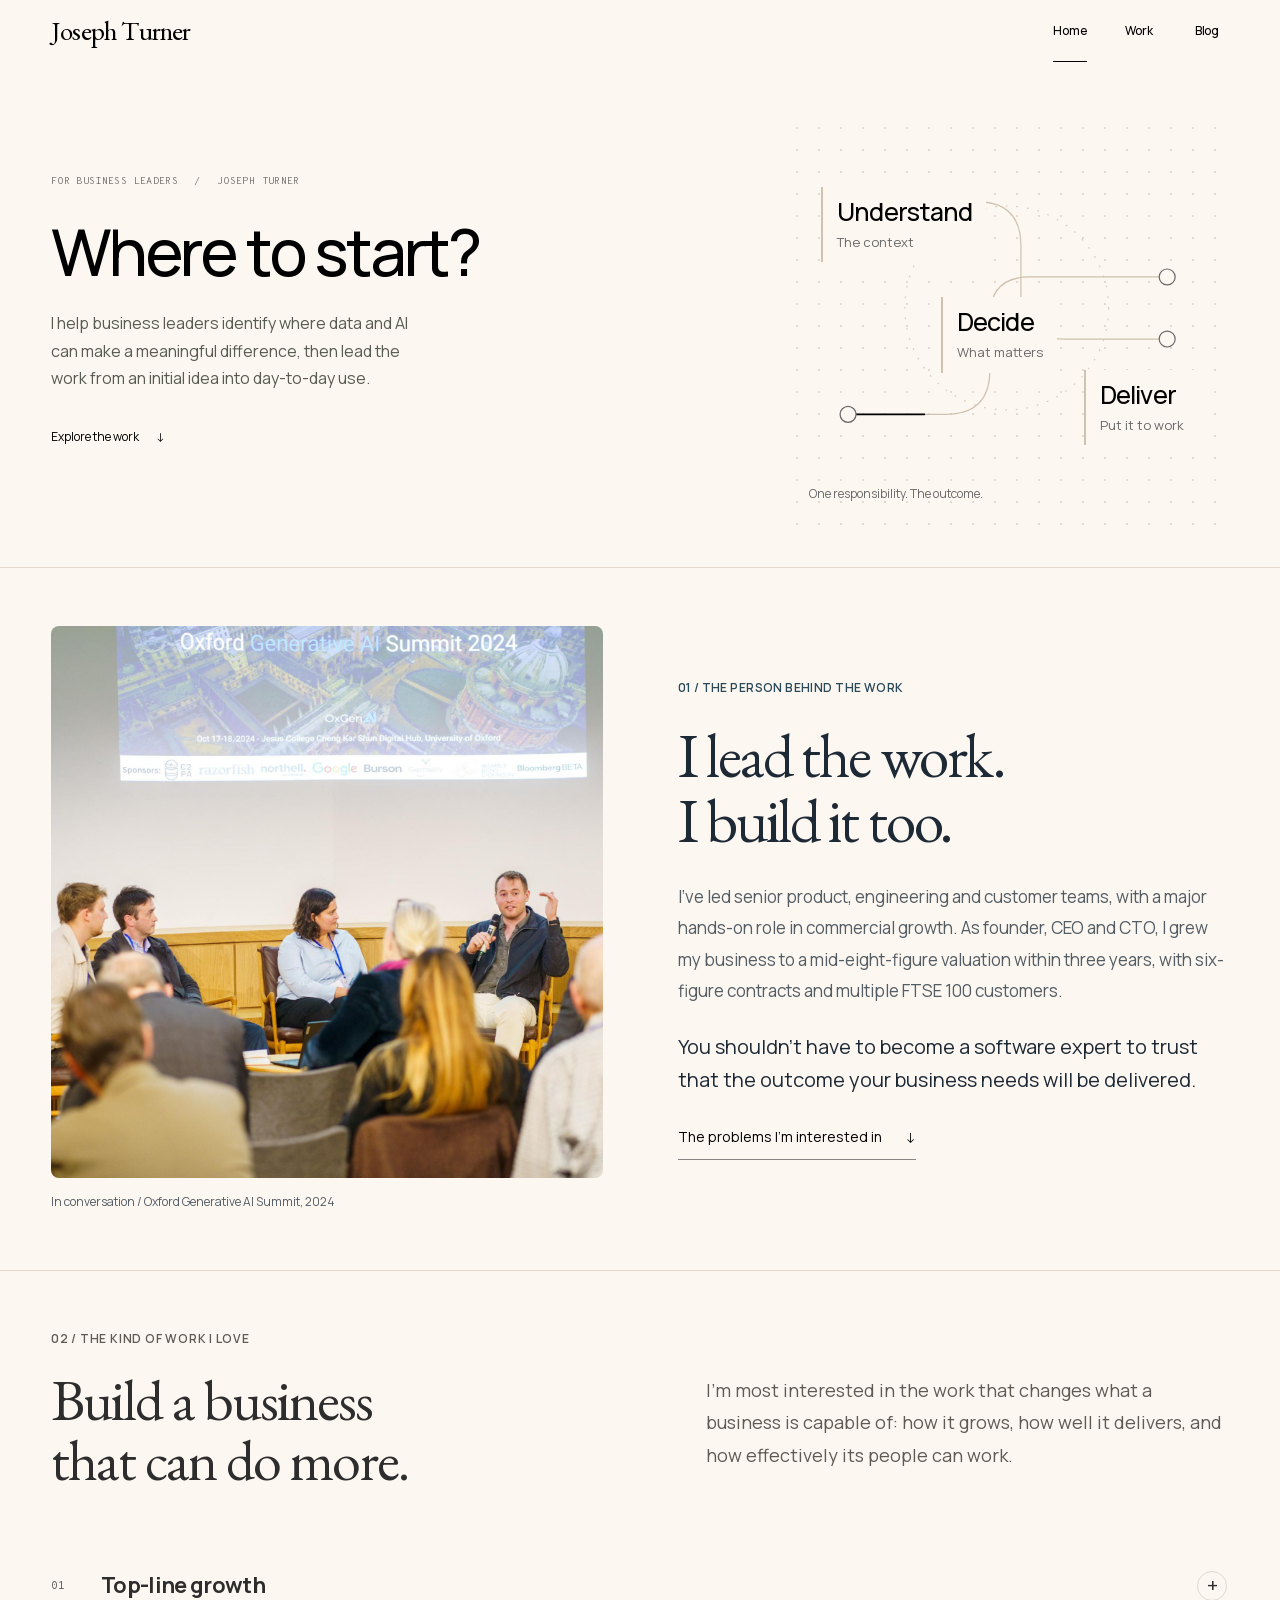
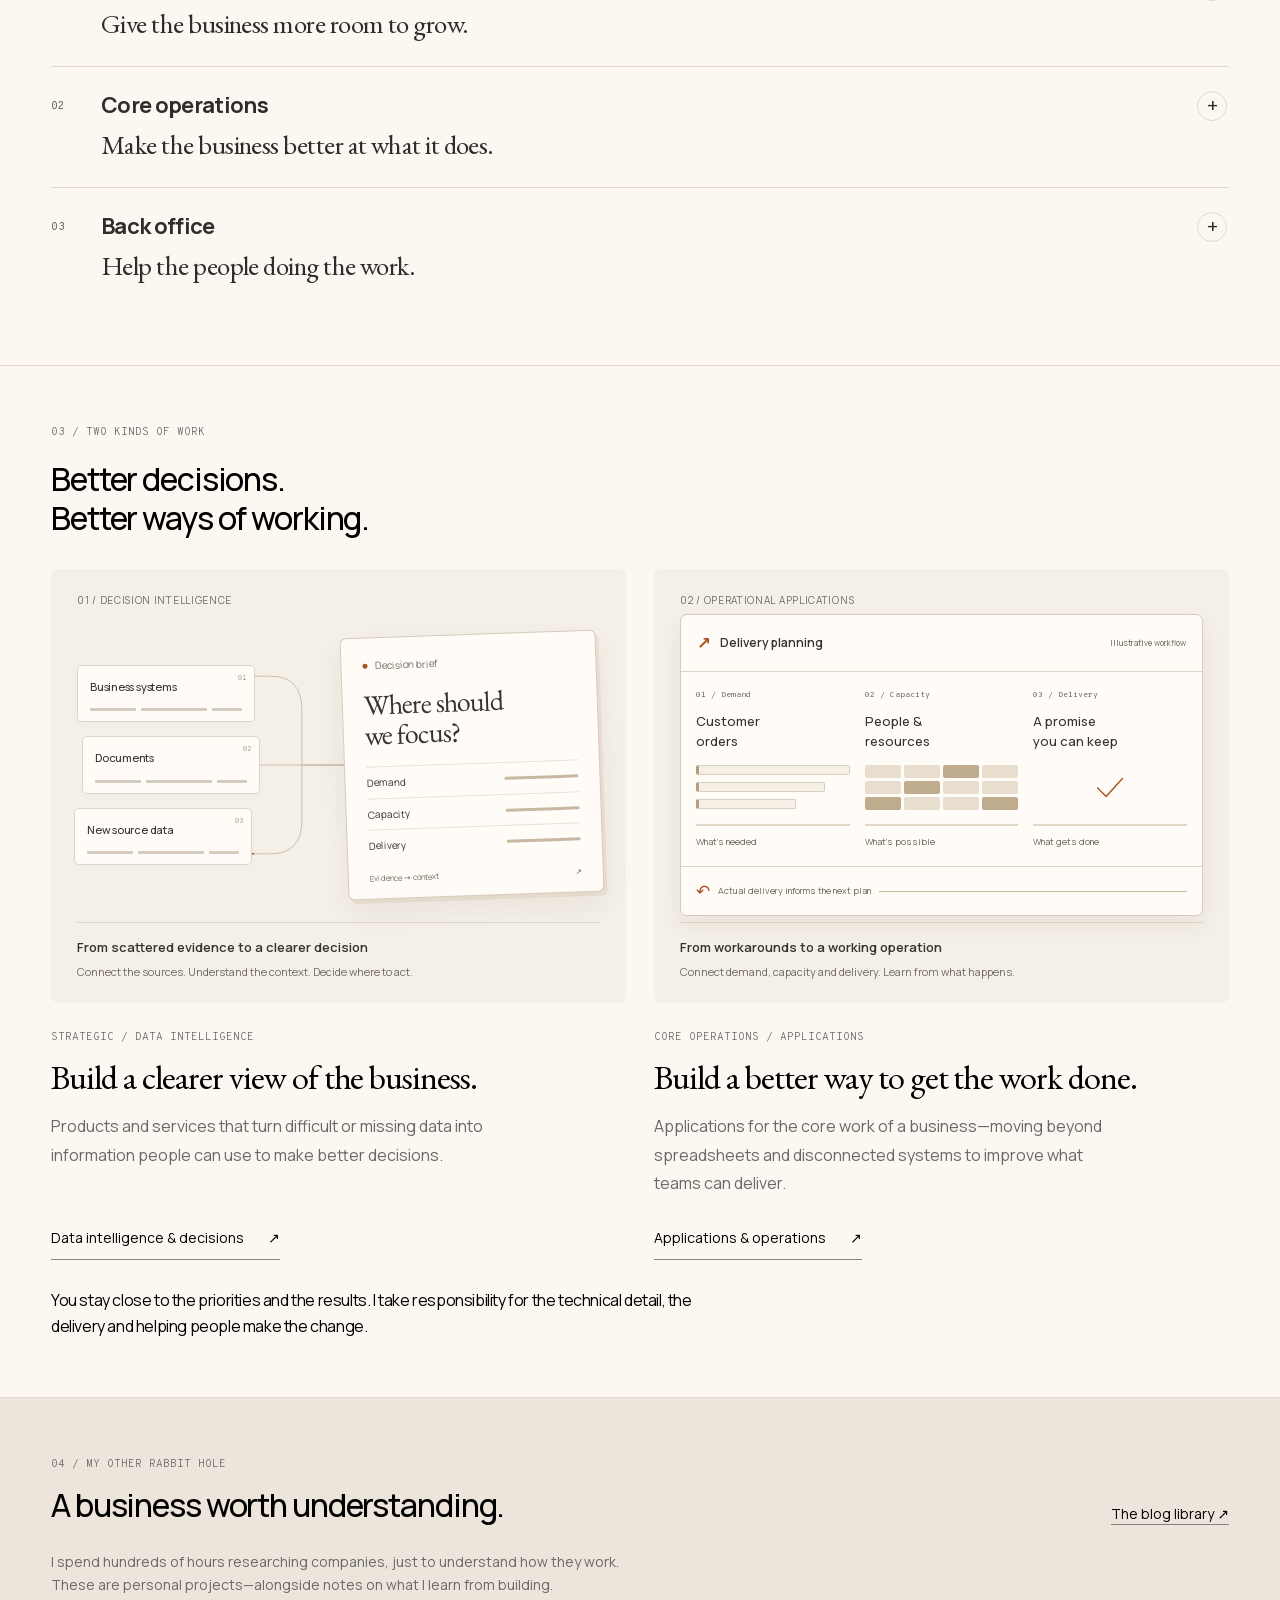
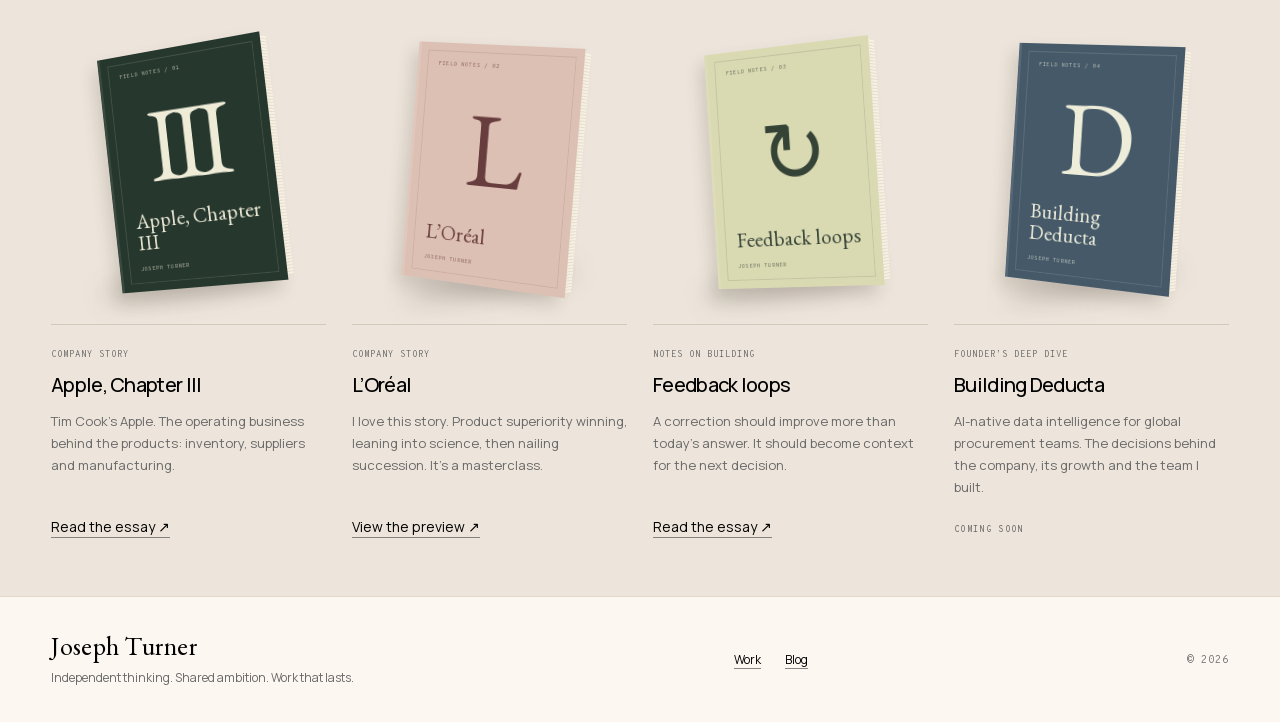
==== index.html @ bf2ee35f "Publish website" ====
<!DOCTYPE html><html lang="en" class="manrope_de7b2fa9-module__1ltb7q__variable overpass_mono_31824422-module__HrGTFG__variable eb_garamond_b03e06e5-module__RcE1Hq__variable h-full"><head><meta charSet="utf-8"/><meta name="viewport" content="width=device-width, initial-scale=1"/><link rel="preload" href="/_next/static/media/a343f882a40d2cc9-s.p.1sj6eobyi31rd.woff2" as="font" crossorigin="" type="font/woff2"/><link rel="preload" href="/_next/static/media/b0fb7b4004470e87-s.p.2o35gi0pd5-30.woff2" as="font" crossorigin="" type="font/woff2"/><link rel="preload" href="/_next/static/media/b156100eddfb6bc4-s.p.257csl9lc0s0n.woff2" as="font" crossorigin="" type="font/woff2"/><link rel="preload" href="/_next/static/media/c8e7f96418209c97-s.p.1wv9adx67v-8j.woff2" as="font" crossorigin="" type="font/woff2"/><link rel="stylesheet" href="/_next/static/chunks/2jg9njjz__1qd.css" data-precedence="next"/><link rel="stylesheet" href="/_next/static/chunks/194bjiyk38520.css" data-precedence="next"/><link rel="preload" as="script" fetchPriority="low" href="/_next/static/chunks/3s6nzrbk-8mnv.js"/><script src="/_next/static/chunks/19mx3mg6lkumu.js" async=""></script><script src="/_next/static/chunks/1_fm2s9242ph2.js" async=""></script><script src="/_next/static/chunks/344n2zhqbh4pn.js" async=""></script><script src="/_next/static/chunks/turbopack-2w34a61ytoodt.js" async=""></script><script src="/_next/static/chunks/1typeb3k3eeud.js" async=""></script><script src="/_next/static/chunks/3vaz44zk86mh2.js" async=""></script><title>Joseph Turner</title><meta name="description" content="Joseph Turner — Engineer. Founder. Business builder.. I work with business and technology leaders to understand difficult problems, build useful products and make the change work in practice."/><link rel="icon" href="/favicon.ico?favicon.2vob68tjqpejf.ico" sizes="256x256" type="image/x-icon"/><meta name="next-size-adjust" content=""/><script src="/_next/static/chunks/0cz1d0mv5g_q7.js" noModule=""></script></head><body class="min-h-full flex flex-col"><div hidden=""><!--$--><!--/$--></div><a href="#main-content" class="skip-link">Skip to content</a><header class="site-header" data-scrolled="false"><div class="wrap header-inner"><a class="site-wordmark" aria-label="Joseph Turner — home" href="/">Joseph Turner</a><nav class="site-nav" aria-label="Main navigation"><a class="site-nav-link" aria-current="page" href="/"><span class="nav-link-text">Home</span></a><a class="site-nav-link" href="/work/"><span class="nav-link-text">Work</span></a><a class="site-nav-link" href="/blog/"><span class="nav-link-text">Blog</span></a></nav></div></header><main id="main-content" tabindex="-1" class="flex-1"><div class="website-content audience-home editorial-home" data-audience="business"><section class="audience-hero border-b border-rule"><div class="wrap opening-layout"><div class="audience-intro"><p class="label text-label-xs text-muted">For business leaders <span aria-hidden="true">/</span> Joseph Turner</p><h1>Where to start?</h1><p class="text-body-lg text-muted">I help business leaders identify where data and AI can make a meaningful difference, then lead the work from an initial idea into day-to-day use.</p><nav class="home-reading-nav" aria-label="On this page"><a href="#work-i-enjoy">Explore the work <span aria-hidden="true">↓</span></a></nav></div><figure class="practice-blueprint"><svg viewBox="0 0 500 400" fill="none" aria-hidden="true"><circle class="blueprint-orbit" cx="249" cy="200" r="115" stroke-dasharray="2 10"></circle><g class="blueprint-connections"><path pathLength="1" d="M70 80H215Q265 80 265 130V190Q265 235 315 235H430"></path><path pathLength="1" d="M70 320H180Q230 320 230 270V210Q230 165 275 165H430"></path></g><g class="blueprint-flow"><path pathLength="1" d="M70 80H215Q265 80 265 130V190Q265 235 315 235H430"></path><path pathLength="1" d="M70 320H180Q230 320 230 270V210Q230 165 275 165H430"></path></g><g class="blueprint-nodes"><circle cx="70" cy="80" r="9"></circle><circle cx="70" cy="320" r="9"></circle><circle cx="430" cy="235" r="9"></circle><circle cx="430" cy="165" r="9"></circle></g></svg><ol class="blueprint-steps"><li class="blueprint-understand"><strong>Understand</strong><span>The context</span></li><li class="blueprint-decide"><strong>Decide</strong><span>What matters</span></li><li class="blueprint-deliver"><strong>Deliver</strong><span>Put it to work</span></li></ol><p class="blueprint-principle">One responsibility. The outcome.</p></figure></div></section><section id="who-i-am" class="py-16 md:py-20 border-b border-rule person-section"><div class="wrap"><div class="person-layout"><figure class="person-portrait"><img alt="Joseph speaking into a microphone during a panel discussion at the Oxford Generative AI Summit." loading="lazy" width="1536" height="1536" decoding="async" data-nimg="1" style="color:transparent" src="/images/joseph-speaking-oxford.jpeg"/><figcaption>In conversation / Oxford Generative AI Summit, 2024</figcaption></figure><div class="person-copy"><p class="person-eyebrow">01 / The person behind the work</p><h2>I lead the work.<br/>I build it too.</h2><p class="person-history">I’ve led senior product, engineering and customer teams, with a major hands-on role in commercial growth. As founder, CEO and CTO, I grew my business to a mid-eight-figure valuation within three years, with six-figure contracts and multiple FTSE 100 customers.</p><p class="person-trust">You shouldn’t have to become a software expert to trust that the outcome your business needs will be delivered.</p><a class="text-body-sm u-fade person-work-link" href="#work-i-enjoy">The problems I’m interested in <span aria-hidden="true">↓</span></a></div></div></div></section><section id="work-i-enjoy" class="py-16 md:py-20 border-b border-rule work-enjoy-section"><div class="wrap"><div class="work-focus editorial-focus"><header class="focus-reading-header"><p class="focus-reading-eyebrow">02 / The kind of work I love</p><h2>Build a business<br/>that can do more.</h2><p class="focus-reading-intro">I’m most interested in the work that changes what a business is capable of: how it grows, how well it delivers, and how effectively its people can work.</p></header><div class="focus-reading-priorities"><details class="focus-priority"><summary><span class="focus-reading-number" aria-hidden="true">0<!-- -->1</span><span class="focus-reading-title"><strong>Top-line growth</strong><span>Give the business more room to grow.</span></span><span class="focus-priority-toggle" aria-hidden="true">+</span></summary><p class="focus-description">I love finding what a business could offer that it can’t today. A new product or service, a better customer experience, or a capability that makes the next stage of growth possible.</p></details><details class="focus-priority"><summary><span class="focus-reading-number" aria-hidden="true">0<!-- -->2</span><span class="focus-reading-title"><strong>Core operations</strong><span>Make the business better at what it does.</span></span><span class="focus-priority-toggle" aria-hidden="true">+</span></summary><p class="focus-description">How a company delivers matters as much as what it sells. I’m interested in improving the quality, reliability and effectiveness of the operation itself—work that can strengthen margins and support growth together.</p></details><details class="focus-priority"><summary><span class="focus-reading-number" aria-hidden="true">0<!-- -->3</span><span class="focus-reading-title"><strong>Back office</strong><span>Help the people doing the work.</span></span><span class="focus-priority-toggle" aria-hidden="true">+</span></summary><p class="focus-description">The back office should enable the business—not cripple it by tying people up in low-value work. I’d judge the work by time freed up, costs kept in proportion and what it enables the rest of the business to do.</p></details></div></div></div></section><section id="selected-work" class="py-16 md:py-20 border-b border-rule work-routes-section"><div class="wrap"><div class="work-chapter-heading"><div><p class="label text-label-xs text-muted">03 / Two kinds of work</p><h2 class="heading mt-5">Better decisions.<br/>Better ways of working.</h2></div></div><div class="work-routes"><article class="work-route"><figure class="work-visual-module__DPsXVG__visual " data-work-visual="intelligence"><div class="work-visual-module__DPsXVG__figureLabel">01 / Decision intelligence</div><div class="work-visual-module__DPsXVG__evidenceScene" aria-hidden="true"><svg class="work-visual-module__DPsXVG__traces" viewBox="0 0 600 320" preserveAspectRatio="none" aria-hidden="true"><path d="M180 62H222Q258 62 258 99V160H345" class="work-visual-module__DPsXVG__track"></path><path d="M180 160H345" class="work-visual-module__DPsXVG__track"></path><path d="M180 258H222Q258 258 258 221V160H345" class="work-visual-module__DPsXVG__track"></path><path d="M180 62H222Q258 62 258 99V160H345" pathLength="1" class="work-visual-module__DPsXVG__flow undefined"></path><path d="M180 160H345" pathLength="1" class="work-visual-module__DPsXVG__flow work-visual-module__DPsXVG__flow1"></path><path d="M180 258H222Q258 258 258 221V160H345" pathLength="1" class="work-visual-module__DPsXVG__flow work-visual-module__DPsXVG__flow2"></path></svg><div class="work-visual-module__DPsXVG__sources"><div class="work-visual-module__DPsXVG__source undefined"><span class="work-visual-module__DPsXVG__sourceIndex">0<!-- -->1</span><strong>Business systems</strong><div class="work-visual-module__DPsXVG__records"><i></i><i></i><i></i></div></div><div class="work-visual-module__DPsXVG__source work-visual-module__DPsXVG__source1"><span class="work-visual-module__DPsXVG__sourceIndex">0<!-- -->2</span><strong>Documents</strong><div class="work-visual-module__DPsXVG__records"><i></i><i></i><i></i></div></div><div class="work-visual-module__DPsXVG__source work-visual-module__DPsXVG__source2"><span class="work-visual-module__DPsXVG__sourceIndex">0<!-- -->3</span><strong>New source data</strong><div class="work-visual-module__DPsXVG__records"><i></i><i></i><i></i></div></div></div><div class="work-visual-module__DPsXVG__brief"><div class="work-visual-module__DPsXVG__briefLabel"><span class="work-visual-module__DPsXVG__dot"></span>Decision brief</div><p class="work-visual-module__DPsXVG__briefQuestion">Where should<br/>we focus?</p><div class="work-visual-module__DPsXVG__evidenceRow"><span>Demand</span><span class="work-visual-module__DPsXVG__evidenceLine"></span></div><div class="work-visual-module__DPsXVG__evidenceRow"><span>Capacity</span><span class="work-visual-module__DPsXVG__evidenceLine"></span></div><div class="work-visual-module__DPsXVG__evidenceRow"><span>Delivery</span><span class="work-visual-module__DPsXVG__evidenceLine"></span></div><div class="work-visual-module__DPsXVG__briefFoot"><span>Evidence → context</span><span>↗</span></div></div></div><figcaption class="work-visual-module__DPsXVG__caption"><strong>From scattered evidence to a clearer decision</strong><span>Connect the sources. Understand the context. Decide where to act.</span></figcaption></figure><div class="work-route-copy"><p class="label text-label-xs text-muted">Strategic / Data intelligence</p><h3 class="heading">Build a clearer view of the business.</h3><p class="text-muted">Products and services that turn difficult or missing data into information people can use to make better decisions.</p><a class="text-body-sm u-fade" href="/work/#decision-intelligence">Data intelligence &amp; decisions<!-- --> <span aria-hidden="true">↗</span></a></div></article><article class="work-route"><figure class="work-visual-module__DPsXVG__visual " data-work-visual="operations"><div class="work-visual-module__DPsXVG__figureLabel">02 / Operational applications</div><div class="work-visual-module__DPsXVG__operationScene" aria-hidden="true"><div class="work-visual-module__DPsXVG__sheetBehind"></div><div class="work-visual-module__DPsXVG__operationApp"><div class="work-visual-module__DPsXVG__appHeading"><span class="work-visual-module__DPsXVG__appMark">↗</span><span>Delivery planning</span><span class="work-visual-module__DPsXVG__appMode">Illustrative workflow</span></div><div class="work-visual-module__DPsXVG__operationColumns"><div class="work-visual-module__DPsXVG__operationColumn undefined"><span class="work-visual-module__DPsXVG__columnLabel">01 / Demand</span><strong>Customer<br/>orders</strong><div class="work-visual-module__DPsXVG__orderLines"><i></i><i></i><i></i></div><span class="work-visual-module__DPsXVG__stageNote">What’s needed</span></div><div class="work-visual-module__DPsXVG__operationColumn work-visual-module__DPsXVG__stage1"><span class="work-visual-module__DPsXVG__columnLabel">02 / Capacity</span><strong>People &amp;<br/>resources</strong><div class="work-visual-module__DPsXVG__capacityGrid"><i></i><i></i><i></i><i></i><i></i><i></i><i></i><i></i><i></i><i></i><i></i><i></i></div><span class="work-visual-module__DPsXVG__stageNote">What’s possible</span></div><div class="work-visual-module__DPsXVG__operationColumn work-visual-module__DPsXVG__stage2"><span class="work-visual-module__DPsXVG__columnLabel">03 / Delivery</span><strong>A promise<br/>you can keep</strong><div class="work-visual-module__DPsXVG__deliveryMark"><svg viewBox="0 0 42 36"><path d="M8 18l9 9L34 8"></path></svg></div><span class="work-visual-module__DPsXVG__stageNote">What gets done</span></div></div><div class="work-visual-module__DPsXVG__appFeedback"><span>↶</span><span>Actual delivery informs the next plan</span><span class="work-visual-module__DPsXVG__feedbackLine"></span></div></div></div><figcaption class="work-visual-module__DPsXVG__caption"><strong>From workarounds to a working operation</strong><span>Connect demand, capacity and delivery. Learn from what happens.</span></figcaption></figure><div class="work-route-copy"><p class="label text-label-xs text-muted">Core operations / Applications</p><h3 class="heading">Build a better way to get the work done.</h3><p class="text-muted">Applications for the core work of a business—moving beyond spreadsheets and disconnected systems to improve what teams can deliver.</p><a class="text-body-sm u-fade" href="/work/#operational-applications">Applications &amp; operations<!-- --> <span aria-hidden="true">↗</span></a></div></article></div><p class="outcome-principle">You stay close to the priorities and the results. I take responsibility for the technical detail, the delivery and helping people make the change.</p></div></section><section id="writing" class="py-16 md:py-20 border-b border-rule home-library-section"><div class="wrap"><div class="section-heading section-heading-inline"><div><p class="label text-label-xs text-muted">04 / My other rabbit hole</p><h2 class="heading">A business worth understanding.</h2></div><a class="text-body-sm u-fade" href="/blog/">The blog library ↗</a></div><p class="library-intro text-muted">I spend hundreds of hours researching companies, just to understand how they work. These are personal projects—alongside notes on what I learn from building.</p><div class="home-writing-grid"><article class="home-writing-card writing-apple"><div class="book-scene" aria-hidden="true"><div class="journal-book"><span class="book-topline">Field notes / 0<!-- -->1</span><span class="book-glyph">III</span><span class="book-cover-title">Apple, Chapter III</span><span class="book-signature">Joseph Turner</span></div></div><div class="writing-card-copy"><p class="label text-label-xs text-muted">Company story</p><h3 class="heading mt-3">Apple, Chapter III</h3><p class="text-muted mt-3">Tim Cook’s Apple. The operating business behind the products: inventory, suppliers and manufacturing.</p><a class="text-body-sm u-fade inline-block mt-5" href="/blog/apple-chapter-iii/">Read the essay<!-- --> ↗</a></div></article><article class="home-writing-card writing-loreal"><div class="book-scene" aria-hidden="true"><div class="journal-book"><span class="book-topline">Field notes / 0<!-- -->2</span><span class="book-glyph">L</span><span class="book-cover-title">L’Oréal</span><span class="book-signature">Joseph Turner</span></div></div><div class="writing-card-copy"><p class="label text-label-xs text-muted">Company story</p><h3 class="heading mt-3">L’Oréal</h3><p class="text-muted mt-3">I love this story. Product superiority winning, leaning into science, then nailing succession. It’s a masterclass.</p><a class="text-body-sm u-fade inline-block mt-5" href="/blog/loreal/">View the preview<!-- --> ↗</a></div></article><article class="home-writing-card writing-feedback"><div class="book-scene" aria-hidden="true"><div class="journal-book"><span class="book-topline">Field notes / 0<!-- -->3</span><span class="book-glyph">↻</span><span class="book-cover-title">Feedback loops</span><span class="book-signature">Joseph Turner</span></div></div><div class="writing-card-copy"><p class="label text-label-xs text-muted">Notes on building</p><h3 class="heading mt-3">Feedback loops</h3><p class="text-muted mt-3">A correction should improve more than today’s answer. It should become context for the next decision.</p><a class="text-body-sm u-fade inline-block mt-5" href="/blog/feedback-loops/">Read the essay<!-- --> ↗</a></div></article><article class="home-writing-card writing-deducta"><div class="book-scene" aria-hidden="true"><div class="journal-book"><span class="book-topline">Field notes / 0<!-- -->4</span><span class="book-glyph">D</span><span class="book-cover-title">Building Deducta</span><span class="book-signature">Joseph Turner</span></div></div><div class="writing-card-copy"><p class="label text-label-xs text-muted">Founder’s deep dive</p><h3 class="heading mt-3">Building Deducta</h3><p class="text-muted mt-3">AI-native data intelligence for global procurement teams. The decisions behind the company, its growth and the team I built.</p><span class="coming-soon">Coming soon</span></div></article></div></div></section></div><!--$--><!--/$--></main><footer class="site-footer"><div class="wrap footer-inner"><div><p class="site-wordmark">Joseph Turner</p><p class="text-body-sm text-muted mt-2">Independent thinking. Shared ambition. Work that lasts.</p></div><nav aria-label="Footer navigation" class="flex flex-wrap gap-6 text-body-sm"><a class="u-fade" href="/work/">Work</a><a class="u-fade" href="/blog/">Blog</a></nav><div class="footer-settings"><p class="label text-label-xs text-muted">© <!-- -->2026</p></div></div></footer><script src="/_next/static/chunks/3s6nzrbk-8mnv.js" id="_R_" async=""></script><script>(self.__next_f=self.__next_f||[]).push([0])</script><script>self.__next_f.push([1,"1:\"$Sreact.fragment\"\n2:I[80322,[\"/_next/static/chunks/1typeb3k3eeud.js\"],\"Header\"]\n3:I[39756,[\"/_next/static/chunks/1typeb3k3eeud.js\"],\"default\"]\n4:I[37457,[\"/_next/static/chunks/1typeb3k3eeud.js\"],\"default\"]\n5:I[22016,[\"/_next/static/chunks/1typeb3k3eeud.js\",\"/_next/static/chunks/3vaz44zk86mh2.js\"],\"\"]\n6:I[53412,[\"/_next/static/chunks/1typeb3k3eeud.js\",\"/_next/static/chunks/3vaz44zk86mh2.js\"],\"PracticeBlueprint\"]\n7:I[5500,[\"/_next/static/chunks/1typeb3k3eeud.js\",\"/_next/static/chunks/3vaz44zk86mh2.js\"],\"Image\"]\n11:I[68027,[\"/_next/static/chunks/1typeb3k3eeud.js\"],\"default\",1]\n:HL[\"/_next/static/chunks/2jg9njjz__1qd.css\",\"style\"]\n:HL[\"/_next/static/media/a343f882a40d2cc9-s.p.1sj6eobyi31rd.woff2\",\"font\",{\"crossOrigin\":\"\",\"type\":\"font/woff2\"}]\n:HL[\"/_next/static/media/b0fb7b4004470e87-s.p.2o35gi0pd5-30.woff2\",\"font\",{\"crossOrigin\":\"\",\"type\":\"font/woff2\"}]\n:HL[\"/_next/static/media/b156100eddfb6bc4-s.p.257csl9lc0s0n.woff2\",\"font\",{\"crossOrigin\":\"\",\"type\":\"font/woff2\"}]\n:HL[\"/_next/static/media/c8e7f96418209c97-s.p.1wv9adx67v-8j.woff2\",\"font\",{\"crossOrigin\":\"\",\"type\":\"font/woff2\"}]\n:HL[\"/_next/static/chunks/194bjiyk38520.css\",\"style\"]\n0:{\"P\":null,\"c\":[\"\",\"\"],\"q\":\"\",\"i\":false,\"f\":[[[\"\",{\"children\":[\"__PAGE__\",{},\"$undefined\",\"$undefined\",4608]},\"$undefined\",\"$undefined\",4624],[[\"$\",\"$1\",\"c\",{\"children\":[[[\"$\",\"link\",\"0\",{\"rel\":\"stylesheet\",\"href\":\"/_next/static/chunks/2jg9njjz__1qd.css\",\"precedence\":\"next\",\"crossOrigin\":\"$undefined\",\"nonce\":\"$undefined\"}],[\"$\",\"script\",\"script-0\",{\"src\":\"/_next/static/chunks/1typeb3k3eeud.js\",\"async\":true,\"nonce\":\"$undefined\"}]],[\"$\",\"html\",null,{\"lang\":\"en\",\"className\":\"manrope_de7b2fa9-module__1ltb7q__variable overpass_mono_31824422-module__HrGTFG__variable eb_garamond_b03e06e5-module__RcE1Hq__variable h-full\",\"children\":[\"$\",\"body\",null,{\"className\":\"min-h-full flex flex-col\",\"children\":[[\"$\",\"a\",null,{\"href\":\"#main-content\",\"className\":\"skip-link\",\"children\":\"Skip to content\"}],[\"$\",\"$L2\",null,{}],[\"$\",\"main\",null,{\"id\":\"main-content\",\"tabIndex\":-1,\"className\":\"flex-1\",\"children\":[\"$\",\"$L3\",null,{\"parallelRouterKey\":\"children\",\"error\":\"$undefined\",\"errorStyles\":\"$undefined\",\"errorScripts\":\"$undefined\",\"template\":[\"$\",\"$L4\",null,{}],\"templateStyles\":\"$undefined\",\"templateScripts\":\"$undefined\",\"notFound\":[[[\"$\",\"title\",null,{\"children\":\"404: This page could not be found.\"}],[\"$\",\"div\",null,{\"style\":{\"fontFamily\":\"system-ui,\\\"Segoe UI\\\",Roboto,Helvetica,Arial,sans-serif,\\\"Apple Color Emoji\\\",\\\"Segoe UI Emoji\\\"\",\"height\":\"100vh\",\"textAlign\":\"center\",\"display\":\"flex\",\"flexDirection\":\"column\",\"alignItems\":\"center\",\"justifyContent\":\"center\"},\"children\":[\"$\",\"div\",null,{\"children\":[[\"$\",\"style\",null,{\"dangerouslySetInnerHTML\":{\"__html\":\"body{color:#000;background:#fff;margin:0}.next-error-h1{border-right:1px solid rgba(0,0,0,.3)}@media (prefers-color-scheme:dark){body{color:#fff;background:#000}.next-error-h1{border-right:1px solid rgba(255,255,255,.3)}}\"}}],[\"$\",\"h1\",null,{\"className\":\"next-error-h1\",\"style\":{\"display\":\"inline-block\",\"margin\":\"0 20px 0 0\",\"padding\":\"0 23px 0 0\",\"fontSize\":24,\"fontWeight\":500,\"verticalAlign\":\"top\",\"lineHeight\":\"49px\"},\"children\":404}],[\"$\",\"div\",null,{\"style\":{\"display\":\"inline-block\"},\"children\":[\"$\",\"h2\",null,{\"style\":{\"fontSize\":14,\"fontWeight\":400,\"lineHeight\":\"49px\",\"margin\":0},\"children\":\"This page could not be found.\"}]}]]}]}]],[]],\"forbidden\":\"$undefined\",\"unauthorized\":\"$undefined\"}]}],[\"$\",\"footer\",null,{\"className\":\"site-footer\",\"children\":[\"$\",\"div\",null,{\"className\":\"wrap footer-inner\",\"children\":[[\"$\",\"div\",null,{\"children\":[[\"$\",\"p\",null,{\"className\":\"site-wordmark\",\"children\":\"Joseph Turner\"}],[\"$\",\"p\",null,{\"className\":\"text-body-sm text-muted mt-2\",\"children\":\"Independent thinking. Shared ambition. Work that lasts.\"}]]}],[\"$\",\"nav\",null,{\"aria-label\":\"Footer navigation\",\"className\":\"flex flex-wrap gap-6 text-body-sm\",\"children\":[[\"$\",\"$L5\",null,{\"href\":\"/work\",\"className\":\"u-fade\",\"children\":\"Work\"}],[\"$\",\"$L5\",null,{\"href\":\"/blog\",\"className\":\"u-fade\",\"children\":\"Blog\"}],\"\"]}],[\"$\",\"div\",null,{\"className\":\"footer-settings\",\"children\":[\"$\",\"p\",null,{\"className\":\"label text-label-xs text-muted\",\"children\":[\"© \",2026]}]}]]}]}]]}]}]]}],{\"children\":[[\"$\",\"$1\",\"c\",{\"children\":[[\"$\",\"div\",null,{\"className\":\"website-content audience-home editorial-home\",\"data-audience\":\"business\",\"children\":[[\"$\",\"section\",null,{\"className\":\"audience-hero border-b border-rule\",\"children\":[\"$\",\"div\",null,{\"className\":\"wrap opening-layout\",\"children\":[[\"$\",\"div\",null,{\"className\":\"audience-intro\",\"children\":[[\"$\",\"p\",null,{\"className\":\"label text-label-xs text-muted\",\"children\":[\"For business leaders \",[\"$\",\"span\",null,{\"aria-hidden\":\"true\",\"children\":\"/\"}],\" Joseph Turner\"]}],[\"$\",\"h1\",null,{\"children\":\"Where to start?\"}],[\"$\",\"p\",null,{\"className\":\"text-body-lg text-muted\",\"children\":\"I help business leaders identify where data and AI can make a meaningful difference, then lead the work from an initial idea into day-to-day use.\"}],[\"$\",\"nav\",null,{\"className\":\"home-reading-nav\",\"aria-label\":\"On this page\",\"children\":[\"$\",\"a\",null,{\"href\":\"#work-i-enjoy\",\"children\":[\"Explore the work \",[\"$\",\"span\",null,{\"aria-hidden\":\"true\",\"children\":\"↓\"}]]}]}]]}],[\"$\",\"$L6\",null,{}]]}]}],[\"$\",\"section\",null,{\"id\":\"who-i-am\",\"className\":\"py-16 md:py-20 border-b border-rule person-section\",\"children\":[\"$\",\"div\",null,{\"className\":\"wrap\",\"children\":[\"$\",\"div\",null,{\"className\":\"person-layout\",\"children\":[[\"$\",\"figure\",null,{\"className\":\"person-portrait\",\"children\":[[\"$\",\"$L7\",null,{\"src\":\"/images/joseph-speaking-oxford.jpeg\",\"width\":1536,\"height\":1536,\"sizes\":\"(max-width: 767px) 100vw, (max-width: 1279px) 46vw, 560px\",\"alt\":\"Joseph speaking into a microphone during a panel discussion at the Oxford Generative AI Summit.\"}],[\"$\",\"figcaption\",null,{\"children\":\"In conversation / Oxford Generative AI Summit, 2024\"}]]}],\"$L8\"]}]}]}],\"$L9\",\"$La\",\"$Lb\",\"$Lc\"]}],[\"$Ld\",\"$Le\"],\"$Lf\"]}],{},null,false,null]},null,false,null],\"$L10\",false]],\"m\":\"$undefined\",\"G\":[\"$11\",[\"$L12\"]],\"S\":true,\"h\":null,\"r\":\"$undefined\",\"s\":\"$undefined\",\"a\":\"$undefined\",\"l\":\"$undefined\",\"p\":\"$undefined\",\"d\":\"$undefined\",\"b\":\"GbsNT9qEfSdVIMAjN-oQu\"}\n13:I[6104,[\"/_next/static/chunks/1typeb3k3eeud.js\",\"/_next/static/chunks/3vaz44zk86mh2.js\"],\"WorkFocus\"]\n14:I[94845,[\"/_next/static/chunks/1typeb3k3eeud.js\",\"/_next/static/chunks/3vaz44zk86mh2.js\"],\"WorkVisual\"]\n17:I[97367,[\"/_next/static/chunks/1typeb3k3eeud.js\"],\"OutletBoundary\"]\n18:\"$Sreact.suspense\"\n1a:I[97367,[\"/_next/static/chunks/1typeb3k3eeud.js\"],\"ViewportBoundary\"]\n1c:I[97367,[\"/_next/static/chunks/1typeb3k3eeud.js\"],\"MetadataBoundary\"]\n8:[\"$\",\"div\",null,{\"className\":\"person-copy\",\"children\":[[\"$\",\"p\",null,{\"className\":\"person-eyebrow\",\"children\":\"01 / The person behind the work\"}],[\"$\",\"h2\",null,{\"children\":[\"I lead the work.\",[\"$\",\"br\",null,{}],\"I build it too.\"]}],[\"$\",\"p\",null,{\"className\":\"person-history\",\"children\":\"I’ve led senior product, engineering and customer teams, with a major hands-on role in commercial growth. As founder, CEO and CTO, I grew my business to a mid-eight-figure valuation within three years, with six-figure contracts and multiple FTSE 100 customers.\"}],[\"$\",\"p\",null,{\"className\":\"person-trust\",\"children\":\"You shouldn’t have to become a software expert to trust that the outcome your business needs will be delivered.\"}],[\"$\",\"$L5\",null,{\"className\":\"text-body-sm u-fade person-work-link\",\"href\":\"#work-i-enjoy\",\"children\":[\"The problems I’m interested in \",[\"$\",\"span\",null,{\"aria-hidden\":\"true\",\"children\":\"↓\"}]]}]]}]\n9:[\"$\",\"section\",null,{\"id\":\"work-i-enjoy\",\"className\":\"py-16 md:py-20 border-b border-rule work-enjoy-section\",\"children\":[\"$\",\"div\",null,{\"className\":\"wrap\",\"children\":[\"$\",\"$L13\",null,{}]}]}]\na:[\"$\",\"section\",null,{\"id\":\"selected-work\",\"className\":\"py-16 md:py-20 border-b border-rule work-routes-section\",\"children\":[\"$\",\"div\",null,{\"className\":\"wrap\",\"children\":[[\"$\",\"div\",null,{\"className\":\"work-chapter-heading\",\"children\":[\"$\",\"div\",null,{\"children\":[[\"$\",\"p\",null,{\"className\":\"label text-label-xs text-muted\",\"children\":\"03 / Two kinds of work\"}],[\"$\",\"h2\",null,{\"className\":\"heading mt-5\",\"children\":[\"Better decisions.\",[\"$\",\"br\",null,{}],\"Better ways of working.\"]}]]}]}],[\"$\",\"div\",null,{\"className\":\"work-routes\",\"children\":[[\"$\",\"article\",\"decision-intelligence\",{\"className\":\"work-route\",\"children\":[[\"$\",\"$L14\",null,{\"kind\":\"intelligence\"}],[\"$\",\"div\",null,{\"className\":\"work-route-copy\",\"children\":[[\"$\",\"p\",null,{\"className\":\"label text-label-xs text-muted\",\"children\":\"Strategic / Data intelligence\"}],[\"$\",\"h3\",null,{\"className\":\"heading\",\"children\":\"Build a clearer view of the business.\"}],[\"$\",\"p\",null,{\"className\":\"text-muted\",\"children\":\"Products and services that turn difficult or missing data into information people can use to make better decisions.\"}],[\"$\",\"$L5\",null,{\"className\":\"text-body-sm u-fade\",\"href\":\"/work#decision-intelligence\",\"children\":[\"Data intelligence \u0026 decisions\",\" \",[\"$\",\"span\",null,{\"aria-hidden\":\"true\",\"children\":\"↗\"}]]}]]}]]}],[\"$\",\"article\",\"operational-applications\",{\"className\":\"work-route\",\"children\":[[\"$\",\"$L14\",null,{\"kind\":\"operations\"}],[\"$\",\"div\",null,{\"className\":\"work-route-copy\",\"children\":[[\"$\",\"p\",null,{\"className\":\"label text-label-xs text-muted\",\"children\":\"Core operations / Applications\"}],[\"$\",\"h3\",null,{\"className\":\"heading\",\"children\":\"Build a better way to get the work done.\"}],[\"$\",\"p\",null,{\"className\":\"text-muted\",\"children\":\"Applications for the core work of a business—moving beyond spreadsheets and disconnected systems to improve what teams can deliver.\"}],[\"$\",\"$L5\",null,{\"className\":\"text-body-sm u-fade\",\"href\":\"/work#operational-applications\",\"children\":[\"Applications \u0026 operations\",\" \",[\"$\",\"span\",null,{\"aria-hidden\":\"true\",\"children\":\"↗\"}]]}]]}]]}]]}],[\"$\",\"p\",null,{\"className\":\"outcome-principle\",\"children\":\"You stay close to the priorities and the results. I take responsibility for the technical detail, the delivery and helping people make the change.\"}]]}]}]\nb:[\"$\",\"section\",null,{\"id\":\"writing\",\"className\":\"py-16 md:py-20 border-b border-rule home-library-section\",\"children\":[\"$\",\"div\",null,{\"className\":\"wrap\",\"children\":[[\"$\",\"div\",null,{\"className\":\"section-heading section-heading-inline\",\"children\":[[\"$\",\"div\",null,{\"children\":[[\"$\",\"p\",null,{\"className\":\"label text-label-xs text-muted\",\"children\":\"04 / My other rabbit hole\"}],[\"$\",\"h2\",null,{\"className\":\"heading\",\"children\":\"A business worth understanding.\"}]]}],[\"$\",\"$L5\",null,{\"className\":\"text-body-sm u-fade\",\"href\":\"/blog\",\"children\":\"The blog library ↗\"}]]}],[\"$\",\"p\",null,{\"className\":\"library-intro text-muted\",\"children\":\"I spend hundreds of hours researching companies, just to understand how they work. These are personal projects—alongside notes on what I learn from building.\"}],[\"$\",\"div\",null,{\"className\":\"home-writing-grid\",\"children\":[[\"$\",\"article\",\"apple-chapter-iii\",{\"className\":\"home-writing-card writing-apple\",\"children\":[[\"$\",\"div\",null,{\"className\":\"book-scene\",\"aria-hidden\":\"true\",\"children\":[\"$\",\"div\",null,{\"className\":\"journal-book\",\"children\":[[\"$\",\"span\",null,{\"className\":\"book-topline\",\"children\":[\"Field notes / 0\",1]}],[\"$\",\"span\",null,{\"className\":\"book-glyph\",\"children\":\"III\"}],[\"$\",\"span\",null,{\"className\":\"book-cover-title\",\"children\":\"Apple, Chapter III\"}],[\"$\",\"span\",null,{\"className\":\"book-signature\",\"children\":\"Joseph Turner\"}]]}]}],[\"$\",\"div\",null,{\"className\":\"writing-card-copy\",\"children\":[[\"$\",\"p\",null,{\"className\":\"label text-label-xs text-muted\",\"children\":\"Company story\"}],[\"$\",\"h3\",null,{\"className\":\"heading mt-3\",\"children\":\"Apple, Chapter III\"}],[\"$\",\"p\",null,{\"className\":\"text-muted mt-3\",\"children\":\"Tim Cook’s Apple. The operating business behind the products: inventory, suppliers and manufacturing.\"}],[\"$\",\"$L5\",null,{\"className\":\"text-body-sm u-fade inline-block mt-5\",\"href\":\"/blog/apple-chapter-iii\",\"children\":[\"Read the essay\",\" ↗\"]}]]}]]}],[\"$\",\"article\",\"loreal\",{\"className\":\"home-writing-card writing-loreal\",\"children\":[[\"$\",\"div\",null,{\"className\":\"book-scene\",\"aria-hidden\":\"true\",\"children\":[\"$\",\"div\",null,{\"className\":\"journal-book\",\"children\":[[\"$\",\"span\",null,{\"className\":\"book-topline\",\"children\":[\"Field notes / 0\",2]}],[\"$\",\"span\",null,{\"className\":\"book-glyph\",\"children\":\"L\"}],[\"$\",\"span\",null,{\"className\":\"book-cover-title\",\"children\":\"L’Oréal\"}],[\"$\",\"span\",null,{\"className\":\"book-signature\",\"children\":\"Joseph Turner\"}]]}]}],[\"$\",\"div\",null,{\"className\":\"writing-card-copy\",\"children\":[[\"$\",\"p\",null,{\"className\":\"label text-label-xs text-muted\",\"children\":\"Company story\"}],[\"$\",\"h3\",null,{\"className\":\"heading mt-3\",\"children\":\"L’Oréal\"}],[\"$\",\"p\",null,{\"className\":\"text-muted mt-3\",\"children\":\"I love this story. Product superiority winning, leaning into science, then nailing succession. It’s a masterclass.\"}],[\"$\",\"$L5\",null,{\"className\":\"text-body-sm u-fade inline-block mt-5\",\"href\":\"/blog/loreal\",\"children\":[\"View the preview\",\" ↗\"]}]]}]]}],[\"$\",\"article\",\"feedback-loops\",{\"className\":\"home-writing-card writing-feedback\",\"children\":[[\"$\",\"div\",null,{\"className\":\"book-scene\",\"aria-hidden\":\"true\",\"children\":[\"$\",\"div\",null,{\"className\":\"journal-book\",\"children\":[[\"$\",\"span\",null,{\"className\":\"book-topline\",\"children\":[\"Field notes / 0\",3]}],[\"$\",\"span\",null,{\"className\":\"book-glyph\",\"children\":\"↻\"}],[\"$\",\"span\",null,{\"className\":\"book-cover-title\",\"children\":\"Feedback loops\"}],[\"$\",\"span\",null,{\"className\":\"book-signature\",\"children\":\"Joseph Turner\"}]]}]}],[\"$\",\"div\",null,{\"className\":\"writing-card-copy\",\"children\":[[\"$\",\"p\",null,{\"className\":\"label text-label-xs text-muted\",\"children\":\"Notes on building\"}],[\"$\",\"h3\",null,{\"className\":\"heading mt-3\",\"children\":\"Feedback loops\"}],[\"$\",\"p\",null,{\"className\":\"text-muted mt-3\",\"children\":\"A correction should improve more than today’s answer. It should become context for the next decision.\"}],[\"$\",\"$L5\",null,{\"className\":\"text-body-sm u-fade inline-block mt-5\",\"href\":\"/blog/feedback-loops\",\"children\":[\"Read the essay\",\" ↗\"]}]]}]]}],[\"$\",\"article\",\"deducta\",{\"className\":\"home-writing-card writing-deducta\",\"children\":[[\"$\",\"div\",null,{\"className\":\"book-scene\",\"aria-hidden\":\"true\",\"children\":[\"$\",\"div\",null,{\"className\":\"journal-book\",\"children\":[[\"$\",\"span\",null,{\"className\":\"book-topline\",\"children\":[\"Field notes / 0\",4]}],[\"$\",\"span\",null,{\"className\":\"book-glyph\",\"children\":\"D\"}],[\"$\",\"span\",null,{\"className\":\"book-cover-title\",\"children\":\"Building Deducta\"}],\"$L15\"]}]}],\"$L16\"]}]]}]]}]}]\nc:null\nd:[\"$\",\"link\",\"0\",{\"rel\":\"stylesheet\",\"href\":\"/_next/static/chunks/194bjiyk38520.css\",\"precedence\":\"next\",\"crossOrigin\":\"$undefined\",\"nonce\":\"$undefined\"}]\ne:[\"$\",\"script\",\"script-0\",{\"src\":\"/_next/static/chunks/3vaz44zk86mh2.js\",\"async\":true,\"nonce\":\"$undefined\"}]\nf:[\"$\",\"$L17\",null,{\"children\":[\"$\",\"$18\",null,{\"name\":\"Next.MetadataOutlet\",\"children\":\"$@19\"}]}]\n10:[\"$\",\"$1\",\"h\",{\"children\":[null,[\"$\",\"$L1a\",null,{\"children\":\"$L1b\"}],[\"$\",\"div\",null,{\"hidden\":true,\"children\":[\"$\",\"$L1c\",null,{\"children\":[\"$\",\"$18\",null,{\"name\":\"Next.Metadata\",\"children\":\"$L1d\"}]}]}],[\"$\",\"meta\",null,{\"name\":\"next-size-adjust\",\"content\":\"\"}]]}]\n12:[\"$\",\"link\",\"0\",{\"rel\":\"stylesheet\",\"href\":\"/_next/static/chunks/2jg9njjz__1qd.css\",\"precedence\":\"next\",\"crossOrigin\":\"$undefined\",\"nonce\":\"$undefined\"}]\n15:[\"$\",\"span\",null,{\"className\":\"book-signature\",\"children\":\"Joseph Turner\"}]\n16:[\"$\",\"div\",null,{\"className\":\"writing-card-copy\",\"children\":[[\"$\",\"p\",null,{\"className\":\"label text-label-xs text-muted\",\"children\":\"Founder’s deep dive\"}],[\"$\",\"h3\",null,{\"className\":\"heading mt-3\",\"children\":\"Building Deducta\"}],[\"$\",\"p\",null,{\"className\":\"text-muted mt-3\",\"children\":\"AI-native data intelligence for global procurement teams. The decisions behind the company, its growth and the team I built.\"}],[\"$\",\"span\",null,{\"className\":\"coming-soon\",\"children\":\"Coming soon\"}]]}]\n1b:[[\"$\",\"meta\",\"0\",{\"charSet\":\"utf-8\"}],[\"$\",\"meta\",\"1\",{\"name\":\"viewport\",\"content\":\"width=device-width, initial-scale=1\"}]]\n1e:I[27201,[\"/_next/static/chunks/1typeb3k3eeud.js\"],\"IconMark\"]\n19:null\n1d:[[\"$\",\"title\",\"0\",{\"children\":\"Joseph Turner\"}],[\"$\",\"meta\",\"1\",{\"name\":\"description\",\"content\":\"Joseph Turner — Engineer. Founder. Business builder.. I work with business and technology leaders to understand difficult problems, build useful products and make the change work in practice.\"}],[\"$\",\"link\",\"2\",{\"rel\":\"icon\",\"href\":\"/favicon.ico?favicon.2vob68tjqpejf.ico\",\"sizes\":\"256x256\",\"type\":\"image/x-icon\"}],[\"$\",\"$L1e\",\"3\",{}]]\n"])</script></body></html>
---- _next/static/chunks/2jg9njjz__1qd.css ----
@font-face{font-family:Manrope;font-style:normal;font-weight:200 800;font-display:swap;src:url(../media/a342834df7752944-s.3hd2l7bm32o7k.woff2)format("woff2");unicode-range:U+460-52F,U+1C80-1C8A,U+20B4,U+2DE0-2DFF,U+A640-A69F,U+FE2E-FE2F}@font-face{font-family:Manrope;font-style:normal;font-weight:200 800;font-display:swap;src:url(../media/d3fe2f289711ac3f-s.1l2zhvq5eocqf.woff2)format("woff2");unicode-range:U+301,U+400-45F,U+490-491,U+4B0-4B1,U+2116}@font-face{font-family:Manrope;font-style:normal;font-weight:200 800;font-display:swap;src:url(../media/58c4895d0a0ef7cc-s.2vhvl9vrvk-va.woff2)format("woff2");unicode-range:U+370-377,U+37A-37F,U+384-38A,U+38C,U+38E-3A1,U+3A3-3FF}@font-face{font-family:Manrope;font-style:normal;font-weight:200 800;font-display:swap;src:url(../media/bfc7db5c00d21bc5-s.173xwsdme27n8.woff2)format("woff2");unicode-range:U+102-103,U+110-111,U+128-129,U+168-169,U+1A0-1A1,U+1AF-1B0,U+300-301,U+303-304,U+308-309,U+323,U+329,U+1EA0-1EF9,U+20AB}@font-face{font-family:Manrope;font-style:normal;font-weight:200 800;font-display:swap;src:url(../media/6ab0db14f70d8ed6-s.13hnt-xgp82zk.woff2)format("woff2");unicode-range:U+100-2BA,U+2BD-2C5,U+2C7-2CC,U+2CE-2D7,U+2DD-2FF,U+304,U+308,U+329,U+1D00-1DBF,U+1E00-1E9F,U+1EF2-1EFF,U+2020,U+20A0-20AB,U+20AD-20C0,U+2113,U+2C60-2C7F,U+A720-A7FF}@font-face{font-family:Manrope;font-style:normal;font-weight:200 800;font-display:swap;src:url(../media/a343f882a40d2cc9-s.p.1sj6eobyi31rd.woff2)format("woff2");unicode-range:U+??,U+131,U+152-153,U+2BB-2BC,U+2C6,U+2DA,U+2DC,U+304,U+308,U+329,U+2000-206F,U+20AC,U+2122,U+2191,U+2193,U+2212,U+2215,U+FEFF,U+FFFD}@font-face{font-family:Manrope Fallback;src:local(Arial);ascent-override:103.31%;descent-override:29.07%;line-gap-override:0.0%;size-adjust:103.19%}.manrope_de7b2fa9-module__1ltb7q__className{font-family:Manrope,Manrope Fallback;font-style:normal}.manrope_de7b2fa9-module__1ltb7q__variable{--font-manrope:"Manrope", "Manrope Fallback"}
@font-face{font-family:Overpass Mono;font-style:normal;font-weight:300;font-display:swap;src:url(../media/c9ac8022747e5bc6-s.3jcb7m1m4nkq9.woff2)format("woff2");unicode-range:U+460-52F,U+1C80-1C8A,U+20B4,U+2DE0-2DFF,U+A640-A69F,U+FE2E-FE2F}@font-face{font-family:Overpass Mono;font-style:normal;font-weight:300;font-display:swap;src:url(../media/e107f9632452e134-s.3r_804u2ht7ho.woff2)format("woff2");unicode-range:U+301,U+400-45F,U+490-491,U+4B0-4B1,U+2116}@font-face{font-family:Overpass Mono;font-style:normal;font-weight:300;font-display:swap;src:url(../media/9eb1fa291a52974e-s.3tt9w9a6vhkjk.woff2)format("woff2");unicode-range:U+102-103,U+110-111,U+128-129,U+168-169,U+1A0-1A1,U+1AF-1B0,U+300-301,U+303-304,U+308-309,U+323,U+329,U+1EA0-1EF9,U+20AB}@font-face{font-family:Overpass Mono;font-style:normal;font-weight:300;font-display:swap;src:url(../media/585ad3fb8bf41c01-s.1d2bjwn6vhlim.woff2)format("woff2");unicode-range:U+100-2BA,U+2BD-2C5,U+2C7-2CC,U+2CE-2D7,U+2DD-2FF,U+304,U+308,U+329,U+1D00-1DBF,U+1E00-1E9F,U+1EF2-1EFF,U+2020,U+20A0-20AB,U+20AD-20C0,U+2113,U+2C60-2C7F,U+A720-A7FF}@font-face{font-family:Overpass Mono;font-style:normal;font-weight:300;font-display:swap;src:url(../media/b0fb7b4004470e87-s.p.2o35gi0pd5-30.woff2)format("woff2");unicode-range:U+??,U+131,U+152-153,U+2BB-2BC,U+2C6,U+2DA,U+2DC,U+304,U+308,U+329,U+2000-206F,U+20AC,U+2122,U+2191,U+2193,U+2212,U+2215,U+FEFF,U+FFFD}@font-face{font-family:Overpass Mono;font-style:normal;font-weight:400;font-display:swap;src:url(../media/c9ac8022747e5bc6-s.3jcb7m1m4nkq9.woff2)format("woff2");unicode-range:U+460-52F,U+1C80-1C8A,U+20B4,U+2DE0-2DFF,U+A640-A69F,U+FE2E-FE2F}@font-face{font-family:Overpass Mono;font-style:normal;font-weight:400;font-display:swap;src:url(../media/e107f9632452e134-s.3r_804u2ht7ho.woff2)format("woff2");unicode-range:U+301,U+400-45F,U+490-491,U+4B0-4B1,U+2116}@font-face{font-family:Overpass Mono;font-style:normal;font-weight:400;font-display:swap;src:url(../media/9eb1fa291a52974e-s.3tt9w9a6vhkjk.woff2)format("woff2");unicode-range:U+102-103,U+110-111,U+128-129,U+168-169,U+1A0-1A1,U+1AF-1B0,U+300-301,U+303-304,U+308-309,U+323,U+329,U+1EA0-1EF9,U+20AB}@font-face{font-family:Overpass Mono;font-style:normal;font-weight:400;font-display:swap;src:url(../media/585ad3fb8bf41c01-s.1d2bjwn6vhlim.woff2)format("woff2");unicode-range:U+100-2BA,U+2BD-2C5,U+2C7-2CC,U+2CE-2D7,U+2DD-2FF,U+304,U+308,U+329,U+1D00-1DBF,U+1E00-1E9F,U+1EF2-1EFF,U+2020,U+20A0-20AB,U+20AD-20C0,U+2113,U+2C60-2C7F,U+A720-A7FF}@font-face{font-family:Overpass Mono;font-style:normal;font-weight:400;font-display:swap;src:url(../media/b0fb7b4004470e87-s.p.2o35gi0pd5-30.woff2)format("woff2");unicode-range:U+??,U+131,U+152-153,U+2BB-2BC,U+2C6,U+2DA,U+2DC,U+304,U+308,U+329,U+2000-206F,U+20AC,U+2122,U+2191,U+2193,U+2212,U+2215,U+FEFF,U+FFFD}@font-face{font-family:Overpass Mono Fallback;src:local(Arial);ascent-override:63.9%;descent-override:27.72%;line-gap-override:0.0%;size-adjust:138.18%}.overpass_mono_31824422-module__HrGTFG__className{font-family:Overpass Mono,Overpass Mono Fallback;font-style:normal}.overpass_mono_31824422-module__HrGTFG__variable{--font-overpass-mono:"Overpass Mono", "Overpass Mono Fallback"}
@font-face{font-family:EB Garamond;font-style:italic;font-weight:400;font-display:swap;src:url(../media/6df998a64012d423-s.2aokf4646tbcb.woff2)format("woff2");unicode-range:U+460-52F,U+1C80-1C8A,U+20B4,U+2DE0-2DFF,U+A640-A69F,U+FE2E-FE2F}@font-face{font-family:EB Garamond;font-style:italic;font-weight:400;font-display:swap;src:url(../media/388745ec13891f83-s.0x4sagk6zssom.woff2)format("woff2");unicode-range:U+301,U+400-45F,U+490-491,U+4B0-4B1,U+2116}@font-face{font-family:EB Garamond;font-style:italic;font-weight:400;font-display:swap;src:url(../media/fe825a058ed6ff43-s.2exdruk4_h-sq.woff2)format("woff2");unicode-range:U+1F??}@font-face{font-family:EB Garamond;font-style:italic;font-weight:400;font-display:swap;src:url(../media/2aaa3383e07ebaa6-s.1t2wayb2gx9_x.woff2)format("woff2");unicode-range:U+370-377,U+37A-37F,U+384-38A,U+38C,U+38E-3A1,U+3A3-3FF}@font-face{font-family:EB Garamond;font-style:italic;font-weight:400;font-display:swap;src:url(../media/c355f3f9cdfc8931-s.1f7xvq21fvfey.woff2)format("woff2");unicode-range:U+102-103,U+110-111,U+128-129,U+168-169,U+1A0-1A1,U+1AF-1B0,U+300-301,U+303-304,U+308-309,U+323,U+329,U+1EA0-1EF9,U+20AB}@font-face{font-family:EB Garamond;font-style:italic;font-weight:400;font-display:swap;src:url(../media/e6e446098c918eba-s.011sea4zi31q-.woff2)format("woff2");unicode-range:U+100-2BA,U+2BD-2C5,U+2C7-2CC,U+2CE-2D7,U+2DD-2FF,U+304,U+308,U+329,U+1D00-1DBF,U+1E00-1E9F,U+1EF2-1EFF,U+2020,U+20A0-20AB,U+20AD-20C0,U+2113,U+2C60-2C7F,U+A720-A7FF}@font-face{font-family:EB Garamond;font-style:italic;font-weight:400;font-display:swap;src:url(../media/c8e7f96418209c97-s.p.1wv9adx67v-8j.woff2)format("woff2");unicode-range:U+??,U+131,U+152-153,U+2BB-2BC,U+2C6,U+2DA,U+2DC,U+304,U+308,U+329,U+2000-206F,U+20AC,U+2122,U+2191,U+2193,U+2212,U+2215,U+FEFF,U+FFFD}@font-face{font-family:EB Garamond;font-style:normal;font-weight:400;font-display:swap;src:url(../media/8f0b7836ec83ae9b-s.26wfda9514jrq.woff2)format("woff2");unicode-range:U+460-52F,U+1C80-1C8A,U+20B4,U+2DE0-2DFF,U+A640-A69F,U+FE2E-FE2F}@font-face{font-family:EB Garamond;font-style:normal;font-weight:400;font-display:swap;src:url(../media/f921ce7c08d02120-s.17pvtf1l-yczk.woff2)format("woff2");unicode-range:U+301,U+400-45F,U+490-491,U+4B0-4B1,U+2116}@font-face{font-family:EB Garamond;font-style:normal;font-weight:400;font-display:swap;src:url(../media/d5ae8e3f3f5534fc-s.27rl913znr3pw.woff2)format("woff2");unicode-range:U+1F??}@font-face{font-family:EB Garamond;font-style:normal;font-weight:400;font-display:swap;src:url(../media/510eac4d52210324-s.19ywjkdm58m8v.woff2)format("woff2");unicode-range:U+370-377,U+37A-37F,U+384-38A,U+38C,U+38E-3A1,U+3A3-3FF}@font-face{font-family:EB Garamond;font-style:normal;font-weight:400;font-display:swap;src:url(../media/4af87c81e7b8fc1e-s.1k02wnnddkk5y.woff2)format("woff2");unicode-range:U+102-103,U+110-111,U+128-129,U+168-169,U+1A0-1A1,U+1AF-1B0,U+300-301,U+303-304,U+308-309,U+323,U+329,U+1EA0-1EF9,U+20AB}@font-face{font-family:EB Garamond;font-style:normal;font-weight:400;font-display:swap;src:url(../media/244e24673c124a8c-s.2pz3sxkhdzxz_.woff2)format("woff2");unicode-range:U+100-2BA,U+2BD-2C5,U+2C7-2CC,U+2CE-2D7,U+2DD-2FF,U+304,U+308,U+329,U+1D00-1DBF,U+1E00-1E9F,U+1EF2-1EFF,U+2020,U+20A0-20AB,U+20AD-20C0,U+2113,U+2C60-2C7F,U+A720-A7FF}@font-face{font-family:EB Garamond;font-style:normal;font-weight:400;font-display:swap;src:url(../media/b156100eddfb6bc4-s.p.257csl9lc0s0n.woff2)format("woff2");unicode-range:U+??,U+131,U+152-153,U+2BB-2BC,U+2C6,U+2DA,U+2DC,U+304,U+308,U+329,U+2000-206F,U+20AC,U+2122,U+2191,U+2193,U+2212,U+2215,U+FEFF,U+FFFD}@font-face{font-family:EB Garamond Fallback;src:local(Times New Roman);ascent-override:106.26%;descent-override:31.44%;line-gap-override:0.0%;size-adjust:94.77%}.eb_garamond_b03e06e5-module__RcE1Hq__className{font-family:EB Garamond,EB Garamond Fallback;font-weight:400}.eb_garamond_b03e06e5-module__RcE1Hq__variable{--font-eb-garamond:"EB Garamond", "EB Garamond Fallback"}
@layer properties{@supports (((-webkit-hyphens:none)) and (not (margin-trim:inline))) or ((-moz-orient:inline) and (not (color:rgb(from red r g b)))){*,:before,:after,::backdrop{--tw-rotate-x:initial;--tw-rotate-y:initial;--tw-rotate-z:initial;--tw-skew-x:initial;--tw-skew-y:initial;--tw-border-style:solid;--tw-shadow:0 0 #0000;--tw-shadow-color:initial;--tw-shadow-alpha:100%;--tw-inset-shadow:0 0 #0000;--tw-inset-shadow-color:initial;--tw-inset-shadow-alpha:100%;--tw-ring-color:initial;--tw-ring-shadow:0 0 #0000;--tw-inset-ring-color:initial;--tw-inset-ring-shadow:0 0 #0000;--tw-ring-inset:initial;--tw-ring-offset-width:0px;--tw-ring-offset-color:#fff;--tw-ring-offset-shadow:0 0 #0000;--tw-outline-style:solid;--tw-blur:initial;--tw-brightness:initial;--tw-contrast:initial;--tw-grayscale:initial;--tw-hue-rotate:initial;--tw-invert:initial;--tw-opacity:initial;--tw-saturate:initial;--tw-sepia:initial;--tw-drop-shadow:initial;--tw-drop-shadow-color:initial;--tw-drop-shadow-alpha:100%;--tw-drop-shadow-size:initial;--tw-backdrop-blur:initial;--tw-backdrop-brightness:initial;--tw-backdrop-contrast:initial;--tw-backdrop-grayscale:initial;--tw-backdrop-hue-rotate:initial;--tw-backdrop-invert:initial;--tw-backdrop-opacity:initial;--tw-backdrop-saturate:initial;--tw-backdrop-sepia:initial;--tw-ease:initial}}}@layer theme{:root,:host{--font-sans:-apple-system, BlinkMacSystemFont, "Segoe UI", Roboto, "Helvetica Neue", "Noto Sans", Arial, sans-serif, "Apple Color Emoji", "Segoe UI Emoji", "Segoe UI Symbol", "Noto Color Emoji";--font-mono:ui-monospace, SFMono-Regular, Menlo, Monaco, Consolas, "Liberation Mono", "Courier New", monospace;--spacing:.25rem;--container-xs:20rem;--ease-out:cubic-bezier(0, 0, .2, 1);--ease-in-out:ease-in-out;--default-transition-duration:.3s;--default-transition-timing-function:ease-in-out;--default-font-family:var(--font-sans);--default-mono-font-family:var(--font-mono);--color-beige-1:#fffcf7;--color-beige-2:#fcf7f1;--color-beige-3:#f6f1eb;--color-beige-4:#e2d8ce;--color-taupe:#d0c2b0;--color-grey-2:#cbcbcb;--color-grey-3:#919191;--color-grey-4:#696969;--color-grey-5:#2e2d2d;--color-ink:#000;--color-paper:#fff;--color-orange:#f37021;--color-orange-lit:#f7864c;--color-orange-shade:#c85100;--color-orange-stamp:#712900;--color-bolduc:#4b2e1e;--color-page:var(--color-beige-2);--color-surface:var(--color-paper);--color-surface-warm:var(--color-beige-1);--color-rule:var(--color-beige-4);--color-muted:var(--color-grey-4);--font-body:var(--font-manrope), "Manrope", ui-sans-serif, system-ui, sans-serif;--font-label:var(--font-overpass-mono), "Overpass Mono", ui-monospace, monospace;--font-edito:var(--font-eb-garamond), "EB Garamond", Georgia, serif;--text-body-sm:12px;--text-body-sm--line-height:18px;--text-body:14px;--text-body--line-height:22px;--text-body-lg:16px;--text-body-lg--line-height:24px;--text-label-xs:11px;--text-label-xs--line-height:16px;--text-label-sm:12px;--text-label-sm--line-height:18px;--text-label-md:14px;--text-label-md--line-height:22px;--text-label-lg:20px;--text-label-lg--line-height:28px;--text-label-xl:28px;--text-label-xl--line-height:34px;--text-edito-sub:20px;--text-edito-sub--line-height:28px;--text-edito-2:30px;--text-edito-2--line-height:36px;--text-edito-1:44px;--text-edito-1--line-height:50px;--text-nav:11px;--text-nav--line-height:16px;--text-nav--letter-spacing:1px;--text-nav--font-weight:700;--ease-out-cubic:cubic-bezier(.215, .61, .355, 1);--ease-out-quart:cubic-bezier(.165, .84, .44, 1);--container-site:1258px;--radius-input:4px}@supports (color:lab(0% 0 0)){:root,:host{--color-orange-lit:lab(68.2835% 40.9412 50.4258);--color-orange-shade:lab(50.1347% 49.5679 76.5939);--color-orange-stamp:lab(26.6392% 52.0621 66.258)}}}@layer base{*,:after,:before,::backdrop{box-sizing:border-box;border:0 solid;margin:0;padding:0}::file-selector-button{box-sizing:border-box;border:0 solid;margin:0;padding:0}html,:host{-webkit-text-size-adjust:100%;tab-size:4;line-height:1.5;font-family:var(--default-font-family,-apple-system, BlinkMacSystemFont, "Segoe UI", Roboto, "Helvetica Neue", "Noto Sans", Arial, sans-serif, "Apple Color Emoji", "Segoe UI Emoji", "Segoe UI Symbol", "Noto Color Emoji");font-feature-settings:var(--default-font-feature-settings,normal);font-variation-settings:var(--default-font-variation-settings,normal);-webkit-tap-highlight-color:transparent}hr{height:0;color:inherit;border-top-width:1px}abbr:where([title]){-webkit-text-decoration:underline dotted;text-decoration:underline dotted}h1,h2,h3,h4,h5,h6{font-size:inherit;font-weight:inherit}a{color:inherit;-webkit-text-decoration:inherit;-webkit-text-decoration:inherit;-webkit-text-decoration:inherit;-webkit-text-decoration:inherit;text-decoration:inherit}b,strong{font-weight:bolder}code,kbd,samp,pre{font-family:var(--default-mono-font-family,ui-monospace, SFMono-Regular, Menlo, Monaco, Consolas, "Liberation Mono", "Courier New", monospace);font-feature-settings:var(--default-mono-font-feature-settings,normal);font-variation-settings:var(--default-mono-font-variation-settings,normal);font-size:1em}small{font-size:80%}sub,sup{vertical-align:baseline;font-size:75%;line-height:0;position:relative}sub{bottom:-.25em}sup{top:-.5em}table{text-indent:0;border-color:inherit;border-collapse:collapse}:-moz-focusring:where(:not(iframe)){outline:auto}progress{vertical-align:baseline}summary{display:list-item}ol,ul,menu{list-style:none}img,svg,video,canvas,audio,iframe,embed,object{vertical-align:middle;display:block}img,video{max-width:100%;height:auto}button,input,select,optgroup,textarea{font:inherit;font-feature-settings:inherit;font-variation-settings:inherit;letter-spacing:inherit;color:inherit;opacity:1;background-color:#0000;border-radius:0}::file-selector-button{font:inherit;font-feature-settings:inherit;font-variation-settings:inherit;letter-spacing:inherit;color:inherit;opacity:1;background-color:#0000;border-radius:0}:where(select:is([multiple],[size])) optgroup{font-weight:bolder}:where(select:is([multiple],[size])) optgroup option{padding-inline-start:20px}::file-selector-button{margin-inline-end:4px}::placeholder{opacity:1}@supports (not ((-webkit-appearance:-apple-pay-button))) or (contain-intrinsic-size:1px){::placeholder{color:currentColor}@supports (color:color-mix(in lab, red, red)){::placeholder{color:color-mix(in oklab, currentcolor 50%, transparent)}}}textarea{resize:vertical}::-webkit-search-decoration{-webkit-appearance:none}::-webkit-date-and-time-value{min-height:1lh;text-align:inherit}::-webkit-datetime-edit{display:inline-flex}::-webkit-datetime-edit-fields-wrapper{padding:0}::-webkit-datetime-edit{padding-block:0}::-webkit-datetime-edit-year-field{padding-block:0}::-webkit-datetime-edit-month-field{padding-block:0}::-webkit-datetime-edit-day-field{padding-block:0}::-webkit-datetime-edit-hour-field{padding-block:0}::-webkit-datetime-edit-minute-field{padding-block:0}::-webkit-datetime-edit-second-field{padding-block:0}::-webkit-datetime-edit-millisecond-field{padding-block:0}::-webkit-datetime-edit-meridiem-field{padding-block:0}::-webkit-calendar-picker-indicator{line-height:1}:-moz-ui-invalid{box-shadow:none}button,input:where([type=button],[type=reset],[type=submit]){appearance:button}::file-selector-button{appearance:button}::-webkit-inner-spin-button{height:auto}::-webkit-outer-spin-button{height:auto}[hidden]:where(:not([hidden=until-found])){display:none!important}html{scroll-behavior:smooth}body{background:var(--color-page);color:var(--color-ink);font-family:var(--font-body);font-size:var(--text-body);line-height:var(--text-body--line-height);-webkit-font-smoothing:antialiased}::selection{background:var(--color-beige-4)}@media (prefers-reduced-motion:reduce){html{scroll-behavior:auto}*,:before,:after{transition-duration:.01ms!important;animation-duration:.01ms!important;animation-iteration-count:1!important}}}@layer components;@layer utilities{.collapse{visibility:collapse}.visible{visibility:visible}.u-slide{position:relative}.u-slide:after{content:"";height:1px;transition:right var(--default-transition-duration) var(--ease-in-out);background:currentColor;position:absolute;bottom:-4px;left:0;right:100%}.u-slide:hover:after,a:hover>.u-slide:after{right:0}.absolute{position:absolute}.fixed{position:fixed}.static{position:static}.sticky{position:sticky}.container{width:100%}@media (min-width:40rem){.container{max-width:40rem}}@media (min-width:48rem){.container{max-width:48rem}}@media (min-width:64rem){.container{max-width:64rem}}@media (min-width:80rem){.container{max-width:80rem}}@media (min-width:96rem){.container{max-width:96rem}}.wrap{max-width:var(--container-site);margin-inline:auto;padding-inline:20px}@media (min-width:48rem){.wrap{padding-inline:40px}}.mt-1{margin-top:var(--spacing)}.mt-2{margin-top:calc(var(--spacing) * 2)}.mt-3{margin-top:calc(var(--spacing) * 3)}.mt-4{margin-top:calc(var(--spacing) * 4)}.mt-5{margin-top:calc(var(--spacing) * 5)}.mt-6{margin-top:calc(var(--spacing) * 6)}.mt-8{margin-top:calc(var(--spacing) * 8)}.mt-10{margin-top:calc(var(--spacing) * 10)}.mb-2{margin-bottom:calc(var(--spacing) * 2)}.mb-3{margin-bottom:calc(var(--spacing) * 3)}.mb-4{margin-bottom:calc(var(--spacing) * 4)}.mb-10{margin-bottom:calc(var(--spacing) * 10)}.ml-3{margin-left:calc(var(--spacing) * 3)}.ml-5{margin-left:calc(var(--spacing) * 5)}.block{display:block}.contents{display:contents}.flex{display:flex}.grid{display:grid}.hidden{display:none}.inline{display:inline}.inline-block{display:inline-block}.inline-flex{display:inline-flex}.table{display:table}.aspect-square{aspect-ratio:1}.h-11{height:calc(var(--spacing) * 11)}.h-44{height:calc(var(--spacing) * 44)}.h-72{height:calc(var(--spacing) * 72)}.h-\[420px\]{height:420px}.h-full{height:100%}.min-h-full{min-height:100%}.w-64{width:calc(var(--spacing) * 64)}.max-w-\[20ch\]{max-width:20ch}.max-w-\[52ch\]{max-width:52ch}.max-w-\[55ch\]{max-width:55ch}.max-w-xs{max-width:var(--container-xs)}.flex-1{flex:1}.grow{flex-grow:1}.border-collapse{border-collapse:collapse}.transform{transform:var(--tw-rotate-x,) var(--tw-rotate-y,) var(--tw-rotate-z,) var(--tw-skew-x,) var(--tw-skew-y,)}.cursor-pointer{cursor:pointer}.resize{resize:both}.grid-cols-3{grid-template-columns:repeat(3,minmax(0,1fr))}.grid-cols-\[48px_1fr\]{grid-template-columns:48px 1fr}.grid-cols-\[120px_1fr_auto\]{grid-template-columns:120px 1fr auto}.flex-col{flex-direction:column}.flex-wrap{flex-wrap:wrap}.items-baseline{align-items:baseline}.items-center{align-items:center}.justify-between{justify-content:space-between}.justify-center{justify-content:center}.gap-2{gap:calc(var(--spacing) * 2)}.gap-3{gap:calc(var(--spacing) * 3)}.gap-4{gap:calc(var(--spacing) * 4)}.gap-6{gap:calc(var(--spacing) * 6)}.gap-12{gap:calc(var(--spacing) * 12)}.gap-x-12{column-gap:calc(var(--spacing) * 12)}.gap-y-6{row-gap:calc(var(--spacing) * 6)}.rounded{border-radius:.25rem}.rounded-\[6px\]{border-radius:6px}.rounded-input{border-radius:var(--radius-input)}.border{border-style:var(--tw-border-style);border-width:1px}.border-t{border-top-style:var(--tw-border-style);border-top-width:1px}.border-b{border-bottom-style:var(--tw-border-style);border-bottom-width:1px}.border-b-0{border-bottom-style:var(--tw-border-style);border-bottom-width:0}.border-grey-2{border-color:var(--color-grey-2)}.border-ink{border-color:var(--color-ink)}.border-rule{border-color:var(--color-rule)}.bg-beige-1{background-color:var(--color-beige-1)}.bg-beige-2{background-color:var(--color-beige-2)}.bg-beige-3{background-color:var(--color-beige-3)}.bg-beige-4{background-color:var(--color-beige-4)}.bg-bolduc{background-color:var(--color-bolduc)}.bg-grey-2{background-color:var(--color-grey-2)}.bg-grey-3{background-color:var(--color-grey-3)}.bg-grey-4{background-color:var(--color-grey-4)}.bg-grey-5{background-color:var(--color-grey-5)}.bg-ink{background-color:var(--color-ink)}.bg-orange{background-color:var(--color-orange)}.bg-page{background-color:var(--color-page)}.bg-paper{background-color:var(--color-paper)}.bg-surface{background-color:var(--color-surface)}.bg-surface-warm{background-color:var(--color-surface-warm)}.bg-taupe{background-color:var(--color-taupe)}.bg-transparent{background-color:#0000}.u-fade{background-image:linear-gradient(#696969cc,#696969cc)}@supports (color:color-mix(in lab, red, red)){.u-fade{background-image:linear-gradient(color-mix(in srgb, var(--color-grey-4) 80%, transparent), color-mix(in srgb, var(--color-grey-4) 80%, transparent))}}.u-fade{transition:background-size var(--default-transition-duration) var(--ease-in-out);background-position:0 100%;background-repeat:no-repeat;background-size:100% 1px}.u-fade:hover{background-size:0 1px}.px-3{padding-inline:calc(var(--spacing) * 3)}.px-4{padding-inline:calc(var(--spacing) * 4)}.px-6{padding-inline:calc(var(--spacing) * 6)}.py-3{padding-block:calc(var(--spacing) * 3)}.py-5{padding-block:calc(var(--spacing) * 5)}.py-16{padding-block:calc(var(--spacing) * 16)}.pt-4{padding-top:calc(var(--spacing) * 4)}.pb-5{padding-bottom:calc(var(--spacing) * 5)}.nav-label{font-family:var(--font-body);font-size:var(--text-nav);line-height:var(--text-nav--line-height);letter-spacing:var(--text-nav--letter-spacing);font-weight:var(--text-nav--font-weight);text-transform:uppercase}.label{font-family:var(--font-label);text-transform:uppercase;font-weight:300}.edito{font-family:var(--font-edito);font-style:italic;font-weight:400}.text-body{font-size:var(--text-body);line-height:var(--tw-leading,var(--text-body--line-height))}.text-body-lg{font-size:var(--text-body-lg);line-height:var(--tw-leading,var(--text-body-lg--line-height))}.text-body-sm{font-size:var(--text-body-sm);line-height:var(--tw-leading,var(--text-body-sm--line-height))}.text-edito-1{font-size:var(--text-edito-1);line-height:var(--tw-leading,var(--text-edito-1--line-height))}.text-edito-2{font-size:var(--text-edito-2);line-height:var(--tw-leading,var(--text-edito-2--line-height))}.text-edito-sub{font-size:var(--text-edito-sub);line-height:var(--tw-leading,var(--text-edito-sub--line-height))}.text-label-lg{font-size:var(--text-label-lg);line-height:var(--tw-leading,var(--text-label-lg--line-height))}.text-label-md{font-size:var(--text-label-md);line-height:var(--tw-leading,var(--text-label-md--line-height))}.text-label-sm{font-size:var(--text-label-sm);line-height:var(--tw-leading,var(--text-label-sm--line-height))}.text-label-xl{font-size:var(--text-label-xl);line-height:var(--tw-leading,var(--text-label-xl--line-height))}.text-label-xs{font-size:var(--text-label-xs);line-height:var(--tw-leading,var(--text-label-xs--line-height))}.text-wrap{text-wrap:wrap}.text-ink{color:var(--color-ink)}.text-muted{color:var(--color-muted)}.text-paper{color:var(--color-paper)}.uppercase{text-transform:uppercase}.italic{font-style:italic}.underline{text-decoration-line:underline}.shadow{--tw-shadow:0 1px 3px 0 var(--tw-shadow-color,#0000001a), 0 1px 2px -1px var(--tw-shadow-color,#0000001a);box-shadow:var(--tw-inset-shadow), var(--tw-inset-ring-shadow), var(--tw-ring-offset-shadow), var(--tw-ring-shadow), var(--tw-shadow)}.outline{outline-style:var(--tw-outline-style);outline-width:1px}.filter{filter:var(--tw-blur,) var(--tw-brightness,) var(--tw-contrast,) var(--tw-grayscale,) var(--tw-hue-rotate,) var(--tw-invert,) var(--tw-saturate,) var(--tw-sepia,) var(--tw-drop-shadow,)}.backdrop-filter{-webkit-backdrop-filter:var(--tw-backdrop-blur,) var(--tw-backdrop-brightness,) var(--tw-backdrop-contrast,) var(--tw-backdrop-grayscale,) var(--tw-backdrop-hue-rotate,) var(--tw-backdrop-invert,) var(--tw-backdrop-opacity,) var(--tw-backdrop-saturate,) var(--tw-backdrop-sepia,);backdrop-filter:var(--tw-backdrop-blur,) var(--tw-backdrop-brightness,) var(--tw-backdrop-contrast,) var(--tw-backdrop-grayscale,) var(--tw-backdrop-hue-rotate,) var(--tw-backdrop-invert,) var(--tw-backdrop-opacity,) var(--tw-backdrop-saturate,) var(--tw-backdrop-sepia,)}.transition{transition-property:color,background-color,border-color,outline-color,text-decoration-color,fill,stroke,--tw-gradient-from,--tw-gradient-via,--tw-gradient-to,opacity,box-shadow,transform,translate,scale,rotate,filter,-webkit-backdrop-filter,backdrop-filter,display,content-visibility,overlay,pointer-events;transition-timing-function:var(--tw-ease,var(--default-transition-timing-function));transition-duration:var(--tw-duration,var(--default-transition-duration))}.transition-colors{transition-property:color,background-color,border-color,outline-color,text-decoration-color,fill,stroke,--tw-gradient-from,--tw-gradient-via,--tw-gradient-to;transition-timing-function:var(--tw-ease,var(--default-transition-timing-function));transition-duration:var(--tw-duration,var(--default-transition-duration))}.ease-in-out{--tw-ease:var(--ease-in-out);transition-timing-function:var(--ease-in-out)}.ease-out{--tw-ease:var(--ease-out);transition-timing-function:var(--ease-out)}.ease-out-cubic{--tw-ease:var(--ease-out-cubic);transition-timing-function:var(--ease-out-cubic)}.ease-out-quart{--tw-ease:var(--ease-out-quart);transition-timing-function:var(--ease-out-quart)}.outline-none{--tw-outline-style:none;outline-style:none}@media (hover:hover){.hover\:border-grey-2:hover{border-color:var(--color-grey-2)}.hover\:border-grey-5:hover{border-color:var(--color-grey-5)}.hover\:bg-grey-5:hover{background-color:var(--color-grey-5)}.hover\:bg-ink:hover{background-color:var(--color-ink)}.hover\:text-paper:hover{color:var(--color-paper)}}.focus\:border-ink:focus{border-color:var(--color-ink)}.disabled\:cursor-not-allowed:disabled{cursor:not-allowed}.disabled\:border-grey-3:disabled{border-color:var(--color-grey-3)}.disabled\:bg-grey-3:disabled{background-color:var(--color-grey-3)}.disabled\:text-grey-3:disabled{color:var(--color-grey-3)}@media (hover:hover){.disabled\:hover\:bg-transparent:disabled:hover{background-color:#0000}}@media (min-width:48rem){.md\:grid-cols-2{grid-template-columns:repeat(2,minmax(0,1fr))}.md\:grid-cols-3{grid-template-columns:repeat(3,minmax(0,1fr))}.md\:grid-cols-7{grid-template-columns:repeat(7,minmax(0,1fr))}.md\:py-20{padding-block:calc(var(--spacing) * 20)}}}.site-header{z-index:20;background:var(--color-page);position:sticky;top:0}.site-header:after{content:"";background:var(--color-rule);opacity:0;pointer-events:none;inset-inline:0;height:1px;transition:opacity .2s ease-in-out;position:absolute;bottom:0}.site-header[data-scrolled=true]:after{opacity:1}.site-header .site-wordmark{white-space:nowrap;align-items:center;min-height:44px;display:inline-flex}.header-inner{justify-content:space-between;align-items:center;gap:24px;min-height:52px;display:flex}.site-wordmark{font-family:var(--font-edito);letter-spacing:.005em;font-size:26px;font-style:normal;font-weight:400;line-height:1.1}.site-nav-link{letter-spacing:-.01em;font-size:14px;font-weight:500}.website-content{font-size:16px;line-height:1.65}.website-content .text-body-lg{font-size:18px;line-height:1.65}.website-content .text-body-sm{font-size:14px;line-height:1.6}.heading{font-family:var(--font-body);text-transform:none;letter-spacing:-.035em;text-wrap:balance;font-weight:500}.website-content h2.heading{font-size:32px;line-height:1.22}.website-content h3.heading{font-size:21px;line-height:1.35}.display-heading{font-family:var(--font-edito);letter-spacing:-.035em;text-wrap:balance;font-style:normal;font-weight:400}.website-content .nav-label{text-transform:none;letter-spacing:0;font-size:13px;font-weight:500;line-height:20px}.site-nav{align-self:stretch;align-items:stretch;gap:22px;display:flex}.site-nav a{justify-content:center;align-items:center;min-width:44px;min-height:44px;padding-inline:6px;display:inline-flex}.nav-link-text{align-self:stretch;align-items:center;display:inline-flex;position:relative}.nav-link-text:after{content:"";z-index:1;background:currentColor;height:1px;transition:right .2s ease-in-out;position:absolute;bottom:0;left:0;right:100%}.site-nav a[aria-current=page] .nav-link-text:after,.site-nav a:focus-visible .nav-link-text:after{right:0}@media (hover:hover){.site-nav a:hover .nav-link-text:after{right:0}}.skip-link{z-index:100;background:var(--color-ink);color:var(--color-paper);padding:12px 20px;position:fixed;top:-80px;left:16px}.skip-link:focus{top:12px}:focus-visible{outline:2px solid var(--color-ink);outline-offset:5px}main:focus{outline:none}section[id],article[id]{scroll-margin-top:76px}.home-hero{padding-top:76px}.hero-grid{padding-bottom:68px}.hero-introduction{text-align:center;max-width:760px;margin-inline:auto}.hero-introduction .hero-title{max-width:none}.hero-introduction .hero-description{max-width:58ch;margin-inline:auto}.hero-title{max-width:20ch;margin-top:25px;font-size:clamp(52px,4.5vw,66px);line-height:1.04}.hero-description{color:var(--color-grey-4);max-width:51ch;margin-top:25px}.hero-actions{flex-wrap:wrap;align-items:center;gap:22px;margin-top:30px;display:flex}.hero-actions .nav-label{letter-spacing:0;font-size:13px}.reach-out-form{max-width:460px;margin:32px auto 0}.reach-out-heading{margin-bottom:12px;font-size:15px;font-weight:500;display:block}.reach-out-fields{border:1px solid var(--color-rule);background:var(--color-surface-warm);border-radius:6px;display:flex;overflow:hidden}.reach-out-fields input{background:0 0;border:0;border-radius:0;flex:1;min-width:0;height:48px;padding:0 16px;font-family:inherit;font-size:16px}.reach-out-fields input::placeholder{color:var(--color-muted);opacity:1}.reach-out-fields button{border:0;border-radius:0;flex-shrink:0;height:48px;padding-inline:22px}.reach-out-fields:focus-within{outline:2px solid var(--color-ink);outline-offset:4px}.reach-out-fields :disabled{cursor:not-allowed}.reach-out-note{color:var(--color-muted);margin-top:7px;font-size:12px;line-height:18px}.hero-reading-links{justify-content:center;gap:30px;margin-top:24px}.approach-figure{max-width:450px;margin-top:32px}.hero-footnote{border-top:1px solid var(--color-rule);justify-content:space-between;gap:20px;padding-block:21px;display:flex}.outcome-figure{min-width:0}.assembly-study{width:100%;height:auto;display:block}.assembly-top,.assembly-middle{transition:transform .7s var(--ease-out-cubic)}@media (hover:hover) and (prefers-reduced-motion:no-preference){.outcome-figure:hover .assembly-top{transform:translateY(22px)}.outcome-figure:hover .assembly-middle{transform:translateY(11px)}}@media (prefers-reduced-motion:reduce){.assembly-top,.assembly-middle{transition:none}}.outcome-figure figcaption{text-align:center;margin-top:24px}.section-heading{margin-bottom:35px}.section-heading h2{margin-top:14px}.section-heading-inline{justify-content:space-between;align-items:end;gap:30px;display:flex}.section-heading-inline>a{flex-shrink:0}.pathway-grid{border-top:1px solid var(--color-rule);grid-template-columns:repeat(3,1fr);display:grid}.pathway-link{border-left:1px solid var(--color-rule);flex-direction:column;padding:28px 30px 10px;transition:background .2s ease-in-out;display:flex}.pathway-link:first-child{border-left:0;padding-left:0}.pathway-link:last-child{padding-right:0}.pathway-link:hover{background:var(--color-beige-3)}.pathway-link h3{min-height:58px}.pathway-action{justify-content:space-between;margin-top:auto;padding-top:28px;display:flex}.featured-work{border:1px solid var(--color-rule);grid-template-columns:.95fr 1.05fr;display:grid}.deducta-panel{background:var(--color-surface-warm);border-right:1px solid var(--color-rule);flex-direction:column;justify-content:space-between;padding:36px 40px;display:flex}.deducta-wordmark{letter-spacing:-.07em;margin-top:38px;margin-bottom:18px;font-size:clamp(42px,5vw,68px);line-height:1.1}.deducta-wordmark span{vertical-align:top;margin-left:10px;font-size:24px}.ledger-lines{gap:8px;margin-block:30px;display:grid}.ledger-lines span{border-block:1px solid var(--color-rule);height:5px}.ledger-lines span:nth-child(2){width:76%}.ledger-lines span:nth-child(3){width:90%}.ledger-lines span:nth-child(4){width:64%}.ledger-lines span:nth-child(5){width:83%}.featured-copy{align-self:center;padding:42px}.experience-strip{grid-template-columns:repeat(3,1fr);gap:24px;margin-top:28px;display:grid}.experience-strip p{flex-direction:column;gap:5px;display:flex}.editorial-grid{grid-template-columns:.85fr 1.15fr;gap:90px;display:grid}.editorial-copy{max-width:62ch}.approach-steps{border-top:1px solid var(--color-rule);margin-top:32px}.approach-steps p{border-bottom:1px solid var(--color-rule);grid-template-columns:120px 1fr;gap:20px;padding-block:15px;display:grid}.approach-steps p>span:last-child{color:var(--color-muted);font-size:14px}.page-intro{padding-block:80px}.page-title{margin-top:25px;font-size:56px;line-height:1.08}.intro-aside{padding-top:38px}.case-study-grid{grid-template-columns:.65fr 1.35fr;gap:90px;display:grid}.case-sidebar{border-top:1px solid var(--color-rule);padding-top:25px}.case-facts{margin-top:30px}.case-facts>div{border-top:1px solid var(--color-rule);padding-block:16px}.case-facts dt,.technical-list dt{font-family:var(--font-label);text-transform:uppercase;font-weight:300;font-size:var(--text-label-xs)}.case-facts dd{color:var(--color-muted);margin-top:5px}.case-body>div+div{margin-top:32px}.case-body p{color:var(--color-muted);max-width:65ch;margin-top:13px}.case-body .case-note{border-top:1px solid var(--color-rule);margin-top:30px;padding-top:20px}.capability-row{border-top:1px solid var(--color-rule);grid-template-columns:.85fr 1.15fr;gap:90px;padding-block:35px;display:grid}.scope-list{color:var(--color-muted);margin-top:22px;list-style:none}.scope-list li{border-top:1px solid var(--color-rule);padding-block:10px}.scope-list li:before{content:"+";font-family:var(--font-label);padding-right:12px}.working-modes{margin-top:28px}.working-modes>div{border-top:1px solid var(--color-rule);padding-block:20px}.working-modes p{color:var(--color-muted);margin-top:8px}.background-list{counter-reset:background;list-style:none}.background-list li{counter-increment:background;border-top:1px solid var(--color-rule);padding:23px 0 23px 42px;position:relative}.background-list li:before{content:"0" counter(background);font-family:var(--font-label);color:var(--color-muted);font-size:11px;position:absolute;left:0}.background-list p{color:var(--color-muted);margin-top:8px}.technical-list>div{border-top:1px solid var(--color-rule);grid-template-columns:160px 1fr;gap:25px;padding-block:21px;display:grid}.technical-list dd{color:var(--color-muted)}.journal-row{border-top:1px solid var(--color-rule);grid-template-columns:190px 1fr 130px;align-items:baseline;gap:35px;padding-block:35px;display:grid}.journal-status{text-align:right}.journal-row p{max-width:55ch}.conversation{padding-block:60px}.conversation-inner{justify-content:space-between;align-items:center;gap:35px;display:flex}.conversation-inner>a{flex-shrink:0}.site-footer{padding-block:35px}.footer-settings{align-items:center;gap:24px;display:flex}.footer-inner{justify-content:space-between;align-items:center;gap:30px;display:flex}@media not all and (min-width:64rem){.hero-grid{gap:25px}.hero-title{font-size:52px}.editorial-grid,.capability-row,.case-study-grid{gap:45px}.journal-row{grid-template-columns:145px 1fr 110px;gap:24px}.featured-copy,.deducta-panel{padding:28px}.technical-list>div{grid-template-columns:125px 1fr;gap:15px}}@media not all and (min-width:48rem){.header-inner{gap:12px;min-height:48px}.site-wordmark{max-width:160px;font-size:23px}.site-nav{gap:4px}.site-nav a{letter-spacing:0;font-size:13px}.home-hero{padding-top:45px}.hero-grid{grid-template-columns:1fr;gap:25px;padding-bottom:35px}.hero-title{max-width:19ch;font-size:clamp(42px,10vw,54px);line-height:1.07}.hero-description{max-width:50ch}.hero-actions{gap:20px}.outcome-figure{width:100%;max-width:450px;margin-inline:auto}.outcome-figure figcaption{margin-top:5px;font-size:10px}.hero-footnote{flex-direction:column;gap:6px}.website-content h2.heading{font-size:28px;line-height:1.25}.website-content .text-body-lg{font-size:17px}.section-heading-inline{flex-direction:column;align-items:start;gap:16px}.pathway-grid,.featured-work,.editorial-grid,.case-study-grid,.capability-row{grid-template-columns:1fr}.pathway-grid{border-top:none}.pathway-link,.pathway-link:first-child,.pathway-link:last-child{border-left:0;border-top:1px solid var(--color-rule);padding:24px 0}.pathway-link h3{min-height:0;margin-top:12px}.pathway-action{padding-top:20px}.deducta-panel{border-right:0;border-bottom:1px solid var(--color-rule)}.experience-strip{grid-template-columns:1fr;gap:18px}.editorial-grid,.case-study-grid,.capability-row{gap:30px}.approach-steps p{grid-template-columns:105px 1fr;gap:15px}.page-intro{padding-block:45px}.page-title{font-size:44px;line-height:1.1}.intro-aside{padding-top:0}.technical-list>div{grid-template-columns:1fr;gap:8px}.journal-row{grid-template-columns:1fr;gap:16px;padding-block:28px}.journal-status{text-align:left}.conversation-inner,.footer-inner{flex-direction:column;align-items:start;gap:25px}.footer-inner{gap:24px}}@media not all and (min-width:23rem){.site-header .site-wordmark{font-size:22px}.header-inner{gap:8px}}@media not all and (min-width:30rem){.reach-out-fields button{padding-inline:14px}.reach-out-fields input{padding-inline:12px}}.audience-hero{padding-block:30px 38px}.audience-picker{border:1px solid var(--color-rule);border-radius:8px;gap:4px;width:fit-content;margin-inline:auto;padding:4px;display:flex}.audience-picker a{border-radius:5px;justify-content:center;align-items:center;min-height:44px;padding:10px 22px;font-size:13px;transition:background .18s ease-in-out,color .18s ease-in-out;display:flex}.audience-picker a[aria-current=page]{background:var(--color-grey-5);color:var(--color-paper)}@media (hover:hover){.audience-picker a:not([aria-current]):hover{background:var(--color-beige-4)}}.audience-intro{text-align:center;max-width:780px;margin:46px auto 36px}.audience-intro h1{margin-block:19px 23px;font-size:clamp(46px,4.7vw,66px);line-height:1.06}.audience-intro>p:last-child{max-width:62ch;margin-inline:auto}.starting-points{max-width:830px;margin-inline:auto}.starting-points>p{margin-bottom:15px}.starting-point{border-top:1px solid var(--color-rule)}.starting-point:last-child{border-bottom:1px solid var(--color-rule)}.starting-point summary{cursor:pointer;grid-template-columns:30px 1fr 20px;align-items:center;gap:18px;padding:22px 4px;font-size:17px;font-weight:500;line-height:1.5;list-style:none;display:grid}.starting-point summary::-webkit-details-marker{display:none}.cost-perspective summary::-webkit-details-marker{display:none}.lifecycle-responsibilities summary::-webkit-details-marker{display:none}.disclosure-mark{text-align:center;font-size:24px;font-weight:300;transition:transform .18s ease-in-out}.starting-point[open] .disclosure-mark{transform:rotate(45deg)}.starting-answer{max-width:760px;padding:0 42px 28px 52px;font-size:15px}.starting-answer p+p{margin-top:16px}.starting-answer>a{margin-top:18px;display:inline-block}.home-reading-nav{color:var(--color-muted);flex-wrap:wrap;justify-content:center;gap:12px 28px;margin-top:26px;font-size:12px;display:flex}.home-reading-nav a{text-underline-offset:5px;align-items:center;min-height:40px;display:flex}.home-reading-nav a:hover{text-decoration:underline}.personal-principle{border-left:2px solid var(--color-taupe);margin-top:27px;padding-left:22px;font-size:15px}.work-enjoy-section{background:var(--color-beige-3)}.cost-perspective{border-top:1px solid var(--color-rule);margin-top:28px}.cost-perspective summary{cursor:pointer;justify-content:space-between;align-items:center;gap:18px;min-height:58px;padding-block:15px;font-size:13px;list-style:none;display:flex}.cost-perspective p{color:var(--color-muted);padding-bottom:18px;font-size:14px}.cost-perspective summary>span,.lifecycle-responsibilities summary>span{flex-shrink:0;transition:transform .18s ease-in-out}.cost-perspective[open] summary>span,.lifecycle-responsibilities details[open] summary>span{transform:rotate(45deg)}.enjoy-list article{border-top:1px solid var(--color-rule);grid-template-columns:30px 1fr;gap:18px;padding-block:24px;display:grid}.enjoy-list article:first-child{border-top:0;padding-top:0}.enjoy-list article:last-child{padding-bottom:0}.enjoy-list article>span{padding-top:7px}.enjoy-list p{font-size:15px}.outcome-principle{border-top:1px solid var(--color-taupe);text-align:center;letter-spacing:-.025em;text-wrap:balance;max-width:840px;margin:46px auto 0;padding-top:27px;font-size:20px;line-height:1.55}.lifecycle-name{border-block:1px solid var(--color-rule);color:var(--color-muted);margin-top:25px;padding-block:12px;display:inline-block}.lifecycle-responsibilities{border-bottom:1px solid var(--color-rule);margin-top:25px}.lifecycle-responsibilities details{border-top:1px solid var(--color-rule)}.lifecycle-responsibilities summary{cursor:pointer;justify-content:space-between;align-items:center;gap:20px;min-height:62px;padding-block:16px;font-size:15px;list-style:none;display:flex}.lifecycle-responsibilities details p{color:var(--color-muted);padding-bottom:22px;font-size:14px}.work-placeholder{border-block:1px solid var(--color-rule);grid-template-columns:.8fr 1.2fr;align-items:center;gap:64px;padding-block:35px;display:grid}.work-placeholder .deducta-wordmark{margin-top:0;font-size:54px}.work-placeholder p{max-width:60ch}.coming-soon{color:var(--color-muted);font-family:var(--font-label);text-transform:uppercase;letter-spacing:.035em;margin-top:20px;font-size:10px;display:inline-block}.library-intro{max-width:75ch;margin:-10px 0 32px}.home-writing-grid{grid-template-columns:repeat(3,minmax(0,1fr));gap:24px;display:grid}.home-writing-card{flex-direction:column;display:flex}.writing-mark{height:150px;font-family:var(--font-edito);border:1px solid var(--color-rule);background:var(--color-beige-3);color:var(--color-bolduc);justify-content:center;align-items:center;font-size:105px;line-height:1;display:flex}.writing-apple .writing-mark{color:#f0e9de;background:#282c29;border-color:#282c29}.writing-loreal .writing-mark{background:var(--color-beige-4);font-style:italic}.writing-feedback .writing-mark{color:var(--color-grey-5);font-family:var(--font-body);font-size:90px}.writing-card-copy{flex-direction:column;flex:1;align-items:start;padding:24px 0 0;display:flex}.writing-card-copy>p:not(.label){margin-bottom:20px;font-size:14px}.writing-card-copy .coming-soon{margin-top:auto}@media not all and (min-width:48rem){.audience-hero{padding-top:20px}.audience-picker{width:100%}.audience-picker a{text-align:center;flex:1;padding:10px 8px;font-size:12px}.audience-intro{margin-block:32px}.audience-intro h1{font-size:clamp(39px,9vw,54px)}.audience-intro>.label{font-size:10px}.starting-point summary{grid-template-columns:20px 1fr 16px;gap:10px;padding-block:20px;font-size:15px}.starting-answer{padding:0 15px 24px 30px;font-size:14px}.home-reading-nav{gap:8px 18px;font-size:11px}.enjoy-list article{grid-template-columns:23px 1fr;gap:13px}.outcome-principle{text-align:left;font-size:18px}.work-placeholder{grid-template-columns:1fr;gap:28px}.home-writing-grid{grid-template-columns:1fr;gap:32px}.home-writing-card{grid-template-columns:90px 1fr;align-items:start;gap:18px;display:grid}.writing-mark{height:120px;font-size:70px}.writing-feedback .writing-mark{font-size:60px}.writing-card-copy{padding:0}.writing-card-copy h3.heading{font-size:20px}.writing-card-copy>.label{font-size:9px}}@layer prose-overrides{.prose{--tw-prose-body:var(--color-grey-5);--tw-prose-headings:var(--color-ink);--tw-prose-links:var(--color-ink);--tw-prose-bold:var(--color-ink);--tw-prose-quotes:var(--color-ink);--tw-prose-quote-borders:var(--color-beige-4);--tw-prose-hr:var(--color-beige-4);--tw-prose-th-borders:var(--color-beige-4);--tw-prose-td-borders:var(--color-beige-4);--tw-prose-code:var(--color-ink);--tw-prose-pre-bg:var(--color-surface);--tw-prose-pre-code:var(--color-ink);--tw-prose-captions:var(--color-muted);--tw-prose-counters:var(--color-muted);--tw-prose-bullets:var(--color-taupe);font-size:var(--text-body-lg);line-height:var(--text-body-lg--line-height)}.prose :where(h2,h3,h4){font-family:var(--font-label);text-transform:uppercase;font-weight:300}.prose :where(h2){font-size:var(--text-label-lg);line-height:var(--text-label-lg--line-height)}.prose :where(h3,h4){font-size:var(--text-label-md);line-height:var(--text-label-md--line-height)}.prose :where(blockquote){font-family:var(--font-edito);font-style:italic;font-weight:400;font-size:var(--text-edito-sub);line-height:var(--text-edito-sub--line-height)}.prose :where(blockquote p:first-of-type):before,.prose :where(blockquote p:last-of-type):after{content:none}.prose :where(code){font-family:var(--font-label);font-weight:400}.prose :where(:not(pre)>code){background:var(--color-beige-3);border-radius:2px;padding:1px 4px}.prose :where(code):before,.prose :where(code):after{content:none}.prose :where(pre){border:1px solid var(--color-rule);border-radius:0}.prose :where(a){background-image:linear-gradient(var(--color-grey-4), var(--color-grey-4));font-weight:inherit;background-position:0 100%;background-repeat:no-repeat;background-size:100% 1px;text-decoration:none}.prose :where(a):hover{background-size:0 1px}}@property --tw-rotate-x{syntax:"*";inherits:false}@property --tw-rotate-y{syntax:"*";inherits:false}@property --tw-rotate-z{syntax:"*";inherits:false}@property --tw-skew-x{syntax:"*";inherits:false}@property --tw-skew-y{syntax:"*";inherits:false}@property --tw-border-style{syntax:"*";inherits:false;initial-value:solid}@property --tw-shadow{syntax:"*";inherits:false;initial-value:0 0 #0000}@property --tw-shadow-color{syntax:"*";inherits:false}@property --tw-shadow-alpha{syntax:"<percentage>";inherits:false;initial-value:100%}@property --tw-inset-shadow{syntax:"*";inherits:false;initial-value:0 0 #0000}@property --tw-inset-shadow-color{syntax:"*";inherits:false}@property --tw-inset-shadow-alpha{syntax:"<percentage>";inherits:false;initial-value:100%}@property --tw-ring-color{syntax:"*";inherits:false}@property --tw-ring-shadow{syntax:"*";inherits:false;initial-value:0 0 #0000}@property --tw-inset-ring-color{syntax:"*";inherits:false}@property --tw-inset-ring-shadow{syntax:"*";inherits:false;initial-value:0 0 #0000}@property --tw-ring-inset{syntax:"*";inherits:false}@property --tw-ring-offset-width{syntax:"<length>";inherits:false;initial-value:0}@property --tw-ring-offset-color{syntax:"*";inherits:false;initial-value:#fff}@property --tw-ring-offset-shadow{syntax:"*";inherits:false;initial-value:0 0 #0000}@property --tw-outline-style{syntax:"*";inherits:false;initial-value:solid}@property --tw-blur{syntax:"*";inherits:false}@property --tw-brightness{syntax:"*";inherits:false}@property --tw-contrast{syntax:"*";inherits:false}@property --tw-grayscale{syntax:"*";inherits:false}@property --tw-hue-rotate{syntax:"*";inherits:false}@property --tw-invert{syntax:"*";inherits:false}@property --tw-opacity{syntax:"*";inherits:false}@property --tw-saturate{syntax:"*";inherits:false}@property --tw-sepia{syntax:"*";inherits:false}@property --tw-drop-shadow{syntax:"*";inherits:false}@property --tw-drop-shadow-color{syntax:"*";inherits:false}@property --tw-drop-shadow-alpha{syntax:"<percentage>";inherits:false;initial-value:100%}@property --tw-drop-shadow-size{syntax:"*";inherits:false}@property --tw-backdrop-blur{syntax:"*";inherits:false}@property --tw-backdrop-brightness{syntax:"*";inherits:false}@property --tw-backdrop-contrast{syntax:"*";inherits:false}@property --tw-backdrop-grayscale{syntax:"*";inherits:false}@property --tw-backdrop-hue-rotate{syntax:"*";inherits:false}@property --tw-backdrop-invert{syntax:"*";inherits:false}@property --tw-backdrop-opacity{syntax:"*";inherits:false}@property --tw-backdrop-saturate{syntax:"*";inherits:false}@property --tw-backdrop-sepia{syntax:"*";inherits:false}@property --tw-ease{syntax:"*";inherits:false}
.practice-blueprint{background:radial-gradient(var(--color-rule) .7px, transparent .8px) 0 0 / 22px 22px;width:100%;min-width:0;min-height:410px;color:var(--color-ink);position:relative;overflow:hidden}.practice-blueprint>svg{width:100%;height:calc(100% - 28px);stroke:var(--color-taupe);stroke-width:1.4px;position:absolute;inset:0}.blueprint-nodes{fill:var(--color-page);stroke:var(--color-muted)}.blueprint-orbit{opacity:.75}.blueprint-flow{stroke:var(--color-ink);stroke-width:1.8px;stroke-linecap:round;display:none}.blueprint-steps{margin:0;padding:0;list-style:none}.blueprint-steps>li{z-index:1;background:var(--color-page);border-left:2px solid var(--color-taupe);padding:10px 14px;position:absolute}.blueprint-steps strong{letter-spacing:-.035em;font-size:25px;font-weight:500;line-height:1.2;display:block}.blueprint-steps span{color:var(--color-muted);margin-top:6px;font-size:13px;line-height:1.5;display:block}.blueprint-understand{top:17%;left:8%}.blueprint-decide{top:44%;left:35%}.blueprint-deliver{bottom:20%;right:7%}.blueprint-principle{color:var(--color-muted);font-size:12px;line-height:1.5;position:absolute;bottom:24px;left:23px}.person-layout{grid-template-columns:1fr 1fr;align-items:center;gap:75px;display:grid}.person-portrait img{aspect-ratio:1;object-fit:cover;border-radius:8px;width:100%;height:auto;display:block}.person-portrait figcaption{color:#545d64;margin-top:14px;font-size:12px;line-height:1.7}.person-eyebrow{color:#294959;text-transform:uppercase;letter-spacing:.035em;font-size:12px;font-weight:600;line-height:1.6}.person-copy h2{font-family:var(--font-edito);letter-spacing:-.035em;color:#1e2936;margin-top:25px;font-size:clamp(44px,4.8vw,66px);font-weight:400;line-height:1.06}.person-history{color:#545d64;margin-top:28px;font-size:17px;line-height:1.85}.person-trust{color:#1e2936;margin-top:23px;font-size:20px;line-height:1.65}.person-work-link{align-items:center;gap:24px;min-height:44px;margin-top:20px;font-size:13px;display:inline-flex}@media (prefers-reduced-motion:no-preference){.practice-blueprint[data-enhanced=true] .blueprint-flow{display:block}.blueprint-flow path{stroke-dasharray:.18 .82;animation:6s linear infinite paused practice-flow}.blueprint-flow path:nth-child(2){animation-delay:-3s}.practice-blueprint[data-enhanced=true] .blueprint-steps>li{animation:6s ease-in-out infinite paused practice-stage}.practice-blueprint .blueprint-steps>.blueprint-decide{animation-delay:-4s}.practice-blueprint .blueprint-steps>.blueprint-deliver{animation-delay:-2s}.practice-blueprint[data-visible=true] .blueprint-flow path,.practice-blueprint[data-visible=true] .blueprint-steps>li{animation-play-state:running}}@keyframes practice-flow{0%{stroke-dashoffset:1px}to{stroke-dashoffset:0}}@keyframes practice-stage{0%,32%,to{border-color:var(--color-taupe)}8%,24%{border-color:var(--color-ink)}}@media not (min-width:64rem){.person-layout{gap:40px}.practice-blueprint{min-height:380px}.blueprint-steps strong{font-size:23px}}@media not (min-width:48rem){.person-layout{grid-template-columns:1fr;gap:30px}.person-copy h2{font-size:46px}.person-history{font-size:17px}.person-trust{font-size:19px}.practice-blueprint{min-height:350px}.blueprint-understand{top:10%}.blueprint-decide{top:37%}.blueprint-deliver{bottom:16%}}@media not (min-width:23rem){.blueprint-steps strong{font-size:21px}.blueprint-steps>li{padding-inline:10px}.blueprint-decide{left:32%}.person-copy h2{font-size:42px}}.header-inner{grid-template-columns:1fr auto;gap:28px;min-height:62px;display:grid}.header-inner .site-wordmark{letter-spacing:-.03em;justify-self:start;font-size:27px}.header-inner .site-nav{justify-self:end;gap:24px}.header-inner .site-nav-link{font-size:12px}.editorial-home{--chapter-ink:#26372d;--chapter-paper:#f2eee4}.editorial-home>section:not(.audience-hero){padding-block:58px}.editorial-home .audience-hero{padding:55px 0 40px}.opening-layout{grid-template-columns:1.36fr .9fr;align-items:center;gap:65px;display:grid}.editorial-home .audience-intro{text-align:left;max-width:none;margin:0;padding-block:15px 28px}.editorial-home .audience-intro>.label{letter-spacing:.035em;font-size:10px}.audience-intro>.label span{margin-inline:10px}.editorial-home .audience-intro h1{font-family:var(--font-body);letter-spacing:-.05em;text-wrap:initial;margin-block:29px 25px;font-size:clamp(54px,5vw,72px);font-weight:500;line-height:1.04}.editorial-home .audience-intro h1 em{font-family:var(--font-edito);letter-spacing:-.04em;font-size:1.1em;font-weight:400;display:inline-block}.editorial-home .audience-intro>p:last-of-type{color:#575b53;max-width:42ch;margin:0;font-size:16px;line-height:1.7}.editorial-home .home-reading-nav{color:var(--color-ink);justify-content:start;gap:26px;margin-top:25px;font-size:12px}.home-reading-nav a>span{margin-left:17px}.decision-study{background:#e9ece3;border-radius:3px;width:100%;padding:25px}.decision-heading{color:#596650;justify-content:space-between;align-items:center;gap:15px;display:flex}.decision-heading .label{letter-spacing:.035em;font-size:8px}.decision-id{font-family:var(--font-label);white-space:nowrap;border:1px solid #b8c1ad;border-radius:3px;padding:3px 6px;font-size:8px}.decision-question{letter-spacing:-.035em;max-width:21ch;margin:25px 0 22px;font-size:22px;line-height:1.25}.decision-sources{grid-template-columns:repeat(3,minmax(0,1fr));gap:8px;display:grid}.decision-source{background:#f8f8ef;border:1px solid #c7cebf;border-radius:4px;min-width:0;padding:12px 10px}.source-symbol{color:#3d5038;margin-bottom:9px;font-size:20px;line-height:24px;display:block}.source-name{font-size:11px;font-weight:600;display:block}.source-fact{color:#747d6d;margin-top:8px;font-size:9px;line-height:1.7;display:block}.source-fact strong{color:#35452f;font-size:10px;font-weight:500}.decision-join{height:72px;position:relative}.decision-join svg{width:100%;height:100%;display:block}.join-track{fill:none;stroke:#c2cbb9;stroke-width:1px}.join-flow{fill:none;stroke:#48623d;stroke-width:1.5px}.decision-join>span{color:#616f58;white-space:nowrap;background:#e9ece3;padding-inline:7px;font-size:8px;line-height:20px;position:absolute;top:24px;left:50%;transform:translate(-50%)}.decision-result{color:#f6f4e8;background:#2d4232;border-radius:4px;grid-template-columns:17px 1fr;gap:11px;padding:17px;display:grid}.result-indicator{text-align:center;color:#dce4ca;border:1px solid #b9c5a8;border-radius:50%;height:17px;margin-top:2px;font-size:11px;line-height:15px}.result-label{color:#bacaab;margin-bottom:6px;font-size:9px}.result-title{letter-spacing:-.025em;font-size:14px;line-height:1.5}.result-next{color:#c7d0bb;margin-top:8px;font-size:11px;line-height:1.6}.decision-caption{color:#66715e;justify-content:space-between;align-items:center;gap:12px;margin-top:10px;font-size:8px;display:flex}.decision-caption button{cursor:pointer;align-items:center;gap:9px;min-height:32px;padding:2px 0 2px 5px;font-size:10px;display:inline-flex}.decision-caption button:disabled{cursor:default}.decision-caption button:disabled>span{display:none}.decision-study[data-running=true] .decision-source{animation:.4s ease-out both source-arrive}.decision-study[data-running=true] .decision-source:nth-child(2){animation-delay:.2s}.decision-study[data-running=true] .decision-source:nth-child(3){animation-delay:.4s}.decision-study[data-running=true] .join-flow{stroke-dasharray:1;animation:.65s ease-in-out .6s both join-context}.decision-study[data-running=true] .decision-result{animation:.5s ease-out 1.2s both source-arrive}@keyframes source-arrive{0%{opacity:.15;transform:translateY(7px)}to{opacity:1;transform:translateY(0)}}@keyframes join-context{0%{stroke-dashoffset:1px}to{stroke-dashoffset:0}}@media (prefers-reduced-motion:reduce){.decision-study *{animation:none!important}}@media not (min-width:48rem){.decision-study{padding:21px}.decision-question{max-width:22ch;font-size:23px}}@media not (min-width:23rem){.decision-study{padding:16px}.decision-source{padding:10px 7px}.source-fact strong{font-size:9px}.decision-heading .label,.decision-caption{font-size:7px}}.editorial-home .starting-points{background:#ebece3;border-radius:3px;width:100%;margin:0;padding:28px 28px 20px}.starting-heading{padding-bottom:20px;position:relative}.starting-heading h2{letter-spacing:-.045em;margin-top:19px;font-size:30px;font-weight:500;line-height:1.08}.starting-heading .label{font-size:9px}.starting-arrow{font-family:var(--font-edito);font-size:47px;font-weight:400;line-height:1;position:absolute;bottom:27px;right:4px}.editorial-home .starting-point{border-color:#b7beae80}.editorial-home .starting-point summary{grid-template-columns:18px 1fr 16px;gap:12px;min-height:64px;padding:16px 0;font-size:13px;line-height:1.55}.editorial-home .starting-point summary>.label{font-size:9px}.editorial-home .disclosure-mark{font-size:18px}.editorial-home .starting-answer{padding:0 5px 20px 30px;font-size:13px;line-height:1.65}.starting-footnote{color:#6d7465;margin-top:17px;font-size:11px;line-height:1.55}.editorial-home .who-layout{grid-template-columns:.8fr 1.2fr;gap:100px}.editorial-home .who-layout h2{max-width:12ch;font-size:36px;line-height:1.12}.editorial-home .who-layout .text-body-lg{font-size:17px;line-height:1.6}.editorial-home .who-layout .editorial-copy>.text-muted{margin-top:16px;font-size:14px;line-height:1.7}.editorial-home .personal-principle{margin-top:20px;padding-left:16px;font-size:13px;line-height:1.6}.editorial-home .work-enjoy-section{background:var(--color-beige-3)}.work-chapter-heading{grid-template-columns:1fr 1fr;align-items:end;gap:80px;margin-bottom:30px;display:grid}.work-chapter-heading .heading{max-width:18ch}.work-chapter-heading>p{max-width:46ch;font-size:14px;line-height:1.7}.work-explorer{grid-template-columns:1fr 1fr;min-width:0;display:grid}.explorer-steps{background:var(--chapter-ink);color:#f0ecdf;padding:36px}.explorer-steps>.label{color:#b5c0a8;margin-bottom:34px;font-size:9px}.explorer-step{border-top:1px solid #f2eee426}.explorer-step summary{cursor:pointer;grid-template-columns:25px 1fr 16px;align-items:start;gap:12px;padding-block:23px;list-style:none;display:grid}.explorer-step summary::-webkit-details-marker{display:none}.explorer-step summary>.label{color:#a7b59f;padding-top:3px;font-size:9px}.explorer-step h3{font-family:var(--font-body);letter-spacing:-.035em;font-size:18px;font-weight:400;line-height:1.35}.explorer-plus{font-size:18px;line-height:24px;transition:transform .18s ease-in-out}.explorer-step[open] .explorer-plus{transform:rotate(45deg)}.explorer-step p{color:#cad1c1;padding:0 24px 24px 37px;font-size:13px;line-height:1.8}.explorer-aside{font-family:var(--font-edito);letter-spacing:-.02em;color:#bac8b0;border-top:1px solid #f2eee426;padding-top:22px;font-size:25px;line-height:1.1}.explorer-step summary:focus-visible{outline-color:#f0ecdf}.model-figure{background:#e9e4d9;flex-direction:column;min-width:0;display:flex;position:relative}.model-annotation{color:#6b6d61;justify-content:space-between;gap:20px;padding:26px 28px 0;display:flex}.model-annotation .label{font-size:9px}.model-stage{isolation:isolate;flex:1;width:100%;min-height:355px;position:relative}.model-stage canvas{opacity:0;width:100%;height:100%;display:block;position:absolute;inset:0}.model-still{justify-content:center;align-items:center;display:flex;position:absolute;inset:0}.model-still svg{width:90%;max-height:100%}.model-stage[data-ready=true] canvas{opacity:1}.model-stage[data-ready=true] .model-still{visibility:hidden}.model-controls{padding:0 28px 20px}.model-controls label{color:#65685e;justify-content:space-between;font-size:10px;display:flex}.model-controls input{width:100%;height:30px;accent-color:var(--chapter-ink);cursor:ew-resize;display:block}.model-controls-bottom{justify-content:space-between;align-items:center;gap:12px;display:flex}.model-controls-bottom figcaption{color:#6b6d61;font-size:9px}.model-controls-bottom>div{gap:5px;display:flex}.model-controls button{cursor:pointer;border:1px solid #b7b5a8;border-radius:50%;width:36px;height:36px;font-size:19px}.model-controls button:disabled{opacity:.4;cursor:default}.editorial-home .cost-perspective{max-width:610px;margin-top:22px}.editorial-home .cost-perspective summary{min-height:45px;font-size:12px}.editorial-home .cost-perspective p{font-size:13px}.editorial-home .outcome-principle{text-align:left;text-wrap:initial;border-top:0;max-width:75ch;margin:28px 0 0;padding-top:0;font-size:16px;line-height:1.6}.editorial-home #lifecycle{background:#e9ece3}.editorial-home #lifecycle .text-body-lg{font-size:16px}.editorial-home #lifecycle .editorial-copy>.text-muted{font-size:14px}.editorial-home .work-placeholder{grid-template-columns:.8fr 1.2fr;gap:50px;padding-block:27px}.editorial-home .work-placeholder .deducta-wordmark{letter-spacing:-.065em;font-size:70px}.editorial-home .work-placeholder h3{font-size:19px}.editorial-home .work-placeholder p.text-muted{font-size:14px}.editorial-home .coming-soon{font-size:9px}.editorial-home .home-library-section{background:#ede5db}.editorial-home .library-intro{max-width:66ch;margin-bottom:12px;font-size:14px}.editorial-home .home-writing-grid{gap:36px}.book-scene{perspective:1000px;justify-content:center;align-items:center;height:315px;display:flex;position:relative;overflow:hidden}.book-scene:before{content:"";filter:blur(12px);background:#443c3435;border-radius:50%;width:175px;height:25px;position:absolute;bottom:28px;transform:rotate(-8deg)}.journal-book{--cover:#26372d;--cover-text:#eeebd7;color:var(--cover-text);background:var(--cover);width:178px;height:242px;transform-style:preserve-3d;border-left:3px solid #ffffff18;flex-direction:column;padding:17px 17px 17px 21px;transition:transform .35s ease-in-out;display:flex;transform:rotateY(-22deg)rotate(-7deg);box-shadow:-7px 9px 16px #33261c25}.journal-book:before{content:"";transform-origin:0;background:repeating-linear-gradient(0deg,#e8e0d0 0 1px,#faf4e7 1px 3px);width:13px;position:absolute;top:4px;bottom:4px;right:-13px;transform:rotateY(80deg)}.journal-book:after{content:"";opacity:.14;pointer-events:none;border:1px solid;position:absolute;inset:8px}.book-topline,.book-signature{font-family:var(--font-label);text-transform:uppercase;letter-spacing:.03em;opacity:.7;font-size:6px}.book-glyph{font-family:var(--font-edito);letter-spacing:-.08em;flex:1;justify-content:center;align-items:center;padding-right:.08em;font-size:105px;line-height:1;display:flex}.book-cover-title{font-family:var(--font-edito);margin-bottom:11px;font-size:22px;line-height:1}.writing-loreal .journal-book{--cover:#ddc0b4;--cover-text:#683d3d;transform:rotateY(-22deg)rotate(5deg)}.writing-feedback .journal-book{--cover:#d9d9b2;--cover-text:#354336;transform:rotateY(-22deg)rotate(-4deg)}.writing-feedback .book-glyph{font-family:var(--font-body);font-size:85px}.editorial-home .writing-card-copy{border-top:1px solid #b9ad9c80;padding-top:5px}.editorial-home .writing-card-copy>.label{margin-top:17px;font-size:9px}.editorial-home .writing-card-copy h3{margin-top:8px;font-size:20px}.editorial-home .writing-card-copy>p:not(.label){font-size:13px;line-height:1.7}@media (hover:hover) and (prefers-reduced-motion:no-preference){.home-writing-card:hover .journal-book{transform:rotateY(-8deg)rotate(0)translateY(-7px)}}@media not (min-width:64rem){.header-inner{gap:20px}.header-inner .site-nav{gap:14px}.opening-layout{grid-template-columns:1.12fr 1fr;gap:30px}.editorial-home .audience-intro h1{font-size:55px}.editorial-home .starting-points{padding:24px 20px 18px}.editorial-home .who-layout{gap:50px}.work-chapter-heading{gap:40px}.explorer-steps{padding:28px 24px}.model-stage{min-height:330px}.model-annotation,.model-controls{padding-inline:20px}.editorial-home .home-writing-grid{gap:20px}}@media not (min-width:48rem){.header-inner{grid-template-columns:1fr auto;gap:0 18px;min-height:0}.header-inner .site-wordmark{min-height:48px;font-size:25px}.header-inner .site-nav{grid-area:1/2;gap:18px}.header-inner .site-nav-link{font-size:12px}section[id],article[id]{scroll-margin-top:72px}.editorial-home .audience-hero{padding-top:30px}.opening-layout{grid-template-columns:1fr;gap:24px}.editorial-home .audience-intro{padding-block:5px 0}.editorial-home .audience-intro>.label{font-size:9px}.editorial-home .audience-intro h1{letter-spacing:-.04em;max-width:12ch;margin-block:25px 22px;font-size:clamp(47px,11.8vw,74px)}.editorial-home .audience-intro h1 em{font-size:1.02em}.editorial-home .audience-intro>p:last-of-type{max-width:45ch;font-size:15px;line-height:1.65}.editorial-home .home-reading-nav{gap:24px;margin-top:16px;font-size:11px}.editorial-home .starting-points{padding:22px}.starting-heading{padding-bottom:15px}.starting-heading h2{margin-top:12px;font-size:26px}.starting-heading h2 br{display:none}.starting-arrow{font-size:33px;bottom:15px}.starting-footnote br{display:none}.starting-footnote{margin-top:13px;font-size:10px}.editorial-home .starting-point summary{min-height:54px;padding-block:15px;font-size:12px}.editorial-home>section:not(.audience-hero){padding-block:42px}.editorial-home .who-layout{grid-template-columns:1fr;gap:22px}.editorial-home .who-layout h2{max-width:22ch;font-size:29px}.editorial-home .who-layout .text-body-lg{font-size:16px}.work-chapter-heading{grid-template-columns:1fr;gap:18px;margin-bottom:25px}.work-chapter-heading>p{font-size:13px}.work-explorer{grid-template-columns:1fr}.explorer-steps{padding:25px 23px}.explorer-steps>.label{margin-bottom:22px}.explorer-step h3{font-size:17px}.explorer-step summary{grid-template-columns:20px 1fr 15px;gap:10px;padding-block:18px}.explorer-step p{padding-left:30px;padding-right:0}.explorer-aside{padding-top:20px;font-size:23px}.model-stage{min-height:310px}.model-controls-bottom figcaption{font-size:8px}.editorial-home .outcome-principle{font-size:15px}.editorial-home .work-placeholder{grid-template-columns:1fr;gap:24px}.editorial-home .work-placeholder .deducta-wordmark{font-size:59px}.editorial-home .home-writing-grid{grid-template-columns:1fr;gap:24px}.editorial-home .home-writing-card{grid-template-columns:135px 1fr;align-items:center;gap:20px;display:grid}.book-scene{height:220px}.journal-book{width:106px;height:155px;padding:12px}.journal-book:before{width:8px;right:-8px}.book-glyph{font-size:65px}.book-cover-title{margin-bottom:7px;font-size:15px}.book-signature,.book-topline{font-size:4px}.writing-feedback .book-glyph{font-size:53px}.book-scene:before{width:110px;bottom:28px}.editorial-home .writing-card-copy{border-top:0;padding-top:0}.editorial-home .writing-card-copy>.label{margin-top:0;font-size:8px}.editorial-home .writing-card-copy h3{font-size:18px}.editorial-home .writing-card-copy>p:not(.label){margin-top:8px;margin-bottom:12px;font-size:12px}}@media not (min-width:23rem){.header-inner{gap:12px}.header-inner .site-nav{gap:8px}.header-inner .site-wordmark{font-size:23px}.editorial-home .home-writing-card{grid-template-columns:108px 1fr;gap:13px}.editorial-home .starting-points{padding-inline:17px}}
.focus-editorial{background:#fffdf8;border-radius:14px;overflow:hidden;box-shadow:0 0 0 1px #dfdcd0,0 14px 45px #243a2f06}.focus-introduction{text-align:center;background:radial-gradient(at 50% 110%,#e9edde 0%,#fffdf8 72%);padding:44px 32px 40px}.focus-eyebrow{color:#42523f;justify-content:center;align-items:center;gap:12px;font-size:14px;font-weight:600;display:flex}.focus-eyebrow>span{border:1px solid #c4cdb9;border-radius:50%;place-items:center;width:29px;height:29px;font-size:11px;display:inline-grid}.focus-introduction h2{letter-spacing:-.045em;color:#21382c;text-wrap:balance;margin:22px auto 20px;font-size:clamp(36px,4vw,50px);font-weight:500;line-height:1.12}.focus-introduction-copy{color:#465044;text-wrap:pretty;max-width:65ch;margin-inline:auto;font-size:18px;line-height:1.75}.focus-allocation{grid-template-columns:7fr 3fr;display:grid}.focus-core{color:#f9f8ef;background:#263c32;padding:34px}.focus-support{color:#23382b;background:#dfe5d7;padding:34px 28px}.focus-allocation-heading{align-items:center;gap:22px;padding-bottom:28px;display:flex;position:relative}.focus-allocation-heading:after{content:"";transform-origin:0;background:#b6c99e;height:2px;position:absolute;inset:auto 0 0}.focus-support .focus-allocation-heading{gap:16px}.focus-support .focus-allocation-heading:after{background:#6b815d}.focus-percentage{letter-spacing:-.06em;font-size:clamp(46px,5vw,68px);font-weight:400;line-height:1}.focus-percentage>span{margin-left:3px;font-size:.42em}.focus-share{flex-direction:column;flex-shrink:0;gap:9px;display:flex}.focus-bound{font-size:14px;font-weight:600}.focus-allocation-heading>p{font-size:15px;line-height:1.55}.focus-core-priorities{grid-template-columns:1fr 1fr;gap:32px;display:grid}.focus-priority{padding-top:30px}.focus-priority h3{letter-spacing:-.02em;align-items:center;gap:11px;margin:0 0 23px;font-size:20px;font-weight:700;line-height:1.4;display:flex}.focus-priority-number{color:#d6e2cb;letter-spacing:0;border:1px solid #aabda085;border-radius:50%;flex-shrink:0;place-items:center;width:27px;height:27px;font-size:11px;font-weight:500;display:inline-grid}.focus-priority>.focus-promise{letter-spacing:-.03em;max-width:24ch;margin-bottom:17px;font-size:24px;font-weight:500;line-height:1.3}.focus-priority>.focus-description{color:#e0e7d9;max-width:42ch;font-size:16px;line-height:1.8}.focus-support .focus-priority-number{color:#3d5434;border-color:#64765b80}.focus-support .focus-priority>.focus-description{color:#364b32}.focus-notes{color:#50584b;grid-template-columns:1fr 1fr;gap:48px;margin-top:30px;padding-inline:4px;display:grid}.focus-notes p{font-size:15px;line-height:1.8}.focus-notes strong{color:#263c32;font-weight:600}@media (prefers-reduced-motion:no-preference){.focus-allocation[data-entered=true] .focus-allocation-heading:after{animation:.85s cubic-bezier(.2,.7,.3,1) both focus-draw}.focus-allocation[data-entered=true] .focus-support .focus-allocation-heading:after{animation-delay:.18s}.focus-allocation[data-entered=true] .focus-priority{animation:.65s cubic-bezier(.2,.7,.3,1) both focus-settle}.focus-allocation[data-entered=true] .focus-priority:nth-child(2){animation-delay:80ms}.focus-allocation[data-entered=true] .focus-support .focus-priority{animation-delay:.16s}}@keyframes focus-draw{0%{transform:scaleX(0)}to{transform:scaleX(1)}}@keyframes focus-settle{0%{transform:translateY(7px)}to{transform:translateY(0)}}.work-routes{grid-template-columns:repeat(2,minmax(0,1fr));gap:28px;display:grid}.work-route{flex-direction:column;min-width:0;display:flex}.work-route-copy{flex-direction:column;flex:1;align-items:start;padding:26px 0 0;display:flex}.website-content .work-route-copy h3.heading{font-family:var(--font-edito);letter-spacing:-.03em;margin-top:13px;font-size:34px;font-weight:400;line-height:1.15}.work-route-copy>p:not(.label){max-width:52ch;margin-block:15px 18px;font-size:16px;line-height:1.8}.work-route-copy>a{align-items:center;gap:24px;min-height:44px;margin-top:auto;font-size:14px;display:inline-flex}.work-intro-grid{grid-template-columns:1.1fr 1fr;align-items:center;gap:65px;display:grid}.work-intro .page-title{letter-spacing:-.045em;font-size:clamp(40px,4vw,56px);line-height:1.08}.work-intro-copy{color:var(--color-muted);text-wrap:pretty;max-width:49ch;margin-top:27px;font-size:17px;line-height:1.85}.work-index-nav{flex-direction:row;align-items:stretch;gap:36px;margin-top:34px;display:flex}.work-index-nav a{justify-content:space-between;align-items:center;gap:24px;min-height:48px;font-size:14px;line-height:1.6;display:inline-flex}.work-index-nav a span{flex-shrink:0}.work-article{grid-template-columns:1fr 1.15fr;align-items:start;gap:75px;display:grid}.website-content .work-article-heading>h2.heading{font-family:var(--font-edito);max-width:20ch;margin-block:20px 28px;font-size:42px;font-weight:400;line-height:1.1}.work-article-copy>p{color:var(--color-muted);text-wrap:pretty;margin-bottom:22px;font-size:17px;line-height:1.85}.work-article-copy>.work-article-question{letter-spacing:-.03em;color:var(--color-ink);font-size:21px;line-height:1.5}.work-article-copy>.work-article-outcome{border-top:1px solid var(--color-rule);color:#263c32;padding-top:22px}.editorial-home .home-writing-grid{grid-template-columns:repeat(4,minmax(0,1fr));gap:26px}.writing-deducta .journal-book{--cover:#455969;--cover-text:#eeedda;transform:rotateY(-22deg)rotate(4deg)}.editorial-home .work-enjoy-section{background:0 0}.editorial-focus{--focus-ink:var(--color-grey-5);--focus-muted:#5f5a54;color:var(--focus-ink)}.focus-reading-header{grid-template-columns:1.1fr 1fr;align-items:start;gap:22px 80px;margin-bottom:56px;display:grid}.focus-reading-eyebrow{text-transform:uppercase;letter-spacing:.065em;color:var(--focus-muted);grid-column:1/-1;font-size:12px;font-weight:600;line-height:1.6}.focus-reading-header h2{font-family:var(--font-edito);letter-spacing:-.035em;color:var(--focus-ink);font-size:clamp(42px,4.5vw,64px);font-weight:400;line-height:1.04}.focus-reading-intro{color:var(--focus-muted);text-wrap:pretty;max-width:47ch;padding-top:4px;font-size:18px;line-height:1.8}.editorial-focus .focus-priority{border:0;padding:0;position:relative}.focus-priority>summary{cursor:pointer;grid-template-columns:28px minmax(0,1fr) 32px;align-items:start;gap:22px;padding-block:25px;list-style:none;display:grid}.focus-priority>summary::-webkit-details-marker{display:none}.focus-priority>summary:focus-visible{outline:2px solid var(--focus-ink);outline-offset:5px;border-radius:4px}.focus-priority-toggle{border:1px solid var(--color-rule);border-radius:50%;place-items:center;width:30px;height:30px;font-size:20px;line-height:1;display:grid}.focus-priority[open]:not([data-expanded=false]) .focus-priority-toggle{background:var(--focus-ink);border-color:var(--focus-ink);color:var(--color-page);transform:rotate(45deg)}.editorial-focus .focus-priority+.focus-priority:before{content:"";background:var(--color-rule);transform-origin:0;height:1px;position:absolute;inset:0 0 auto}.focus-reading-number{font-family:var(--font-label);color:var(--focus-muted);padding-top:6px;font-size:11px;font-weight:400}.focus-reading-title>strong{letter-spacing:-.03em;color:var(--focus-ink);font-size:22px;font-weight:700;line-height:1.3;display:block}.focus-reading-title>span{font-family:var(--font-edito);letter-spacing:-.02em;color:var(--focus-ink);text-wrap:pretty;margin-top:9px;font-size:27px;line-height:1.22;display:block}.editorial-focus .focus-priority>.focus-description{color:var(--focus-muted);text-wrap:pretty;max-width:66ch;margin:0 54px 0 50px;padding-bottom:28px;font-size:17px;line-height:1.8}@media (hover:hover){.focus-priority>summary:hover .focus-priority-toggle{border-color:var(--focus-ink)}}@media (prefers-reduced-motion:no-preference){.focus-priority-toggle{transition:transform .72s cubic-bezier(.22,.68,0,1),background-color .42s,color .42s,border-color .42s}.editorial-focus .focus-priority[data-entered=true]:before{animation:focus-draw .9s var(--ease-out-quart) both}}@media not (min-width:64rem){.focus-reading-header{column-gap:40px}.focus-priority>summary{grid-template-columns:25px minmax(0,1fr) 30px;gap:16px}.editorial-focus .focus-priority>.focus-description{margin-left:41px;margin-right:46px}}@media not (min-width:48rem){.focus-reading-header{grid-template-columns:1fr;gap:24px;margin-bottom:34px}.focus-reading-intro{padding-top:0;font-size:17px}.focus-reading-title>span{font-size:25px}.editorial-focus .focus-priority>.focus-description{margin-right:0}}@media not (min-width:64rem){.focus-allocation{grid-template-columns:1fr}.focus-core,.focus-support{padding:30px}.focus-core-priorities{gap:32px}.focus-support .focus-priority>.focus-description{max-width:68ch}.focus-priority h3{font-size:20px}.work-route-copy{padding:24px 0 0}.work-intro-grid{gap:30px}.work-article{gap:35px}.editorial-home .home-writing-grid{grid-template-columns:repeat(2,minmax(0,1fr))}}@media not (min-width:48rem){.focus-introduction{text-align:left;padding:30px 23px}.focus-eyebrow{justify-content:flex-start;gap:9px;font-size:13px}.focus-introduction h2{margin-block:24px 20px;font-size:clamp(31px,7.8vw,40px)}.focus-title-break{display:none}.focus-introduction-copy{font-size:17px;line-height:1.75}.focus-core,.focus-support{padding:28px 23px}.focus-allocation{grid-template-columns:1fr}.focus-allocation-heading{flex-wrap:nowrap}.focus-core-priorities{grid-template-columns:1fr;gap:24px}.focus-priority h3{font-size:20px}.focus-priority>.focus-promise{font-size:23px}.focus-core-priorities .focus-priority+.focus-priority{border-top:1px solid #f4f2e82b}.focus-notes,.work-routes,.work-article{grid-template-columns:1fr;gap:24px}.website-content .work-route-copy h3.heading{font-size:32px}.work-intro-grid{grid-template-columns:1fr;gap:28px}.work-intro-copy{font-size:17px}.work-index-nav{grid-template-columns:1fr 1fr;gap:20px;margin-top:24px;display:grid}.work-index-nav a{gap:12px;font-size:13px}.website-content .work-article-heading>h2.heading{font-size:36px}.editorial-home .home-writing-grid{grid-template-columns:1fr}}
---- _next/static/chunks/194bjiyk38520.css ----
.work-visual-module__DPsXVG__visual{--art-ink:#36322d;--art-muted:#716b63;--art-rule:#ded5c9;--art-accent:#a85226;min-width:0;color:var(--art-ink);isolation:isolate;background:#f4efe7;border-radius:8px;padding:23px 26px 22px;position:relative;overflow:hidden}.work-visual-module__DPsXVG__visual:before{content:"";z-index:-1;opacity:.32;background:radial-gradient(#b9ad9d .6px,#0000 .7px) 0 0/12px 12px;position:absolute;inset:0;-webkit-mask-image:linear-gradient(#0000,#000 30% 70%,#0000);mask-image:linear-gradient(#0000,#000 30% 70%,#0000)}.work-visual-module__DPsXVG__figureLabel{text-transform:uppercase;letter-spacing:.07em;color:var(--art-muted);justify-content:space-between;align-items:center;gap:16px;font-size:10px;display:flex}.work-visual-module__DPsXVG__caption{border-top:1px solid var(--art-rule);padding-top:15px}.work-visual-module__DPsXVG__caption strong{font-size:13px;font-weight:600;line-height:1.5;display:block}.work-visual-module__DPsXVG__caption>span{color:var(--art-muted);max-width:49ch;margin-top:5px;font-size:11px;line-height:1.65;display:block}.work-visual-module__DPsXVG__evidenceScene,.work-visual-module__DPsXVG__operationScene,.work-visual-module__DPsXVG__overviewScene{height:290px;margin-block:12px;position:relative}.work-visual-module__DPsXVG__traces{fill:none;stroke-linecap:round;width:100%;height:100%;position:absolute;inset:0}.work-visual-module__DPsXVG__track{stroke:#c7b9a8;stroke-width:1px}.work-visual-module__DPsXVG__flow{stroke:var(--art-accent);stroke-width:1.7px;opacity:0}.work-visual-module__DPsXVG__sources{flex-direction:column;justify-content:center;gap:14px;width:34%;display:flex;position:absolute;inset:0 auto 0 0}.work-visual-module__DPsXVG__source{background:var(--color-beige-1);border:1px solid var(--art-rule);border-radius:5px;padding:12px 12px 10px;position:relative;box-shadow:0 3px 9px #42321d04}.work-visual-module__DPsXVG__sourceIndex{font-family:var(--font-label);color:#a99b8c;font-size:7px;position:absolute;top:7px;right:8px}.work-visual-module__DPsXVG__source strong{letter-spacing:-.02em;font-size:11px;font-weight:500;display:block}.work-visual-module__DPsXVG__records{grid-template-columns:1fr 1.4fr .65fr;gap:5px;margin-top:12px;display:grid}.work-visual-module__DPsXVG__records i{background:#d6cbbf;border-radius:1px;height:3px}.work-visual-module__DPsXVG__source1{transform:translate(5px)}.work-visual-module__DPsXVG__source2{transform:translate(-3px)}.work-visual-module__DPsXVG__brief{background:var(--color-beige-1);border:1px solid #d8cabb;border-radius:6px;width:49%;padding:19px 21px 14px;position:absolute;top:50%;right:0;transform:translateY(-50%)rotate(-2deg);box-shadow:0 12px 28px #4e3b2010,3px 4px #ece2d5}.work-visual-module__DPsXVG__briefLabel{color:var(--art-muted);align-items:center;gap:7px;font-size:10px;display:flex}.work-visual-module__DPsXVG__dot{background:var(--art-accent);border-radius:50%;width:5px;height:5px}.work-visual-module__DPsXVG__briefQuestion{font-family:var(--font-edito);letter-spacing:-.035em;margin:15px 0 17px;font-size:clamp(25px,2.2vw,32px);line-height:1.08}.work-visual-module__DPsXVG__evidenceRow{border-top:1px solid #e9e1d6;justify-content:space-between;align-items:center;gap:15px;padding-block:7px;font-size:10px;display:flex}.work-visual-module__DPsXVG__evidenceLine{transform-origin:0;background:#c7b7a3;border-radius:2px;width:35%;height:3px}.work-visual-module__DPsXVG__briefFoot{color:var(--art-muted);justify-content:space-between;gap:5px;margin-top:10px;font-size:8px;display:flex}.work-visual-module__DPsXVG__operationScene{align-items:center;display:flex}.work-visual-module__DPsXVG__sheetBehind{background:repeating-linear-gradient(0deg,#0000 0 24px,#ddd2c3 24px 25px),repeating-linear-gradient(90deg,#eee5d9 0 57px,#ddd2c3 57px 58px);border:1px solid #d5c7b5;border-radius:7px;position:absolute;inset:40px 7px 35px;transform:rotate(-3deg)}.work-visual-module__DPsXVG__operationApp{background:var(--color-beige-1);border:1px solid #d8cabb;border-radius:7px;width:100%;position:relative;box-shadow:0 10px 24px #4e3b2010}.work-visual-module__DPsXVG__appHeading{border-bottom:1px solid var(--art-rule);align-items:center;gap:9px;padding:14px 16px;font-size:12px;font-weight:600;display:flex}.work-visual-module__DPsXVG__appMark{color:var(--art-accent);font-size:17px}.work-visual-module__DPsXVG__appMode{color:var(--art-muted);margin-left:auto;font-size:8px;font-weight:400}.work-visual-module__DPsXVG__operationColumns{grid-template-columns:repeat(3,minmax(0,1fr));gap:15px;padding:17px 15px 16px;display:grid}.work-visual-module__DPsXVG__operationColumn{min-width:0;position:relative}.work-visual-module__DPsXVG__columnLabel{font-family:var(--font-label);color:var(--art-muted);white-space:nowrap;font-size:8px;display:block}.work-visual-module__DPsXVG__operationColumn>strong{margin-top:10px;font-size:13px;font-weight:500;line-height:1.5;display:block}.work-visual-module__DPsXVG__orderLines,.work-visual-module__DPsXVG__capacityGrid,.work-visual-module__DPsXVG__deliveryMark{height:45px;margin-block:14px}.work-visual-module__DPsXVG__orderLines{gap:6px;display:grid}.work-visual-module__DPsXVG__orderLines i{background:#f5efe6;border:1px solid #d9cfc0;border-left:3px solid #b59e7d;border-radius:2px;height:10px;display:block}.work-visual-module__DPsXVG__orderLines i:nth-child(2){width:84%}.work-visual-module__DPsXVG__orderLines i:nth-child(3){width:65%}.work-visual-module__DPsXVG__capacityGrid{grid-template-rows:repeat(3,1fr);grid-template-columns:repeat(4,1fr);gap:3px;display:grid}.work-visual-module__DPsXVG__capacityGrid i{background:#e7dece;border-radius:2px}.work-visual-module__DPsXVG__capacityGrid i:nth-child(3n){background:#bfac8f}.work-visual-module__DPsXVG__deliveryMark{place-items:center;display:grid}.work-visual-module__DPsXVG__deliveryMark svg{width:40px;height:36px;stroke:var(--art-accent);fill:none;stroke-width:1.5px;stroke-linecap:round;stroke-linejoin:round}.work-visual-module__DPsXVG__stageNote{color:var(--art-muted);border-top:2px solid #e2d7c7;padding-top:9px;font-size:9px;display:block}.work-visual-module__DPsXVG__appFeedback{border-top:1px solid var(--art-rule);color:var(--art-muted);align-items:center;gap:8px;padding:10px 15px;font-size:9px;display:flex}.work-visual-module__DPsXVG__appFeedback>span:first-child{color:var(--art-accent);font-size:17px}.work-visual-module__DPsXVG__feedbackLine{transform-origin:100%;background:#c7b7a3;flex:1;height:1px}.work-visual-module__DPsXVG__overview{background:0 0;padding-inline:0}.work-visual-module__DPsXVG__overview:before{opacity:.45}.work-visual-module__DPsXVG__overview .work-visual-module__DPsXVG__caption{text-align:center;border:0;padding-top:0}.work-visual-module__DPsXVG__overview .work-visual-module__DPsXVG__caption>span{margin-inline:auto}.work-visual-module__DPsXVG__overviewScene{height:300px}.work-visual-module__DPsXVG__loopNode{text-align:center;width:30%;padding:8px 0;position:absolute;top:61px}.work-visual-module__DPsXVG__loopUnderstand{left:1.5%}.work-visual-module__DPsXVG__loopDecide{left:35%}.work-visual-module__DPsXVG__loopDeliver{right:1.5%}.work-visual-module__DPsXVG__loopNode>strong{font-family:var(--font-edito);letter-spacing:-.025em;margin-top:15px;font-size:29px;font-weight:400;line-height:1.2;display:block}.work-visual-module__DPsXVG__loopNode>span:last-child{color:var(--art-muted);margin-top:7px;font-size:10px;display:block}.work-visual-module__DPsXVG__nodeDrawing,.work-visual-module__DPsXVG__decisionDrawing,.work-visual-module__DPsXVG__deliveryDrawing{background:var(--color-page);width:50px;height:50px;margin:auto;display:block;position:relative}.work-visual-module__DPsXVG__nodeDrawing i{background:#beac92;border-radius:50%;width:7px;height:7px;position:absolute}.work-visual-module__DPsXVG__nodeDrawing i:first-child{top:3px;left:7px}.work-visual-module__DPsXVG__nodeDrawing i:nth-child(2){top:9px;right:2px}.work-visual-module__DPsXVG__nodeDrawing i:nth-child(3){background:var(--art-accent);top:24px;left:19px}.work-visual-module__DPsXVG__nodeDrawing i:nth-child(4){bottom:3px;left:3px}.work-visual-module__DPsXVG__nodeDrawing i:nth-child(5){bottom:0;right:3px}.work-visual-module__DPsXVG__decisionDrawing{border:1px solid #c9bda9;border-radius:50%}.work-visual-module__DPsXVG__decisionDrawing:before{content:"";border:1px solid #c9bda9;border-radius:50%;position:absolute;inset:9px}.work-visual-module__DPsXVG__decisionDrawing i{background:var(--art-accent);border-radius:50%;position:absolute;inset:20px}.work-visual-module__DPsXVG__deliveryDrawing{justify-content:center;align-items:end;gap:5px;padding:5px;display:flex}.work-visual-module__DPsXVG__deliveryDrawing i{background:#beac92;border-radius:2px;width:9px;height:45%}.work-visual-module__DPsXVG__deliveryDrawing i:nth-child(2){height:70%}.work-visual-module__DPsXVG__deliveryDrawing i:nth-child(3){background:var(--art-accent);height:100%}.work-visual-module__DPsXVG__loopFeedback{white-space:nowrap;color:var(--art-muted);background:var(--color-page);padding-inline:12px;font-size:10px;position:absolute;top:242px;left:50%;transform:translate(-50%)}@media (prefers-reduced-motion:no-preference){.work-visual-module__DPsXVG__visual[data-enhanced=true] .work-visual-module__DPsXVG__flow{opacity:1;stroke-dasharray:.09 .91;animation:9s linear infinite work-visual-module__DPsXVG__trace}.work-visual-module__DPsXVG__visual[data-enhanced=true] .work-visual-module__DPsXVG__flow1{animation-delay:-3s}.work-visual-module__DPsXVG__visual[data-enhanced=true] .work-visual-module__DPsXVG__flow2{animation-delay:-6s}.work-visual-module__DPsXVG__visual[data-enhanced=true] .work-visual-module__DPsXVG__evidenceLine{animation:9s ease-in-out infinite work-visual-module__DPsXVG__connect}.work-visual-module__DPsXVG__visual[data-enhanced=true] .work-visual-module__DPsXVG__stageNote{animation:9s ease-in-out infinite work-visual-module__DPsXVG__stage}.work-visual-module__DPsXVG__visual[data-enhanced=true] .work-visual-module__DPsXVG__stage1 .work-visual-module__DPsXVG__stageNote{animation-delay:-6s}.work-visual-module__DPsXVG__visual[data-enhanced=true] .work-visual-module__DPsXVG__stage2 .work-visual-module__DPsXVG__stageNote{animation-delay:-3s}.work-visual-module__DPsXVG__visual[data-enhanced=true] .work-visual-module__DPsXVG__feedbackLine{animation:9s ease-in-out infinite work-visual-module__DPsXVG__feedback}.work-visual-module__DPsXVG__visual[data-enhanced=true] .work-visual-module__DPsXVG__orderLines i{animation:9s ease-in-out infinite work-visual-module__DPsXVG__order}.work-visual-module__DPsXVG__visual[data-enhanced=true] .work-visual-module__DPsXVG__orderLines i:nth-child(2){animation-delay:.2s}.work-visual-module__DPsXVG__visual[data-enhanced=true] .work-visual-module__DPsXVG__orderLines i:nth-child(3){animation-delay:.4s}.work-visual-module__DPsXVG__visual[data-enhanced=true] .work-visual-module__DPsXVG__capacityGrid i:nth-child(3n){animation:9s ease-in-out infinite work-visual-module__DPsXVG__capacity}.work-visual-module__DPsXVG__visual[data-enhanced=true] .work-visual-module__DPsXVG__deliveryMark path{stroke-dasharray:45;animation:9s ease-in-out infinite work-visual-module__DPsXVG__delivered}.work-visual-module__DPsXVG__visual[data-enhanced=true] .work-visual-module__DPsXVG__decisionDrawing i,.work-visual-module__DPsXVG__visual[data-enhanced=true] .work-visual-module__DPsXVG__nodeDrawing i{animation:9s ease-in-out infinite work-visual-module__DPsXVG__focus}.work-visual-module__DPsXVG__visual[data-enhanced=true] .work-visual-module__DPsXVG__nodeDrawing i:nth-child(2n){animation-delay:-3s}.work-visual-module__DPsXVG__visual[data-running=false] *,.work-visual-module__DPsXVG__visual:not([data-running]) *{animation-play-state:paused!important}}@keyframes work-visual-module__DPsXVG__trace{0%{stroke-dashoffset:1px}to{stroke-dashoffset:0}}@keyframes work-visual-module__DPsXVG__connect{0%,15%,to{background:#c7b7a3;transform:scaleX(.45)}40%,85%{background:var(--art-accent);transform:scaleX(1)}}@keyframes work-visual-module__DPsXVG__stage{0%,32%,to{border-color:#e2d7c7}8%,25%{border-color:var(--art-accent)}}@keyframes work-visual-module__DPsXVG__feedback{0%,65%,to{transform:scaleX(.4)}85%,95%{transform:scaleX(1)}}@keyframes work-visual-module__DPsXVG__focus{0%,to{transform:scale(1)}40%,65%{transform:scale(1.35)}}@keyframes work-visual-module__DPsXVG__order{0%,30%,to{background:#f5efe6;border-left-color:#b59e7d}8%,22%{border-left-color:var(--art-accent);background:#e8d8c5}}@keyframes work-visual-module__DPsXVG__capacity{0%,30%,70%,to{background:#bfac8f}40%,58%{background:var(--art-accent)}}@keyframes work-visual-module__DPsXVG__delivered{0%,58%{stroke-dashoffset:45px}75%,95%{stroke-dashoffset:0}to{stroke-dashoffset:45px}}@media not (min-width:64rem){.work-visual-module__DPsXVG__visual{padding:20px}.work-visual-module__DPsXVG__source{padding:12px 8px 10px}.work-visual-module__DPsXVG__source strong{font-size:10px}.work-visual-module__DPsXVG__brief{padding:16px}.work-visual-module__DPsXVG__operationColumns{gap:10px;padding-inline:12px}.work-visual-module__DPsXVG__operationColumn>strong{font-size:12px}.work-visual-module__DPsXVG__appMode{display:none}}@media not (min-width:48rem){.work-visual-module__DPsXVG__visual{padding:20px 17px}.work-visual-module__DPsXVG__figureLabel{font-size:9px}.work-visual-module__DPsXVG__evidenceScene,.work-visual-module__DPsXVG__operationScene{height:285px}.work-visual-module__DPsXVG__brief{width:49%;padding:16px 12px 13px}.work-visual-module__DPsXVG__briefQuestion{font-size:27px}.work-visual-module__DPsXVG__sources{width:36%}.work-visual-module__DPsXVG__sourceIndex{display:none}.work-visual-module__DPsXVG__overview{padding-inline:0}.work-visual-module__DPsXVG__loopNode>strong{font-size:27px}.work-visual-module__DPsXVG__loopNode>span:last-child{font-size:9px}.work-visual-module__DPsXVG__overviewScene{height:290px}.work-visual-module__DPsXVG__loopFeedback{top:234px}}@media not (min-width:23rem){.work-visual-module__DPsXVG__visual{padding-inline:12px}.work-visual-module__DPsXVG__briefQuestion{font-size:24px}.work-visual-module__DPsXVG__briefLabel{gap:5px;font-size:9px}.work-visual-module__DPsXVG__briefFoot{font-size:7px}.work-visual-module__DPsXVG__operationColumns{gap:8px;padding-inline:10px}.work-visual-module__DPsXVG__columnLabel{font-size:7px}.work-visual-module__DPsXVG__operationColumn>strong{font-size:11px}.work-visual-module__DPsXVG__stageNote{font-size:8px}.work-visual-module__DPsXVG__appFeedback{gap:5px;padding-inline:10px;font-size:8px}.work-visual-module__DPsXVG__overview{padding-inline:0}.work-visual-module__DPsXVG__loopNode>strong{font-size:24px}.work-visual-module__DPsXVG__loopNode>span:last-child{font-size:8px}}
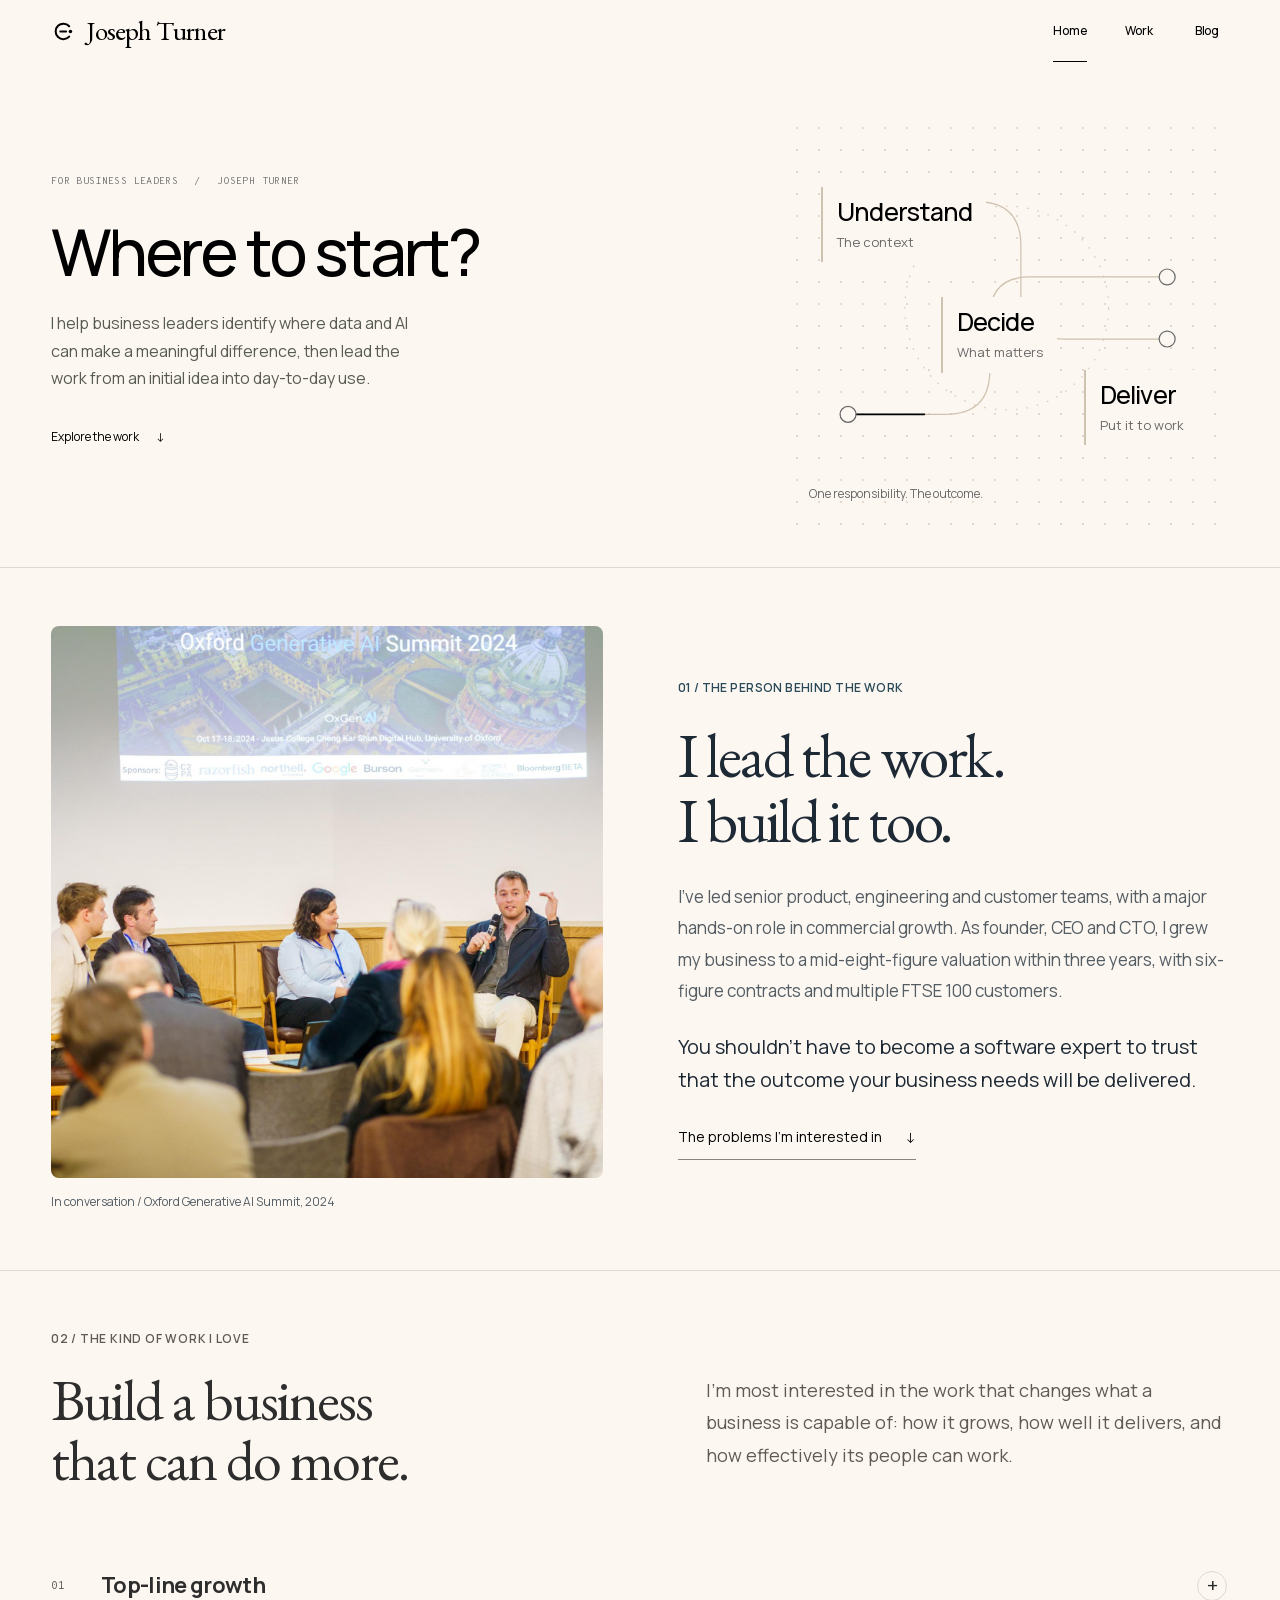
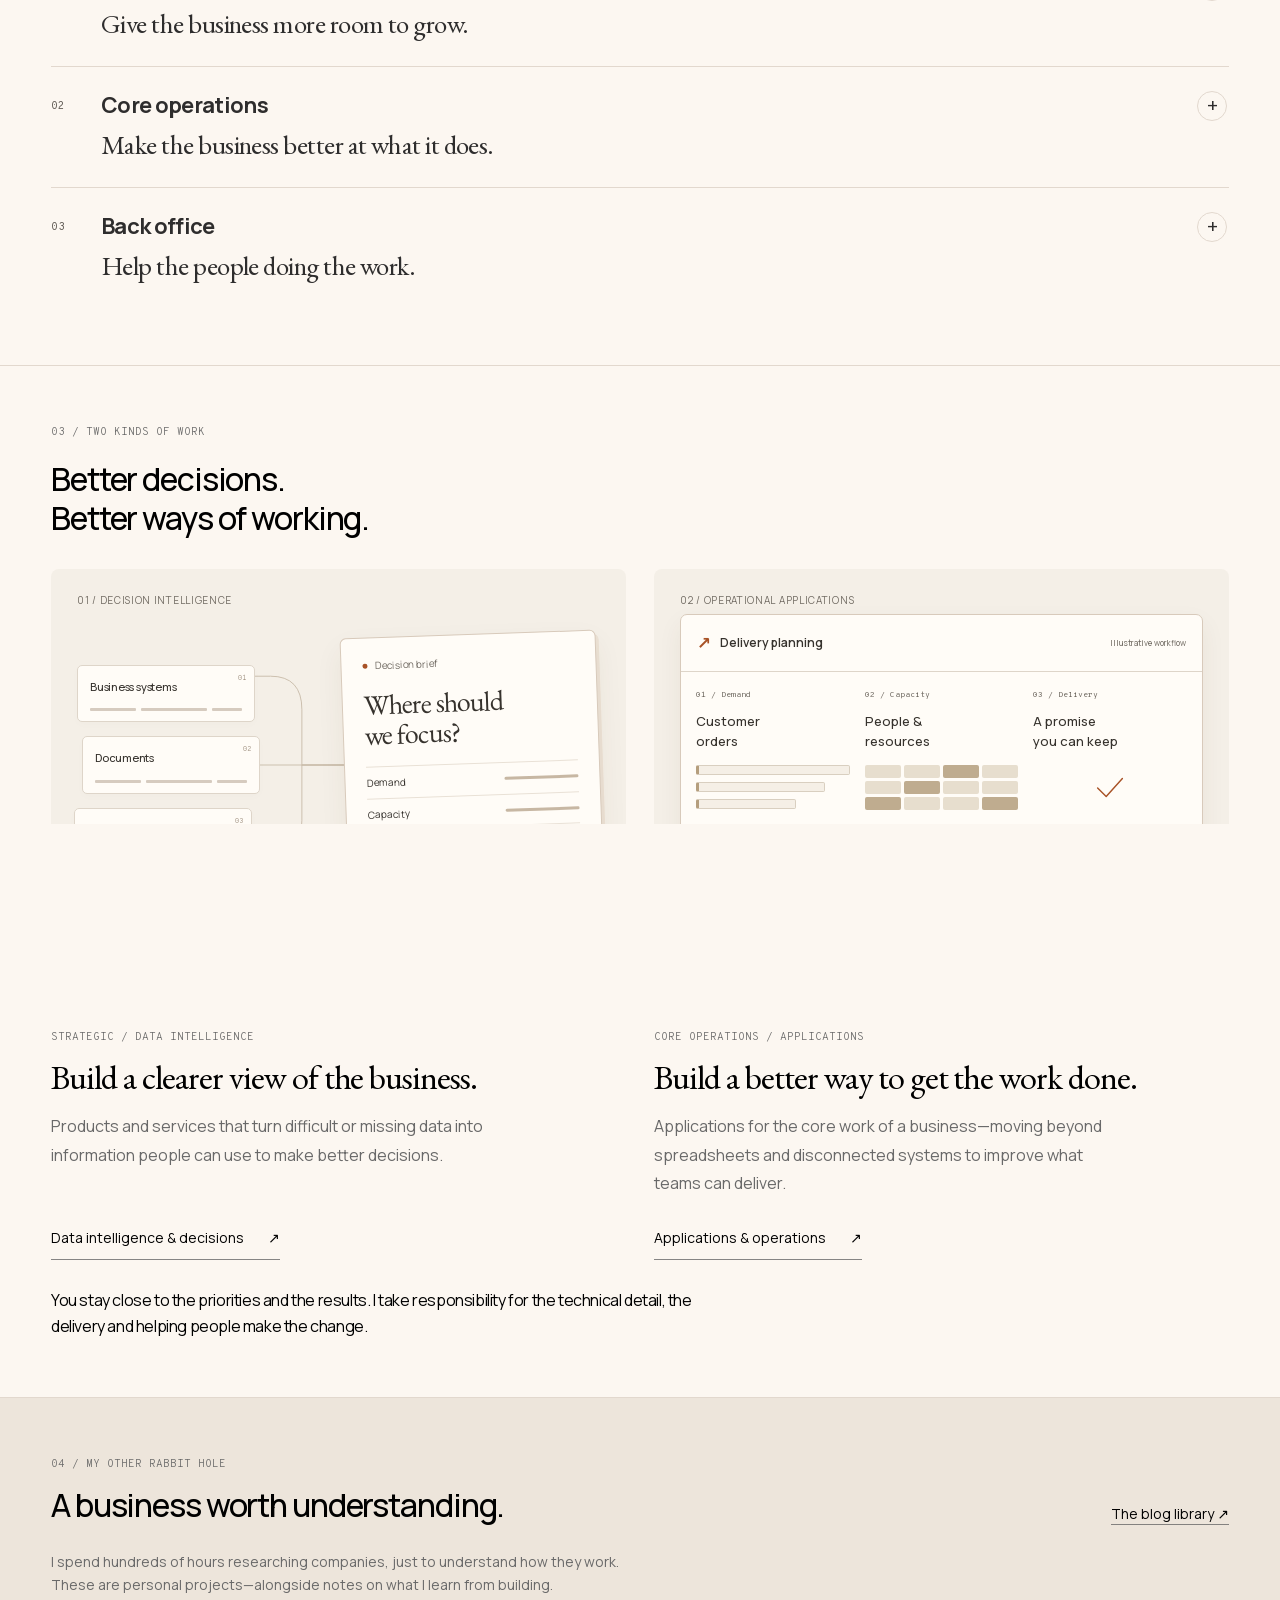
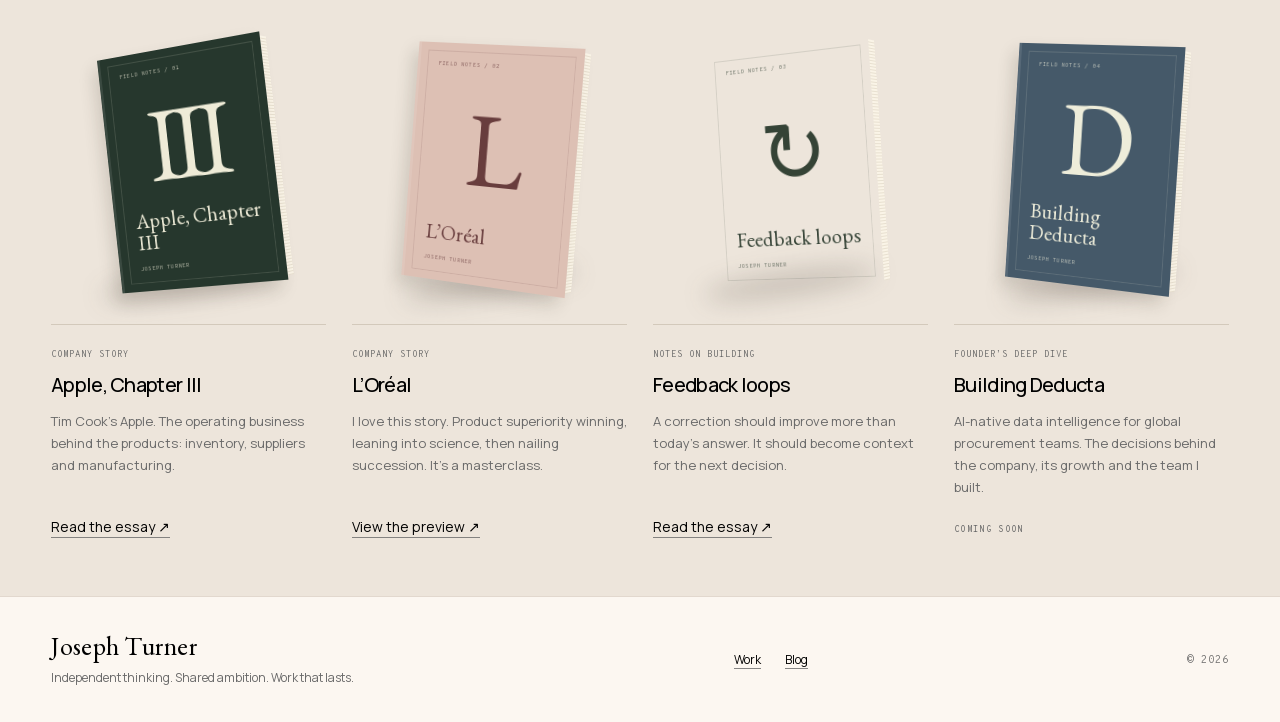
==== commit 3a378612: "Publish website" ====
--- a/index.html
+++ b/index.html
@@ -1 +1 @@
-<!DOCTYPE html><html lang="en" class="manrope_de7b2fa9-module__1ltb7q__variable overpass_mono_31824422-module__HrGTFG__variable eb_garamond_b03e06e5-module__RcE1Hq__variable h-full"><head><meta charSet="utf-8"/><meta name="viewport" content="width=device-width, initial-scale=1"/><link rel="preload" href="/_next/static/media/a343f882a40d2cc9-s.p.1sj6eobyi31rd.woff2" as="font" crossorigin="" type="font/woff2"/><link rel="preload" href="/_next/static/media/b0fb7b4004470e87-s.p.2o35gi0pd5-30.woff2" as="font" crossorigin="" type="font/woff2"/><link rel="preload" href="/_next/static/media/b156100eddfb6bc4-s.p.257csl9lc0s0n.woff2" as="font" crossorigin="" type="font/woff2"/><link rel="preload" href="/_next/static/media/c8e7f96418209c97-s.p.1wv9adx67v-8j.woff2" as="font" crossorigin="" type="font/woff2"/><link rel="stylesheet" href="/_next/static/chunks/2jg9njjz__1qd.css" data-precedence="next"/><link rel="stylesheet" href="/_next/static/chunks/194bjiyk38520.css" data-precedence="next"/><link rel="preload" as="script" fetchPriority="low" href="/_next/static/chunks/3s6nzrbk-8mnv.js"/><script src="/_next/static/chunks/19mx3mg6lkumu.js" async=""></script><script src="/_next/static/chunks/1_fm2s9242ph2.js" async=""></script><script src="/_next/static/chunks/344n2zhqbh4pn.js" async=""></script><script src="/_next/static/chunks/turbopack-2w34a61ytoodt.js" async=""></script><script src="/_next/static/chunks/1typeb3k3eeud.js" async=""></script><script src="/_next/static/chunks/3vaz44zk86mh2.js" async=""></script><title>Joseph Turner</title><meta name="description" content="Joseph Turner — Engineer. Founder. Business builder.. I work with business and technology leaders to understand difficult problems, build useful products and make the change work in practice."/><link rel="icon" href="/favicon.ico?favicon.2vob68tjqpejf.ico" sizes="256x256" type="image/x-icon"/><meta name="next-size-adjust" content=""/><script src="/_next/static/chunks/0cz1d0mv5g_q7.js" noModule=""></script></head><body class="min-h-full flex flex-col"><div hidden=""><!--$--><!--/$--></div><a href="#main-content" class="skip-link">Skip to content</a><header class="site-header" data-scrolled="false"><div class="wrap header-inner"><a class="site-wordmark" aria-label="Joseph Turner — home" href="/">Joseph Turner</a><nav class="site-nav" aria-label="Main navigation"><a class="site-nav-link" aria-current="page" href="/"><span class="nav-link-text">Home</span></a><a class="site-nav-link" href="/work/"><span class="nav-link-text">Work</span></a><a class="site-nav-link" href="/blog/"><span class="nav-link-text">Blog</span></a></nav></div></header><main id="main-content" tabindex="-1" class="flex-1"><div class="website-content audience-home editorial-home" data-audience="business"><section class="audience-hero border-b border-rule"><div class="wrap opening-layout"><div class="audience-intro"><p class="label text-label-xs text-muted">For business leaders <span aria-hidden="true">/</span> Joseph Turner</p><h1>Where to start?</h1><p class="text-body-lg text-muted">I help business leaders identify where data and AI can make a meaningful difference, then lead the work from an initial idea into day-to-day use.</p><nav class="home-reading-nav" aria-label="On this page"><a href="#work-i-enjoy">Explore the work <span aria-hidden="true">↓</span></a></nav></div><figure class="practice-blueprint"><svg viewBox="0 0 500 400" fill="none" aria-hidden="true"><circle class="blueprint-orbit" cx="249" cy="200" r="115" stroke-dasharray="2 10"></circle><g class="blueprint-connections"><path pathLength="1" d="M70 80H215Q265 80 265 130V190Q265 235 315 235H430"></path><path pathLength="1" d="M70 320H180Q230 320 230 270V210Q230 165 275 165H430"></path></g><g class="blueprint-flow"><path pathLength="1" d="M70 80H215Q265 80 265 130V190Q265 235 315 235H430"></path><path pathLength="1" d="M70 320H180Q230 320 230 270V210Q230 165 275 165H430"></path></g><g class="blueprint-nodes"><circle cx="70" cy="80" r="9"></circle><circle cx="70" cy="320" r="9"></circle><circle cx="430" cy="235" r="9"></circle><circle cx="430" cy="165" r="9"></circle></g></svg><ol class="blueprint-steps"><li class="blueprint-understand"><strong>Understand</strong><span>The context</span></li><li class="blueprint-decide"><strong>Decide</strong><span>What matters</span></li><li class="blueprint-deliver"><strong>Deliver</strong><span>Put it to work</span></li></ol><p class="blueprint-principle">One responsibility. The outcome.</p></figure></div></section><section id="who-i-am" class="py-16 md:py-20 border-b border-rule person-section"><div class="wrap"><div class="person-layout"><figure class="person-portrait"><img alt="Joseph speaking into a microphone during a panel discussion at the Oxford Generative AI Summit." loading="lazy" width="1536" height="1536" decoding="async" data-nimg="1" style="color:transparent" src="/images/joseph-speaking-oxford.jpeg"/><figcaption>In conversation / Oxford Generative AI Summit, 2024</figcaption></figure><div class="person-copy"><p class="person-eyebrow">01 / The person behind the work</p><h2>I lead the work.<br/>I build it too.</h2><p class="person-history">I’ve led senior product, engineering and customer teams, with a major hands-on role in commercial growth. As founder, CEO and CTO, I grew my business to a mid-eight-figure valuation within three years, with six-figure contracts and multiple FTSE 100 customers.</p><p class="person-trust">You shouldn’t have to become a software expert to trust that the outcome your business needs will be delivered.</p><a class="text-body-sm u-fade person-work-link" href="#work-i-enjoy">The problems I’m interested in <span aria-hidden="true">↓</span></a></div></div></div></section><section id="work-i-enjoy" class="py-16 md:py-20 border-b border-rule work-enjoy-section"><div class="wrap"><div class="work-focus editorial-focus"><header class="focus-reading-header"><p class="focus-reading-eyebrow">02 / The kind of work I love</p><h2>Build a business<br/>that can do more.</h2><p class="focus-reading-intro">I’m most interested in the work that changes what a business is capable of: how it grows, how well it delivers, and how effectively its people can work.</p></header><div class="focus-reading-priorities"><details class="focus-priority"><summary><span class="focus-reading-number" aria-hidden="true">0<!-- -->1</span><span class="focus-reading-title"><strong>Top-line growth</strong><span>Give the business more room to grow.</span></span><span class="focus-priority-toggle" aria-hidden="true">+</span></summary><p class="focus-description">I love finding what a business could offer that it can’t today. A new product or service, a better customer experience, or a capability that makes the next stage of growth possible.</p></details><details class="focus-priority"><summary><span class="focus-reading-number" aria-hidden="true">0<!-- -->2</span><span class="focus-reading-title"><strong>Core operations</strong><span>Make the business better at what it does.</span></span><span class="focus-priority-toggle" aria-hidden="true">+</span></summary><p class="focus-description">How a company delivers matters as much as what it sells. I’m interested in improving the quality, reliability and effectiveness of the operation itself—work that can strengthen margins and support growth together.</p></details><details class="focus-priority"><summary><span class="focus-reading-number" aria-hidden="true">0<!-- -->3</span><span class="focus-reading-title"><strong>Back office</strong><span>Help the people doing the work.</span></span><span class="focus-priority-toggle" aria-hidden="true">+</span></summary><p class="focus-description">The back office should enable the business—not cripple it by tying people up in low-value work. I’d judge the work by time freed up, costs kept in proportion and what it enables the rest of the business to do.</p></details></div></div></div></section><section id="selected-work" class="py-16 md:py-20 border-b border-rule work-routes-section"><div class="wrap"><div class="work-chapter-heading"><div><p class="label text-label-xs text-muted">03 / Two kinds of work</p><h2 class="heading mt-5">Better decisions.<br/>Better ways of working.</h2></div></div><div class="work-routes"><article class="work-route"><figure class="work-visual-module__DPsXVG__visual " data-work-visual="intelligence"><div class="work-visual-module__DPsXVG__figureLabel">01 / Decision intelligence</div><div class="work-visual-module__DPsXVG__evidenceScene" aria-hidden="true"><svg class="work-visual-module__DPsXVG__traces" viewBox="0 0 600 320" preserveAspectRatio="none" aria-hidden="true"><path d="M180 62H222Q258 62 258 99V160H345" class="work-visual-module__DPsXVG__track"></path><path d="M180 160H345" class="work-visual-module__DPsXVG__track"></path><path d="M180 258H222Q258 258 258 221V160H345" class="work-visual-module__DPsXVG__track"></path><path d="M180 62H222Q258 62 258 99V160H345" pathLength="1" class="work-visual-module__DPsXVG__flow undefined"></path><path d="M180 160H345" pathLength="1" class="work-visual-module__DPsXVG__flow work-visual-module__DPsXVG__flow1"></path><path d="M180 258H222Q258 258 258 221V160H345" pathLength="1" class="work-visual-module__DPsXVG__flow work-visual-module__DPsXVG__flow2"></path></svg><div class="work-visual-module__DPsXVG__sources"><div class="work-visual-module__DPsXVG__source undefined"><span class="work-visual-module__DPsXVG__sourceIndex">0<!-- -->1</span><strong>Business systems</strong><div class="work-visual-module__DPsXVG__records"><i></i><i></i><i></i></div></div><div class="work-visual-module__DPsXVG__source work-visual-module__DPsXVG__source1"><span class="work-visual-module__DPsXVG__sourceIndex">0<!-- -->2</span><strong>Documents</strong><div class="work-visual-module__DPsXVG__records"><i></i><i></i><i></i></div></div><div class="work-visual-module__DPsXVG__source work-visual-module__DPsXVG__source2"><span class="work-visual-module__DPsXVG__sourceIndex">0<!-- -->3</span><strong>New source data</strong><div class="work-visual-module__DPsXVG__records"><i></i><i></i><i></i></div></div></div><div class="work-visual-module__DPsXVG__brief"><div class="work-visual-module__DPsXVG__briefLabel"><span class="work-visual-module__DPsXVG__dot"></span>Decision brief</div><p class="work-visual-module__DPsXVG__briefQuestion">Where should<br/>we focus?</p><div class="work-visual-module__DPsXVG__evidenceRow"><span>Demand</span><span class="work-visual-module__DPsXVG__evidenceLine"></span></div><div class="work-visual-module__DPsXVG__evidenceRow"><span>Capacity</span><span class="work-visual-module__DPsXVG__evidenceLine"></span></div><div class="work-visual-module__DPsXVG__evidenceRow"><span>Delivery</span><span class="work-visual-module__DPsXVG__evidenceLine"></span></div><div class="work-visual-module__DPsXVG__briefFoot"><span>Evidence → context</span><span>↗</span></div></div></div><figcaption class="work-visual-module__DPsXVG__caption"><strong>From scattered evidence to a clearer decision</strong><span>Connect the sources. Understand the context. Decide where to act.</span></figcaption></figure><div class="work-route-copy"><p class="label text-label-xs text-muted">Strategic / Data intelligence</p><h3 class="heading">Build a clearer view of the business.</h3><p class="text-muted">Products and services that turn difficult or missing data into information people can use to make better decisions.</p><a class="text-body-sm u-fade" href="/work/#decision-intelligence">Data intelligence &amp; decisions<!-- --> <span aria-hidden="true">↗</span></a></div></article><article class="work-route"><figure class="work-visual-module__DPsXVG__visual " data-work-visual="operations"><div class="work-visual-module__DPsXVG__figureLabel">02 / Operational applications</div><div class="work-visual-module__DPsXVG__operationScene" aria-hidden="true"><div class="work-visual-module__DPsXVG__sheetBehind"></div><div class="work-visual-module__DPsXVG__operationApp"><div class="work-visual-module__DPsXVG__appHeading"><span class="work-visual-module__DPsXVG__appMark">↗</span><span>Delivery planning</span><span class="work-visual-module__DPsXVG__appMode">Illustrative workflow</span></div><div class="work-visual-module__DPsXVG__operationColumns"><div class="work-visual-module__DPsXVG__operationColumn undefined"><span class="work-visual-module__DPsXVG__columnLabel">01 / Demand</span><strong>Customer<br/>orders</strong><div class="work-visual-module__DPsXVG__orderLines"><i></i><i></i><i></i></div><span class="work-visual-module__DPsXVG__stageNote">What’s needed</span></div><div class="work-visual-module__DPsXVG__operationColumn work-visual-module__DPsXVG__stage1"><span class="work-visual-module__DPsXVG__columnLabel">02 / Capacity</span><strong>People &amp;<br/>resources</strong><div class="work-visual-module__DPsXVG__capacityGrid"><i></i><i></i><i></i><i></i><i></i><i></i><i></i><i></i><i></i><i></i><i></i><i></i></div><span class="work-visual-module__DPsXVG__stageNote">What’s possible</span></div><div class="work-visual-module__DPsXVG__operationColumn work-visual-module__DPsXVG__stage2"><span class="work-visual-module__DPsXVG__columnLabel">03 / Delivery</span><strong>A promise<br/>you can keep</strong><div class="work-visual-module__DPsXVG__deliveryMark"><svg viewBox="0 0 42 36"><path d="M8 18l9 9L34 8"></path></svg></div><span class="work-visual-module__DPsXVG__stageNote">What gets done</span></div></div><div class="work-visual-module__DPsXVG__appFeedback"><span>↶</span><span>Actual delivery informs the next plan</span><span class="work-visual-module__DPsXVG__feedbackLine"></span></div></div></div><figcaption class="work-visual-module__DPsXVG__caption"><strong>From workarounds to a working operation</strong><span>Connect demand, capacity and delivery. Learn from what happens.</span></figcaption></figure><div class="work-route-copy"><p class="label text-label-xs text-muted">Core operations / Applications</p><h3 class="heading">Build a better way to get the work done.</h3><p class="text-muted">Applications for the core work of a business—moving beyond spreadsheets and disconnected systems to improve what teams can deliver.</p><a class="text-body-sm u-fade" href="/work/#operational-applications">Applications &amp; operations<!-- --> <span aria-hidden="true">↗</span></a></div></article></div><p class="outcome-principle">You stay close to the priorities and the results. I take responsibility for the technical detail, the delivery and helping people make the change.</p></div></section><section id="writing" class="py-16 md:py-20 border-b border-rule home-library-section"><div class="wrap"><div class="section-heading section-heading-inline"><div><p class="label text-label-xs text-muted">04 / My other rabbit hole</p><h2 class="heading">A business worth understanding.</h2></div><a class="text-body-sm u-fade" href="/blog/">The blog library ↗</a></div><p class="library-intro text-muted">I spend hundreds of hours researching companies, just to understand how they work. These are personal projects—alongside notes on what I learn from building.</p><div class="home-writing-grid"><article class="home-writing-card writing-apple"><div class="book-scene" aria-hidden="true"><div class="journal-book"><span class="book-topline">Field notes / 0<!-- -->1</span><span class="book-glyph">III</span><span class="book-cover-title">Apple, Chapter III</span><span class="book-signature">Joseph Turner</span></div></div><div class="writing-card-copy"><p class="label text-label-xs text-muted">Company story</p><h3 class="heading mt-3">Apple, Chapter III</h3><p class="text-muted mt-3">Tim Cook’s Apple. The operating business behind the products: inventory, suppliers and manufacturing.</p><a class="text-body-sm u-fade inline-block mt-5" href="/blog/apple-chapter-iii/">Read the essay<!-- --> ↗</a></div></article><article class="home-writing-card writing-loreal"><div class="book-scene" aria-hidden="true"><div class="journal-book"><span class="book-topline">Field notes / 0<!-- -->2</span><span class="book-glyph">L</span><span class="book-cover-title">L’Oréal</span><span class="book-signature">Joseph Turner</span></div></div><div class="writing-card-copy"><p class="label text-label-xs text-muted">Company story</p><h3 class="heading mt-3">L’Oréal</h3><p class="text-muted mt-3">I love this story. Product superiority winning, leaning into science, then nailing succession. It’s a masterclass.</p><a class="text-body-sm u-fade inline-block mt-5" href="/blog/loreal/">View the preview<!-- --> ↗</a></div></article><article class="home-writing-card writing-feedback"><div class="book-scene" aria-hidden="true"><div class="journal-book"><span class="book-topline">Field notes / 0<!-- -->3</span><span class="book-glyph">↻</span><span class="book-cover-title">Feedback loops</span><span class="book-signature">Joseph Turner</span></div></div><div class="writing-card-copy"><p class="label text-label-xs text-muted">Notes on building</p><h3 class="heading mt-3">Feedback loops</h3><p class="text-muted mt-3">A correction should improve more than today’s answer. It should become context for the next decision.</p><a class="text-body-sm u-fade inline-block mt-5" href="/blog/feedback-loops/">Read the essay<!-- --> ↗</a></div></article><article class="home-writing-card writing-deducta"><div class="book-scene" aria-hidden="true"><div class="journal-book"><span class="book-topline">Field notes / 0<!-- -->4</span><span class="book-glyph">D</span><span class="book-cover-title">Building Deducta</span><span class="book-signature">Joseph Turner</span></div></div><div class="writing-card-copy"><p class="label text-label-xs text-muted">Founder’s deep dive</p><h3 class="heading mt-3">Building Deducta</h3><p class="text-muted mt-3">AI-native data intelligence for global procurement teams. The decisions behind the company, its growth and the team I built.</p><span class="coming-soon">Coming soon</span></div></article></div></div></section></div><!--$--><!--/$--></main><footer class="site-footer"><div class="wrap footer-inner"><div><p class="site-wordmark">Joseph Turner</p><p class="text-body-sm text-muted mt-2">Independent thinking. Shared ambition. Work that lasts.</p></div><nav aria-label="Footer navigation" class="flex flex-wrap gap-6 text-body-sm"><a class="u-fade" href="/work/">Work</a><a class="u-fade" href="/blog/">Blog</a></nav><div class="footer-settings"><p class="label text-label-xs text-muted">© <!-- -->2026</p></div></div></footer><script src="/_next/static/chunks/3s6nzrbk-8mnv.js" id="_R_" async=""></script><script>(self.__next_f=self.__next_f||[]).push([0])</script><script>self.__next_f.push([1,"1:\"$Sreact.fragment\"\n2:I[80322,[\"/_next/static/chunks/1typeb3k3eeud.js\"],\"Header\"]\n3:I[39756,[\"/_next/static/chunks/1typeb3k3eeud.js\"],\"default\"]\n4:I[37457,[\"/_next/static/chunks/1typeb3k3eeud.js\"],\"default\"]\n5:I[22016,[\"/_next/static/chunks/1typeb3k3eeud.js\",\"/_next/static/chunks/3vaz44zk86mh2.js\"],\"\"]\n6:I[53412,[\"/_next/static/chunks/1typeb3k3eeud.js\",\"/_next/static/chunks/3vaz44zk86mh2.js\"],\"PracticeBlueprint\"]\n7:I[5500,[\"/_next/static/chunks/1typeb3k3eeud.js\",\"/_next/static/chunks/3vaz44zk86mh2.js\"],\"Image\"]\n11:I[68027,[\"/_next/static/chunks/1typeb3k3eeud.js\"],\"default\",1]\n:HL[\"/_next/static/chunks/2jg9njjz__1qd.css\",\"style\"]\n:HL[\"/_next/static/media/a343f882a40d2cc9-s.p.1sj6eobyi31rd.woff2\",\"font\",{\"crossOrigin\":\"\",\"type\":\"font/woff2\"}]\n:HL[\"/_next/static/media/b0fb7b4004470e87-s.p.2o35gi0pd5-30.woff2\",\"font\",{\"crossOrigin\":\"\",\"type\":\"font/woff2\"}]\n:HL[\"/_next/static/media/b156100eddfb6bc4-s.p.257csl9lc0s0n.woff2\",\"font\",{\"crossOrigin\":\"\",\"type\":\"font/woff2\"}]\n:HL[\"/_next/static/media/c8e7f96418209c97-s.p.1wv9adx67v-8j.woff2\",\"font\",{\"crossOrigin\":\"\",\"type\":\"font/woff2\"}]\n:HL[\"/_next/static/chunks/194bjiyk38520.css\",\"style\"]\n0:{\"P\":null,\"c\":[\"\",\"\"],\"q\":\"\",\"i\":false,\"f\":[[[\"\",{\"children\":[\"__PAGE__\",{},\"$undefined\",\"$undefined\",4608]},\"$undefined\",\"$undefined\",4624],[[\"$\",\"$1\",\"c\",{\"children\":[[[\"$\",\"link\",\"0\",{\"rel\":\"stylesheet\",\"href\":\"/_next/static/chunks/2jg9njjz__1qd.css\",\"precedence\":\"next\",\"crossOrigin\":\"$undefined\",\"nonce\":\"$undefined\"}],[\"$\",\"script\",\"script-0\",{\"src\":\"/_next/static/chunks/1typeb3k3eeud.js\",\"async\":true,\"nonce\":\"$undefined\"}]],[\"$\",\"html\",null,{\"lang\":\"en\",\"className\":\"manrope_de7b2fa9-module__1ltb7q__variable overpass_mono_31824422-module__HrGTFG__variable eb_garamond_b03e06e5-module__RcE1Hq__variable h-full\",\"children\":[\"$\",\"body\",null,{\"className\":\"min-h-full flex flex-col\",\"children\":[[\"$\",\"a\",null,{\"href\":\"#main-content\",\"className\":\"skip-link\",\"children\":\"Skip to content\"}],[\"$\",\"$L2\",null,{}],[\"$\",\"main\",null,{\"id\":\"main-content\",\"tabIndex\":-1,\"className\":\"flex-1\",\"children\":[\"$\",\"$L3\",null,{\"parallelRouterKey\":\"children\",\"error\":\"$undefined\",\"errorStyles\":\"$undefined\",\"errorScripts\":\"$undefined\",\"template\":[\"$\",\"$L4\",null,{}],\"templateStyles\":\"$undefined\",\"templateScripts\":\"$undefined\",\"notFound\":[[[\"$\",\"title\",null,{\"children\":\"404: This page could not be found.\"}],[\"$\",\"div\",null,{\"style\":{\"fontFamily\":\"system-ui,\\\"Segoe UI\\\",Roboto,Helvetica,Arial,sans-serif,\\\"Apple Color Emoji\\\",\\\"Segoe UI Emoji\\\"\",\"height\":\"100vh\",\"textAlign\":\"center\",\"display\":\"flex\",\"flexDirection\":\"column\",\"alignItems\":\"center\",\"justifyContent\":\"center\"},\"children\":[\"$\",\"div\",null,{\"children\":[[\"$\",\"style\",null,{\"dangerouslySetInnerHTML\":{\"__html\":\"body{color:#000;background:#fff;margin:0}.next-error-h1{border-right:1px solid rgba(0,0,0,.3)}@media (prefers-color-scheme:dark){body{color:#fff;background:#000}.next-error-h1{border-right:1px solid rgba(255,255,255,.3)}}\"}}],[\"$\",\"h1\",null,{\"className\":\"next-error-h1\",\"style\":{\"display\":\"inline-block\",\"margin\":\"0 20px 0 0\",\"padding\":\"0 23px 0 0\",\"fontSize\":24,\"fontWeight\":500,\"verticalAlign\":\"top\",\"lineHeight\":\"49px\"},\"children\":404}],[\"$\",\"div\",null,{\"style\":{\"display\":\"inline-block\"},\"children\":[\"$\",\"h2\",null,{\"style\":{\"fontSize\":14,\"fontWeight\":400,\"lineHeight\":\"49px\",\"margin\":0},\"children\":\"This page could not be found.\"}]}]]}]}]],[]],\"forbidden\":\"$undefined\",\"unauthorized\":\"$undefined\"}]}],[\"$\",\"footer\",null,{\"className\":\"site-footer\",\"children\":[\"$\",\"div\",null,{\"className\":\"wrap footer-inner\",\"children\":[[\"$\",\"div\",null,{\"children\":[[\"$\",\"p\",null,{\"className\":\"site-wordmark\",\"children\":\"Joseph Turner\"}],[\"$\",\"p\",null,{\"className\":\"text-body-sm text-muted mt-2\",\"children\":\"Independent thinking. Shared ambition. Work that lasts.\"}]]}],[\"$\",\"nav\",null,{\"aria-label\":\"Footer navigation\",\"className\":\"flex flex-wrap gap-6 text-body-sm\",\"children\":[[\"$\",\"$L5\",null,{\"href\":\"/work\",\"className\":\"u-fade\",\"children\":\"Work\"}],[\"$\",\"$L5\",null,{\"href\":\"/blog\",\"className\":\"u-fade\",\"children\":\"Blog\"}],\"\"]}],[\"$\",\"div\",null,{\"className\":\"footer-settings\",\"children\":[\"$\",\"p\",null,{\"className\":\"label text-label-xs text-muted\",\"children\":[\"© \",2026]}]}]]}]}]]}]}]]}],{\"children\":[[\"$\",\"$1\",\"c\",{\"children\":[[\"$\",\"div\",null,{\"className\":\"website-content audience-home editorial-home\",\"data-audience\":\"business\",\"children\":[[\"$\",\"section\",null,{\"className\":\"audience-hero border-b border-rule\",\"children\":[\"$\",\"div\",null,{\"className\":\"wrap opening-layout\",\"children\":[[\"$\",\"div\",null,{\"className\":\"audience-intro\",\"children\":[[\"$\",\"p\",null,{\"className\":\"label text-label-xs text-muted\",\"children\":[\"For business leaders \",[\"$\",\"span\",null,{\"aria-hidden\":\"true\",\"children\":\"/\"}],\" Joseph Turner\"]}],[\"$\",\"h1\",null,{\"children\":\"Where to start?\"}],[\"$\",\"p\",null,{\"className\":\"text-body-lg text-muted\",\"children\":\"I help business leaders identify where data and AI can make a meaningful difference, then lead the work from an initial idea into day-to-day use.\"}],[\"$\",\"nav\",null,{\"className\":\"home-reading-nav\",\"aria-label\":\"On this page\",\"children\":[\"$\",\"a\",null,{\"href\":\"#work-i-enjoy\",\"children\":[\"Explore the work \",[\"$\",\"span\",null,{\"aria-hidden\":\"true\",\"children\":\"↓\"}]]}]}]]}],[\"$\",\"$L6\",null,{}]]}]}],[\"$\",\"section\",null,{\"id\":\"who-i-am\",\"className\":\"py-16 md:py-20 border-b border-rule person-section\",\"children\":[\"$\",\"div\",null,{\"className\":\"wrap\",\"children\":[\"$\",\"div\",null,{\"className\":\"person-layout\",\"children\":[[\"$\",\"figure\",null,{\"className\":\"person-portrait\",\"children\":[[\"$\",\"$L7\",null,{\"src\":\"/images/joseph-speaking-oxford.jpeg\",\"width\":1536,\"height\":1536,\"sizes\":\"(max-width: 767px) 100vw, (max-width: 1279px) 46vw, 560px\",\"alt\":\"Joseph speaking into a microphone during a panel discussion at the Oxford Generative AI Summit.\"}],[\"$\",\"figcaption\",null,{\"children\":\"In conversation / Oxford Generative AI Summit, 2024\"}]]}],\"$L8\"]}]}]}],\"$L9\",\"$La\",\"$Lb\",\"$Lc\"]}],[\"$Ld\",\"$Le\"],\"$Lf\"]}],{},null,false,null]},null,false,null],\"$L10\",false]],\"m\":\"$undefined\",\"G\":[\"$11\",[\"$L12\"]],\"S\":true,\"h\":null,\"r\":\"$undefined\",\"s\":\"$undefined\",\"a\":\"$undefined\",\"l\":\"$undefined\",\"p\":\"$undefined\",\"d\":\"$undefined\",\"b\":\"GbsNT9qEfSdVIMAjN-oQu\"}\n13:I[6104,[\"/_next/static/chunks/1typeb3k3eeud.js\",\"/_next/static/chunks/3vaz44zk86mh2.js\"],\"WorkFocus\"]\n14:I[94845,[\"/_next/static/chunks/1typeb3k3eeud.js\",\"/_next/static/chunks/3vaz44zk86mh2.js\"],\"WorkVisual\"]\n17:I[97367,[\"/_next/static/chunks/1typeb3k3eeud.js\"],\"OutletBoundary\"]\n18:\"$Sreact.suspense\"\n1a:I[97367,[\"/_next/static/chunks/1typeb3k3eeud.js\"],\"ViewportBoundary\"]\n1c:I[97367,[\"/_next/static/chunks/1typeb3k3eeud.js\"],\"MetadataBoundary\"]\n8:[\"$\",\"div\",null,{\"className\":\"person-copy\",\"children\":[[\"$\",\"p\",null,{\"className\":\"person-eyebrow\",\"children\":\"01 / The person behind the work\"}],[\"$\",\"h2\",null,{\"children\":[\"I lead the work.\",[\"$\",\"br\",null,{}],\"I build it too.\"]}],[\"$\",\"p\",null,{\"className\":\"person-history\",\"children\":\"I’ve led senior product, engineering and customer teams, with a major hands-on role in commercial growth. As founder, CEO and CTO, I grew my business to a mid-eight-figure valuation within three years, with six-figure contracts and multiple FTSE 100 customers.\"}],[\"$\",\"p\",null,{\"className\":\"person-trust\",\"children\":\"You shouldn’t have to become a software expert to trust that the outcome your business needs will be delivered.\"}],[\"$\",\"$L5\",null,{\"className\":\"text-body-sm u-fade person-work-link\",\"href\":\"#work-i-enjoy\",\"children\":[\"The problems I’m interested in \",[\"$\",\"span\",null,{\"aria-hidden\":\"true\",\"children\":\"↓\"}]]}]]}]\n9:[\"$\",\"section\",null,{\"id\":\"work-i-enjoy\",\"className\":\"py-16 md:py-20 border-b border-rule work-enjoy-section\",\"children\":[\"$\",\"div\",null,{\"className\":\"wrap\",\"children\":[\"$\",\"$L13\",null,{}]}]}]\na:[\"$\",\"section\",null,{\"id\":\"selected-work\",\"className\":\"py-16 md:py-20 border-b border-rule work-routes-section\",\"children\":[\"$\",\"div\",null,{\"className\":\"wrap\",\"children\":[[\"$\",\"div\",null,{\"className\":\"work-chapter-heading\",\"children\":[\"$\",\"div\",null,{\"children\":[[\"$\",\"p\",null,{\"className\":\"label text-label-xs text-muted\",\"children\":\"03 / Two kinds of work\"}],[\"$\",\"h2\",null,{\"className\":\"heading mt-5\",\"children\":[\"Better decisions.\",[\"$\",\"br\",null,{}],\"Better ways of working.\"]}]]}]}],[\"$\",\"div\",null,{\"className\":\"work-routes\",\"children\":[[\"$\",\"article\",\"decision-intelligence\",{\"className\":\"work-route\",\"children\":[[\"$\",\"$L14\",null,{\"kind\":\"intelligence\"}],[\"$\",\"div\",null,{\"className\":\"work-route-copy\",\"children\":[[\"$\",\"p\",null,{\"className\":\"label text-label-xs text-muted\",\"children\":\"Strategic / Data intelligence\"}],[\"$\",\"h3\",null,{\"className\":\"heading\",\"children\":\"Build a clearer view of the business.\"}],[\"$\",\"p\",null,{\"className\":\"text-muted\",\"children\":\"Products and services that turn difficult or missing data into information people can use to make better decisions.\"}],[\"$\",\"$L5\",null,{\"className\":\"text-body-sm u-fade\",\"href\":\"/work#decision-intelligence\",\"children\":[\"Data intelligence \u0026 decisions\",\" \",[\"$\",\"span\",null,{\"aria-hidden\":\"true\",\"children\":\"↗\"}]]}]]}]]}],[\"$\",\"article\",\"operational-applications\",{\"className\":\"work-route\",\"children\":[[\"$\",\"$L14\",null,{\"kind\":\"operations\"}],[\"$\",\"div\",null,{\"className\":\"work-route-copy\",\"children\":[[\"$\",\"p\",null,{\"className\":\"label text-label-xs text-muted\",\"children\":\"Core operations / Applications\"}],[\"$\",\"h3\",null,{\"className\":\"heading\",\"children\":\"Build a better way to get the work done.\"}],[\"$\",\"p\",null,{\"className\":\"text-muted\",\"children\":\"Applications for the core work of a business—moving beyond spreadsheets and disconnected systems to improve what teams can deliver.\"}],[\"$\",\"$L5\",null,{\"className\":\"text-body-sm u-fade\",\"href\":\"/work#operational-applications\",\"children\":[\"Applications \u0026 operations\",\" \",[\"$\",\"span\",null,{\"aria-hidden\":\"true\",\"children\":\"↗\"}]]}]]}]]}]]}],[\"$\",\"p\",null,{\"className\":\"outcome-principle\",\"children\":\"You stay close to the priorities and the results. I take responsibility for the technical detail, the delivery and helping people make the change.\"}]]}]}]\nb:[\"$\",\"section\",null,{\"id\":\"writing\",\"className\":\"py-16 md:py-20 border-b border-rule home-library-section\",\"children\":[\"$\",\"div\",null,{\"className\":\"wrap\",\"children\":[[\"$\",\"div\",null,{\"className\":\"section-heading section-heading-inline\",\"children\":[[\"$\",\"div\",null,{\"children\":[[\"$\",\"p\",null,{\"className\":\"label text-label-xs text-muted\",\"children\":\"04 / My other rabbit hole\"}],[\"$\",\"h2\",null,{\"className\":\"heading\",\"children\":\"A business worth understanding.\"}]]}],[\"$\",\"$L5\",null,{\"className\":\"text-body-sm u-fade\",\"href\":\"/blog\",\"children\":\"The blog library ↗\"}]]}],[\"$\",\"p\",null,{\"className\":\"library-intro text-muted\",\"children\":\"I spend hundreds of hours researching companies, just to understand how they work. These are personal projects—alongside notes on what I learn from building.\"}],[\"$\",\"div\",null,{\"className\":\"home-writing-grid\",\"children\":[[\"$\",\"article\",\"apple-chapter-iii\",{\"className\":\"home-writing-card writing-apple\",\"children\":[[\"$\",\"div\",null,{\"className\":\"book-scene\",\"aria-hidden\":\"true\",\"children\":[\"$\",\"div\",null,{\"className\":\"journal-book\",\"children\":[[\"$\",\"span\",null,{\"className\":\"book-topline\",\"children\":[\"Field notes / 0\",1]}],[\"$\",\"span\",null,{\"className\":\"book-glyph\",\"children\":\"III\"}],[\"$\",\"span\",null,{\"className\":\"book-cover-title\",\"children\":\"Apple, Chapter III\"}],[\"$\",\"span\",null,{\"className\":\"book-signature\",\"children\":\"Joseph Turner\"}]]}]}],[\"$\",\"div\",null,{\"className\":\"writing-card-copy\",\"children\":[[\"$\",\"p\",null,{\"className\":\"label text-label-xs text-muted\",\"children\":\"Company story\"}],[\"$\",\"h3\",null,{\"className\":\"heading mt-3\",\"children\":\"Apple, Chapter III\"}],[\"$\",\"p\",null,{\"className\":\"text-muted mt-3\",\"children\":\"Tim Cook’s Apple. The operating business behind the products: inventory, suppliers and manufacturing.\"}],[\"$\",\"$L5\",null,{\"className\":\"text-body-sm u-fade inline-block mt-5\",\"href\":\"/blog/apple-chapter-iii\",\"children\":[\"Read the essay\",\" ↗\"]}]]}]]}],[\"$\",\"article\",\"loreal\",{\"className\":\"home-writing-card writing-loreal\",\"children\":[[\"$\",\"div\",null,{\"className\":\"book-scene\",\"aria-hidden\":\"true\",\"children\":[\"$\",\"div\",null,{\"className\":\"journal-book\",\"children\":[[\"$\",\"span\",null,{\"className\":\"book-topline\",\"children\":[\"Field notes / 0\",2]}],[\"$\",\"span\",null,{\"className\":\"book-glyph\",\"children\":\"L\"}],[\"$\",\"span\",null,{\"className\":\"book-cover-title\",\"children\":\"L’Oréal\"}],[\"$\",\"span\",null,{\"className\":\"book-signature\",\"children\":\"Joseph Turner\"}]]}]}],[\"$\",\"div\",null,{\"className\":\"writing-card-copy\",\"children\":[[\"$\",\"p\",null,{\"className\":\"label text-label-xs text-muted\",\"children\":\"Company story\"}],[\"$\",\"h3\",null,{\"className\":\"heading mt-3\",\"children\":\"L’Oréal\"}],[\"$\",\"p\",null,{\"className\":\"text-muted mt-3\",\"children\":\"I love this story. Product superiority winning, leaning into science, then nailing succession. It’s a masterclass.\"}],[\"$\",\"$L5\",null,{\"className\":\"text-body-sm u-fade inline-block mt-5\",\"href\":\"/blog/loreal\",\"children\":[\"View the preview\",\" ↗\"]}]]}]]}],[\"$\",\"article\",\"feedback-loops\",{\"className\":\"home-writing-card writing-feedback\",\"children\":[[\"$\",\"div\",null,{\"className\":\"book-scene\",\"aria-hidden\":\"true\",\"children\":[\"$\",\"div\",null,{\"className\":\"journal-book\",\"children\":[[\"$\",\"span\",null,{\"className\":\"book-topline\",\"children\":[\"Field notes / 0\",3]}],[\"$\",\"span\",null,{\"className\":\"book-glyph\",\"children\":\"↻\"}],[\"$\",\"span\",null,{\"className\":\"book-cover-title\",\"children\":\"Feedback loops\"}],[\"$\",\"span\",null,{\"className\":\"book-signature\",\"children\":\"Joseph Turner\"}]]}]}],[\"$\",\"div\",null,{\"className\":\"writing-card-copy\",\"children\":[[\"$\",\"p\",null,{\"className\":\"label text-label-xs text-muted\",\"children\":\"Notes on building\"}],[\"$\",\"h3\",null,{\"className\":\"heading mt-3\",\"children\":\"Feedback loops\"}],[\"$\",\"p\",null,{\"className\":\"text-muted mt-3\",\"children\":\"A correction should improve more than today’s answer. It should become context for the next decision.\"}],[\"$\",\"$L5\",null,{\"className\":\"text-body-sm u-fade inline-block mt-5\",\"href\":\"/blog/feedback-loops\",\"children\":[\"Read the essay\",\" ↗\"]}]]}]]}],[\"$\",\"article\",\"deducta\",{\"className\":\"home-writing-card writing-deducta\",\"children\":[[\"$\",\"div\",null,{\"className\":\"book-scene\",\"aria-hidden\":\"true\",\"children\":[\"$\",\"div\",null,{\"className\":\"journal-book\",\"children\":[[\"$\",\"span\",null,{\"className\":\"book-topline\",\"children\":[\"Field notes / 0\",4]}],[\"$\",\"span\",null,{\"className\":\"book-glyph\",\"children\":\"D\"}],[\"$\",\"span\",null,{\"className\":\"book-cover-title\",\"children\":\"Building Deducta\"}],\"$L15\"]}]}],\"$L16\"]}]]}]]}]}]\nc:null\nd:[\"$\",\"link\",\"0\",{\"rel\":\"stylesheet\",\"href\":\"/_next/static/chunks/194bjiyk38520.css\",\"precedence\":\"next\",\"crossOrigin\":\"$undefined\",\"nonce\":\"$undefined\"}]\ne:[\"$\",\"script\",\"script-0\",{\"src\":\"/_next/static/chunks/3vaz44zk86mh2.js\",\"async\":true,\"nonce\":\"$undefined\"}]\nf:[\"$\",\"$L17\",null,{\"children\":[\"$\",\"$18\",null,{\"name\":\"Next.MetadataOutlet\",\"children\":\"$@19\"}]}]\n10:[\"$\",\"$1\",\"h\",{\"children\":[null,[\"$\",\"$L1a\",null,{\"children\":\"$L1b\"}],[\"$\",\"div\",null,{\"hidden\":true,\"children\":[\"$\",\"$L1c\",null,{\"children\":[\"$\",\"$18\",null,{\"name\":\"Next.Metadata\",\"children\":\"$L1d\"}]}]}],[\"$\",\"meta\",null,{\"name\":\"next-size-adjust\",\"content\":\"\"}]]}]\n12:[\"$\",\"link\",\"0\",{\"rel\":\"stylesheet\",\"href\":\"/_next/static/chunks/2jg9njjz__1qd.css\",\"precedence\":\"next\",\"crossOrigin\":\"$undefined\",\"nonce\":\"$undefined\"}]\n15:[\"$\",\"span\",null,{\"className\":\"book-signature\",\"children\":\"Joseph Turner\"}]\n16:[\"$\",\"div\",null,{\"className\":\"writing-card-copy\",\"children\":[[\"$\",\"p\",null,{\"className\":\"label text-label-xs text-muted\",\"children\":\"Founder’s deep dive\"}],[\"$\",\"h3\",null,{\"className\":\"heading mt-3\",\"children\":\"Building Deducta\"}],[\"$\",\"p\",null,{\"className\":\"text-muted mt-3\",\"children\":\"AI-native data intelligence for global procurement teams. The decisions behind the company, its growth and the team I built.\"}],[\"$\",\"span\",null,{\"className\":\"coming-soon\",\"children\":\"Coming soon\"}]]}]\n1b:[[\"$\",\"meta\",\"0\",{\"charSet\":\"utf-8\"}],[\"$\",\"meta\",\"1\",{\"name\":\"viewport\",\"content\":\"width=device-width, initial-scale=1\"}]]\n1e:I[27201,[\"/_next/static/chunks/1typeb3k3eeud.js\"],\"IconMark\"]\n19:null\n1d:[[\"$\",\"title\",\"0\",{\"children\":\"Joseph Turner\"}],[\"$\",\"meta\",\"1\",{\"name\":\"description\",\"content\":\"Joseph Turner — Engineer. Founder. Business builder.. I work with business and technology leaders to understand difficult problems, build useful products and make the change work in practice.\"}],[\"$\",\"link\",\"2\",{\"rel\":\"icon\",\"href\":\"/favicon.ico?favicon.2vob68tjqpejf.ico\",\"sizes\":\"256x256\",\"type\":\"image/x-icon\"}],[\"$\",\"$L1e\",\"3\",{}]]\n"])</script></body></html>+<!DOCTYPE html><html lang="en" class="manrope_de7b2fa9-module__1ltb7q__variable overpass_mono_31824422-module__HrGTFG__variable eb_garamond_b03e06e5-module__RcE1Hq__variable h-full"><head><meta charSet="utf-8"/><meta name="viewport" content="width=device-width, initial-scale=1"/><link rel="preload" href="/_next/static/media/a343f882a40d2cc9-s.p.1sj6eobyi31rd.woff2" as="font" crossorigin="" type="font/woff2"/><link rel="preload" href="/_next/static/media/b0fb7b4004470e87-s.p.2o35gi0pd5-30.woff2" as="font" crossorigin="" type="font/woff2"/><link rel="preload" href="/_next/static/media/b156100eddfb6bc4-s.p.257csl9lc0s0n.woff2" as="font" crossorigin="" type="font/woff2"/><link rel="preload" href="/_next/static/media/c8e7f96418209c97-s.p.1wv9adx67v-8j.woff2" as="font" crossorigin="" type="font/woff2"/><link rel="stylesheet" href="/_next/static/chunks/10lxf3rjqb7ip.css" data-precedence="next"/><link rel="stylesheet" href="/_next/static/chunks/194bjiyk38520.css" data-precedence="next"/><link rel="preload" as="script" fetchPriority="low" href="/_next/static/chunks/3s6nzrbk-8mnv.js"/><script src="/_next/static/chunks/19mx3mg6lkumu.js" async=""></script><script src="/_next/static/chunks/1_fm2s9242ph2.js" async=""></script><script src="/_next/static/chunks/344n2zhqbh4pn.js" async=""></script><script src="/_next/static/chunks/turbopack-2w34a61ytoodt.js" async=""></script><script src="/_next/static/chunks/3-94bef_c033u.js" async=""></script><script src="/_next/static/chunks/3vaz44zk86mh2.js" async=""></script><title>Joseph Turner</title><meta name="description" content="Joseph Turner — Engineer. Founder. Business builder.. I work with business and technology leaders to understand difficult problems, build useful products and make the change work in practice."/><link rel="icon" href="/favicon.ico?favicon.2vob68tjqpejf.ico" sizes="256x256" type="image/x-icon"/><meta name="next-size-adjust" content=""/><script src="/_next/static/chunks/0cz1d0mv5g_q7.js" noModule=""></script></head><body class="min-h-full flex flex-col"><div hidden=""><!--$--><!--/$--></div><a href="#main-content" class="skip-link">Skip to content</a><header class="site-header" data-scrolled="false"><div class="wrap header-inner"><a class="site-wordmark" aria-label="Joseph Turner — home" href="/"><svg class="site-mark" viewBox="0 0 32 32" fill="none" aria-hidden="true" focusable="false"><path d="M23.43 22.69A10 10 0 1 1 23.43 9.31" stroke="currentColor" stroke-width="2.6" stroke-linecap="round"></path><path d="M12 16H19.5" stroke="currentColor" stroke-width="2.6" stroke-linecap="round"></path><circle cx="25" cy="16" r="2.3" fill="currentColor"></circle></svg>Joseph Turner</a><nav class="site-nav" aria-label="Main navigation"><a class="site-nav-link" aria-current="page" href="/"><span class="nav-link-text">Home</span></a><a class="site-nav-link" href="/work/"><span class="nav-link-text">Work</span></a><a class="site-nav-link" href="/blog/"><span class="nav-link-text">Blog</span></a></nav></div></header><main id="main-content" tabindex="-1" class="flex-1"><div class="website-content audience-home editorial-home" data-audience="business"><section class="audience-hero border-b border-rule"><div class="wrap opening-layout"><div class="audience-intro"><p class="label text-label-xs text-muted">For business leaders <span aria-hidden="true">/</span> Joseph Turner</p><h1>Where to start?</h1><p class="text-body-lg text-muted">I help business leaders identify where data and AI can make a meaningful difference, then lead the work from an initial idea into day-to-day use.</p><nav class="home-reading-nav" aria-label="On this page"><a href="#work-i-enjoy">Explore the work <span aria-hidden="true">↓</span></a></nav></div><figure class="practice-blueprint"><svg viewBox="0 0 500 400" fill="none" aria-hidden="true"><circle class="blueprint-orbit" cx="249" cy="200" r="115" stroke-dasharray="2 10"></circle><g class="blueprint-connections"><path pathLength="1" d="M70 80H215Q265 80 265 130V190Q265 235 315 235H430"></path><path pathLength="1" d="M70 320H180Q230 320 230 270V210Q230 165 275 165H430"></path></g><g class="blueprint-flow"><path pathLength="1" d="M70 80H215Q265 80 265 130V190Q265 235 315 235H430"></path><path pathLength="1" d="M70 320H180Q230 320 230 270V210Q230 165 275 165H430"></path></g><g class="blueprint-nodes"><circle cx="70" cy="80" r="9"></circle><circle cx="70" cy="320" r="9"></circle><circle cx="430" cy="235" r="9"></circle><circle cx="430" cy="165" r="9"></circle></g></svg><ol class="blueprint-steps"><li class="blueprint-understand"><strong>Understand</strong><span>The context</span></li><li class="blueprint-decide"><strong>Decide</strong><span>What matters</span></li><li class="blueprint-deliver"><strong>Deliver</strong><span>Put it to work</span></li></ol><p class="blueprint-principle">One responsibility. The outcome.</p></figure></div></section><section id="who-i-am" class="py-16 md:py-20 border-b border-rule person-section"><div class="wrap"><div class="person-layout"><figure class="person-portrait"><img alt="Joseph speaking into a microphone during a panel discussion at the Oxford Generative AI Summit." loading="lazy" width="1536" height="1536" decoding="async" data-nimg="1" style="color:transparent" src="/images/joseph-speaking-oxford.jpeg"/><figcaption>In conversation / Oxford Generative AI Summit, 2024</figcaption></figure><div class="person-copy"><p class="person-eyebrow">01 / The person behind the work</p><h2>I lead the work.<br/>I build it too.</h2><p class="person-history">I’ve led senior product, engineering and customer teams, with a major hands-on role in commercial growth. As founder, CEO and CTO, I grew my business to a mid-eight-figure valuation within three years, with six-figure contracts and multiple FTSE 100 customers.</p><p class="person-trust">You shouldn’t have to become a software expert to trust that the outcome your business needs will be delivered.</p><a class="text-body-sm u-fade person-work-link" href="#work-i-enjoy">The problems I’m interested in <span aria-hidden="true">↓</span></a></div></div></div></section><section id="work-i-enjoy" class="py-16 md:py-20 border-b border-rule work-enjoy-section"><div class="wrap"><div class="work-focus editorial-focus"><header class="focus-reading-header"><p class="focus-reading-eyebrow">02 / The kind of work I love</p><h2>Build a business<br/>that can do more.</h2><p class="focus-reading-intro">I’m most interested in the work that changes what a business is capable of: how it grows, how well it delivers, and how effectively its people can work.</p></header><div class="focus-reading-priorities"><details class="focus-priority"><summary><span class="focus-reading-number" aria-hidden="true">0<!-- -->1</span><span class="focus-reading-title"><strong>Top-line growth</strong><span>Give the business more room to grow.</span></span><span class="focus-priority-toggle" aria-hidden="true">+</span></summary><p class="focus-description">I love finding what a business could offer that it can’t today. A new product or service, a better customer experience, or a capability that makes the next stage of growth possible.</p></details><details class="focus-priority"><summary><span class="focus-reading-number" aria-hidden="true">0<!-- -->2</span><span class="focus-reading-title"><strong>Core operations</strong><span>Make the business better at what it does.</span></span><span class="focus-priority-toggle" aria-hidden="true">+</span></summary><p class="focus-description">How a company delivers matters as much as what it sells. I’m interested in improving the quality, reliability and effectiveness of the operation itself—work that can strengthen margins and support growth together.</p></details><details class="focus-priority"><summary><span class="focus-reading-number" aria-hidden="true">0<!-- -->3</span><span class="focus-reading-title"><strong>Back office</strong><span>Help the people doing the work.</span></span><span class="focus-priority-toggle" aria-hidden="true">+</span></summary><p class="focus-description">The back office should enable the business—not cripple it by tying people up in low-value work. I’d judge the work by time freed up, costs kept in proportion and what it enables the rest of the business to do.</p></details></div></div></div></section><section id="selected-work" class="py-16 md:py-20 border-b border-rule work-routes-section"><div class="wrap"><div class="work-chapter-heading"><div><p class="label text-label-xs text-muted">03 / Two kinds of work</p><h2 class="heading mt-5">Better decisions.<br/>Better ways of working.</h2></div></div><div class="work-routes"><article class="work-route"><figure class="work-visual-module__DPsXVG__visual " data-work-visual="intelligence"><div class="work-visual-module__DPsXVG__figureLabel">01 / Decision intelligence</div><div class="work-visual-module__DPsXVG__evidenceScene" aria-hidden="true"><svg class="work-visual-module__DPsXVG__traces" viewBox="0 0 600 320" preserveAspectRatio="none" aria-hidden="true"><path d="M180 62H222Q258 62 258 99V160H345" class="work-visual-module__DPsXVG__track"></path><path d="M180 160H345" class="work-visual-module__DPsXVG__track"></path><path d="M180 258H222Q258 258 258 221V160H345" class="work-visual-module__DPsXVG__track"></path><path d="M180 62H222Q258 62 258 99V160H345" pathLength="1" class="work-visual-module__DPsXVG__flow undefined"></path><path d="M180 160H345" pathLength="1" class="work-visual-module__DPsXVG__flow work-visual-module__DPsXVG__flow1"></path><path d="M180 258H222Q258 258 258 221V160H345" pathLength="1" class="work-visual-module__DPsXVG__flow work-visual-module__DPsXVG__flow2"></path></svg><div class="work-visual-module__DPsXVG__sources"><div class="work-visual-module__DPsXVG__source undefined"><span class="work-visual-module__DPsXVG__sourceIndex">0<!-- -->1</span><strong>Business systems</strong><div class="work-visual-module__DPsXVG__records"><i></i><i></i><i></i></div></div><div class="work-visual-module__DPsXVG__source work-visual-module__DPsXVG__source1"><span class="work-visual-module__DPsXVG__sourceIndex">0<!-- -->2</span><strong>Documents</strong><div class="work-visual-module__DPsXVG__records"><i></i><i></i><i></i></div></div><div class="work-visual-module__DPsXVG__source work-visual-module__DPsXVG__source2"><span class="work-visual-module__DPsXVG__sourceIndex">0<!-- -->3</span><strong>New source data</strong><div class="work-visual-module__DPsXVG__records"><i></i><i></i><i></i></div></div></div><div class="work-visual-module__DPsXVG__brief"><div class="work-visual-module__DPsXVG__briefLabel"><span class="work-visual-module__DPsXVG__dot"></span>Decision brief</div><p class="work-visual-module__DPsXVG__briefQuestion">Where should<br/>we focus?</p><div class="work-visual-module__DPsXVG__evidenceRow"><span>Demand</span><span class="work-visual-module__DPsXVG__evidenceLine"></span></div><div class="work-visual-module__DPsXVG__evidenceRow"><span>Capacity</span><span class="work-visual-module__DPsXVG__evidenceLine"></span></div><div class="work-visual-module__DPsXVG__evidenceRow"><span>Delivery</span><span class="work-visual-module__DPsXVG__evidenceLine"></span></div><div class="work-visual-module__DPsXVG__briefFoot"><span>Evidence → context</span><span>↗</span></div></div></div><figcaption class="work-visual-module__DPsXVG__caption"><strong>From scattered evidence to a clearer decision</strong><span>Connect the sources. Understand the context. Decide where to act.</span></figcaption></figure><div class="work-route-copy"><p class="label text-label-xs text-muted">Strategic / Data intelligence</p><h3 class="heading">Build a clearer view of the business.</h3><p class="text-muted">Products and services that turn difficult or missing data into information people can use to make better decisions.</p><a class="text-body-sm u-fade" href="/work/#decision-intelligence">Data intelligence &amp; decisions<!-- --> <span aria-hidden="true">↗</span></a></div></article><article class="work-route"><figure class="work-visual-module__DPsXVG__visual " data-work-visual="operations"><div class="work-visual-module__DPsXVG__figureLabel">02 / Operational applications</div><div class="work-visual-module__DPsXVG__operationScene" aria-hidden="true"><div class="work-visual-module__DPsXVG__sheetBehind"></div><div class="work-visual-module__DPsXVG__operationApp"><div class="work-visual-module__DPsXVG__appHeading"><span class="work-visual-module__DPsXVG__appMark">↗</span><span>Delivery planning</span><span class="work-visual-module__DPsXVG__appMode">Illustrative workflow</span></div><div class="work-visual-module__DPsXVG__operationColumns"><div class="work-visual-module__DPsXVG__operationColumn undefined"><span class="work-visual-module__DPsXVG__columnLabel">01 / Demand</span><strong>Customer<br/>orders</strong><div class="work-visual-module__DPsXVG__orderLines"><i></i><i></i><i></i></div><span class="work-visual-module__DPsXVG__stageNote">What’s needed</span></div><div class="work-visual-module__DPsXVG__operationColumn work-visual-module__DPsXVG__stage1"><span class="work-visual-module__DPsXVG__columnLabel">02 / Capacity</span><strong>People &amp;<br/>resources</strong><div class="work-visual-module__DPsXVG__capacityGrid"><i></i><i></i><i></i><i></i><i></i><i></i><i></i><i></i><i></i><i></i><i></i><i></i></div><span class="work-visual-module__DPsXVG__stageNote">What’s possible</span></div><div class="work-visual-module__DPsXVG__operationColumn work-visual-module__DPsXVG__stage2"><span class="work-visual-module__DPsXVG__columnLabel">03 / Delivery</span><strong>A promise<br/>you can keep</strong><div class="work-visual-module__DPsXVG__deliveryMark"><svg viewBox="0 0 42 36"><path d="M8 18l9 9L34 8"></path></svg></div><span class="work-visual-module__DPsXVG__stageNote">What gets done</span></div></div><div class="work-visual-module__DPsXVG__appFeedback"><span>↶</span><span>Actual delivery informs the next plan</span><span class="work-visual-module__DPsXVG__feedbackLine"></span></div></div></div><figcaption class="work-visual-module__DPsXVG__caption"><strong>From workarounds to a working operation</strong><span>Connect demand, capacity and delivery. Learn from what happens.</span></figcaption></figure><div class="work-route-copy"><p class="label text-label-xs text-muted">Core operations / Applications</p><h3 class="heading">Build a better way to get the work done.</h3><p class="text-muted">Applications for the core work of a business—moving beyond spreadsheets and disconnected systems to improve what teams can deliver.</p><a class="text-body-sm u-fade" href="/work/#operational-applications">Applications &amp; operations<!-- --> <span aria-hidden="true">↗</span></a></div></article></div><p class="outcome-principle">You stay close to the priorities and the results. I take responsibility for the technical detail, the delivery and helping people make the change.</p></div></section><section id="writing" class="py-16 md:py-20 border-b border-rule home-library-section"><div class="wrap"><div class="section-heading section-heading-inline"><div><p class="label text-label-xs text-muted">04 / My other rabbit hole</p><h2 class="heading">A business worth understanding.</h2></div><a class="text-body-sm u-fade" href="/blog/">The blog library ↗</a></div><p class="library-intro text-muted">I spend hundreds of hours researching companies, just to understand how they work. These are personal projects—alongside notes on what I learn from building.</p><div class="home-writing-grid"><article class="home-writing-card writing-apple"><div class="book-scene" aria-hidden="true"><div class="journal-book"><span class="book-topline">Field notes / 0<!-- -->1</span><span class="book-glyph">III</span><span class="book-cover-title">Apple, Chapter III</span><span class="book-signature">Joseph Turner</span></div></div><div class="writing-card-copy"><p class="label text-label-xs text-muted">Company story</p><h3 class="heading mt-3">Apple, Chapter III</h3><p class="text-muted mt-3">Tim Cook’s Apple. The operating business behind the products: inventory, suppliers and manufacturing.</p><a class="text-body-sm u-fade inline-block mt-5" href="/blog/apple-chapter-iii/">Read the essay<!-- --> ↗</a></div></article><article class="home-writing-card writing-loreal"><div class="book-scene" aria-hidden="true"><div class="journal-book"><span class="book-topline">Field notes / 0<!-- -->2</span><span class="book-glyph">L</span><span class="book-cover-title">L’Oréal</span><span class="book-signature">Joseph Turner</span></div></div><div class="writing-card-copy"><p class="label text-label-xs text-muted">Company story</p><h3 class="heading mt-3">L’Oréal</h3><p class="text-muted mt-3">I love this story. Product superiority winning, leaning into science, then nailing succession. It’s a masterclass.</p><a class="text-body-sm u-fade inline-block mt-5" href="/blog/loreal/">View the preview<!-- --> ↗</a></div></article><article class="home-writing-card writing-feedback"><div class="book-scene" aria-hidden="true"><div class="journal-book"><span class="book-topline">Field notes / 0<!-- -->3</span><span class="book-glyph">↻</span><span class="book-cover-title">Feedback loops</span><span class="book-signature">Joseph Turner</span></div></div><div class="writing-card-copy"><p class="label text-label-xs text-muted">Notes on building</p><h3 class="heading mt-3">Feedback loops</h3><p class="text-muted mt-3">A correction should improve more than today’s answer. It should become context for the next decision.</p><a class="text-body-sm u-fade inline-block mt-5" href="/blog/feedback-loops/">Read the essay<!-- --> ↗</a></div></article><article class="home-writing-card writing-deducta"><div class="book-scene" aria-hidden="true"><div class="journal-book"><span class="book-topline">Field notes / 0<!-- -->4</span><span class="book-glyph">D</span><span class="book-cover-title">Building Deducta</span><span class="book-signature">Joseph Turner</span></div></div><div class="writing-card-copy"><p class="label text-label-xs text-muted">Founder’s deep dive</p><h3 class="heading mt-3">Building Deducta</h3><p class="text-muted mt-3">AI-native data intelligence for global procurement teams. The decisions behind the company, its growth and the team I built.</p><span class="coming-soon">Coming soon</span></div></article></div></div></section></div><!--$--><!--/$--></main><footer class="site-footer"><div class="wrap footer-inner"><div><p class="site-wordmark">Joseph Turner</p><p class="text-body-sm text-muted mt-2">Independent thinking. Shared ambition. Work that lasts.</p></div><nav aria-label="Footer navigation" class="flex flex-wrap gap-6 text-body-sm"><a class="u-fade" href="/work/">Work</a><a class="u-fade" href="/blog/">Blog</a></nav><div class="footer-settings"><p class="label text-label-xs text-muted">© <!-- -->2026</p></div></div></footer><script src="/_next/static/chunks/3s6nzrbk-8mnv.js" id="_R_" async=""></script><script>(self.__next_f=self.__next_f||[]).push([0])</script><script>self.__next_f.push([1,"1:\"$Sreact.fragment\"\n2:I[80322,[\"/_next/static/chunks/3-94bef_c033u.js\"],\"Header\"]\n3:I[39756,[\"/_next/static/chunks/3-94bef_c033u.js\"],\"default\"]\n4:I[37457,[\"/_next/static/chunks/3-94bef_c033u.js\"],\"default\"]\n5:I[22016,[\"/_next/static/chunks/3-94bef_c033u.js\",\"/_next/static/chunks/3vaz44zk86mh2.js\"],\"\"]\n6:I[53412,[\"/_next/static/chunks/3-94bef_c033u.js\",\"/_next/static/chunks/3vaz44zk86mh2.js\"],\"PracticeBlueprint\"]\n7:I[5500,[\"/_next/static/chunks/3-94bef_c033u.js\",\"/_next/static/chunks/3vaz44zk86mh2.js\"],\"Image\"]\n11:I[68027,[\"/_next/static/chunks/3-94bef_c033u.js\"],\"default\",1]\n:HL[\"/_next/static/chunks/10lxf3rjqb7ip.css\",\"style\"]\n:HL[\"/_next/static/media/a343f882a40d2cc9-s.p.1sj6eobyi31rd.woff2\",\"font\",{\"crossOrigin\":\"\",\"type\":\"font/woff2\"}]\n:HL[\"/_next/static/media/b0fb7b4004470e87-s.p.2o35gi0pd5-30.woff2\",\"font\",{\"crossOrigin\":\"\",\"type\":\"font/woff2\"}]\n:HL[\"/_next/static/media/b156100eddfb6bc4-s.p.257csl9lc0s0n.woff2\",\"font\",{\"crossOrigin\":\"\",\"type\":\"font/woff2\"}]\n:HL[\"/_next/static/media/c8e7f96418209c97-s.p.1wv9adx67v-8j.woff2\",\"font\",{\"crossOrigin\":\"\",\"type\":\"font/woff2\"}]\n:HL[\"/_next/static/chunks/194bjiyk38520.css\",\"style\"]\n0:{\"P\":null,\"c\":[\"\",\"\"],\"q\":\"\",\"i\":false,\"f\":[[[\"\",{\"children\":[\"__PAGE__\",{},\"$undefined\",\"$undefined\",4608]},\"$undefined\",\"$undefined\",4624],[[\"$\",\"$1\",\"c\",{\"children\":[[[\"$\",\"link\",\"0\",{\"rel\":\"stylesheet\",\"href\":\"/_next/static/chunks/10lxf3rjqb7ip.css\",\"precedence\":\"next\",\"crossOrigin\":\"$undefined\",\"nonce\":\"$undefined\"}],[\"$\",\"script\",\"script-0\",{\"src\":\"/_next/static/chunks/3-94bef_c033u.js\",\"async\":true,\"nonce\":\"$undefined\"}]],[\"$\",\"html\",null,{\"lang\":\"en\",\"className\":\"manrope_de7b2fa9-module__1ltb7q__variable overpass_mono_31824422-module__HrGTFG__variable eb_garamond_b03e06e5-module__RcE1Hq__variable h-full\",\"children\":[\"$\",\"body\",null,{\"className\":\"min-h-full flex flex-col\",\"children\":[[\"$\",\"a\",null,{\"href\":\"#main-content\",\"className\":\"skip-link\",\"children\":\"Skip to content\"}],[\"$\",\"$L2\",null,{}],[\"$\",\"main\",null,{\"id\":\"main-content\",\"tabIndex\":-1,\"className\":\"flex-1\",\"children\":[\"$\",\"$L3\",null,{\"parallelRouterKey\":\"children\",\"error\":\"$undefined\",\"errorStyles\":\"$undefined\",\"errorScripts\":\"$undefined\",\"template\":[\"$\",\"$L4\",null,{}],\"templateStyles\":\"$undefined\",\"templateScripts\":\"$undefined\",\"notFound\":[[[\"$\",\"title\",null,{\"children\":\"404: This page could not be found.\"}],[\"$\",\"div\",null,{\"style\":{\"fontFamily\":\"system-ui,\\\"Segoe UI\\\",Roboto,Helvetica,Arial,sans-serif,\\\"Apple Color Emoji\\\",\\\"Segoe UI Emoji\\\"\",\"height\":\"100vh\",\"textAlign\":\"center\",\"display\":\"flex\",\"flexDirection\":\"column\",\"alignItems\":\"center\",\"justifyContent\":\"center\"},\"children\":[\"$\",\"div\",null,{\"children\":[[\"$\",\"style\",null,{\"dangerouslySetInnerHTML\":{\"__html\":\"body{color:#000;background:#fff;margin:0}.next-error-h1{border-right:1px solid rgba(0,0,0,.3)}@media (prefers-color-scheme:dark){body{color:#fff;background:#000}.next-error-h1{border-right:1px solid rgba(255,255,255,.3)}}\"}}],[\"$\",\"h1\",null,{\"className\":\"next-error-h1\",\"style\":{\"display\":\"inline-block\",\"margin\":\"0 20px 0 0\",\"padding\":\"0 23px 0 0\",\"fontSize\":24,\"fontWeight\":500,\"verticalAlign\":\"top\",\"lineHeight\":\"49px\"},\"children\":404}],[\"$\",\"div\",null,{\"style\":{\"display\":\"inline-block\"},\"children\":[\"$\",\"h2\",null,{\"style\":{\"fontSize\":14,\"fontWeight\":400,\"lineHeight\":\"49px\",\"margin\":0},\"children\":\"This page could not be found.\"}]}]]}]}]],[]],\"forbidden\":\"$undefined\",\"unauthorized\":\"$undefined\"}]}],[\"$\",\"footer\",null,{\"className\":\"site-footer\",\"children\":[\"$\",\"div\",null,{\"className\":\"wrap footer-inner\",\"children\":[[\"$\",\"div\",null,{\"children\":[[\"$\",\"p\",null,{\"className\":\"site-wordmark\",\"children\":\"Joseph Turner\"}],[\"$\",\"p\",null,{\"className\":\"text-body-sm text-muted mt-2\",\"children\":\"Independent thinking. Shared ambition. Work that lasts.\"}]]}],[\"$\",\"nav\",null,{\"aria-label\":\"Footer navigation\",\"className\":\"flex flex-wrap gap-6 text-body-sm\",\"children\":[[\"$\",\"$L5\",null,{\"href\":\"/work\",\"className\":\"u-fade\",\"children\":\"Work\"}],[\"$\",\"$L5\",null,{\"href\":\"/blog\",\"className\":\"u-fade\",\"children\":\"Blog\"}],\"\"]}],[\"$\",\"div\",null,{\"className\":\"footer-settings\",\"children\":[\"$\",\"p\",null,{\"className\":\"label text-label-xs text-muted\",\"children\":[\"© \",2026]}]}]]}]}]]}]}]]}],{\"children\":[[\"$\",\"$1\",\"c\",{\"children\":[[\"$\",\"div\",null,{\"className\":\"website-content audience-home editorial-home\",\"data-audience\":\"business\",\"children\":[[\"$\",\"section\",null,{\"className\":\"audience-hero border-b border-rule\",\"children\":[\"$\",\"div\",null,{\"className\":\"wrap opening-layout\",\"children\":[[\"$\",\"div\",null,{\"className\":\"audience-intro\",\"children\":[[\"$\",\"p\",null,{\"className\":\"label text-label-xs text-muted\",\"children\":[\"For business leaders \",[\"$\",\"span\",null,{\"aria-hidden\":\"true\",\"children\":\"/\"}],\" Joseph Turner\"]}],[\"$\",\"h1\",null,{\"children\":\"Where to start?\"}],[\"$\",\"p\",null,{\"className\":\"text-body-lg text-muted\",\"children\":\"I help business leaders identify where data and AI can make a meaningful difference, then lead the work from an initial idea into day-to-day use.\"}],[\"$\",\"nav\",null,{\"className\":\"home-reading-nav\",\"aria-label\":\"On this page\",\"children\":[\"$\",\"a\",null,{\"href\":\"#work-i-enjoy\",\"children\":[\"Explore the work \",[\"$\",\"span\",null,{\"aria-hidden\":\"true\",\"children\":\"↓\"}]]}]}]]}],[\"$\",\"$L6\",null,{}]]}]}],[\"$\",\"section\",null,{\"id\":\"who-i-am\",\"className\":\"py-16 md:py-20 border-b border-rule person-section\",\"children\":[\"$\",\"div\",null,{\"className\":\"wrap\",\"children\":[\"$\",\"div\",null,{\"className\":\"person-layout\",\"children\":[[\"$\",\"figure\",null,{\"className\":\"person-portrait\",\"children\":[[\"$\",\"$L7\",null,{\"src\":\"/images/joseph-speaking-oxford.jpeg\",\"width\":1536,\"height\":1536,\"sizes\":\"(max-width: 767px) 100vw, (max-width: 1279px) 46vw, 560px\",\"alt\":\"Joseph speaking into a microphone during a panel discussion at the Oxford Generative AI Summit.\"}],[\"$\",\"figcaption\",null,{\"children\":\"In conversation / Oxford Generative AI Summit, 2024\"}]]}],\"$L8\"]}]}]}],\"$L9\",\"$La\",\"$Lb\",\"$Lc\"]}],[\"$Ld\",\"$Le\"],\"$Lf\"]}],{},null,false,null]},null,false,null],\"$L10\",false]],\"m\":\"$undefined\",\"G\":[\"$11\",[\"$L12\"]],\"S\":true,\"h\":null,\"r\":\"$undefined\",\"s\":\"$undefined\",\"a\":\"$undefined\",\"l\":\"$undefined\",\"p\":\"$undefined\",\"d\":\"$undefined\",\"b\":\"oMZg3d2zhH5LPDhrEHCQi\"}\n13:I[6104,[\"/_next/static/chunks/3-94bef_c033u.js\",\"/_next/static/chunks/3vaz44zk86mh2.js\"],\"WorkFocus\"]\n14:I[94845,[\"/_next/static/chunks/3-94bef_c033u.js\",\"/_next/static/chunks/3vaz44zk86mh2.js\"],\"WorkVisual\"]\n17:I[97367,[\"/_next/static/chunks/3-94bef_c033u.js\"],\"OutletBoundary\"]\n18:\"$Sreact.suspense\"\n1a:I[97367,[\"/_next/static/chunks/3-94bef_c033u.js\"],\"ViewportBoundary\"]\n1c:I[97367,[\"/_next/static/chunks/3-94bef_c033u.js\"],\"MetadataBoundary\"]\n8:[\"$\",\"div\",null,{\"className\":\"person-copy\",\"children\":[[\"$\",\"p\",null,{\"className\":\"person-eyebrow\",\"children\":\"01 / The person behind the work\"}],[\"$\",\"h2\",null,{\"children\":[\"I lead the work.\",[\"$\",\"br\",null,{}],\"I build it too.\"]}],[\"$\",\"p\",null,{\"className\":\"person-history\",\"children\":\"I’ve led senior product, engineering and customer teams, with a major hands-on role in commercial growth. As founder, CEO and CTO, I grew my business to a mid-eight-figure valuation within three years, with six-figure contracts and multiple FTSE 100 customers.\"}],[\"$\",\"p\",null,{\"className\":\"person-trust\",\"children\":\"You shouldn’t have to become a software expert to trust that the outcome your business needs will be delivered.\"}],[\"$\",\"$L5\",null,{\"className\":\"text-body-sm u-fade person-work-link\",\"href\":\"#work-i-enjoy\",\"children\":[\"The problems I’m interested in \",[\"$\",\"span\",null,{\"aria-hidden\":\"true\",\"children\":\"↓\"}]]}]]}]\n9:[\"$\",\"section\",null,{\"id\":\"work-i-enjoy\",\"className\":\"py-16 md:py-20 border-b border-rule work-enjoy-section\",\"children\":[\"$\",\"div\",null,{\"className\":\"wrap\",\"children\":[\"$\",\"$L13\",null,{}]}]}]\na:[\"$\",\"section\",null,{\"id\":\"selected-work\",\"className\":\"py-16 md:py-20 border-b border-rule work-routes-section\",\"children\":[\"$\",\"div\",null,{\"className\":\"wrap\",\"children\":[[\"$\",\"div\",null,{\"className\":\"work-chapter-heading\",\"children\":[\"$\",\"div\",null,{\"children\":[[\"$\",\"p\",null,{\"className\":\"label text-label-xs text-muted\",\"children\":\"03 / Two kinds of work\"}],[\"$\",\"h2\",null,{\"className\":\"heading mt-5\",\"children\":[\"Better decisions.\",[\"$\",\"br\",null,{}],\"Better ways of working.\"]}]]}]}],[\"$\",\"div\",null,{\"className\":\"work-routes\",\"children\":[[\"$\",\"article\",\"decision-intelligence\",{\"className\":\"work-route\",\"children\":[[\"$\",\"$L14\",null,{\"kind\":\"intelligence\"}],[\"$\",\"div\",null,{\"className\":\"work-route-copy\",\"children\":[[\"$\",\"p\",null,{\"className\":\"label text-label-xs text-muted\",\"children\":\"Strategic / Data intelligence\"}],[\"$\",\"h3\",null,{\"className\":\"heading\",\"children\":\"Build a clearer view of the business.\"}],[\"$\",\"p\",null,{\"className\":\"text-muted\",\"children\":\"Products and services that turn difficult or missing data into information people can use to make better decisions.\"}],[\"$\",\"$L5\",null,{\"className\":\"text-body-sm u-fade\",\"href\":\"/work#decision-intelligence\",\"children\":[\"Data intelligence \u0026 decisions\",\" \",[\"$\",\"span\",null,{\"aria-hidden\":\"true\",\"children\":\"↗\"}]]}]]}]]}],[\"$\",\"article\",\"operational-applications\",{\"className\":\"work-route\",\"children\":[[\"$\",\"$L14\",null,{\"kind\":\"operations\"}],[\"$\",\"div\",null,{\"className\":\"work-route-copy\",\"children\":[[\"$\",\"p\",null,{\"className\":\"label text-label-xs text-muted\",\"children\":\"Core operations / Applications\"}],[\"$\",\"h3\",null,{\"className\":\"heading\",\"children\":\"Build a better way to get the work done.\"}],[\"$\",\"p\",null,{\"className\":\"text-muted\",\"children\":\"Applications for the core work of a business—moving beyond spreadsheets and disconnected systems to improve what teams can deliver.\"}],[\"$\",\"$L5\",null,{\"className\":\"text-body-sm u-fade\",\"href\":\"/work#operational-applications\",\"children\":[\"Applications \u0026 operations\",\" \",[\"$\",\"span\",null,{\"aria-hidden\":\"true\",\"children\":\"↗\"}]]}]]}]]}]]}],[\"$\",\"p\",null,{\"className\":\"outcome-principle\",\"children\":\"You stay close to the priorities and the results. I take responsibility for the technical detail, the delivery and helping people make the change.\"}]]}]}]\nb:[\"$\",\"section\",null,{\"id\":\"writing\",\"className\":\"py-16 md:py-20 border-b border-rule home-library-section\",\"children\":[\"$\",\"div\",null,{\"className\":\"wrap\",\"children\":[[\"$\",\"div\",null,{\"className\":\"section-heading section-heading-inline\",\"children\":[[\"$\",\"div\",null,{\"children\":[[\"$\",\"p\",null,{\"className\":\"label text-label-xs text-muted\",\"children\":\"04 / My other rabbit hole\"}],[\"$\",\"h2\",null,{\"className\":\"heading\",\"children\":\"A business worth understanding.\"}]]}],[\"$\",\"$L5\",null,{\"className\":\"text-body-sm u-fade\",\"href\":\"/blog\",\"children\":\"The blog library ↗\"}]]}],[\"$\",\"p\",null,{\"className\":\"library-intro text-muted\",\"children\":\"I spend hundreds of hours researching companies, just to understand how they work. These are personal projects—alongside notes on what I learn from building.\"}],[\"$\",\"div\",null,{\"className\":\"home-writing-grid\",\"children\":[[\"$\",\"article\",\"apple-chapter-iii\",{\"className\":\"home-writing-card writing-apple\",\"children\":[[\"$\",\"div\",null,{\"className\":\"book-scene\",\"aria-hidden\":\"true\",\"children\":[\"$\",\"div\",null,{\"className\":\"journal-book\",\"children\":[[\"$\",\"span\",null,{\"className\":\"book-topline\",\"children\":[\"Field notes / 0\",1]}],[\"$\",\"span\",null,{\"className\":\"book-glyph\",\"children\":\"III\"}],[\"$\",\"span\",null,{\"className\":\"book-cover-title\",\"children\":\"Apple, Chapter III\"}],[\"$\",\"span\",null,{\"className\":\"book-signature\",\"children\":\"Joseph Turner\"}]]}]}],[\"$\",\"div\",null,{\"className\":\"writing-card-copy\",\"children\":[[\"$\",\"p\",null,{\"className\":\"label text-label-xs text-muted\",\"children\":\"Company story\"}],[\"$\",\"h3\",null,{\"className\":\"heading mt-3\",\"children\":\"Apple, Chapter III\"}],[\"$\",\"p\",null,{\"className\":\"text-muted mt-3\",\"children\":\"Tim Cook’s Apple. The operating business behind the products: inventory, suppliers and manufacturing.\"}],[\"$\",\"$L5\",null,{\"className\":\"text-body-sm u-fade inline-block mt-5\",\"href\":\"/blog/apple-chapter-iii\",\"children\":[\"Read the essay\",\" ↗\"]}]]}]]}],[\"$\",\"article\",\"loreal\",{\"className\":\"home-writing-card writing-loreal\",\"children\":[[\"$\",\"div\",null,{\"className\":\"book-scene\",\"aria-hidden\":\"true\",\"children\":[\"$\",\"div\",null,{\"className\":\"journal-book\",\"children\":[[\"$\",\"span\",null,{\"className\":\"book-topline\",\"children\":[\"Field notes / 0\",2]}],[\"$\",\"span\",null,{\"className\":\"book-glyph\",\"children\":\"L\"}],[\"$\",\"span\",null,{\"className\":\"book-cover-title\",\"children\":\"L’Oréal\"}],[\"$\",\"span\",null,{\"className\":\"book-signature\",\"children\":\"Joseph Turner\"}]]}]}],[\"$\",\"div\",null,{\"className\":\"writing-card-copy\",\"children\":[[\"$\",\"p\",null,{\"className\":\"label text-label-xs text-muted\",\"children\":\"Company story\"}],[\"$\",\"h3\",null,{\"className\":\"heading mt-3\",\"children\":\"L’Oréal\"}],[\"$\",\"p\",null,{\"className\":\"text-muted mt-3\",\"children\":\"I love this story. Product superiority winning, leaning into science, then nailing succession. It’s a masterclass.\"}],[\"$\",\"$L5\",null,{\"className\":\"text-body-sm u-fade inline-block mt-5\",\"href\":\"/blog/loreal\",\"children\":[\"View the preview\",\" ↗\"]}]]}]]}],[\"$\",\"article\",\"feedback-loops\",{\"className\":\"home-writing-card writing-feedback\",\"children\":[[\"$\",\"div\",null,{\"className\":\"book-scene\",\"aria-hidden\":\"true\",\"children\":[\"$\",\"div\",null,{\"className\":\"journal-book\",\"children\":[[\"$\",\"span\",null,{\"className\":\"book-topline\",\"children\":[\"Field notes / 0\",3]}],[\"$\",\"span\",null,{\"className\":\"book-glyph\",\"children\":\"↻\"}],[\"$\",\"span\",null,{\"className\":\"book-cover-title\",\"children\":\"Feedback loops\"}],[\"$\",\"span\",null,{\"className\":\"book-signature\",\"children\":\"Joseph Turner\"}]]}]}],[\"$\",\"div\",null,{\"className\":\"writing-card-copy\",\"children\":[[\"$\",\"p\",null,{\"className\":\"label text-label-xs text-muted\",\"children\":\"Notes on building\"}],[\"$\",\"h3\",null,{\"className\":\"heading mt-3\",\"children\":\"Feedback loops\"}],[\"$\",\"p\",null,{\"className\":\"text-muted mt-3\",\"children\":\"A correction should improve more than today’s answer. It should become context for the next decision.\"}],[\"$\",\"$L5\",null,{\"className\":\"text-body-sm u-fade inline-block mt-5\",\"href\":\"/blog/feedback-loops\",\"children\":[\"Read the essay\",\" ↗\"]}]]}]]}],[\"$\",\"article\",\"deducta\",{\"className\":\"home-writing-card writing-deducta\",\"children\":[[\"$\",\"div\",null,{\"className\":\"book-scene\",\"aria-hidden\":\"true\",\"children\":[\"$\",\"div\",null,{\"className\":\"journal-book\",\"children\":[[\"$\",\"span\",null,{\"className\":\"book-topline\",\"children\":[\"Field notes / 0\",4]}],[\"$\",\"span\",null,{\"className\":\"book-glyph\",\"children\":\"D\"}],[\"$\",\"span\",null,{\"className\":\"book-cover-title\",\"children\":\"Building Deducta\"}],\"$L15\"]}]}],\"$L16\"]}]]}]]}]}]\nc:null\nd:[\"$\",\"link\",\"0\",{\"rel\":\"stylesheet\",\"href\":\"/_next/static/chunks/194bjiyk38520.css\",\"precedence\":\"next\",\"crossOrigin\":\"$undefined\",\"nonce\":\"$undefined\"}]\ne:[\"$\",\"script\",\"script-0\",{\"src\":\"/_next/static/chunks/3vaz44zk86mh2.js\",\"async\":true,\"nonce\":\"$undefined\"}]\nf:[\"$\",\"$L17\",null,{\"children\":[\"$\",\"$18\",null,{\"name\":\"Next.MetadataOutlet\",\"children\":\"$@19\"}]}]\n10:[\"$\",\"$1\",\"h\",{\"children\":[null,[\"$\",\"$L1a\",null,{\"children\":\"$L1b\"}],[\"$\",\"div\",null,{\"hidden\":true,\"children\":[\"$\",\"$L1c\",null,{\"children\":[\"$\",\"$18\",null,{\"name\":\"Next.Metadata\",\"children\":\"$L1d\"}]}]}],[\"$\",\"meta\",null,{\"name\":\"next-size-adjust\",\"content\":\"\"}]]}]\n12:[\"$\",\"link\",\"0\",{\"rel\":\"stylesheet\",\"href\":\"/_next/static/chunks/10lxf3rjqb7ip.css\",\"precedence\":\"next\",\"crossOrigin\":\"$undefined\",\"nonce\":\"$undefined\"}]\n15:[\"$\",\"span\",null,{\"className\":\"book-signature\",\"children\":\"Joseph Turner\"}]\n16:[\"$\",\"div\",null,{\"className\":\"writing-card-copy\",\"children\":[[\"$\",\"p\",null,{\"className\":\"label text-label-xs text-muted\",\"children\":\"Founder’s deep dive\"}],[\"$\",\"h3\",null,{\"className\":\"heading mt-3\",\"children\":\"Building Deducta\"}],[\"$\",\"p\",null,{\"className\":\"text-muted mt-3\",\"children\":\"AI-native data intelligence for global procurement teams. The decisions behind the company, its growth and the team I built.\"}],[\"$\",\"span\",null,{\"className\":\"coming-soon\",\"children\":\"Coming soon\"}]]}]\n1b:[[\"$\",\"meta\",\"0\",{\"charSet\":\"utf-8\"}],[\"$\",\"meta\",\"1\",{\"name\":\"viewport\",\"content\":\"width=device-width, initial-scale=1\"}]]\n1e:I[27201,[\"/_next/static/chunks/3-94bef_c033u.js\"],\"IconMark\"]\n19:null\n1d:[[\"$\",\"title\",\"0\",{\"children\":\"Joseph Turner\"}],[\"$\",\"meta\",\"1\",{\"name\":\"description\",\"content\":\"Joseph Turner — Engineer. Founder. Business builder.. I work with business and technology leaders to understand difficult problems, build useful products and make the change work in practice.\"}],[\"$\",\"link\",\"2\",{\"rel\":\"icon\",\"href\":\"/favicon.ico?favicon.2vob68tjqpejf.ico\",\"sizes\":\"256x256\",\"type\":\"image/x-icon\"}],[\"$\",\"$L1e\",\"3\",{}]]\n"])</script></body></html>
--- a/_next/static/chunks/10lxf3rjqb7ip.css
+++ b/_next/static/chunks/10lxf3rjqb7ip.css
@@ -0,0 +1,6 @@
+@font-face{font-family:Manrope;font-style:normal;font-weight:200 800;font-display:swap;src:url(../media/a342834df7752944-s.3hd2l7bm32o7k.woff2)format("woff2");unicode-range:U+460-52F,U+1C80-1C8A,U+20B4,U+2DE0-2DFF,U+A640-A69F,U+FE2E-FE2F}@font-face{font-family:Manrope;font-style:normal;font-weight:200 800;font-display:swap;src:url(../media/d3fe2f289711ac3f-s.1l2zhvq5eocqf.woff2)format("woff2");unicode-range:U+301,U+400-45F,U+490-491,U+4B0-4B1,U+2116}@font-face{font-family:Manrope;font-style:normal;font-weight:200 800;font-display:swap;src:url(../media/58c4895d0a0ef7cc-s.2vhvl9vrvk-va.woff2)format("woff2");unicode-range:U+370-377,U+37A-37F,U+384-38A,U+38C,U+38E-3A1,U+3A3-3FF}@font-face{font-family:Manrope;font-style:normal;font-weight:200 800;font-display:swap;src:url(../media/bfc7db5c00d21bc5-s.173xwsdme27n8.woff2)format("woff2");unicode-range:U+102-103,U+110-111,U+128-129,U+168-169,U+1A0-1A1,U+1AF-1B0,U+300-301,U+303-304,U+308-309,U+323,U+329,U+1EA0-1EF9,U+20AB}@font-face{font-family:Manrope;font-style:normal;font-weight:200 800;font-display:swap;src:url(../media/6ab0db14f70d8ed6-s.13hnt-xgp82zk.woff2)format("woff2");unicode-range:U+100-2BA,U+2BD-2C5,U+2C7-2CC,U+2CE-2D7,U+2DD-2FF,U+304,U+308,U+329,U+1D00-1DBF,U+1E00-1E9F,U+1EF2-1EFF,U+2020,U+20A0-20AB,U+20AD-20C0,U+2113,U+2C60-2C7F,U+A720-A7FF}@font-face{font-family:Manrope;font-style:normal;font-weight:200 800;font-display:swap;src:url(../media/a343f882a40d2cc9-s.p.1sj6eobyi31rd.woff2)format("woff2");unicode-range:U+??,U+131,U+152-153,U+2BB-2BC,U+2C6,U+2DA,U+2DC,U+304,U+308,U+329,U+2000-206F,U+20AC,U+2122,U+2191,U+2193,U+2212,U+2215,U+FEFF,U+FFFD}@font-face{font-family:Manrope Fallback;src:local(Arial);ascent-override:103.31%;descent-override:29.07%;line-gap-override:0.0%;size-adjust:103.19%}.manrope_de7b2fa9-module__1ltb7q__className{font-family:Manrope,Manrope Fallback;font-style:normal}.manrope_de7b2fa9-module__1ltb7q__variable{--font-manrope:"Manrope", "Manrope Fallback"}
+@font-face{font-family:Overpass Mono;font-style:normal;font-weight:300;font-display:swap;src:url(../media/c9ac8022747e5bc6-s.3jcb7m1m4nkq9.woff2)format("woff2");unicode-range:U+460-52F,U+1C80-1C8A,U+20B4,U+2DE0-2DFF,U+A640-A69F,U+FE2E-FE2F}@font-face{font-family:Overpass Mono;font-style:normal;font-weight:300;font-display:swap;src:url(../media/e107f9632452e134-s.3r_804u2ht7ho.woff2)format("woff2");unicode-range:U+301,U+400-45F,U+490-491,U+4B0-4B1,U+2116}@font-face{font-family:Overpass Mono;font-style:normal;font-weight:300;font-display:swap;src:url(../media/9eb1fa291a52974e-s.3tt9w9a6vhkjk.woff2)format("woff2");unicode-range:U+102-103,U+110-111,U+128-129,U+168-169,U+1A0-1A1,U+1AF-1B0,U+300-301,U+303-304,U+308-309,U+323,U+329,U+1EA0-1EF9,U+20AB}@font-face{font-family:Overpass Mono;font-style:normal;font-weight:300;font-display:swap;src:url(../media/585ad3fb8bf41c01-s.1d2bjwn6vhlim.woff2)format("woff2");unicode-range:U+100-2BA,U+2BD-2C5,U+2C7-2CC,U+2CE-2D7,U+2DD-2FF,U+304,U+308,U+329,U+1D00-1DBF,U+1E00-1E9F,U+1EF2-1EFF,U+2020,U+20A0-20AB,U+20AD-20C0,U+2113,U+2C60-2C7F,U+A720-A7FF}@font-face{font-family:Overpass Mono;font-style:normal;font-weight:300;font-display:swap;src:url(../media/b0fb7b4004470e87-s.p.2o35gi0pd5-30.woff2)format("woff2");unicode-range:U+??,U+131,U+152-153,U+2BB-2BC,U+2C6,U+2DA,U+2DC,U+304,U+308,U+329,U+2000-206F,U+20AC,U+2122,U+2191,U+2193,U+2212,U+2215,U+FEFF,U+FFFD}@font-face{font-family:Overpass Mono;font-style:normal;font-weight:400;font-display:swap;src:url(../media/c9ac8022747e5bc6-s.3jcb7m1m4nkq9.woff2)format("woff2");unicode-range:U+460-52F,U+1C80-1C8A,U+20B4,U+2DE0-2DFF,U+A640-A69F,U+FE2E-FE2F}@font-face{font-family:Overpass Mono;font-style:normal;font-weight:400;font-display:swap;src:url(../media/e107f9632452e134-s.3r_804u2ht7ho.woff2)format("woff2");unicode-range:U+301,U+400-45F,U+490-491,U+4B0-4B1,U+2116}@font-face{font-family:Overpass Mono;font-style:normal;font-weight:400;font-display:swap;src:url(../media/9eb1fa291a52974e-s.3tt9w9a6vhkjk.woff2)format("woff2");unicode-range:U+102-103,U+110-111,U+128-129,U+168-169,U+1A0-1A1,U+1AF-1B0,U+300-301,U+303-304,U+308-309,U+323,U+329,U+1EA0-1EF9,U+20AB}@font-face{font-family:Overpass Mono;font-style:normal;font-weight:400;font-display:swap;src:url(../media/585ad3fb8bf41c01-s.1d2bjwn6vhlim.woff2)format("woff2");unicode-range:U+100-2BA,U+2BD-2C5,U+2C7-2CC,U+2CE-2D7,U+2DD-2FF,U+304,U+308,U+329,U+1D00-1DBF,U+1E00-1E9F,U+1EF2-1EFF,U+2020,U+20A0-20AB,U+20AD-20C0,U+2113,U+2C60-2C7F,U+A720-A7FF}@font-face{font-family:Overpass Mono;font-style:normal;font-weight:400;font-display:swap;src:url(../media/b0fb7b4004470e87-s.p.2o35gi0pd5-30.woff2)format("woff2");unicode-range:U+??,U+131,U+152-153,U+2BB-2BC,U+2C6,U+2DA,U+2DC,U+304,U+308,U+329,U+2000-206F,U+20AC,U+2122,U+2191,U+2193,U+2212,U+2215,U+FEFF,U+FFFD}@font-face{font-family:Overpass Mono Fallback;src:local(Arial);ascent-override:63.9%;descent-override:27.72%;line-gap-override:0.0%;size-adjust:138.18%}.overpass_mono_31824422-module__HrGTFG__className{font-family:Overpass Mono,Overpass Mono Fallback;font-style:normal}.overpass_mono_31824422-module__HrGTFG__variable{--font-overpass-mono:"Overpass Mono", "Overpass Mono Fallback"}
+@font-face{font-family:EB Garamond;font-style:italic;font-weight:400;font-display:swap;src:url(../media/6df998a64012d423-s.2aokf4646tbcb.woff2)format("woff2");unicode-range:U+460-52F,U+1C80-1C8A,U+20B4,U+2DE0-2DFF,U+A640-A69F,U+FE2E-FE2F}@font-face{font-family:EB Garamond;font-style:italic;font-weight:400;font-display:swap;src:url(../media/388745ec13891f83-s.0x4sagk6zssom.woff2)format("woff2");unicode-range:U+301,U+400-45F,U+490-491,U+4B0-4B1,U+2116}@font-face{font-family:EB Garamond;font-style:italic;font-weight:400;font-display:swap;src:url(../media/fe825a058ed6ff43-s.2exdruk4_h-sq.woff2)format("woff2");unicode-range:U+1F??}@font-face{font-family:EB Garamond;font-style:italic;font-weight:400;font-display:swap;src:url(../media/2aaa3383e07ebaa6-s.1t2wayb2gx9_x.woff2)format("woff2");unicode-range:U+370-377,U+37A-37F,U+384-38A,U+38C,U+38E-3A1,U+3A3-3FF}@font-face{font-family:EB Garamond;font-style:italic;font-weight:400;font-display:swap;src:url(../media/c355f3f9cdfc8931-s.1f7xvq21fvfey.woff2)format("woff2");unicode-range:U+102-103,U+110-111,U+128-129,U+168-169,U+1A0-1A1,U+1AF-1B0,U+300-301,U+303-304,U+308-309,U+323,U+329,U+1EA0-1EF9,U+20AB}@font-face{font-family:EB Garamond;font-style:italic;font-weight:400;font-display:swap;src:url(../media/e6e446098c918eba-s.011sea4zi31q-.woff2)format("woff2");unicode-range:U+100-2BA,U+2BD-2C5,U+2C7-2CC,U+2CE-2D7,U+2DD-2FF,U+304,U+308,U+329,U+1D00-1DBF,U+1E00-1E9F,U+1EF2-1EFF,U+2020,U+20A0-20AB,U+20AD-20C0,U+2113,U+2C60-2C7F,U+A720-A7FF}@font-face{font-family:EB Garamond;font-style:italic;font-weight:400;font-display:swap;src:url(../media/c8e7f96418209c97-s.p.1wv9adx67v-8j.woff2)format("woff2");unicode-range:U+??,U+131,U+152-153,U+2BB-2BC,U+2C6,U+2DA,U+2DC,U+304,U+308,U+329,U+2000-206F,U+20AC,U+2122,U+2191,U+2193,U+2212,U+2215,U+FEFF,U+FFFD}@font-face{font-family:EB Garamond;font-style:normal;font-weight:400;font-display:swap;src:url(../media/8f0b7836ec83ae9b-s.26wfda9514jrq.woff2)format("woff2");unicode-range:U+460-52F,U+1C80-1C8A,U+20B4,U+2DE0-2DFF,U+A640-A69F,U+FE2E-FE2F}@font-face{font-family:EB Garamond;font-style:normal;font-weight:400;font-display:swap;src:url(../media/f921ce7c08d02120-s.17pvtf1l-yczk.woff2)format("woff2");unicode-range:U+301,U+400-45F,U+490-491,U+4B0-4B1,U+2116}@font-face{font-family:EB Garamond;font-style:normal;font-weight:400;font-display:swap;src:url(../media/d5ae8e3f3f5534fc-s.27rl913znr3pw.woff2)format("woff2");unicode-range:U+1F??}@font-face{font-family:EB Garamond;font-style:normal;font-weight:400;font-display:swap;src:url(../media/510eac4d52210324-s.19ywjkdm58m8v.woff2)format("woff2");unicode-range:U+370-377,U+37A-37F,U+384-38A,U+38C,U+38E-3A1,U+3A3-3FF}@font-face{font-family:EB Garamond;font-style:normal;font-weight:400;font-display:swap;src:url(../media/4af87c81e7b8fc1e-s.1k02wnnddkk5y.woff2)format("woff2");unicode-range:U+102-103,U+110-111,U+128-129,U+168-169,U+1A0-1A1,U+1AF-1B0,U+300-301,U+303-304,U+308-309,U+323,U+329,U+1EA0-1EF9,U+20AB}@font-face{font-family:EB Garamond;font-style:normal;font-weight:400;font-display:swap;src:url(../media/244e24673c124a8c-s.2pz3sxkhdzxz_.woff2)format("woff2");unicode-range:U+100-2BA,U+2BD-2C5,U+2C7-2CC,U+2CE-2D7,U+2DD-2FF,U+304,U+308,U+329,U+1D00-1DBF,U+1E00-1E9F,U+1EF2-1EFF,U+2020,U+20A0-20AB,U+20AD-20C0,U+2113,U+2C60-2C7F,U+A720-A7FF}@font-face{font-family:EB Garamond;font-style:normal;font-weight:400;font-display:swap;src:url(../media/b156100eddfb6bc4-s.p.257csl9lc0s0n.woff2)format("woff2");unicode-range:U+??,U+131,U+152-153,U+2BB-2BC,U+2C6,U+2DA,U+2DC,U+304,U+308,U+329,U+2000-206F,U+20AC,U+2122,U+2191,U+2193,U+2212,U+2215,U+FEFF,U+FFFD}@font-face{font-family:EB Garamond Fallback;src:local(Times New Roman);ascent-override:106.26%;descent-override:31.44%;line-gap-override:0.0%;size-adjust:94.77%}.eb_garamond_b03e06e5-module__RcE1Hq__className{font-family:EB Garamond,EB Garamond Fallback;font-weight:400}.eb_garamond_b03e06e5-module__RcE1Hq__variable{--font-eb-garamond:"EB Garamond", "EB Garamond Fallback"}
+@layer properties{@supports (((-webkit-hyphens:none)) and (not (margin-trim:inline))) or ((-moz-orient:inline) and (not (color:rgb(from red r g b)))){*,:before,:after,::backdrop{--tw-rotate-x:initial;--tw-rotate-y:initial;--tw-rotate-z:initial;--tw-skew-x:initial;--tw-skew-y:initial;--tw-border-style:solid;--tw-shadow:0 0 #0000;--tw-shadow-color:initial;--tw-shadow-alpha:100%;--tw-inset-shadow:0 0 #0000;--tw-inset-shadow-color:initial;--tw-inset-shadow-alpha:100%;--tw-ring-color:initial;--tw-ring-shadow:0 0 #0000;--tw-inset-ring-color:initial;--tw-inset-ring-shadow:0 0 #0000;--tw-ring-inset:initial;--tw-ring-offset-width:0px;--tw-ring-offset-color:#fff;--tw-ring-offset-shadow:0 0 #0000;--tw-outline-style:solid;--tw-blur:initial;--tw-brightness:initial;--tw-contrast:initial;--tw-grayscale:initial;--tw-hue-rotate:initial;--tw-invert:initial;--tw-opacity:initial;--tw-saturate:initial;--tw-sepia:initial;--tw-drop-shadow:initial;--tw-drop-shadow-color:initial;--tw-drop-shadow-alpha:100%;--tw-drop-shadow-size:initial;--tw-backdrop-blur:initial;--tw-backdrop-brightness:initial;--tw-backdrop-contrast:initial;--tw-backdrop-grayscale:initial;--tw-backdrop-hue-rotate:initial;--tw-backdrop-invert:initial;--tw-backdrop-opacity:initial;--tw-backdrop-saturate:initial;--tw-backdrop-sepia:initial;--tw-ease:initial}}}@layer theme{:root,:host{--font-sans:-apple-system, BlinkMacSystemFont, "Segoe UI", Roboto, "Helvetica Neue", "Noto Sans", Arial, sans-serif, "Apple Color Emoji", "Segoe UI Emoji", "Segoe UI Symbol", "Noto Color Emoji";--font-mono:ui-monospace, SFMono-Regular, Menlo, Monaco, Consolas, "Liberation Mono", "Courier New", monospace;--spacing:.25rem;--container-xs:20rem;--ease-out:cubic-bezier(0, 0, .2, 1);--ease-in-out:ease-in-out;--default-transition-duration:.3s;--default-transition-timing-function:ease-in-out;--default-font-family:var(--font-sans);--default-mono-font-family:var(--font-mono);--color-beige-1:#fffcf7;--color-beige-2:#fcf7f1;--color-beige-3:#f6f1eb;--color-beige-4:#e2d8ce;--color-taupe:#d0c2b0;--color-grey-2:#cbcbcb;--color-grey-3:#919191;--color-grey-4:#696969;--color-grey-5:#2e2d2d;--color-ink:#000;--color-paper:#fff;--color-orange:#f37021;--color-orange-lit:#f7864c;--color-orange-shade:#c85100;--color-orange-stamp:#712900;--color-bolduc:#4b2e1e;--color-page:var(--color-beige-2);--color-surface:var(--color-paper);--color-surface-warm:var(--color-beige-1);--color-rule:var(--color-beige-4);--color-muted:var(--color-grey-4);--font-body:var(--font-manrope), "Manrope", ui-sans-serif, system-ui, sans-serif;--font-label:var(--font-overpass-mono), "Overpass Mono", ui-monospace, monospace;--font-edito:var(--font-eb-garamond), "EB Garamond", Georgia, serif;--text-body-sm:12px;--text-body-sm--line-height:18px;--text-body:14px;--text-body--line-height:22px;--text-body-lg:16px;--text-body-lg--line-height:24px;--text-label-xs:11px;--text-label-xs--line-height:16px;--text-label-sm:12px;--text-label-sm--line-height:18px;--text-label-md:14px;--text-label-md--line-height:22px;--text-label-lg:20px;--text-label-lg--line-height:28px;--text-label-xl:28px;--text-label-xl--line-height:34px;--text-edito-sub:20px;--text-edito-sub--line-height:28px;--text-edito-2:30px;--text-edito-2--line-height:36px;--text-edito-1:44px;--text-edito-1--line-height:50px;--text-nav:11px;--text-nav--line-height:16px;--text-nav--letter-spacing:1px;--text-nav--font-weight:700;--ease-out-cubic:cubic-bezier(.215, .61, .355, 1);--ease-out-quart:cubic-bezier(.165, .84, .44, 1);--container-site:1258px;--radius-input:4px}@supports (color:lab(0% 0 0)){:root,:host{--color-orange-lit:lab(68.2835% 40.9412 50.4258);--color-orange-shade:lab(50.1347% 49.5679 76.5939);--color-orange-stamp:lab(26.6392% 52.0621 66.258)}}}@layer base{*,:after,:before,::backdrop{box-sizing:border-box;border:0 solid;margin:0;padding:0}::file-selector-button{box-sizing:border-box;border:0 solid;margin:0;padding:0}html,:host{-webkit-text-size-adjust:100%;tab-size:4;line-height:1.5;font-family:var(--default-font-family,-apple-system, BlinkMacSystemFont, "Segoe UI", Roboto, "Helvetica Neue", "Noto Sans", Arial, sans-serif, "Apple Color Emoji", "Segoe UI Emoji", "Segoe UI Symbol", "Noto Color Emoji");font-feature-settings:var(--default-font-feature-settings,normal);font-variation-settings:var(--default-font-variation-settings,normal);-webkit-tap-highlight-color:transparent}hr{height:0;color:inherit;border-top-width:1px}abbr:where([title]){-webkit-text-decoration:underline dotted;text-decoration:underline dotted}h1,h2,h3,h4,h5,h6{font-size:inherit;font-weight:inherit}a{color:inherit;-webkit-text-decoration:inherit;-webkit-text-decoration:inherit;-webkit-text-decoration:inherit;-webkit-text-decoration:inherit;text-decoration:inherit}b,strong{font-weight:bolder}code,kbd,samp,pre{font-family:var(--default-mono-font-family,ui-monospace, SFMono-Regular, Menlo, Monaco, Consolas, "Liberation Mono", "Courier New", monospace);font-feature-settings:var(--default-mono-font-feature-settings,normal);font-variation-settings:var(--default-mono-font-variation-settings,normal);font-size:1em}small{font-size:80%}sub,sup{vertical-align:baseline;font-size:75%;line-height:0;position:relative}sub{bottom:-.25em}sup{top:-.5em}table{text-indent:0;border-color:inherit;border-collapse:collapse}:-moz-focusring:where(:not(iframe)){outline:auto}progress{vertical-align:baseline}summary{display:list-item}ol,ul,menu{list-style:none}img,svg,video,canvas,audio,iframe,embed,object{vertical-align:middle;display:block}img,video{max-width:100%;height:auto}button,input,select,optgroup,textarea{font:inherit;font-feature-settings:inherit;font-variation-settings:inherit;letter-spacing:inherit;color:inherit;opacity:1;background-color:#0000;border-radius:0}::file-selector-button{font:inherit;font-feature-settings:inherit;font-variation-settings:inherit;letter-spacing:inherit;color:inherit;opacity:1;background-color:#0000;border-radius:0}:where(select:is([multiple],[size])) optgroup{font-weight:bolder}:where(select:is([multiple],[size])) optgroup option{padding-inline-start:20px}::file-selector-button{margin-inline-end:4px}::placeholder{opacity:1}@supports (not ((-webkit-appearance:-apple-pay-button))) or (contain-intrinsic-size:1px){::placeholder{color:currentColor}@supports (color:color-mix(in lab, red, red)){::placeholder{color:color-mix(in oklab, currentcolor 50%, transparent)}}}textarea{resize:vertical}::-webkit-search-decoration{-webkit-appearance:none}::-webkit-date-and-time-value{min-height:1lh;text-align:inherit}::-webkit-datetime-edit{display:inline-flex}::-webkit-datetime-edit-fields-wrapper{padding:0}::-webkit-datetime-edit{padding-block:0}::-webkit-datetime-edit-year-field{padding-block:0}::-webkit-datetime-edit-month-field{padding-block:0}::-webkit-datetime-edit-day-field{padding-block:0}::-webkit-datetime-edit-hour-field{padding-block:0}::-webkit-datetime-edit-minute-field{padding-block:0}::-webkit-datetime-edit-second-field{padding-block:0}::-webkit-datetime-edit-millisecond-field{padding-block:0}::-webkit-datetime-edit-meridiem-field{padding-block:0}::-webkit-calendar-picker-indicator{line-height:1}:-moz-ui-invalid{box-shadow:none}button,input:where([type=button],[type=reset],[type=submit]){appearance:button}::file-selector-button{appearance:button}::-webkit-inner-spin-button{height:auto}::-webkit-outer-spin-button{height:auto}[hidden]:where(:not([hidden=until-found])){display:none!important}html{scroll-behavior:smooth}body{background:var(--color-page);color:var(--color-ink);font-family:var(--font-body);font-size:var(--text-body);line-height:var(--text-body--line-height);-webkit-font-smoothing:antialiased}::selection{background:var(--color-beige-4)}@media (prefers-reduced-motion:reduce){html{scroll-behavior:auto}*,:before,:after{transition-duration:.01ms!important;animation-duration:.01ms!important;animation-iteration-count:1!important}}}@layer components;@layer utilities{.collapse{visibility:collapse}.visible{visibility:visible}.u-slide{position:relative}.u-slide:after{content:"";height:1px;transition:right var(--default-transition-duration) var(--ease-in-out);background:currentColor;position:absolute;bottom:-4px;left:0;right:100%}.u-slide:hover:after,a:hover>.u-slide:after{right:0}.absolute{position:absolute}.fixed{position:fixed}.static{position:static}.sticky{position:sticky}.container{width:100%}@media (min-width:40rem){.container{max-width:40rem}}@media (min-width:48rem){.container{max-width:48rem}}@media (min-width:64rem){.container{max-width:64rem}}@media (min-width:80rem){.container{max-width:80rem}}@media (min-width:96rem){.container{max-width:96rem}}.wrap{max-width:var(--container-site);margin-inline:auto;padding-inline:20px}@media (min-width:48rem){.wrap{padding-inline:40px}}.mt-1{margin-top:var(--spacing)}.mt-2{margin-top:calc(var(--spacing) * 2)}.mt-3{margin-top:calc(var(--spacing) * 3)}.mt-4{margin-top:calc(var(--spacing) * 4)}.mt-5{margin-top:calc(var(--spacing) * 5)}.mt-6{margin-top:calc(var(--spacing) * 6)}.mt-8{margin-top:calc(var(--spacing) * 8)}.mt-10{margin-top:calc(var(--spacing) * 10)}.mb-2{margin-bottom:calc(var(--spacing) * 2)}.mb-3{margin-bottom:calc(var(--spacing) * 3)}.mb-4{margin-bottom:calc(var(--spacing) * 4)}.mb-10{margin-bottom:calc(var(--spacing) * 10)}.ml-3{margin-left:calc(var(--spacing) * 3)}.ml-5{margin-left:calc(var(--spacing) * 5)}.block{display:block}.contents{display:contents}.flex{display:flex}.grid{display:grid}.hidden{display:none}.inline{display:inline}.inline-block{display:inline-block}.inline-flex{display:inline-flex}.table{display:table}.aspect-square{aspect-ratio:1}.h-11{height:calc(var(--spacing) * 11)}.h-44{height:calc(var(--spacing) * 44)}.h-72{height:calc(var(--spacing) * 72)}.h-\[420px\]{height:420px}.h-full{height:100%}.min-h-full{min-height:100%}.w-64{width:calc(var(--spacing) * 64)}.max-w-\[20ch\]{max-width:20ch}.max-w-\[52ch\]{max-width:52ch}.max-w-\[55ch\]{max-width:55ch}.max-w-xs{max-width:var(--container-xs)}.flex-1{flex:1}.grow{flex-grow:1}.border-collapse{border-collapse:collapse}.transform{transform:var(--tw-rotate-x,) var(--tw-rotate-y,) var(--tw-rotate-z,) var(--tw-skew-x,) var(--tw-skew-y,)}.cursor-pointer{cursor:pointer}.resize{resize:both}.grid-cols-3{grid-template-columns:repeat(3,minmax(0,1fr))}.grid-cols-\[48px_1fr\]{grid-template-columns:48px 1fr}.grid-cols-\[120px_1fr_auto\]{grid-template-columns:120px 1fr auto}.flex-col{flex-direction:column}.flex-wrap{flex-wrap:wrap}.items-baseline{align-items:baseline}.items-center{align-items:center}.justify-between{justify-content:space-between}.justify-center{justify-content:center}.gap-2{gap:calc(var(--spacing) * 2)}.gap-3{gap:calc(var(--spacing) * 3)}.gap-4{gap:calc(var(--spacing) * 4)}.gap-6{gap:calc(var(--spacing) * 6)}.gap-12{gap:calc(var(--spacing) * 12)}.gap-x-12{column-gap:calc(var(--spacing) * 12)}.gap-y-6{row-gap:calc(var(--spacing) * 6)}.rounded{border-radius:.25rem}.rounded-\[6px\]{border-radius:6px}.rounded-input{border-radius:var(--radius-input)}.border{border-style:var(--tw-border-style);border-width:1px}.border-t{border-top-style:var(--tw-border-style);border-top-width:1px}.border-b{border-bottom-style:var(--tw-border-style);border-bottom-width:1px}.border-b-0{border-bottom-style:var(--tw-border-style);border-bottom-width:0}.border-grey-2{border-color:var(--color-grey-2)}.border-ink{border-color:var(--color-ink)}.border-rule{border-color:var(--color-rule)}.bg-beige-1{background-color:var(--color-beige-1)}.bg-beige-2{background-color:var(--color-beige-2)}.bg-beige-3{background-color:var(--color-beige-3)}.bg-beige-4{background-color:var(--color-beige-4)}.bg-bolduc{background-color:var(--color-bolduc)}.bg-grey-2{background-color:var(--color-grey-2)}.bg-grey-3{background-color:var(--color-grey-3)}.bg-grey-4{background-color:var(--color-grey-4)}.bg-grey-5{background-color:var(--color-grey-5)}.bg-ink{background-color:var(--color-ink)}.bg-orange{background-color:var(--color-orange)}.bg-page{background-color:var(--color-page)}.bg-paper{background-color:var(--color-paper)}.bg-surface{background-color:var(--color-surface)}.bg-surface-warm{background-color:var(--color-surface-warm)}.bg-taupe{background-color:var(--color-taupe)}.bg-transparent{background-color:#0000}.u-fade{background-image:linear-gradient(#696969cc,#696969cc)}@supports (color:color-mix(in lab, red, red)){.u-fade{background-image:linear-gradient(color-mix(in srgb, var(--color-grey-4) 80%, transparent), color-mix(in srgb, var(--color-grey-4) 80%, transparent))}}.u-fade{transition:background-size var(--default-transition-duration) var(--ease-in-out);background-position:0 100%;background-repeat:no-repeat;background-size:100% 1px}.u-fade:hover{background-size:0 1px}.px-3{padding-inline:calc(var(--spacing) * 3)}.px-4{padding-inline:calc(var(--spacing) * 4)}.px-6{padding-inline:calc(var(--spacing) * 6)}.py-3{padding-block:calc(var(--spacing) * 3)}.py-5{padding-block:calc(var(--spacing) * 5)}.py-16{padding-block:calc(var(--spacing) * 16)}.pt-4{padding-top:calc(var(--spacing) * 4)}.pb-5{padding-bottom:calc(var(--spacing) * 5)}.nav-label{font-family:var(--font-body);font-size:var(--text-nav);line-height:var(--text-nav--line-height);letter-spacing:var(--text-nav--letter-spacing);font-weight:var(--text-nav--font-weight);text-transform:uppercase}.label{font-family:var(--font-label);text-transform:uppercase;font-weight:300}.edito{font-family:var(--font-edito);font-style:italic;font-weight:400}.text-body{font-size:var(--text-body);line-height:var(--tw-leading,var(--text-body--line-height))}.text-body-lg{font-size:var(--text-body-lg);line-height:var(--tw-leading,var(--text-body-lg--line-height))}.text-body-sm{font-size:var(--text-body-sm);line-height:var(--tw-leading,var(--text-body-sm--line-height))}.text-edito-1{font-size:var(--text-edito-1);line-height:var(--tw-leading,var(--text-edito-1--line-height))}.text-edito-2{font-size:var(--text-edito-2);line-height:var(--tw-leading,var(--text-edito-2--line-height))}.text-edito-sub{font-size:var(--text-edito-sub);line-height:var(--tw-leading,var(--text-edito-sub--line-height))}.text-label-lg{font-size:var(--text-label-lg);line-height:var(--tw-leading,var(--text-label-lg--line-height))}.text-label-md{font-size:var(--text-label-md);line-height:var(--tw-leading,var(--text-label-md--line-height))}.text-label-sm{font-size:var(--text-label-sm);line-height:var(--tw-leading,var(--text-label-sm--line-height))}.text-label-xl{font-size:var(--text-label-xl);line-height:var(--tw-leading,var(--text-label-xl--line-height))}.text-label-xs{font-size:var(--text-label-xs);line-height:var(--tw-leading,var(--text-label-xs--line-height))}.text-wrap{text-wrap:wrap}.text-ink{color:var(--color-ink)}.text-muted{color:var(--color-muted)}.text-paper{color:var(--color-paper)}.uppercase{text-transform:uppercase}.italic{font-style:italic}.underline{text-decoration-line:underline}.shadow{--tw-shadow:0 1px 3px 0 var(--tw-shadow-color,#0000001a), 0 1px 2px -1px var(--tw-shadow-color,#0000001a);box-shadow:var(--tw-inset-shadow), var(--tw-inset-ring-shadow), var(--tw-ring-offset-shadow), var(--tw-ring-shadow), var(--tw-shadow)}.outline{outline-style:var(--tw-outline-style);outline-width:1px}.filter{filter:var(--tw-blur,) var(--tw-brightness,) var(--tw-contrast,) var(--tw-grayscale,) var(--tw-hue-rotate,) var(--tw-invert,) var(--tw-saturate,) var(--tw-sepia,) var(--tw-drop-shadow,)}.backdrop-filter{-webkit-backdrop-filter:var(--tw-backdrop-blur,) var(--tw-backdrop-brightness,) var(--tw-backdrop-contrast,) var(--tw-backdrop-grayscale,) var(--tw-backdrop-hue-rotate,) var(--tw-backdrop-invert,) var(--tw-backdrop-opacity,) var(--tw-backdrop-saturate,) var(--tw-backdrop-sepia,);backdrop-filter:var(--tw-backdrop-blur,) var(--tw-backdrop-brightness,) var(--tw-backdrop-contrast,) var(--tw-backdrop-grayscale,) var(--tw-backdrop-hue-rotate,) var(--tw-backdrop-invert,) var(--tw-backdrop-opacity,) var(--tw-backdrop-saturate,) var(--tw-backdrop-sepia,)}.transition{transition-property:color,background-color,border-color,outline-color,text-decoration-color,fill,stroke,--tw-gradient-from,--tw-gradient-via,--tw-gradient-to,opacity,box-shadow,transform,translate,scale,rotate,filter,-webkit-backdrop-filter,backdrop-filter,display,content-visibility,overlay,pointer-events;transition-timing-function:var(--tw-ease,var(--default-transition-timing-function));transition-duration:var(--tw-duration,var(--default-transition-duration))}.transition-colors{transition-property:color,background-color,border-color,outline-color,text-decoration-color,fill,stroke,--tw-gradient-from,--tw-gradient-via,--tw-gradient-to;transition-timing-function:var(--tw-ease,var(--default-transition-timing-function));transition-duration:var(--tw-duration,var(--default-transition-duration))}.ease-in-out{--tw-ease:var(--ease-in-out);transition-timing-function:var(--ease-in-out)}.ease-out{--tw-ease:var(--ease-out);transition-timing-function:var(--ease-out)}.ease-out-cubic{--tw-ease:var(--ease-out-cubic);transition-timing-function:var(--ease-out-cubic)}.ease-out-quart{--tw-ease:var(--ease-out-quart);transition-timing-function:var(--ease-out-quart)}.outline-none{--tw-outline-style:none;outline-style:none}@media (hover:hover){.hover\:border-grey-2:hover{border-color:var(--color-grey-2)}.hover\:border-grey-5:hover{border-color:var(--color-grey-5)}.hover\:bg-grey-5:hover{background-color:var(--color-grey-5)}.hover\:bg-ink:hover{background-color:var(--color-ink)}.hover\:text-paper:hover{color:var(--color-paper)}}.focus\:border-ink:focus{border-color:var(--color-ink)}.disabled\:cursor-not-allowed:disabled{cursor:not-allowed}.disabled\:border-grey-3:disabled{border-color:var(--color-grey-3)}.disabled\:bg-grey-3:disabled{background-color:var(--color-grey-3)}.disabled\:text-grey-3:disabled{color:var(--color-grey-3)}@media (hover:hover){.disabled\:hover\:bg-transparent:disabled:hover{background-color:#0000}}@media (min-width:48rem){.md\:grid-cols-2{grid-template-columns:repeat(2,minmax(0,1fr))}.md\:grid-cols-3{grid-template-columns:repeat(3,minmax(0,1fr))}.md\:grid-cols-7{grid-template-columns:repeat(7,minmax(0,1fr))}.md\:py-20{padding-block:calc(var(--spacing) * 20)}}}.site-header{z-index:20;background:var(--color-page);position:sticky;top:0}.site-header:after{content:"";background:var(--color-rule);opacity:0;pointer-events:none;inset-inline:0;height:1px;transition:opacity .2s ease-in-out;position:absolute;bottom:0}.site-header[data-scrolled=true]:after{opacity:1}.site-header .site-wordmark{white-space:nowrap;align-items:center;min-height:44px;display:inline-flex}.site-mark{flex:none;width:.92em;height:.92em;margin-right:.36em}.header-inner{justify-content:space-between;align-items:center;gap:24px;min-height:52px;display:flex}.site-wordmark{font-family:var(--font-edito);letter-spacing:.005em;font-size:26px;font-style:normal;font-weight:400;line-height:1.1}.site-nav-link{letter-spacing:-.01em;font-size:14px;font-weight:500}.website-content{font-size:16px;line-height:1.65}.website-content .text-body-lg{font-size:18px;line-height:1.65}.website-content .text-body-sm{font-size:14px;line-height:1.6}.heading{font-family:var(--font-body);text-transform:none;letter-spacing:-.035em;text-wrap:balance;font-weight:500}.website-content h2.heading{font-size:32px;line-height:1.22}.website-content h3.heading{font-size:21px;line-height:1.35}.display-heading{font-family:var(--font-edito);letter-spacing:-.035em;text-wrap:balance;font-style:normal;font-weight:400}.website-content .nav-label{text-transform:none;letter-spacing:0;font-size:13px;font-weight:500;line-height:20px}.site-nav{align-self:stretch;align-items:stretch;gap:22px;display:flex}.site-nav a{justify-content:center;align-items:center;min-width:44px;min-height:44px;padding-inline:6px;display:inline-flex}.nav-link-text{align-self:stretch;align-items:center;display:inline-flex;position:relative}.nav-link-text:after{content:"";z-index:1;background:currentColor;height:1px;transition:right .2s ease-in-out;position:absolute;bottom:0;left:0;right:100%}.site-nav a[aria-current=page] .nav-link-text:after,.site-nav a:focus-visible .nav-link-text:after{right:0}@media (hover:hover){.site-nav a:hover .nav-link-text:after{right:0}}.skip-link{z-index:100;background:var(--color-ink);color:var(--color-paper);padding:12px 20px;position:fixed;top:-80px;left:16px}.skip-link:focus{top:12px}:focus-visible{outline:2px solid var(--color-ink);outline-offset:5px}main:focus{outline:none}section[id],article[id]{scroll-margin-top:76px}.home-hero{padding-top:76px}.hero-grid{padding-bottom:68px}.hero-introduction{text-align:center;max-width:760px;margin-inline:auto}.hero-introduction .hero-title{max-width:none}.hero-introduction .hero-description{max-width:58ch;margin-inline:auto}.hero-title{max-width:20ch;margin-top:25px;font-size:clamp(52px,4.5vw,66px);line-height:1.04}.hero-description{color:var(--color-grey-4);max-width:51ch;margin-top:25px}.hero-actions{flex-wrap:wrap;align-items:center;gap:22px;margin-top:30px;display:flex}.hero-actions .nav-label{letter-spacing:0;font-size:13px}.reach-out-form{max-width:460px;margin:32px auto 0}.reach-out-heading{margin-bottom:12px;font-size:15px;font-weight:500;display:block}.reach-out-fields{border:1px solid var(--color-rule);background:var(--color-surface-warm);border-radius:6px;display:flex;overflow:hidden}.reach-out-fields input{background:0 0;border:0;border-radius:0;flex:1;min-width:0;height:48px;padding:0 16px;font-family:inherit;font-size:16px}.reach-out-fields input::placeholder{color:var(--color-muted);opacity:1}.reach-out-fields button{border:0;border-radius:0;flex-shrink:0;height:48px;padding-inline:22px}.reach-out-fields:focus-within{outline:2px solid var(--color-ink);outline-offset:4px}.reach-out-fields :disabled{cursor:not-allowed}.reach-out-note{color:var(--color-muted);margin-top:7px;font-size:12px;line-height:18px}.hero-reading-links{justify-content:center;gap:30px;margin-top:24px}.approach-figure{max-width:450px;margin-top:32px}.hero-footnote{border-top:1px solid var(--color-rule);justify-content:space-between;gap:20px;padding-block:21px;display:flex}.outcome-figure{min-width:0}.assembly-study{width:100%;height:auto;display:block}.assembly-top,.assembly-middle{transition:transform .7s var(--ease-out-cubic)}@media (hover:hover) and (prefers-reduced-motion:no-preference){.outcome-figure:hover .assembly-top{transform:translateY(22px)}.outcome-figure:hover .assembly-middle{transform:translateY(11px)}}@media (prefers-reduced-motion:reduce){.assembly-top,.assembly-middle{transition:none}}.outcome-figure figcaption{text-align:center;margin-top:24px}.section-heading{margin-bottom:35px}.section-heading h2{margin-top:14px}.section-heading-inline{justify-content:space-between;align-items:end;gap:30px;display:flex}.section-heading-inline>a{flex-shrink:0}.pathway-grid{border-top:1px solid var(--color-rule);grid-template-columns:repeat(3,1fr);display:grid}.pathway-link{border-left:1px solid var(--color-rule);flex-direction:column;padding:28px 30px 10px;transition:background .2s ease-in-out;display:flex}.pathway-link:first-child{border-left:0;padding-left:0}.pathway-link:last-child{padding-right:0}.pathway-link:hover{background:var(--color-beige-3)}.pathway-link h3{min-height:58px}.pathway-action{justify-content:space-between;margin-top:auto;padding-top:28px;display:flex}.featured-work{border:1px solid var(--color-rule);grid-template-columns:.95fr 1.05fr;display:grid}.deducta-panel{background:var(--color-surface-warm);border-right:1px solid var(--color-rule);flex-direction:column;justify-content:space-between;padding:36px 40px;display:flex}.deducta-wordmark{letter-spacing:-.07em;margin-top:38px;margin-bottom:18px;font-size:clamp(42px,5vw,68px);line-height:1.1}.deducta-wordmark span{vertical-align:top;margin-left:10px;font-size:24px}.ledger-lines{gap:8px;margin-block:30px;display:grid}.ledger-lines span{border-block:1px solid var(--color-rule);height:5px}.ledger-lines span:nth-child(2){width:76%}.ledger-lines span:nth-child(3){width:90%}.ledger-lines span:nth-child(4){width:64%}.ledger-lines span:nth-child(5){width:83%}.featured-copy{align-self:center;padding:42px}.experience-strip{grid-template-columns:repeat(3,1fr);gap:24px;margin-top:28px;display:grid}.experience-strip p{flex-direction:column;gap:5px;display:flex}.editorial-grid{grid-template-columns:.85fr 1.15fr;gap:90px;display:grid}.editorial-copy{max-width:62ch}.approach-steps{border-top:1px solid var(--color-rule);margin-top:32px}.approach-steps p{border-bottom:1px solid var(--color-rule);grid-template-columns:120px 1fr;gap:20px;padding-block:15px;display:grid}.approach-steps p>span:last-child{color:var(--color-muted);font-size:14px}.page-intro{padding-block:80px}.page-title{margin-top:25px;font-size:56px;line-height:1.08}.intro-aside{padding-top:38px}.case-study-grid{grid-template-columns:.65fr 1.35fr;gap:90px;display:grid}.case-sidebar{border-top:1px solid var(--color-rule);padding-top:25px}.case-facts{margin-top:30px}.case-facts>div{border-top:1px solid var(--color-rule);padding-block:16px}.case-facts dt,.technical-list dt{font-family:var(--font-label);text-transform:uppercase;font-weight:300;font-size:var(--text-label-xs)}.case-facts dd{color:var(--color-muted);margin-top:5px}.case-body>div+div{margin-top:32px}.case-body p{color:var(--color-muted);max-width:65ch;margin-top:13px}.case-body .case-note{border-top:1px solid var(--color-rule);margin-top:30px;padding-top:20px}.capability-row{border-top:1px solid var(--color-rule);grid-template-columns:.85fr 1.15fr;gap:90px;padding-block:35px;display:grid}.scope-list{color:var(--color-muted);margin-top:22px;list-style:none}.scope-list li{border-top:1px solid var(--color-rule);padding-block:10px}.scope-list li:before{content:"+";font-family:var(--font-label);padding-right:12px}.working-modes{margin-top:28px}.working-modes>div{border-top:1px solid var(--color-rule);padding-block:20px}.working-modes p{color:var(--color-muted);margin-top:8px}.background-list{counter-reset:background;list-style:none}.background-list li{counter-increment:background;border-top:1px solid var(--color-rule);padding:23px 0 23px 42px;position:relative}.background-list li:before{content:"0" counter(background);font-family:var(--font-label);color:var(--color-muted);font-size:11px;position:absolute;left:0}.background-list p{color:var(--color-muted);margin-top:8px}.technical-list>div{border-top:1px solid var(--color-rule);grid-template-columns:160px 1fr;gap:25px;padding-block:21px;display:grid}.technical-list dd{color:var(--color-muted)}.journal-row{border-top:1px solid var(--color-rule);grid-template-columns:190px 1fr 130px;align-items:baseline;gap:35px;padding-block:35px;display:grid}.journal-status{text-align:right}.journal-row p{max-width:55ch}.conversation{padding-block:60px}.conversation-inner{justify-content:space-between;align-items:center;gap:35px;display:flex}.conversation-inner>a{flex-shrink:0}.site-footer{padding-block:35px}.footer-settings{align-items:center;gap:24px;display:flex}.footer-inner{justify-content:space-between;align-items:center;gap:30px;display:flex}@media not all and (min-width:64rem){.hero-grid{gap:25px}.hero-title{font-size:52px}.editorial-grid,.capability-row,.case-study-grid{gap:45px}.journal-row{grid-template-columns:145px 1fr 110px;gap:24px}.featured-copy,.deducta-panel{padding:28px}.technical-list>div{grid-template-columns:125px 1fr;gap:15px}}@media not all and (min-width:48rem){.header-inner{gap:12px;min-height:48px}.site-wordmark{max-width:190px;font-size:23px}.site-nav{gap:4px}.site-nav a{letter-spacing:0;font-size:13px}.home-hero{padding-top:45px}.hero-grid{grid-template-columns:1fr;gap:25px;padding-bottom:35px}.hero-title{max-width:19ch;font-size:clamp(42px,10vw,54px);line-height:1.07}.hero-description{max-width:50ch}.hero-actions{gap:20px}.outcome-figure{width:100%;max-width:450px;margin-inline:auto}.outcome-figure figcaption{margin-top:5px;font-size:10px}.hero-footnote{flex-direction:column;gap:6px}.website-content h2.heading{font-size:28px;line-height:1.25}.website-content .text-body-lg{font-size:17px}.section-heading-inline{flex-direction:column;align-items:start;gap:16px}.pathway-grid,.featured-work,.editorial-grid,.case-study-grid,.capability-row{grid-template-columns:1fr}.pathway-grid{border-top:none}.pathway-link,.pathway-link:first-child,.pathway-link:last-child{border-left:0;border-top:1px solid var(--color-rule);padding:24px 0}.pathway-link h3{min-height:0;margin-top:12px}.pathway-action{padding-top:20px}.deducta-panel{border-right:0;border-bottom:1px solid var(--color-rule)}.experience-strip{grid-template-columns:1fr;gap:18px}.editorial-grid,.case-study-grid,.capability-row{gap:30px}.approach-steps p{grid-template-columns:105px 1fr;gap:15px}.page-intro{padding-block:45px}.page-title{font-size:44px;line-height:1.1}.intro-aside{padding-top:0}.technical-list>div{grid-template-columns:1fr;gap:8px}.journal-row{grid-template-columns:1fr;gap:16px;padding-block:28px}.journal-status{text-align:left}.conversation-inner,.footer-inner{flex-direction:column;align-items:start;gap:25px}.footer-inner{gap:24px}}@media not all and (min-width:23rem){.site-header .site-wordmark{font-size:22px}.header-inner{gap:8px}}@media not all and (min-width:30rem){.reach-out-fields button{padding-inline:14px}.reach-out-fields input{padding-inline:12px}}.audience-hero{padding-block:30px 38px}.audience-picker{border:1px solid var(--color-rule);border-radius:8px;gap:4px;width:fit-content;margin-inline:auto;padding:4px;display:flex}.audience-picker a{border-radius:5px;justify-content:center;align-items:center;min-height:44px;padding:10px 22px;font-size:13px;transition:background .18s ease-in-out,color .18s ease-in-out;display:flex}.audience-picker a[aria-current=page]{background:var(--color-grey-5);color:var(--color-paper)}@media (hover:hover){.audience-picker a:not([aria-current]):hover{background:var(--color-beige-4)}}.audience-intro{text-align:center;max-width:780px;margin:46px auto 36px}.audience-intro h1{margin-block:19px 23px;font-size:clamp(46px,4.7vw,66px);line-height:1.06}.audience-intro>p:last-child{max-width:62ch;margin-inline:auto}.starting-points{max-width:830px;margin-inline:auto}.starting-points>p{margin-bottom:15px}.starting-point{border-top:1px solid var(--color-rule)}.starting-point:last-child{border-bottom:1px solid var(--color-rule)}.starting-point summary{cursor:pointer;grid-template-columns:30px 1fr 20px;align-items:center;gap:18px;padding:22px 4px;font-size:17px;font-weight:500;line-height:1.5;list-style:none;display:grid}.starting-point summary::-webkit-details-marker{display:none}.cost-perspective summary::-webkit-details-marker{display:none}.lifecycle-responsibilities summary::-webkit-details-marker{display:none}.disclosure-mark{text-align:center;font-size:24px;font-weight:300;transition:transform .18s ease-in-out}.starting-point[open] .disclosure-mark{transform:rotate(45deg)}.starting-answer{max-width:760px;padding:0 42px 28px 52px;font-size:15px}.starting-answer p+p{margin-top:16px}.starting-answer>a{margin-top:18px;display:inline-block}.home-reading-nav{color:var(--color-muted);flex-wrap:wrap;justify-content:center;gap:12px 28px;margin-top:26px;font-size:12px;display:flex}.home-reading-nav a{text-underline-offset:5px;align-items:center;min-height:40px;display:flex}.home-reading-nav a:hover{text-decoration:underline}.personal-principle{border-left:2px solid var(--color-taupe);margin-top:27px;padding-left:22px;font-size:15px}.work-enjoy-section{background:var(--color-beige-3)}.cost-perspective{border-top:1px solid var(--color-rule);margin-top:28px}.cost-perspective summary{cursor:pointer;justify-content:space-between;align-items:center;gap:18px;min-height:58px;padding-block:15px;font-size:13px;list-style:none;display:flex}.cost-perspective p{color:var(--color-muted);padding-bottom:18px;font-size:14px}.cost-perspective summary>span,.lifecycle-responsibilities summary>span{flex-shrink:0;transition:transform .18s ease-in-out}.cost-perspective[open] summary>span,.lifecycle-responsibilities details[open] summary>span{transform:rotate(45deg)}.enjoy-list article{border-top:1px solid var(--color-rule);grid-template-columns:30px 1fr;gap:18px;padding-block:24px;display:grid}.enjoy-list article:first-child{border-top:0;padding-top:0}.enjoy-list article:last-child{padding-bottom:0}.enjoy-list article>span{padding-top:7px}.enjoy-list p{font-size:15px}.outcome-principle{border-top:1px solid var(--color-taupe);text-align:center;letter-spacing:-.025em;text-wrap:balance;max-width:840px;margin:46px auto 0;padding-top:27px;font-size:20px;line-height:1.55}.lifecycle-name{border-block:1px solid var(--color-rule);color:var(--color-muted);margin-top:25px;padding-block:12px;display:inline-block}.lifecycle-responsibilities{border-bottom:1px solid var(--color-rule);margin-top:25px}.lifecycle-responsibilities details{border-top:1px solid var(--color-rule)}.lifecycle-responsibilities summary{cursor:pointer;justify-content:space-between;align-items:center;gap:20px;min-height:62px;padding-block:16px;font-size:15px;list-style:none;display:flex}.lifecycle-responsibilities details p{color:var(--color-muted);padding-bottom:22px;font-size:14px}.work-placeholder{border-block:1px solid var(--color-rule);grid-template-columns:.8fr 1.2fr;align-items:center;gap:64px;padding-block:35px;display:grid}.work-placeholder .deducta-wordmark{margin-top:0;font-size:54px}.work-placeholder p{max-width:60ch}.coming-soon{color:var(--color-muted);font-family:var(--font-label);text-transform:uppercase;letter-spacing:.035em;margin-top:20px;font-size:10px;display:inline-block}.library-intro{max-width:75ch;margin:-10px 0 32px}.home-writing-grid{grid-template-columns:repeat(3,minmax(0,1fr));gap:24px;display:grid}.home-writing-card{flex-direction:column;display:flex}.writing-mark{height:150px;font-family:var(--font-edito);border:1px solid var(--color-rule);background:var(--color-beige-3);color:var(--color-bolduc);justify-content:center;align-items:center;font-size:105px;line-height:1;display:flex}.writing-apple .writing-mark{color:#f0e9de;background:#282c29;border-color:#282c29}.writing-loreal .writing-mark{background:var(--color-beige-4);font-style:italic}.writing-feedback .writing-mark{color:var(--color-grey-5);font-family:var(--font-body);font-size:90px}.writing-card-copy{flex-direction:column;flex:1;align-items:start;padding:24px 0 0;display:flex}.writing-card-copy>p:not(.label){margin-bottom:20px;font-size:14px}.writing-card-copy .coming-soon{margin-top:auto}@media not all and (min-width:48rem){.audience-hero{padding-top:20px}.audience-picker{width:100%}.audience-picker a{text-align:center;flex:1;padding:10px 8px;font-size:12px}.audience-intro{margin-block:32px}.audience-intro h1{font-size:clamp(39px,9vw,54px)}.audience-intro>.label{font-size:10px}.starting-point summary{grid-template-columns:20px 1fr 16px;gap:10px;padding-block:20px;font-size:15px}.starting-answer{padding:0 15px 24px 30px;font-size:14px}.home-reading-nav{gap:8px 18px;font-size:11px}.enjoy-list article{grid-template-columns:23px 1fr;gap:13px}.outcome-principle{text-align:left;font-size:18px}.work-placeholder{grid-template-columns:1fr;gap:28px}.home-writing-grid{grid-template-columns:1fr;gap:32px}.home-writing-card{grid-template-columns:90px 1fr;align-items:start;gap:18px;display:grid}.writing-mark{height:120px;font-size:70px}.writing-feedback .writing-mark{font-size:60px}.writing-card-copy{padding:0}.writing-card-copy h3.heading{font-size:20px}.writing-card-copy>.label{font-size:9px}}@layer prose-overrides{.prose{--tw-prose-body:var(--color-grey-5);--tw-prose-headings:var(--color-ink);--tw-prose-links:var(--color-ink);--tw-prose-bold:var(--color-ink);--tw-prose-quotes:var(--color-ink);--tw-prose-quote-borders:var(--color-beige-4);--tw-prose-hr:var(--color-beige-4);--tw-prose-th-borders:var(--color-beige-4);--tw-prose-td-borders:var(--color-beige-4);--tw-prose-code:var(--color-ink);--tw-prose-pre-bg:var(--color-surface);--tw-prose-pre-code:var(--color-ink);--tw-prose-captions:var(--color-muted);--tw-prose-counters:var(--color-muted);--tw-prose-bullets:var(--color-taupe);font-size:var(--text-body-lg);line-height:var(--text-body-lg--line-height)}.prose :where(h2,h3,h4){font-family:var(--font-label);text-transform:uppercase;font-weight:300}.prose :where(h2){font-size:var(--text-label-lg);line-height:var(--text-label-lg--line-height)}.prose :where(h3,h4){font-size:var(--text-label-md);line-height:var(--text-label-md--line-height)}.prose :where(blockquote){font-family:var(--font-edito);font-style:italic;font-weight:400;font-size:var(--text-edito-sub);line-height:var(--text-edito-sub--line-height)}.prose :where(blockquote p:first-of-type):before,.prose :where(blockquote p:last-of-type):after{content:none}.prose :where(code){font-family:var(--font-label);font-weight:400}.prose :where(:not(pre)>code){background:var(--color-beige-3);border-radius:2px;padding:1px 4px}.prose :where(code):before,.prose :where(code):after{content:none}.prose :where(pre){border:1px solid var(--color-rule);border-radius:0}.prose :where(a){background-image:linear-gradient(var(--color-grey-4), var(--color-grey-4));font-weight:inherit;background-position:0 100%;background-repeat:no-repeat;background-size:100% 1px;text-decoration:none}.prose :where(a):hover{background-size:0 1px}}@property --tw-rotate-x{syntax:"*";inherits:false}@property --tw-rotate-y{syntax:"*";inherits:false}@property --tw-rotate-z{syntax:"*";inherits:false}@property --tw-skew-x{syntax:"*";inherits:false}@property --tw-skew-y{syntax:"*";inherits:false}@property --tw-border-style{syntax:"*";inherits:false;initial-value:solid}@property --tw-shadow{syntax:"*";inherits:false;initial-value:0 0 #0000}@property --tw-shadow-color{syntax:"*";inherits:false}@property --tw-shadow-alpha{syntax:"<percentage>";inherits:false;initial-value:100%}@property --tw-inset-shadow{syntax:"*";inherits:false;initial-value:0 0 #0000}@property --tw-inset-shadow-color{syntax:"*";inherits:false}@property --tw-inset-shadow-alpha{syntax:"<percentage>";inherits:false;initial-value:100%}@property --tw-ring-color{syntax:"*";inherits:false}@property --tw-ring-shadow{syntax:"*";inherits:false;initial-value:0 0 #0000}@property --tw-inset-ring-color{syntax:"*";inherits:false}@property --tw-inset-ring-shadow{syntax:"*";inherits:false;initial-value:0 0 #0000}@property --tw-ring-inset{syntax:"*";inherits:false}@property --tw-ring-offset-width{syntax:"<length>";inherits:false;initial-value:0}@property --tw-ring-offset-color{syntax:"*";inherits:false;initial-value:#fff}@property --tw-ring-offset-shadow{syntax:"*";inherits:false;initial-value:0 0 #0000}@property --tw-outline-style{syntax:"*";inherits:false;initial-value:solid}@property --tw-blur{syntax:"*";inherits:false}@property --tw-brightness{syntax:"*";inherits:false}@property --tw-contrast{syntax:"*";inherits:false}@property --tw-grayscale{syntax:"*";inherits:false}@property --tw-hue-rotate{syntax:"*";inherits:false}@property --tw-invert{syntax:"*";inherits:false}@property --tw-opacity{syntax:"*";inherits:false}@property --tw-saturate{syntax:"*";inherits:false}@property --tw-sepia{syntax:"*";inherits:false}@property --tw-drop-shadow{syntax:"*";inherits:false}@property --tw-drop-shadow-color{syntax:"*";inherits:false}@property --tw-drop-shadow-alpha{syntax:"<percentage>";inherits:false;initial-value:100%}@property --tw-drop-shadow-size{syntax:"*";inherits:false}@property --tw-backdrop-blur{syntax:"*";inherits:false}@property --tw-backdrop-brightness{syntax:"*";inherits:false}@property --tw-backdrop-contrast{syntax:"*";inherits:false}@property --tw-backdrop-grayscale{syntax:"*";inherits:false}@property --tw-backdrop-hue-rotate{syntax:"*";inherits:false}@property --tw-backdrop-invert{syntax:"*";inherits:false}@property --tw-backdrop-opacity{syntax:"*";inherits:false}@property --tw-backdrop-saturate{syntax:"*";inherits:false}@property --tw-backdrop-sepia{syntax:"*";inherits:false}@property --tw-ease{syntax:"*";inherits:false}
+.practice-blueprint{background:radial-gradient(var(--color-rule) .7px, transparent .8px) 0 0 / 22px 22px;width:100%;min-width:0;min-height:410px;color:var(--color-ink);position:relative;overflow:hidden}.practice-blueprint>svg{width:100%;height:calc(100% - 28px);stroke:var(--color-taupe);stroke-width:1.4px;position:absolute;inset:0}.blueprint-nodes{fill:var(--color-page);stroke:var(--color-muted)}.blueprint-orbit{opacity:.75}.blueprint-flow{stroke:var(--color-ink);stroke-width:1.8px;stroke-linecap:round;display:none}.blueprint-steps{margin:0;padding:0;list-style:none}.blueprint-steps>li{z-index:1;background:var(--color-page);border-left:2px solid var(--color-taupe);padding:10px 14px;position:absolute}.blueprint-steps strong{letter-spacing:-.035em;font-size:25px;font-weight:500;line-height:1.2;display:block}.blueprint-steps span{color:var(--color-muted);margin-top:6px;font-size:13px;line-height:1.5;display:block}.blueprint-understand{top:17%;left:8%}.blueprint-decide{top:44%;left:35%}.blueprint-deliver{bottom:20%;right:7%}.blueprint-principle{color:var(--color-muted);font-size:12px;line-height:1.5;position:absolute;bottom:24px;left:23px}.person-layout{grid-template-columns:1fr 1fr;align-items:center;gap:75px;display:grid}.person-portrait img{aspect-ratio:1;object-fit:cover;border-radius:8px;width:100%;height:auto;display:block}.person-portrait figcaption{color:#545d64;margin-top:14px;font-size:12px;line-height:1.7}.person-eyebrow{color:#294959;text-transform:uppercase;letter-spacing:.035em;font-size:12px;font-weight:600;line-height:1.6}.person-copy h2{font-family:var(--font-edito);letter-spacing:-.035em;color:#1e2936;margin-top:25px;font-size:clamp(44px,4.8vw,66px);font-weight:400;line-height:1.06}.person-history{color:#545d64;margin-top:28px;font-size:17px;line-height:1.85}.person-trust{color:#1e2936;margin-top:23px;font-size:20px;line-height:1.65}.person-work-link{align-items:center;gap:24px;min-height:44px;margin-top:20px;font-size:13px;display:inline-flex}@media (prefers-reduced-motion:no-preference){.practice-blueprint[data-enhanced=true] .blueprint-flow{display:block}.blueprint-flow path{stroke-dasharray:.18 .82;animation:6s linear infinite paused practice-flow}.blueprint-flow path:nth-child(2){animation-delay:-3s}.practice-blueprint[data-enhanced=true] .blueprint-steps>li{animation:6s ease-in-out infinite paused practice-stage}.practice-blueprint .blueprint-steps>.blueprint-decide{animation-delay:-4s}.practice-blueprint .blueprint-steps>.blueprint-deliver{animation-delay:-2s}.practice-blueprint[data-visible=true] .blueprint-flow path,.practice-blueprint[data-visible=true] .blueprint-steps>li{animation-play-state:running}}@keyframes practice-flow{0%{stroke-dashoffset:1px}to{stroke-dashoffset:0}}@keyframes practice-stage{0%,32%,to{border-color:var(--color-taupe)}8%,24%{border-color:var(--color-ink)}}@media not (min-width:64rem){.person-layout{gap:40px}.practice-blueprint{min-height:380px}.blueprint-steps strong{font-size:23px}}@media not (min-width:48rem){.person-layout{grid-template-columns:1fr;gap:30px}.person-copy h2{font-size:46px}.person-history{font-size:17px}.person-trust{font-size:19px}.practice-blueprint{min-height:350px}.blueprint-understand{top:10%}.blueprint-decide{top:37%}.blueprint-deliver{bottom:16%}}@media not (min-width:23rem){.blueprint-steps strong{font-size:21px}.blueprint-steps>li{padding-inline:10px}.blueprint-decide{left:32%}.person-copy h2{font-size:42px}}.header-inner{grid-template-columns:1fr auto;gap:28px;min-height:62px;display:grid}.header-inner .site-wordmark{letter-spacing:-.03em;justify-self:start;font-size:27px}.header-inner .site-nav{justify-self:end;gap:24px}.header-inner .site-nav-link{font-size:12px}.editorial-home{--chapter-ink:#26372d;--chapter-paper:#f2eee4}.editorial-home>section:not(.audience-hero){padding-block:58px}.editorial-home .audience-hero{padding:55px 0 40px}.opening-layout{grid-template-columns:1.36fr .9fr;align-items:center;gap:65px;display:grid}.editorial-home .audience-intro{text-align:left;max-width:none;margin:0;padding-block:15px 28px}.editorial-home .audience-intro>.label{letter-spacing:.035em;font-size:10px}.audience-intro>.label span{margin-inline:10px}.editorial-home .audience-intro h1{font-family:var(--font-body);letter-spacing:-.05em;text-wrap:initial;margin-block:29px 25px;font-size:clamp(54px,5vw,72px);font-weight:500;line-height:1.04}.editorial-home .audience-intro h1 em{font-family:var(--font-edito);letter-spacing:-.04em;font-size:1.1em;font-weight:400;display:inline-block}.editorial-home .audience-intro>p:last-of-type{color:#575b53;max-width:42ch;margin:0;font-size:16px;line-height:1.7}.editorial-home .home-reading-nav{color:var(--color-ink);justify-content:start;gap:26px;margin-top:25px;font-size:12px}.home-reading-nav a>span{margin-left:17px}.decision-study{background:#e9ece3;border-radius:3px;width:100%;padding:25px}.decision-heading{color:#596650;justify-content:space-between;align-items:center;gap:15px;display:flex}.decision-heading .label{letter-spacing:.035em;font-size:8px}.decision-id{font-family:var(--font-label);white-space:nowrap;border:1px solid #b8c1ad;border-radius:3px;padding:3px 6px;font-size:8px}.decision-question{letter-spacing:-.035em;max-width:21ch;margin:25px 0 22px;font-size:22px;line-height:1.25}.decision-sources{grid-template-columns:repeat(3,minmax(0,1fr));gap:8px;display:grid}.decision-source{background:#f8f8ef;border:1px solid #c7cebf;border-radius:4px;min-width:0;padding:12px 10px}.source-symbol{color:#3d5038;margin-bottom:9px;font-size:20px;line-height:24px;display:block}.source-name{font-size:11px;font-weight:600;display:block}.source-fact{color:#747d6d;margin-top:8px;font-size:9px;line-height:1.7;display:block}.source-fact strong{color:#35452f;font-size:10px;font-weight:500}.decision-join{height:72px;position:relative}.decision-join svg{width:100%;height:100%;display:block}.join-track{fill:none;stroke:#c2cbb9;stroke-width:1px}.join-flow{fill:none;stroke:#48623d;stroke-width:1.5px}.decision-join>span{color:#616f58;white-space:nowrap;background:#e9ece3;padding-inline:7px;font-size:8px;line-height:20px;position:absolute;top:24px;left:50%;transform:translate(-50%)}.decision-result{color:#f6f4e8;background:#2d4232;border-radius:4px;grid-template-columns:17px 1fr;gap:11px;padding:17px;display:grid}.result-indicator{text-align:center;color:#dce4ca;border:1px solid #b9c5a8;border-radius:50%;height:17px;margin-top:2px;font-size:11px;line-height:15px}.result-label{color:#bacaab;margin-bottom:6px;font-size:9px}.result-title{letter-spacing:-.025em;font-size:14px;line-height:1.5}.result-next{color:#c7d0bb;margin-top:8px;font-size:11px;line-height:1.6}.decision-caption{color:#66715e;justify-content:space-between;align-items:center;gap:12px;margin-top:10px;font-size:8px;display:flex}.decision-caption button{cursor:pointer;align-items:center;gap:9px;min-height:32px;padding:2px 0 2px 5px;font-size:10px;display:inline-flex}.decision-caption button:disabled{cursor:default}.decision-caption button:disabled>span{display:none}.decision-study[data-running=true] .decision-source{animation:.4s ease-out both source-arrive}.decision-study[data-running=true] .decision-source:nth-child(2){animation-delay:.2s}.decision-study[data-running=true] .decision-source:nth-child(3){animation-delay:.4s}.decision-study[data-running=true] .join-flow{stroke-dasharray:1;animation:.65s ease-in-out .6s both join-context}.decision-study[data-running=true] .decision-result{animation:.5s ease-out 1.2s both source-arrive}@keyframes source-arrive{0%{opacity:.15;transform:translateY(7px)}to{opacity:1;transform:translateY(0)}}@keyframes join-context{0%{stroke-dashoffset:1px}to{stroke-dashoffset:0}}@media (prefers-reduced-motion:reduce){.decision-study *{animation:none!important}}@media not (min-width:48rem){.decision-study{padding:21px}.decision-question{max-width:22ch;font-size:23px}}@media not (min-width:23rem){.decision-study{padding:16px}.decision-source{padding:10px 7px}.source-fact strong{font-size:9px}.decision-heading .label,.decision-caption{font-size:7px}}.editorial-home .starting-points{background:#ebece3;border-radius:3px;width:100%;margin:0;padding:28px 28px 20px}.starting-heading{padding-bottom:20px;position:relative}.starting-heading h2{letter-spacing:-.045em;margin-top:19px;font-size:30px;font-weight:500;line-height:1.08}.starting-heading .label{font-size:9px}.starting-arrow{font-family:var(--font-edito);font-size:47px;font-weight:400;line-height:1;position:absolute;bottom:27px;right:4px}.editorial-home .starting-point{border-color:#b7beae80}.editorial-home .starting-point summary{grid-template-columns:18px 1fr 16px;gap:12px;min-height:64px;padding:16px 0;font-size:13px;line-height:1.55}.editorial-home .starting-point summary>.label{font-size:9px}.editorial-home .disclosure-mark{font-size:18px}.editorial-home .starting-answer{padding:0 5px 20px 30px;font-size:13px;line-height:1.65}.starting-footnote{color:#6d7465;margin-top:17px;font-size:11px;line-height:1.55}.editorial-home .who-layout{grid-template-columns:.8fr 1.2fr;gap:100px}.editorial-home .who-layout h2{max-width:12ch;font-size:36px;line-height:1.12}.editorial-home .who-layout .text-body-lg{font-size:17px;line-height:1.6}.editorial-home .who-layout .editorial-copy>.text-muted{margin-top:16px;font-size:14px;line-height:1.7}.editorial-home .personal-principle{margin-top:20px;padding-left:16px;font-size:13px;line-height:1.6}.editorial-home .work-enjoy-section{background:var(--color-beige-3)}.work-chapter-heading{grid-template-columns:1fr 1fr;align-items:end;gap:80px;margin-bottom:30px;display:grid}.work-chapter-heading .heading{max-width:18ch}.work-chapter-heading>p{max-width:46ch;font-size:14px;line-height:1.7}.work-explorer{grid-template-columns:1fr 1fr;min-width:0;display:grid}.explorer-steps{background:var(--chapter-ink);color:#f0ecdf;padding:36px}.explorer-steps>.label{color:#b5c0a8;margin-bottom:34px;font-size:9px}.explorer-step{border-top:1px solid #f2eee426}.explorer-step summary{cursor:pointer;grid-template-columns:25px 1fr 16px;align-items:start;gap:12px;padding-block:23px;list-style:none;display:grid}.explorer-step summary::-webkit-details-marker{display:none}.explorer-step summary>.label{color:#a7b59f;padding-top:3px;font-size:9px}.explorer-step h3{font-family:var(--font-body);letter-spacing:-.035em;font-size:18px;font-weight:400;line-height:1.35}.explorer-plus{font-size:18px;line-height:24px;transition:transform .18s ease-in-out}.explorer-step[open] .explorer-plus{transform:rotate(45deg)}.explorer-step p{color:#cad1c1;padding:0 24px 24px 37px;font-size:13px;line-height:1.8}.explorer-aside{font-family:var(--font-edito);letter-spacing:-.02em;color:#bac8b0;border-top:1px solid #f2eee426;padding-top:22px;font-size:25px;line-height:1.1}.explorer-step summary:focus-visible{outline-color:#f0ecdf}.model-figure{background:#e9e4d9;flex-direction:column;min-width:0;display:flex;position:relative}.model-annotation{color:#6b6d61;justify-content:space-between;gap:20px;padding:26px 28px 0;display:flex}.model-annotation .label{font-size:9px}.model-stage{isolation:isolate;flex:1;width:100%;min-height:355px;position:relative}.model-stage canvas{opacity:0;width:100%;height:100%;display:block;position:absolute;inset:0}.model-still{justify-content:center;align-items:center;display:flex;position:absolute;inset:0}.model-still svg{width:90%;max-height:100%}.model-stage[data-ready=true] canvas{opacity:1}.model-stage[data-ready=true] .model-still{visibility:hidden}.model-controls{padding:0 28px 20px}.model-controls label{color:#65685e;justify-content:space-between;font-size:10px;display:flex}.model-controls input{width:100%;height:30px;accent-color:var(--chapter-ink);cursor:ew-resize;display:block}.model-controls-bottom{justify-content:space-between;align-items:center;gap:12px;display:flex}.model-controls-bottom figcaption{color:#6b6d61;font-size:9px}.model-controls-bottom>div{gap:5px;display:flex}.model-controls button{cursor:pointer;border:1px solid #b7b5a8;border-radius:50%;width:36px;height:36px;font-size:19px}.model-controls button:disabled{opacity:.4;cursor:default}.editorial-home .cost-perspective{max-width:610px;margin-top:22px}.editorial-home .cost-perspective summary{min-height:45px;font-size:12px}.editorial-home .cost-perspective p{font-size:13px}.editorial-home .outcome-principle{text-align:left;text-wrap:initial;border-top:0;max-width:75ch;margin:28px 0 0;padding-top:0;font-size:16px;line-height:1.6}.editorial-home #lifecycle{background:#e9ece3}.editorial-home #lifecycle .text-body-lg{font-size:16px}.editorial-home #lifecycle .editorial-copy>.text-muted{font-size:14px}.editorial-home .work-placeholder{grid-template-columns:.8fr 1.2fr;gap:50px;padding-block:27px}.editorial-home .work-placeholder .deducta-wordmark{letter-spacing:-.065em;font-size:70px}.editorial-home .work-placeholder h3{font-size:19px}.editorial-home .work-placeholder p.text-muted{font-size:14px}.editorial-home .coming-soon{font-size:9px}.editorial-home .home-library-section{background:#ede5db}.editorial-home .library-intro{max-width:66ch;margin-bottom:12px;font-size:14px}.editorial-home .home-writing-grid{gap:36px}.book-scene{perspective:1000px;justify-content:center;align-items:center;height:315px;display:flex;position:relative;overflow:hidden}.book-scene:before{content:"";filter:blur(12px);background:#443c3435;border-radius:50%;width:175px;height:25px;position:absolute;bottom:28px;transform:rotate(-8deg)}.journal-book{--cover:#26372d;--cover-text:#eeebd7;color:var(--cover-text);background:var(--cover);width:178px;height:242px;transform-style:preserve-3d;border-left:3px solid #ffffff18;flex-direction:column;padding:17px 17px 17px 21px;transition:transform .35s ease-in-out;display:flex;transform:rotateY(-22deg)rotate(-7deg);box-shadow:-7px 9px 16px #33261c25}.journal-book:before{content:"";transform-origin:0;background:repeating-linear-gradient(0deg,#e8e0d0 0 1px,#faf4e7 1px 3px);width:13px;position:absolute;top:4px;bottom:4px;right:-13px;transform:rotateY(80deg)}.journal-book:after{content:"";opacity:.14;pointer-events:none;border:1px solid;position:absolute;inset:8px}.book-topline,.book-signature{font-family:var(--font-label);text-transform:uppercase;letter-spacing:.03em;opacity:.7;font-size:6px}.book-glyph{font-family:var(--font-edito);letter-spacing:-.08em;flex:1;justify-content:center;align-items:center;padding-right:.08em;font-size:105px;line-height:1;display:flex}.book-cover-title{font-family:var(--font-edito);margin-bottom:11px;font-size:22px;line-height:1}.writing-loreal .journal-book{--cover:#ddc0b4;--cover-text:#683d3d;transform:rotateY(-22deg)rotate(5deg)}.writing-feedback .journal-book{--cover:#d9d9b2;--cover-text:#354336;transform:rotateY(-22deg)rotate(-4deg)}.writing-feedback .book-glyph{font-family:var(--font-body);font-size:85px}.editorial-home .writing-card-copy{border-top:1px solid #b9ad9c80;padding-top:5px}.editorial-home .writing-card-copy>.label{margin-top:17px;font-size:9px}.editorial-home .writing-card-copy h3{margin-top:8px;font-size:20px}.editorial-home .writing-card-copy>p:not(.label){font-size:13px;line-height:1.7}@media (hover:hover) and (prefers-reduced-motion:no-preference){.home-writing-card:hover .journal-book{transform:rotateY(-8deg)rotate(0)translateY(-7px)}}@media not (min-width:64rem){.header-inner{gap:20px}.header-inner .site-nav{gap:14px}.opening-layout{grid-template-columns:1.12fr 1fr;gap:30px}.editorial-home .audience-intro h1{font-size:55px}.editorial-home .starting-points{padding:24px 20px 18px}.editorial-home .who-layout{gap:50px}.work-chapter-heading{gap:40px}.explorer-steps{padding:28px 24px}.model-stage{min-height:330px}.model-annotation,.model-controls{padding-inline:20px}.editorial-home .home-writing-grid{gap:20px}}@media not (min-width:48rem){.header-inner{grid-template-columns:1fr auto;gap:0 18px;min-height:0}.header-inner .site-wordmark{min-height:48px;font-size:25px}.header-inner .site-nav{grid-area:1/2;gap:18px}.header-inner .site-nav-link{font-size:12px}section[id],article[id]{scroll-margin-top:72px}.editorial-home .audience-hero{padding-top:30px}.opening-layout{grid-template-columns:1fr;gap:24px}.editorial-home .audience-intro{padding-block:5px 0}.editorial-home .audience-intro>.label{font-size:9px}.editorial-home .audience-intro h1{letter-spacing:-.04em;max-width:12ch;margin-block:25px 22px;font-size:clamp(47px,11.8vw,74px)}.editorial-home .audience-intro h1 em{font-size:1.02em}.editorial-home .audience-intro>p:last-of-type{max-width:45ch;font-size:15px;line-height:1.65}.editorial-home .home-reading-nav{gap:24px;margin-top:16px;font-size:11px}.editorial-home .starting-points{padding:22px}.starting-heading{padding-bottom:15px}.starting-heading h2{margin-top:12px;font-size:26px}.starting-heading h2 br{display:none}.starting-arrow{font-size:33px;bottom:15px}.starting-footnote br{display:none}.starting-footnote{margin-top:13px;font-size:10px}.editorial-home .starting-point summary{min-height:54px;padding-block:15px;font-size:12px}.editorial-home>section:not(.audience-hero){padding-block:42px}.editorial-home .who-layout{grid-template-columns:1fr;gap:22px}.editorial-home .who-layout h2{max-width:22ch;font-size:29px}.editorial-home .who-layout .text-body-lg{font-size:16px}.work-chapter-heading{grid-template-columns:1fr;gap:18px;margin-bottom:25px}.work-chapter-heading>p{font-size:13px}.work-explorer{grid-template-columns:1fr}.explorer-steps{padding:25px 23px}.explorer-steps>.label{margin-bottom:22px}.explorer-step h3{font-size:17px}.explorer-step summary{grid-template-columns:20px 1fr 15px;gap:10px;padding-block:18px}.explorer-step p{padding-left:30px;padding-right:0}.explorer-aside{padding-top:20px;font-size:23px}.model-stage{min-height:310px}.model-controls-bottom figcaption{font-size:8px}.editorial-home .outcome-principle{font-size:15px}.editorial-home .work-placeholder{grid-template-columns:1fr;gap:24px}.editorial-home .work-placeholder .deducta-wordmark{font-size:59px}.editorial-home .home-writing-grid{grid-template-columns:1fr;gap:24px}.editorial-home .home-writing-card{grid-template-columns:135px 1fr;align-items:center;gap:20px;display:grid}.book-scene{height:220px}.journal-book{width:106px;height:155px;padding:12px}.journal-book:before{width:8px;right:-8px}.book-glyph{font-size:65px}.book-cover-title{margin-bottom:7px;font-size:15px}.book-signature,.book-topline{font-size:4px}.writing-feedback .book-glyph{font-size:53px}.book-scene:before{width:110px;bottom:28px}.editorial-home .writing-card-copy{border-top:0;padding-top:0}.editorial-home .writing-card-copy>.label{margin-top:0;font-size:8px}.editorial-home .writing-card-copy h3{font-size:18px}.editorial-home .writing-card-copy>p:not(.label){margin-top:8px;margin-bottom:12px;font-size:12px}}@media not (min-width:23rem){.header-inner{gap:12px}.header-inner .site-nav{gap:8px}.header-inner .site-wordmark{font-size:21px}.header-inner .site-mark{margin-right:.26em}.editorial-home .home-writing-card{grid-template-columns:108px 1fr;gap:13px}.editorial-home .starting-points{padding-inline:17px}}
+.focus-editorial{background:#fffdf8;border-radius:14px;overflow:hidden;box-shadow:0 0 0 1px #dfdcd0,0 14px 45px #243a2f06}.focus-introduction{text-align:center;background:radial-gradient(at 50% 110%,#e9edde 0%,#fffdf8 72%);padding:44px 32px 40px}.focus-eyebrow{color:#42523f;justify-content:center;align-items:center;gap:12px;font-size:14px;font-weight:600;display:flex}.focus-eyebrow>span{border:1px solid #c4cdb9;border-radius:50%;place-items:center;width:29px;height:29px;font-size:11px;display:inline-grid}.focus-introduction h2{letter-spacing:-.045em;color:#21382c;text-wrap:balance;margin:22px auto 20px;font-size:clamp(36px,4vw,50px);font-weight:500;line-height:1.12}.focus-introduction-copy{color:#465044;text-wrap:pretty;max-width:65ch;margin-inline:auto;font-size:18px;line-height:1.75}.focus-allocation{grid-template-columns:7fr 3fr;display:grid}.focus-core{color:#f9f8ef;background:#263c32;padding:34px}.focus-support{color:#23382b;background:#dfe5d7;padding:34px 28px}.focus-allocation-heading{align-items:center;gap:22px;padding-bottom:28px;display:flex;position:relative}.focus-allocation-heading:after{content:"";transform-origin:0;background:#b6c99e;height:2px;position:absolute;inset:auto 0 0}.focus-support .focus-allocation-heading{gap:16px}.focus-support .focus-allocation-heading:after{background:#6b815d}.focus-percentage{letter-spacing:-.06em;font-size:clamp(46px,5vw,68px);font-weight:400;line-height:1}.focus-percentage>span{margin-left:3px;font-size:.42em}.focus-share{flex-direction:column;flex-shrink:0;gap:9px;display:flex}.focus-bound{font-size:14px;font-weight:600}.focus-allocation-heading>p{font-size:15px;line-height:1.55}.focus-core-priorities{grid-template-columns:1fr 1fr;gap:32px;display:grid}.focus-priority{padding-top:30px}.focus-priority h3{letter-spacing:-.02em;align-items:center;gap:11px;margin:0 0 23px;font-size:20px;font-weight:700;line-height:1.4;display:flex}.focus-priority-number{color:#d6e2cb;letter-spacing:0;border:1px solid #aabda085;border-radius:50%;flex-shrink:0;place-items:center;width:27px;height:27px;font-size:11px;font-weight:500;display:inline-grid}.focus-priority>.focus-promise{letter-spacing:-.03em;max-width:24ch;margin-bottom:17px;font-size:24px;font-weight:500;line-height:1.3}.focus-priority>.focus-description{color:#e0e7d9;max-width:42ch;font-size:16px;line-height:1.8}.focus-support .focus-priority-number{color:#3d5434;border-color:#64765b80}.focus-support .focus-priority>.focus-description{color:#364b32}.focus-notes{color:#50584b;grid-template-columns:1fr 1fr;gap:48px;margin-top:30px;padding-inline:4px;display:grid}.focus-notes p{font-size:15px;line-height:1.8}.focus-notes strong{color:#263c32;font-weight:600}@media (prefers-reduced-motion:no-preference){.focus-allocation[data-entered=true] .focus-allocation-heading:after{animation:.85s cubic-bezier(.2,.7,.3,1) both focus-draw}.focus-allocation[data-entered=true] .focus-support .focus-allocation-heading:after{animation-delay:.18s}.focus-allocation[data-entered=true] .focus-priority{animation:.65s cubic-bezier(.2,.7,.3,1) both focus-settle}.focus-allocation[data-entered=true] .focus-priority:nth-child(2){animation-delay:80ms}.focus-allocation[data-entered=true] .focus-support .focus-priority{animation-delay:.16s}}@keyframes focus-draw{0%{transform:scaleX(0)}to{transform:scaleX(1)}}@keyframes focus-settle{0%{transform:translateY(7px)}to{transform:translateY(0)}}.work-routes{grid-template-columns:repeat(2,minmax(0,1fr));gap:28px;display:grid}.work-route{flex-direction:column;min-width:0;display:flex}.work-route-copy{flex-direction:column;flex:1;align-items:start;padding:26px 0 0;display:flex}.website-content .work-route-copy h3.heading{font-family:var(--font-edito);letter-spacing:-.03em;margin-top:13px;font-size:34px;font-weight:400;line-height:1.15}.work-route-copy>p:not(.label){max-width:52ch;margin-block:15px 18px;font-size:16px;line-height:1.8}.work-route-copy>a{align-items:center;gap:24px;min-height:44px;margin-top:auto;font-size:14px;display:inline-flex}.work-intro-grid{grid-template-columns:1.1fr 1fr;align-items:center;gap:65px;display:grid}.work-intro .page-title{letter-spacing:-.045em;font-size:clamp(40px,4vw,56px);line-height:1.08}.work-intro-copy{color:var(--color-muted);text-wrap:pretty;max-width:49ch;margin-top:27px;font-size:17px;line-height:1.85}.work-index-nav{flex-direction:row;align-items:stretch;gap:36px;margin-top:34px;display:flex}.work-index-nav a{justify-content:space-between;align-items:center;gap:24px;min-height:48px;font-size:14px;line-height:1.6;display:inline-flex}.work-index-nav a span{flex-shrink:0}.work-article{grid-template-columns:1fr 1.15fr;align-items:start;gap:75px;display:grid}.website-content .work-article-heading>h2.heading{font-family:var(--font-edito);max-width:20ch;margin-block:20px 28px;font-size:42px;font-weight:400;line-height:1.1}.work-article-copy>p{color:var(--color-muted);text-wrap:pretty;margin-bottom:22px;font-size:17px;line-height:1.85}.work-article-copy>.work-article-question{letter-spacing:-.03em;color:var(--color-ink);font-size:21px;line-height:1.5}.work-article-copy>.work-article-outcome{border-top:1px solid var(--color-rule);color:#263c32;padding-top:22px}.editorial-home .home-writing-grid{grid-template-columns:repeat(4,minmax(0,1fr));gap:26px}.writing-deducta .journal-book{--cover:#455969;--cover-text:#eeedda;transform:rotateY(-22deg)rotate(4deg)}.editorial-home .work-enjoy-section{background:0 0}.editorial-focus{--focus-ink:var(--color-grey-5);--focus-muted:#5f5a54;color:var(--focus-ink)}.focus-reading-header{grid-template-columns:1.1fr 1fr;align-items:start;gap:22px 80px;margin-bottom:56px;display:grid}.focus-reading-eyebrow{text-transform:uppercase;letter-spacing:.065em;color:var(--focus-muted);grid-column:1/-1;font-size:12px;font-weight:600;line-height:1.6}.focus-reading-header h2{font-family:var(--font-edito);letter-spacing:-.035em;color:var(--focus-ink);font-size:clamp(42px,4.5vw,64px);font-weight:400;line-height:1.04}.focus-reading-intro{color:var(--focus-muted);text-wrap:pretty;max-width:47ch;padding-top:4px;font-size:18px;line-height:1.8}.editorial-focus .focus-priority{border:0;padding:0;position:relative}.focus-priority>summary{cursor:pointer;grid-template-columns:28px minmax(0,1fr) 32px;align-items:start;gap:22px;padding-block:25px;list-style:none;display:grid}.focus-priority>summary::-webkit-details-marker{display:none}.focus-priority>summary:focus-visible{outline:2px solid var(--focus-ink);outline-offset:5px;border-radius:4px}.focus-priority-toggle{border:1px solid var(--color-rule);border-radius:50%;place-items:center;width:30px;height:30px;font-size:20px;line-height:1;display:grid}.focus-priority[open]:not([data-expanded=false]) .focus-priority-toggle{background:var(--focus-ink);border-color:var(--focus-ink);color:var(--color-page);transform:rotate(45deg)}.editorial-focus .focus-priority+.focus-priority:before{content:"";background:var(--color-rule);transform-origin:0;height:1px;position:absolute;inset:0 0 auto}.focus-reading-number{font-family:var(--font-label);color:var(--focus-muted);padding-top:6px;font-size:11px;font-weight:400}.focus-reading-title>strong{letter-spacing:-.03em;color:var(--focus-ink);font-size:22px;font-weight:700;line-height:1.3;display:block}.focus-reading-title>span{font-family:var(--font-edito);letter-spacing:-.02em;color:var(--focus-ink);text-wrap:pretty;margin-top:9px;font-size:27px;line-height:1.22;display:block}.editorial-focus .focus-priority>.focus-description{color:var(--focus-muted);text-wrap:pretty;max-width:66ch;margin:0 54px 0 50px;padding-bottom:28px;font-size:17px;line-height:1.8}@media (hover:hover){.focus-priority>summary:hover .focus-priority-toggle{border-color:var(--focus-ink)}}@media (prefers-reduced-motion:no-preference){.focus-priority-toggle{transition:transform .72s cubic-bezier(.22,.68,0,1),background-color .42s,color .42s,border-color .42s}.editorial-focus .focus-priority[data-entered=true]:before{animation:focus-draw .9s var(--ease-out-quart) both}}@media not (min-width:64rem){.focus-reading-header{column-gap:40px}.focus-priority>summary{grid-template-columns:25px minmax(0,1fr) 30px;gap:16px}.editorial-focus .focus-priority>.focus-description{margin-left:41px;margin-right:46px}}@media not (min-width:48rem){.focus-reading-header{grid-template-columns:1fr;gap:24px;margin-bottom:34px}.focus-reading-intro{padding-top:0;font-size:17px}.focus-reading-title>span{font-size:25px}.editorial-focus .focus-priority>.focus-description{margin-right:0}}@media not (min-width:64rem){.focus-allocation{grid-template-columns:1fr}.focus-core,.focus-support{padding:30px}.focus-core-priorities{gap:32px}.focus-support .focus-priority>.focus-description{max-width:68ch}.focus-priority h3{font-size:20px}.work-route-copy{padding:24px 0 0}.work-intro-grid{gap:30px}.work-article{gap:35px}.editorial-home .home-writing-grid{grid-template-columns:repeat(2,minmax(0,1fr))}}@media not (min-width:48rem){.focus-introduction{text-align:left;padding:30px 23px}.focus-eyebrow{justify-content:flex-start;gap:9px;font-size:13px}.focus-introduction h2{margin-block:24px 20px;font-size:clamp(31px,7.8vw,40px)}.focus-title-break{display:none}.focus-introduction-copy{font-size:17px;line-height:1.75}.focus-core,.focus-support{padding:28px 23px}.focus-allocation{grid-template-columns:1fr}.focus-allocation-heading{flex-wrap:nowrap}.focus-core-priorities{grid-template-columns:1fr;gap:24px}.focus-priority h3{font-size:20px}.focus-priority>.focus-promise{font-size:23px}.focus-core-priorities .focus-priority+.focus-priority{border-top:1px solid #f4f2e82b}.focus-notes,.work-routes,.work-article{grid-template-columns:1fr;gap:24px}.website-content .work-route-copy h3.heading{font-size:32px}.work-intro-grid{grid-template-columns:1fr;gap:28px}.work-intro-copy{font-size:17px}.work-index-nav{grid-template-columns:1fr 1fr;gap:20px;margin-top:24px;display:grid}.work-index-nav a{gap:12px;font-size:13px}.website-content .work-article-heading>h2.heading{font-size:36px}.editorial-home .home-writing-grid{grid-template-columns:1fr}}
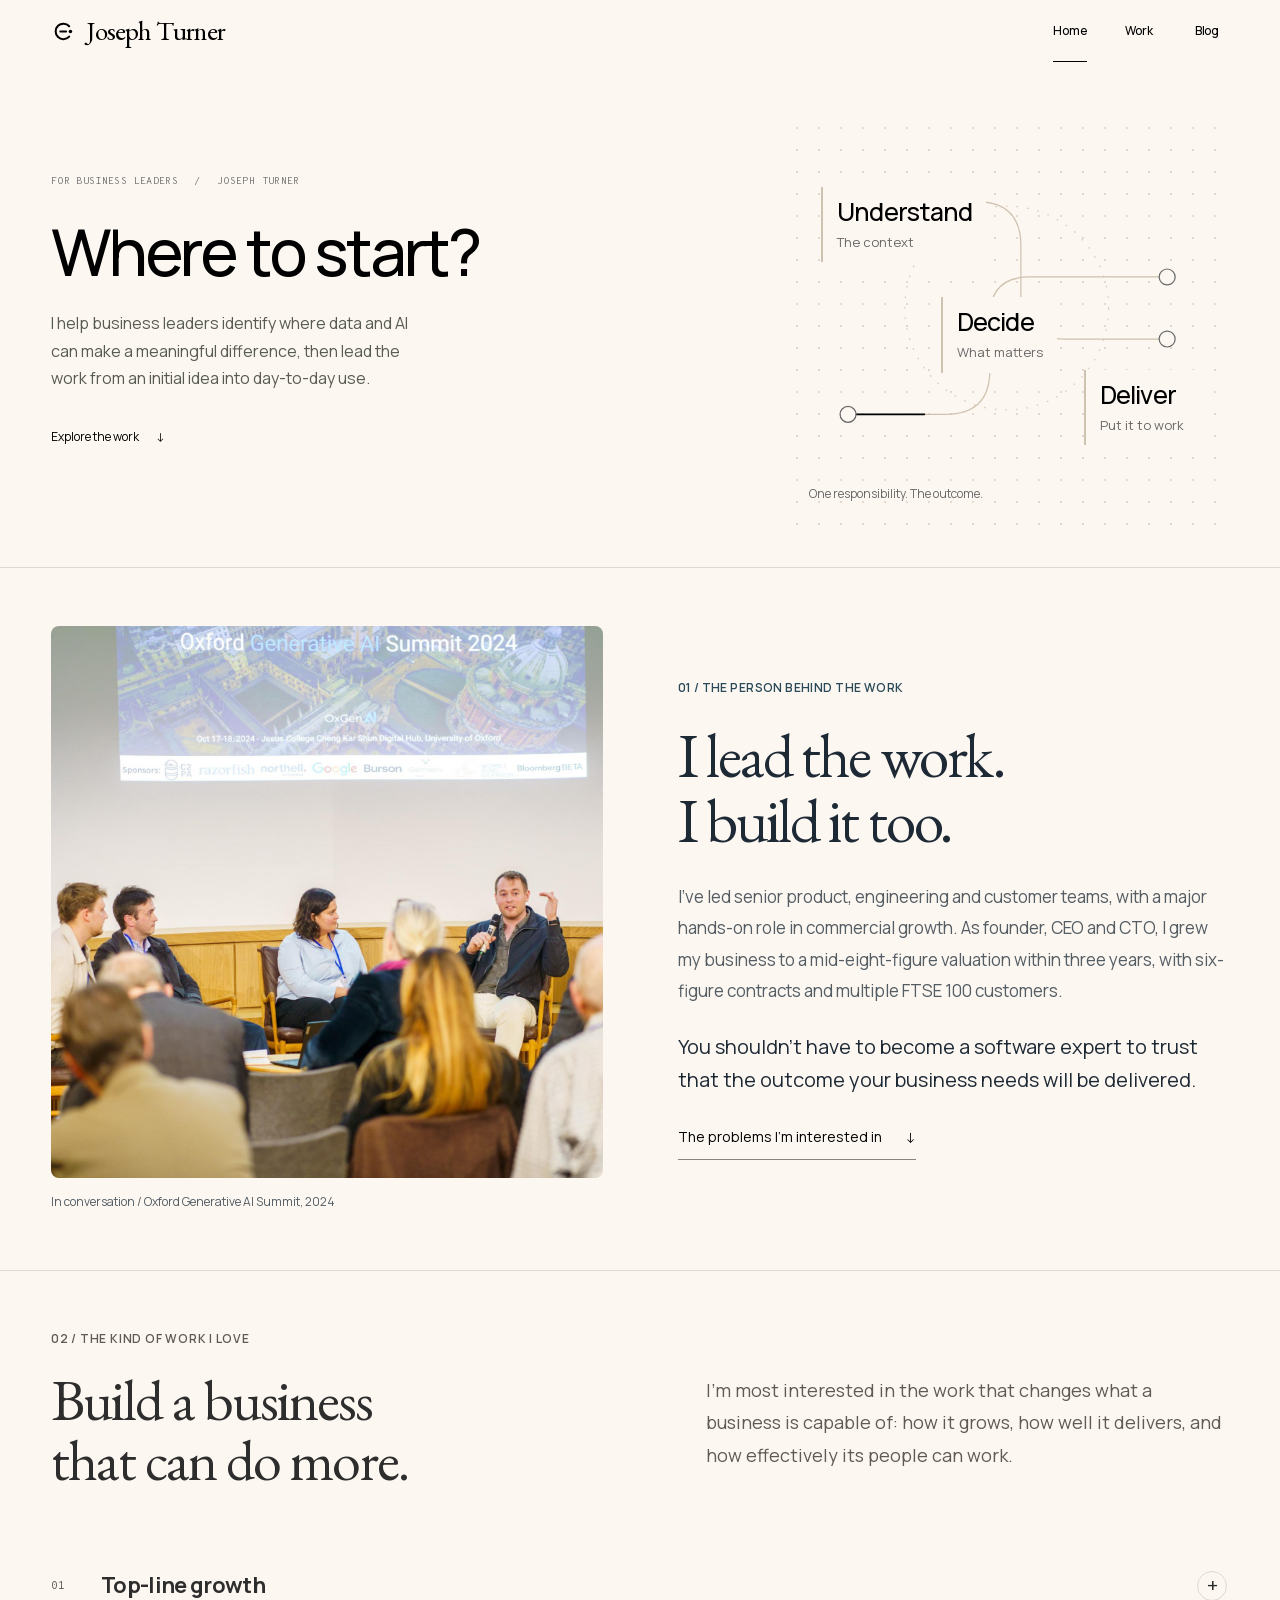
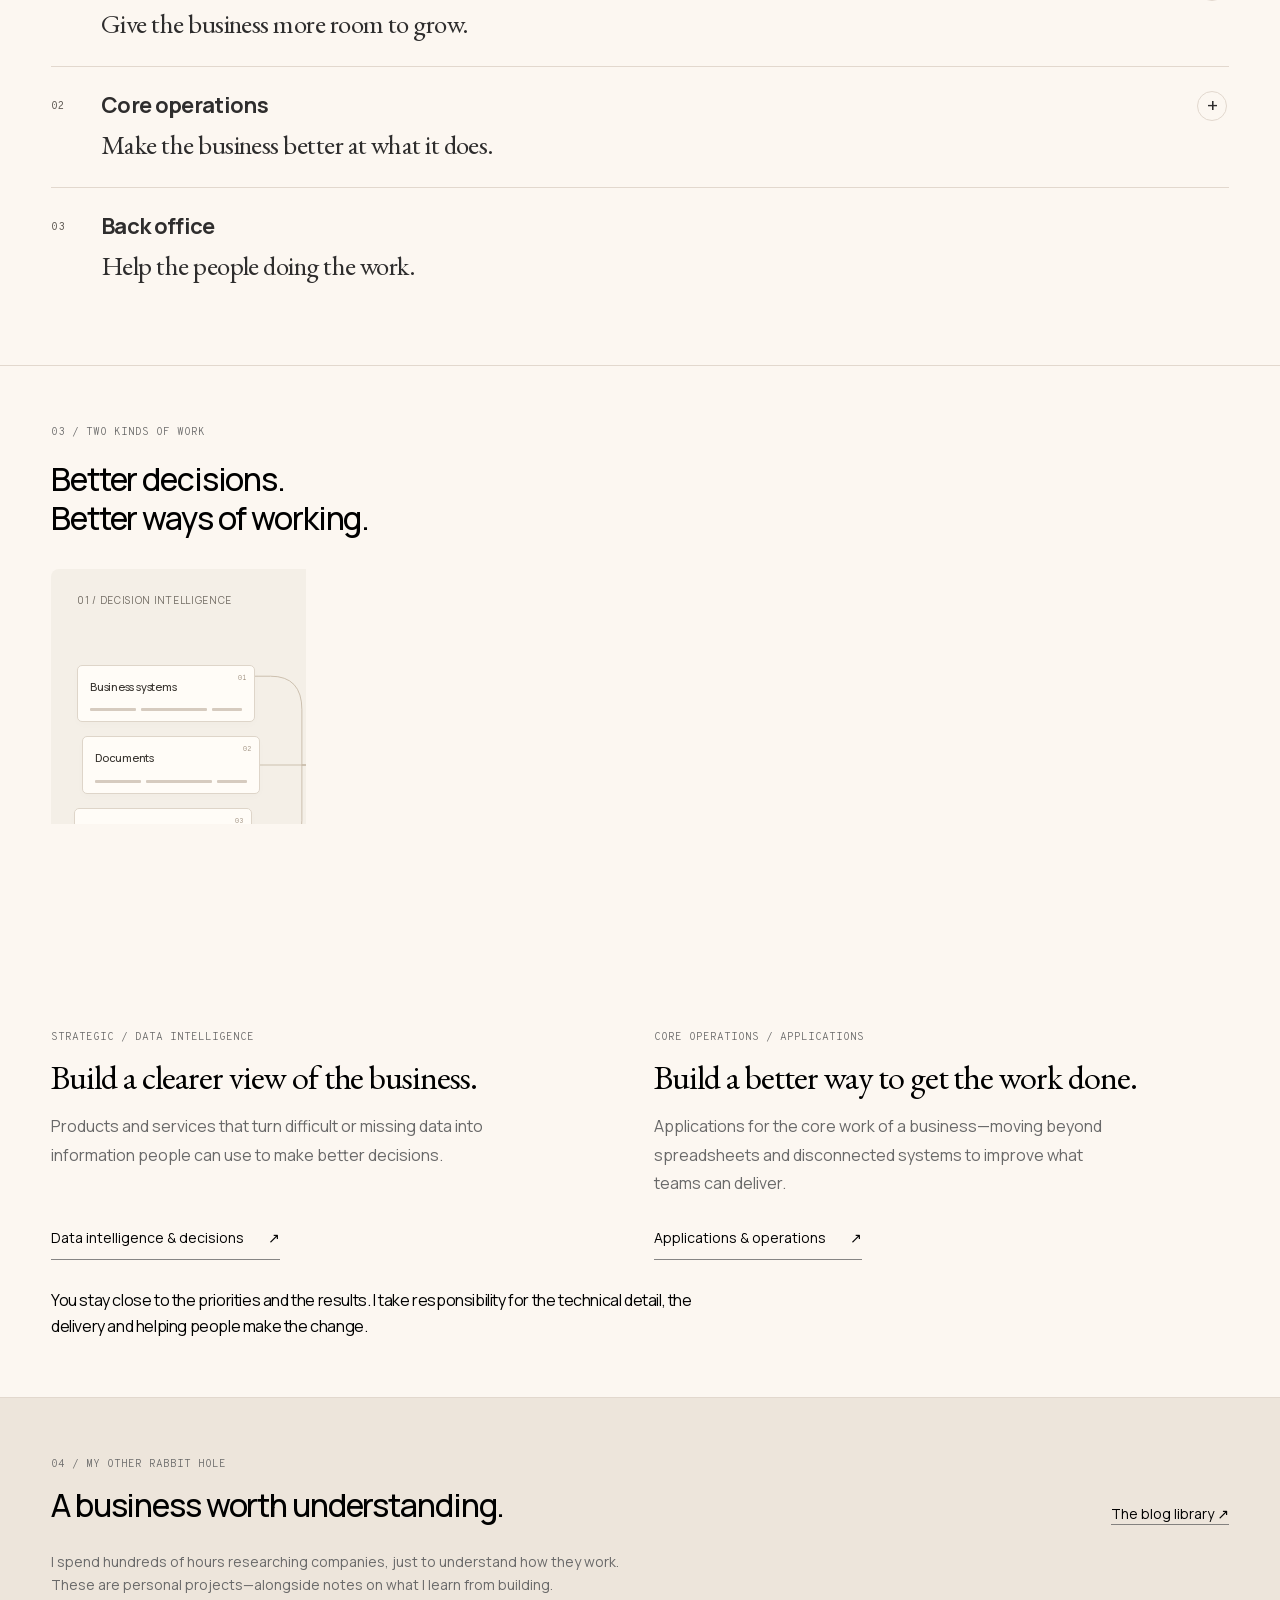
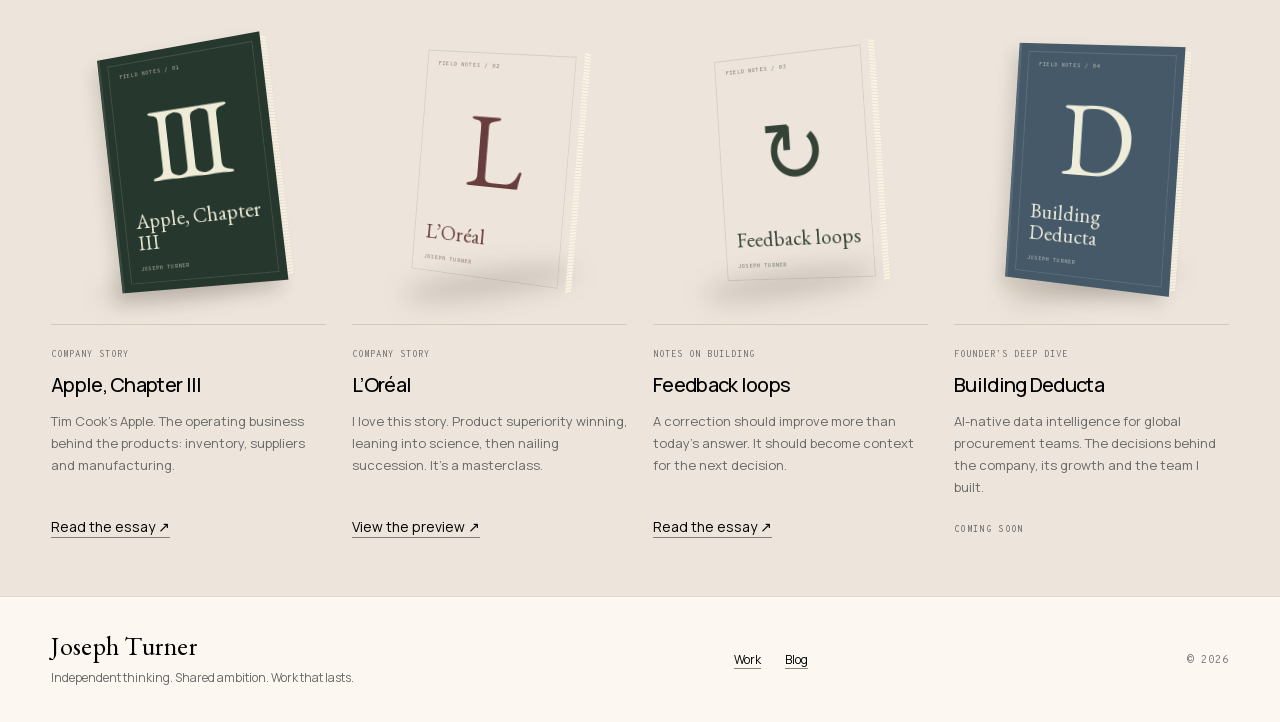
==== commit 60dfbb6b: "Publish website" ====
--- a/index.html
+++ b/index.html
@@ -1 +1 @@
-<!DOCTYPE html><html lang="en" class="manrope_de7b2fa9-module__1ltb7q__variable overpass_mono_31824422-module__HrGTFG__variable eb_garamond_b03e06e5-module__RcE1Hq__variable h-full"><head><meta charSet="utf-8"/><meta name="viewport" content="width=device-width, initial-scale=1"/><link rel="preload" href="/_next/static/media/a343f882a40d2cc9-s.p.1sj6eobyi31rd.woff2" as="font" crossorigin="" type="font/woff2"/><link rel="preload" href="/_next/static/media/b0fb7b4004470e87-s.p.2o35gi0pd5-30.woff2" as="font" crossorigin="" type="font/woff2"/><link rel="preload" href="/_next/static/media/b156100eddfb6bc4-s.p.257csl9lc0s0n.woff2" as="font" crossorigin="" type="font/woff2"/><link rel="preload" href="/_next/static/media/c8e7f96418209c97-s.p.1wv9adx67v-8j.woff2" as="font" crossorigin="" type="font/woff2"/><link rel="stylesheet" href="/_next/static/chunks/10lxf3rjqb7ip.css" data-precedence="next"/><link rel="stylesheet" href="/_next/static/chunks/194bjiyk38520.css" data-precedence="next"/><link rel="preload" as="script" fetchPriority="low" href="/_next/static/chunks/3s6nzrbk-8mnv.js"/><script src="/_next/static/chunks/19mx3mg6lkumu.js" async=""></script><script src="/_next/static/chunks/1_fm2s9242ph2.js" async=""></script><script src="/_next/static/chunks/344n2zhqbh4pn.js" async=""></script><script src="/_next/static/chunks/turbopack-2w34a61ytoodt.js" async=""></script><script src="/_next/static/chunks/3-94bef_c033u.js" async=""></script><script src="/_next/static/chunks/3vaz44zk86mh2.js" async=""></script><title>Joseph Turner</title><meta name="description" content="Joseph Turner — Engineer. Founder. Business builder.. I work with business and technology leaders to understand difficult problems, build useful products and make the change work in practice."/><link rel="icon" href="/favicon.ico?favicon.2vob68tjqpejf.ico" sizes="256x256" type="image/x-icon"/><meta name="next-size-adjust" content=""/><script src="/_next/static/chunks/0cz1d0mv5g_q7.js" noModule=""></script></head><body class="min-h-full flex flex-col"><div hidden=""><!--$--><!--/$--></div><a href="#main-content" class="skip-link">Skip to content</a><header class="site-header" data-scrolled="false"><div class="wrap header-inner"><a class="site-wordmark" aria-label="Joseph Turner — home" href="/"><svg class="site-mark" viewBox="0 0 32 32" fill="none" aria-hidden="true" focusable="false"><path d="M23.43 22.69A10 10 0 1 1 23.43 9.31" stroke="currentColor" stroke-width="2.6" stroke-linecap="round"></path><path d="M12 16H19.5" stroke="currentColor" stroke-width="2.6" stroke-linecap="round"></path><circle cx="25" cy="16" r="2.3" fill="currentColor"></circle></svg>Joseph Turner</a><nav class="site-nav" aria-label="Main navigation"><a class="site-nav-link" aria-current="page" href="/"><span class="nav-link-text">Home</span></a><a class="site-nav-link" href="/work/"><span class="nav-link-text">Work</span></a><a class="site-nav-link" href="/blog/"><span class="nav-link-text">Blog</span></a></nav></div></header><main id="main-content" tabindex="-1" class="flex-1"><div class="website-content audience-home editorial-home" data-audience="business"><section class="audience-hero border-b border-rule"><div class="wrap opening-layout"><div class="audience-intro"><p class="label text-label-xs text-muted">For business leaders <span aria-hidden="true">/</span> Joseph Turner</p><h1>Where to start?</h1><p class="text-body-lg text-muted">I help business leaders identify where data and AI can make a meaningful difference, then lead the work from an initial idea into day-to-day use.</p><nav class="home-reading-nav" aria-label="On this page"><a href="#work-i-enjoy">Explore the work <span aria-hidden="true">↓</span></a></nav></div><figure class="practice-blueprint"><svg viewBox="0 0 500 400" fill="none" aria-hidden="true"><circle class="blueprint-orbit" cx="249" cy="200" r="115" stroke-dasharray="2 10"></circle><g class="blueprint-connections"><path pathLength="1" d="M70 80H215Q265 80 265 130V190Q265 235 315 235H430"></path><path pathLength="1" d="M70 320H180Q230 320 230 270V210Q230 165 275 165H430"></path></g><g class="blueprint-flow"><path pathLength="1" d="M70 80H215Q265 80 265 130V190Q265 235 315 235H430"></path><path pathLength="1" d="M70 320H180Q230 320 230 270V210Q230 165 275 165H430"></path></g><g class="blueprint-nodes"><circle cx="70" cy="80" r="9"></circle><circle cx="70" cy="320" r="9"></circle><circle cx="430" cy="235" r="9"></circle><circle cx="430" cy="165" r="9"></circle></g></svg><ol class="blueprint-steps"><li class="blueprint-understand"><strong>Understand</strong><span>The context</span></li><li class="blueprint-decide"><strong>Decide</strong><span>What matters</span></li><li class="blueprint-deliver"><strong>Deliver</strong><span>Put it to work</span></li></ol><p class="blueprint-principle">One responsibility. The outcome.</p></figure></div></section><section id="who-i-am" class="py-16 md:py-20 border-b border-rule person-section"><div class="wrap"><div class="person-layout"><figure class="person-portrait"><img alt="Joseph speaking into a microphone during a panel discussion at the Oxford Generative AI Summit." loading="lazy" width="1536" height="1536" decoding="async" data-nimg="1" style="color:transparent" src="/images/joseph-speaking-oxford.jpeg"/><figcaption>In conversation / Oxford Generative AI Summit, 2024</figcaption></figure><div class="person-copy"><p class="person-eyebrow">01 / The person behind the work</p><h2>I lead the work.<br/>I build it too.</h2><p class="person-history">I’ve led senior product, engineering and customer teams, with a major hands-on role in commercial growth. As founder, CEO and CTO, I grew my business to a mid-eight-figure valuation within three years, with six-figure contracts and multiple FTSE 100 customers.</p><p class="person-trust">You shouldn’t have to become a software expert to trust that the outcome your business needs will be delivered.</p><a class="text-body-sm u-fade person-work-link" href="#work-i-enjoy">The problems I’m interested in <span aria-hidden="true">↓</span></a></div></div></div></section><section id="work-i-enjoy" class="py-16 md:py-20 border-b border-rule work-enjoy-section"><div class="wrap"><div class="work-focus editorial-focus"><header class="focus-reading-header"><p class="focus-reading-eyebrow">02 / The kind of work I love</p><h2>Build a business<br/>that can do more.</h2><p class="focus-reading-intro">I’m most interested in the work that changes what a business is capable of: how it grows, how well it delivers, and how effectively its people can work.</p></header><div class="focus-reading-priorities"><details class="focus-priority"><summary><span class="focus-reading-number" aria-hidden="true">0<!-- -->1</span><span class="focus-reading-title"><strong>Top-line growth</strong><span>Give the business more room to grow.</span></span><span class="focus-priority-toggle" aria-hidden="true">+</span></summary><p class="focus-description">I love finding what a business could offer that it can’t today. A new product or service, a better customer experience, or a capability that makes the next stage of growth possible.</p></details><details class="focus-priority"><summary><span class="focus-reading-number" aria-hidden="true">0<!-- -->2</span><span class="focus-reading-title"><strong>Core operations</strong><span>Make the business better at what it does.</span></span><span class="focus-priority-toggle" aria-hidden="true">+</span></summary><p class="focus-description">How a company delivers matters as much as what it sells. I’m interested in improving the quality, reliability and effectiveness of the operation itself—work that can strengthen margins and support growth together.</p></details><details class="focus-priority"><summary><span class="focus-reading-number" aria-hidden="true">0<!-- -->3</span><span class="focus-reading-title"><strong>Back office</strong><span>Help the people doing the work.</span></span><span class="focus-priority-toggle" aria-hidden="true">+</span></summary><p class="focus-description">The back office should enable the business—not cripple it by tying people up in low-value work. I’d judge the work by time freed up, costs kept in proportion and what it enables the rest of the business to do.</p></details></div></div></div></section><section id="selected-work" class="py-16 md:py-20 border-b border-rule work-routes-section"><div class="wrap"><div class="work-chapter-heading"><div><p class="label text-label-xs text-muted">03 / Two kinds of work</p><h2 class="heading mt-5">Better decisions.<br/>Better ways of working.</h2></div></div><div class="work-routes"><article class="work-route"><figure class="work-visual-module__DPsXVG__visual " data-work-visual="intelligence"><div class="work-visual-module__DPsXVG__figureLabel">01 / Decision intelligence</div><div class="work-visual-module__DPsXVG__evidenceScene" aria-hidden="true"><svg class="work-visual-module__DPsXVG__traces" viewBox="0 0 600 320" preserveAspectRatio="none" aria-hidden="true"><path d="M180 62H222Q258 62 258 99V160H345" class="work-visual-module__DPsXVG__track"></path><path d="M180 160H345" class="work-visual-module__DPsXVG__track"></path><path d="M180 258H222Q258 258 258 221V160H345" class="work-visual-module__DPsXVG__track"></path><path d="M180 62H222Q258 62 258 99V160H345" pathLength="1" class="work-visual-module__DPsXVG__flow undefined"></path><path d="M180 160H345" pathLength="1" class="work-visual-module__DPsXVG__flow work-visual-module__DPsXVG__flow1"></path><path d="M180 258H222Q258 258 258 221V160H345" pathLength="1" class="work-visual-module__DPsXVG__flow work-visual-module__DPsXVG__flow2"></path></svg><div class="work-visual-module__DPsXVG__sources"><div class="work-visual-module__DPsXVG__source undefined"><span class="work-visual-module__DPsXVG__sourceIndex">0<!-- -->1</span><strong>Business systems</strong><div class="work-visual-module__DPsXVG__records"><i></i><i></i><i></i></div></div><div class="work-visual-module__DPsXVG__source work-visual-module__DPsXVG__source1"><span class="work-visual-module__DPsXVG__sourceIndex">0<!-- -->2</span><strong>Documents</strong><div class="work-visual-module__DPsXVG__records"><i></i><i></i><i></i></div></div><div class="work-visual-module__DPsXVG__source work-visual-module__DPsXVG__source2"><span class="work-visual-module__DPsXVG__sourceIndex">0<!-- -->3</span><strong>New source data</strong><div class="work-visual-module__DPsXVG__records"><i></i><i></i><i></i></div></div></div><div class="work-visual-module__DPsXVG__brief"><div class="work-visual-module__DPsXVG__briefLabel"><span class="work-visual-module__DPsXVG__dot"></span>Decision brief</div><p class="work-visual-module__DPsXVG__briefQuestion">Where should<br/>we focus?</p><div class="work-visual-module__DPsXVG__evidenceRow"><span>Demand</span><span class="work-visual-module__DPsXVG__evidenceLine"></span></div><div class="work-visual-module__DPsXVG__evidenceRow"><span>Capacity</span><span class="work-visual-module__DPsXVG__evidenceLine"></span></div><div class="work-visual-module__DPsXVG__evidenceRow"><span>Delivery</span><span class="work-visual-module__DPsXVG__evidenceLine"></span></div><div class="work-visual-module__DPsXVG__briefFoot"><span>Evidence → context</span><span>↗</span></div></div></div><figcaption class="work-visual-module__DPsXVG__caption"><strong>From scattered evidence to a clearer decision</strong><span>Connect the sources. Understand the context. Decide where to act.</span></figcaption></figure><div class="work-route-copy"><p class="label text-label-xs text-muted">Strategic / Data intelligence</p><h3 class="heading">Build a clearer view of the business.</h3><p class="text-muted">Products and services that turn difficult or missing data into information people can use to make better decisions.</p><a class="text-body-sm u-fade" href="/work/#decision-intelligence">Data intelligence &amp; decisions<!-- --> <span aria-hidden="true">↗</span></a></div></article><article class="work-route"><figure class="work-visual-module__DPsXVG__visual " data-work-visual="operations"><div class="work-visual-module__DPsXVG__figureLabel">02 / Operational applications</div><div class="work-visual-module__DPsXVG__operationScene" aria-hidden="true"><div class="work-visual-module__DPsXVG__sheetBehind"></div><div class="work-visual-module__DPsXVG__operationApp"><div class="work-visual-module__DPsXVG__appHeading"><span class="work-visual-module__DPsXVG__appMark">↗</span><span>Delivery planning</span><span class="work-visual-module__DPsXVG__appMode">Illustrative workflow</span></div><div class="work-visual-module__DPsXVG__operationColumns"><div class="work-visual-module__DPsXVG__operationColumn undefined"><span class="work-visual-module__DPsXVG__columnLabel">01 / Demand</span><strong>Customer<br/>orders</strong><div class="work-visual-module__DPsXVG__orderLines"><i></i><i></i><i></i></div><span class="work-visual-module__DPsXVG__stageNote">What’s needed</span></div><div class="work-visual-module__DPsXVG__operationColumn work-visual-module__DPsXVG__stage1"><span class="work-visual-module__DPsXVG__columnLabel">02 / Capacity</span><strong>People &amp;<br/>resources</strong><div class="work-visual-module__DPsXVG__capacityGrid"><i></i><i></i><i></i><i></i><i></i><i></i><i></i><i></i><i></i><i></i><i></i><i></i></div><span class="work-visual-module__DPsXVG__stageNote">What’s possible</span></div><div class="work-visual-module__DPsXVG__operationColumn work-visual-module__DPsXVG__stage2"><span class="work-visual-module__DPsXVG__columnLabel">03 / Delivery</span><strong>A promise<br/>you can keep</strong><div class="work-visual-module__DPsXVG__deliveryMark"><svg viewBox="0 0 42 36"><path d="M8 18l9 9L34 8"></path></svg></div><span class="work-visual-module__DPsXVG__stageNote">What gets done</span></div></div><div class="work-visual-module__DPsXVG__appFeedback"><span>↶</span><span>Actual delivery informs the next plan</span><span class="work-visual-module__DPsXVG__feedbackLine"></span></div></div></div><figcaption class="work-visual-module__DPsXVG__caption"><strong>From workarounds to a working operation</strong><span>Connect demand, capacity and delivery. Learn from what happens.</span></figcaption></figure><div class="work-route-copy"><p class="label text-label-xs text-muted">Core operations / Applications</p><h3 class="heading">Build a better way to get the work done.</h3><p class="text-muted">Applications for the core work of a business—moving beyond spreadsheets and disconnected systems to improve what teams can deliver.</p><a class="text-body-sm u-fade" href="/work/#operational-applications">Applications &amp; operations<!-- --> <span aria-hidden="true">↗</span></a></div></article></div><p class="outcome-principle">You stay close to the priorities and the results. I take responsibility for the technical detail, the delivery and helping people make the change.</p></div></section><section id="writing" class="py-16 md:py-20 border-b border-rule home-library-section"><div class="wrap"><div class="section-heading section-heading-inline"><div><p class="label text-label-xs text-muted">04 / My other rabbit hole</p><h2 class="heading">A business worth understanding.</h2></div><a class="text-body-sm u-fade" href="/blog/">The blog library ↗</a></div><p class="library-intro text-muted">I spend hundreds of hours researching companies, just to understand how they work. These are personal projects—alongside notes on what I learn from building.</p><div class="home-writing-grid"><article class="home-writing-card writing-apple"><div class="book-scene" aria-hidden="true"><div class="journal-book"><span class="book-topline">Field notes / 0<!-- -->1</span><span class="book-glyph">III</span><span class="book-cover-title">Apple, Chapter III</span><span class="book-signature">Joseph Turner</span></div></div><div class="writing-card-copy"><p class="label text-label-xs text-muted">Company story</p><h3 class="heading mt-3">Apple, Chapter III</h3><p class="text-muted mt-3">Tim Cook’s Apple. The operating business behind the products: inventory, suppliers and manufacturing.</p><a class="text-body-sm u-fade inline-block mt-5" href="/blog/apple-chapter-iii/">Read the essay<!-- --> ↗</a></div></article><article class="home-writing-card writing-loreal"><div class="book-scene" aria-hidden="true"><div class="journal-book"><span class="book-topline">Field notes / 0<!-- -->2</span><span class="book-glyph">L</span><span class="book-cover-title">L’Oréal</span><span class="book-signature">Joseph Turner</span></div></div><div class="writing-card-copy"><p class="label text-label-xs text-muted">Company story</p><h3 class="heading mt-3">L’Oréal</h3><p class="text-muted mt-3">I love this story. Product superiority winning, leaning into science, then nailing succession. It’s a masterclass.</p><a class="text-body-sm u-fade inline-block mt-5" href="/blog/loreal/">View the preview<!-- --> ↗</a></div></article><article class="home-writing-card writing-feedback"><div class="book-scene" aria-hidden="true"><div class="journal-book"><span class="book-topline">Field notes / 0<!-- -->3</span><span class="book-glyph">↻</span><span class="book-cover-title">Feedback loops</span><span class="book-signature">Joseph Turner</span></div></div><div class="writing-card-copy"><p class="label text-label-xs text-muted">Notes on building</p><h3 class="heading mt-3">Feedback loops</h3><p class="text-muted mt-3">A correction should improve more than today’s answer. It should become context for the next decision.</p><a class="text-body-sm u-fade inline-block mt-5" href="/blog/feedback-loops/">Read the essay<!-- --> ↗</a></div></article><article class="home-writing-card writing-deducta"><div class="book-scene" aria-hidden="true"><div class="journal-book"><span class="book-topline">Field notes / 0<!-- -->4</span><span class="book-glyph">D</span><span class="book-cover-title">Building Deducta</span><span class="book-signature">Joseph Turner</span></div></div><div class="writing-card-copy"><p class="label text-label-xs text-muted">Founder’s deep dive</p><h3 class="heading mt-3">Building Deducta</h3><p class="text-muted mt-3">AI-native data intelligence for global procurement teams. The decisions behind the company, its growth and the team I built.</p><span class="coming-soon">Coming soon</span></div></article></div></div></section></div><!--$--><!--/$--></main><footer class="site-footer"><div class="wrap footer-inner"><div><p class="site-wordmark">Joseph Turner</p><p class="text-body-sm text-muted mt-2">Independent thinking. Shared ambition. Work that lasts.</p></div><nav aria-label="Footer navigation" class="flex flex-wrap gap-6 text-body-sm"><a class="u-fade" href="/work/">Work</a><a class="u-fade" href="/blog/">Blog</a></nav><div class="footer-settings"><p class="label text-label-xs text-muted">© <!-- -->2026</p></div></div></footer><script src="/_next/static/chunks/3s6nzrbk-8mnv.js" id="_R_" async=""></script><script>(self.__next_f=self.__next_f||[]).push([0])</script><script>self.__next_f.push([1,"1:\"$Sreact.fragment\"\n2:I[80322,[\"/_next/static/chunks/3-94bef_c033u.js\"],\"Header\"]\n3:I[39756,[\"/_next/static/chunks/3-94bef_c033u.js\"],\"default\"]\n4:I[37457,[\"/_next/static/chunks/3-94bef_c033u.js\"],\"default\"]\n5:I[22016,[\"/_next/static/chunks/3-94bef_c033u.js\",\"/_next/static/chunks/3vaz44zk86mh2.js\"],\"\"]\n6:I[53412,[\"/_next/static/chunks/3-94bef_c033u.js\",\"/_next/static/chunks/3vaz44zk86mh2.js\"],\"PracticeBlueprint\"]\n7:I[5500,[\"/_next/static/chunks/3-94bef_c033u.js\",\"/_next/static/chunks/3vaz44zk86mh2.js\"],\"Image\"]\n11:I[68027,[\"/_next/static/chunks/3-94bef_c033u.js\"],\"default\",1]\n:HL[\"/_next/static/chunks/10lxf3rjqb7ip.css\",\"style\"]\n:HL[\"/_next/static/media/a343f882a40d2cc9-s.p.1sj6eobyi31rd.woff2\",\"font\",{\"crossOrigin\":\"\",\"type\":\"font/woff2\"}]\n:HL[\"/_next/static/media/b0fb7b4004470e87-s.p.2o35gi0pd5-30.woff2\",\"font\",{\"crossOrigin\":\"\",\"type\":\"font/woff2\"}]\n:HL[\"/_next/static/media/b156100eddfb6bc4-s.p.257csl9lc0s0n.woff2\",\"font\",{\"crossOrigin\":\"\",\"type\":\"font/woff2\"}]\n:HL[\"/_next/static/media/c8e7f96418209c97-s.p.1wv9adx67v-8j.woff2\",\"font\",{\"crossOrigin\":\"\",\"type\":\"font/woff2\"}]\n:HL[\"/_next/static/chunks/194bjiyk38520.css\",\"style\"]\n0:{\"P\":null,\"c\":[\"\",\"\"],\"q\":\"\",\"i\":false,\"f\":[[[\"\",{\"children\":[\"__PAGE__\",{},\"$undefined\",\"$undefined\",4608]},\"$undefined\",\"$undefined\",4624],[[\"$\",\"$1\",\"c\",{\"children\":[[[\"$\",\"link\",\"0\",{\"rel\":\"stylesheet\",\"href\":\"/_next/static/chunks/10lxf3rjqb7ip.css\",\"precedence\":\"next\",\"crossOrigin\":\"$undefined\",\"nonce\":\"$undefined\"}],[\"$\",\"script\",\"script-0\",{\"src\":\"/_next/static/chunks/3-94bef_c033u.js\",\"async\":true,\"nonce\":\"$undefined\"}]],[\"$\",\"html\",null,{\"lang\":\"en\",\"className\":\"manrope_de7b2fa9-module__1ltb7q__variable overpass_mono_31824422-module__HrGTFG__variable eb_garamond_b03e06e5-module__RcE1Hq__variable h-full\",\"children\":[\"$\",\"body\",null,{\"className\":\"min-h-full flex flex-col\",\"children\":[[\"$\",\"a\",null,{\"href\":\"#main-content\",\"className\":\"skip-link\",\"children\":\"Skip to content\"}],[\"$\",\"$L2\",null,{}],[\"$\",\"main\",null,{\"id\":\"main-content\",\"tabIndex\":-1,\"className\":\"flex-1\",\"children\":[\"$\",\"$L3\",null,{\"parallelRouterKey\":\"children\",\"error\":\"$undefined\",\"errorStyles\":\"$undefined\",\"errorScripts\":\"$undefined\",\"template\":[\"$\",\"$L4\",null,{}],\"templateStyles\":\"$undefined\",\"templateScripts\":\"$undefined\",\"notFound\":[[[\"$\",\"title\",null,{\"children\":\"404: This page could not be found.\"}],[\"$\",\"div\",null,{\"style\":{\"fontFamily\":\"system-ui,\\\"Segoe UI\\\",Roboto,Helvetica,Arial,sans-serif,\\\"Apple Color Emoji\\\",\\\"Segoe UI Emoji\\\"\",\"height\":\"100vh\",\"textAlign\":\"center\",\"display\":\"flex\",\"flexDirection\":\"column\",\"alignItems\":\"center\",\"justifyContent\":\"center\"},\"children\":[\"$\",\"div\",null,{\"children\":[[\"$\",\"style\",null,{\"dangerouslySetInnerHTML\":{\"__html\":\"body{color:#000;background:#fff;margin:0}.next-error-h1{border-right:1px solid rgba(0,0,0,.3)}@media (prefers-color-scheme:dark){body{color:#fff;background:#000}.next-error-h1{border-right:1px solid rgba(255,255,255,.3)}}\"}}],[\"$\",\"h1\",null,{\"className\":\"next-error-h1\",\"style\":{\"display\":\"inline-block\",\"margin\":\"0 20px 0 0\",\"padding\":\"0 23px 0 0\",\"fontSize\":24,\"fontWeight\":500,\"verticalAlign\":\"top\",\"lineHeight\":\"49px\"},\"children\":404}],[\"$\",\"div\",null,{\"style\":{\"display\":\"inline-block\"},\"children\":[\"$\",\"h2\",null,{\"style\":{\"fontSize\":14,\"fontWeight\":400,\"lineHeight\":\"49px\",\"margin\":0},\"children\":\"This page could not be found.\"}]}]]}]}]],[]],\"forbidden\":\"$undefined\",\"unauthorized\":\"$undefined\"}]}],[\"$\",\"footer\",null,{\"className\":\"site-footer\",\"children\":[\"$\",\"div\",null,{\"className\":\"wrap footer-inner\",\"children\":[[\"$\",\"div\",null,{\"children\":[[\"$\",\"p\",null,{\"className\":\"site-wordmark\",\"children\":\"Joseph Turner\"}],[\"$\",\"p\",null,{\"className\":\"text-body-sm text-muted mt-2\",\"children\":\"Independent thinking. Shared ambition. Work that lasts.\"}]]}],[\"$\",\"nav\",null,{\"aria-label\":\"Footer navigation\",\"className\":\"flex flex-wrap gap-6 text-body-sm\",\"children\":[[\"$\",\"$L5\",null,{\"href\":\"/work\",\"className\":\"u-fade\",\"children\":\"Work\"}],[\"$\",\"$L5\",null,{\"href\":\"/blog\",\"className\":\"u-fade\",\"children\":\"Blog\"}],\"\"]}],[\"$\",\"div\",null,{\"className\":\"footer-settings\",\"children\":[\"$\",\"p\",null,{\"className\":\"label text-label-xs text-muted\",\"children\":[\"© \",2026]}]}]]}]}]]}]}]]}],{\"children\":[[\"$\",\"$1\",\"c\",{\"children\":[[\"$\",\"div\",null,{\"className\":\"website-content audience-home editorial-home\",\"data-audience\":\"business\",\"children\":[[\"$\",\"section\",null,{\"className\":\"audience-hero border-b border-rule\",\"children\":[\"$\",\"div\",null,{\"className\":\"wrap opening-layout\",\"children\":[[\"$\",\"div\",null,{\"className\":\"audience-intro\",\"children\":[[\"$\",\"p\",null,{\"className\":\"label text-label-xs text-muted\",\"children\":[\"For business leaders \",[\"$\",\"span\",null,{\"aria-hidden\":\"true\",\"children\":\"/\"}],\" Joseph Turner\"]}],[\"$\",\"h1\",null,{\"children\":\"Where to start?\"}],[\"$\",\"p\",null,{\"className\":\"text-body-lg text-muted\",\"children\":\"I help business leaders identify where data and AI can make a meaningful difference, then lead the work from an initial idea into day-to-day use.\"}],[\"$\",\"nav\",null,{\"className\":\"home-reading-nav\",\"aria-label\":\"On this page\",\"children\":[\"$\",\"a\",null,{\"href\":\"#work-i-enjoy\",\"children\":[\"Explore the work \",[\"$\",\"span\",null,{\"aria-hidden\":\"true\",\"children\":\"↓\"}]]}]}]]}],[\"$\",\"$L6\",null,{}]]}]}],[\"$\",\"section\",null,{\"id\":\"who-i-am\",\"className\":\"py-16 md:py-20 border-b border-rule person-section\",\"children\":[\"$\",\"div\",null,{\"className\":\"wrap\",\"children\":[\"$\",\"div\",null,{\"className\":\"person-layout\",\"children\":[[\"$\",\"figure\",null,{\"className\":\"person-portrait\",\"children\":[[\"$\",\"$L7\",null,{\"src\":\"/images/joseph-speaking-oxford.jpeg\",\"width\":1536,\"height\":1536,\"sizes\":\"(max-width: 767px) 100vw, (max-width: 1279px) 46vw, 560px\",\"alt\":\"Joseph speaking into a microphone during a panel discussion at the Oxford Generative AI Summit.\"}],[\"$\",\"figcaption\",null,{\"children\":\"In conversation / Oxford Generative AI Summit, 2024\"}]]}],\"$L8\"]}]}]}],\"$L9\",\"$La\",\"$Lb\",\"$Lc\"]}],[\"$Ld\",\"$Le\"],\"$Lf\"]}],{},null,false,null]},null,false,null],\"$L10\",false]],\"m\":\"$undefined\",\"G\":[\"$11\",[\"$L12\"]],\"S\":true,\"h\":null,\"r\":\"$undefined\",\"s\":\"$undefined\",\"a\":\"$undefined\",\"l\":\"$undefined\",\"p\":\"$undefined\",\"d\":\"$undefined\",\"b\":\"oMZg3d2zhH5LPDhrEHCQi\"}\n13:I[6104,[\"/_next/static/chunks/3-94bef_c033u.js\",\"/_next/static/chunks/3vaz44zk86mh2.js\"],\"WorkFocus\"]\n14:I[94845,[\"/_next/static/chunks/3-94bef_c033u.js\",\"/_next/static/chunks/3vaz44zk86mh2.js\"],\"WorkVisual\"]\n17:I[97367,[\"/_next/static/chunks/3-94bef_c033u.js\"],\"OutletBoundary\"]\n18:\"$Sreact.suspense\"\n1a:I[97367,[\"/_next/static/chunks/3-94bef_c033u.js\"],\"ViewportBoundary\"]\n1c:I[97367,[\"/_next/static/chunks/3-94bef_c033u.js\"],\"MetadataBoundary\"]\n8:[\"$\",\"div\",null,{\"className\":\"person-copy\",\"children\":[[\"$\",\"p\",null,{\"className\":\"person-eyebrow\",\"children\":\"01 / The person behind the work\"}],[\"$\",\"h2\",null,{\"children\":[\"I lead the work.\",[\"$\",\"br\",null,{}],\"I build it too.\"]}],[\"$\",\"p\",null,{\"className\":\"person-history\",\"children\":\"I’ve led senior product, engineering and customer teams, with a major hands-on role in commercial growth. As founder, CEO and CTO, I grew my business to a mid-eight-figure valuation within three years, with six-figure contracts and multiple FTSE 100 customers.\"}],[\"$\",\"p\",null,{\"className\":\"person-trust\",\"children\":\"You shouldn’t have to become a software expert to trust that the outcome your business needs will be delivered.\"}],[\"$\",\"$L5\",null,{\"className\":\"text-body-sm u-fade person-work-link\",\"href\":\"#work-i-enjoy\",\"children\":[\"The problems I’m interested in \",[\"$\",\"span\",null,{\"aria-hidden\":\"true\",\"children\":\"↓\"}]]}]]}]\n9:[\"$\",\"section\",null,{\"id\":\"work-i-enjoy\",\"className\":\"py-16 md:py-20 border-b border-rule work-enjoy-section\",\"children\":[\"$\",\"div\",null,{\"className\":\"wrap\",\"children\":[\"$\",\"$L13\",null,{}]}]}]\na:[\"$\",\"section\",null,{\"id\":\"selected-work\",\"className\":\"py-16 md:py-20 border-b border-rule work-routes-section\",\"children\":[\"$\",\"div\",null,{\"className\":\"wrap\",\"children\":[[\"$\",\"div\",null,{\"className\":\"work-chapter-heading\",\"children\":[\"$\",\"div\",null,{\"children\":[[\"$\",\"p\",null,{\"className\":\"label text-label-xs text-muted\",\"children\":\"03 / Two kinds of work\"}],[\"$\",\"h2\",null,{\"className\":\"heading mt-5\",\"children\":[\"Better decisions.\",[\"$\",\"br\",null,{}],\"Better ways of working.\"]}]]}]}],[\"$\",\"div\",null,{\"className\":\"work-routes\",\"children\":[[\"$\",\"article\",\"decision-intelligence\",{\"className\":\"work-route\",\"children\":[[\"$\",\"$L14\",null,{\"kind\":\"intelligence\"}],[\"$\",\"div\",null,{\"className\":\"work-route-copy\",\"children\":[[\"$\",\"p\",null,{\"className\":\"label text-label-xs text-muted\",\"children\":\"Strategic / Data intelligence\"}],[\"$\",\"h3\",null,{\"className\":\"heading\",\"children\":\"Build a clearer view of the business.\"}],[\"$\",\"p\",null,{\"className\":\"text-muted\",\"children\":\"Products and services that turn difficult or missing data into information people can use to make better decisions.\"}],[\"$\",\"$L5\",null,{\"className\":\"text-body-sm u-fade\",\"href\":\"/work#decision-intelligence\",\"children\":[\"Data intelligence \u0026 decisions\",\" \",[\"$\",\"span\",null,{\"aria-hidden\":\"true\",\"children\":\"↗\"}]]}]]}]]}],[\"$\",\"article\",\"operational-applications\",{\"className\":\"work-route\",\"children\":[[\"$\",\"$L14\",null,{\"kind\":\"operations\"}],[\"$\",\"div\",null,{\"className\":\"work-route-copy\",\"children\":[[\"$\",\"p\",null,{\"className\":\"label text-label-xs text-muted\",\"children\":\"Core operations / Applications\"}],[\"$\",\"h3\",null,{\"className\":\"heading\",\"children\":\"Build a better way to get the work done.\"}],[\"$\",\"p\",null,{\"className\":\"text-muted\",\"children\":\"Applications for the core work of a business—moving beyond spreadsheets and disconnected systems to improve what teams can deliver.\"}],[\"$\",\"$L5\",null,{\"className\":\"text-body-sm u-fade\",\"href\":\"/work#operational-applications\",\"children\":[\"Applications \u0026 operations\",\" \",[\"$\",\"span\",null,{\"aria-hidden\":\"true\",\"children\":\"↗\"}]]}]]}]]}]]}],[\"$\",\"p\",null,{\"className\":\"outcome-principle\",\"children\":\"You stay close to the priorities and the results. I take responsibility for the technical detail, the delivery and helping people make the change.\"}]]}]}]\nb:[\"$\",\"section\",null,{\"id\":\"writing\",\"className\":\"py-16 md:py-20 border-b border-rule home-library-section\",\"children\":[\"$\",\"div\",null,{\"className\":\"wrap\",\"children\":[[\"$\",\"div\",null,{\"className\":\"section-heading section-heading-inline\",\"children\":[[\"$\",\"div\",null,{\"children\":[[\"$\",\"p\",null,{\"className\":\"label text-label-xs text-muted\",\"children\":\"04 / My other rabbit hole\"}],[\"$\",\"h2\",null,{\"className\":\"heading\",\"children\":\"A business worth understanding.\"}]]}],[\"$\",\"$L5\",null,{\"className\":\"text-body-sm u-fade\",\"href\":\"/blog\",\"children\":\"The blog library ↗\"}]]}],[\"$\",\"p\",null,{\"className\":\"library-intro text-muted\",\"children\":\"I spend hundreds of hours researching companies, just to understand how they work. These are personal projects—alongside notes on what I learn from building.\"}],[\"$\",\"div\",null,{\"className\":\"home-writing-grid\",\"children\":[[\"$\",\"article\",\"apple-chapter-iii\",{\"className\":\"home-writing-card writing-apple\",\"children\":[[\"$\",\"div\",null,{\"className\":\"book-scene\",\"aria-hidden\":\"true\",\"children\":[\"$\",\"div\",null,{\"className\":\"journal-book\",\"children\":[[\"$\",\"span\",null,{\"className\":\"book-topline\",\"children\":[\"Field notes / 0\",1]}],[\"$\",\"span\",null,{\"className\":\"book-glyph\",\"children\":\"III\"}],[\"$\",\"span\",null,{\"className\":\"book-cover-title\",\"children\":\"Apple, Chapter III\"}],[\"$\",\"span\",null,{\"className\":\"book-signature\",\"children\":\"Joseph Turner\"}]]}]}],[\"$\",\"div\",null,{\"className\":\"writing-card-copy\",\"children\":[[\"$\",\"p\",null,{\"className\":\"label text-label-xs text-muted\",\"children\":\"Company story\"}],[\"$\",\"h3\",null,{\"className\":\"heading mt-3\",\"children\":\"Apple, Chapter III\"}],[\"$\",\"p\",null,{\"className\":\"text-muted mt-3\",\"children\":\"Tim Cook’s Apple. The operating business behind the products: inventory, suppliers and manufacturing.\"}],[\"$\",\"$L5\",null,{\"className\":\"text-body-sm u-fade inline-block mt-5\",\"href\":\"/blog/apple-chapter-iii\",\"children\":[\"Read the essay\",\" ↗\"]}]]}]]}],[\"$\",\"article\",\"loreal\",{\"className\":\"home-writing-card writing-loreal\",\"children\":[[\"$\",\"div\",null,{\"className\":\"book-scene\",\"aria-hidden\":\"true\",\"children\":[\"$\",\"div\",null,{\"className\":\"journal-book\",\"children\":[[\"$\",\"span\",null,{\"className\":\"book-topline\",\"children\":[\"Field notes / 0\",2]}],[\"$\",\"span\",null,{\"className\":\"book-glyph\",\"children\":\"L\"}],[\"$\",\"span\",null,{\"className\":\"book-cover-title\",\"children\":\"L’Oréal\"}],[\"$\",\"span\",null,{\"className\":\"book-signature\",\"children\":\"Joseph Turner\"}]]}]}],[\"$\",\"div\",null,{\"className\":\"writing-card-copy\",\"children\":[[\"$\",\"p\",null,{\"className\":\"label text-label-xs text-muted\",\"children\":\"Company story\"}],[\"$\",\"h3\",null,{\"className\":\"heading mt-3\",\"children\":\"L’Oréal\"}],[\"$\",\"p\",null,{\"className\":\"text-muted mt-3\",\"children\":\"I love this story. Product superiority winning, leaning into science, then nailing succession. It’s a masterclass.\"}],[\"$\",\"$L5\",null,{\"className\":\"text-body-sm u-fade inline-block mt-5\",\"href\":\"/blog/loreal\",\"children\":[\"View the preview\",\" ↗\"]}]]}]]}],[\"$\",\"article\",\"feedback-loops\",{\"className\":\"home-writing-card writing-feedback\",\"children\":[[\"$\",\"div\",null,{\"className\":\"book-scene\",\"aria-hidden\":\"true\",\"children\":[\"$\",\"div\",null,{\"className\":\"journal-book\",\"children\":[[\"$\",\"span\",null,{\"className\":\"book-topline\",\"children\":[\"Field notes / 0\",3]}],[\"$\",\"span\",null,{\"className\":\"book-glyph\",\"children\":\"↻\"}],[\"$\",\"span\",null,{\"className\":\"book-cover-title\",\"children\":\"Feedback loops\"}],[\"$\",\"span\",null,{\"className\":\"book-signature\",\"children\":\"Joseph Turner\"}]]}]}],[\"$\",\"div\",null,{\"className\":\"writing-card-copy\",\"children\":[[\"$\",\"p\",null,{\"className\":\"label text-label-xs text-muted\",\"children\":\"Notes on building\"}],[\"$\",\"h3\",null,{\"className\":\"heading mt-3\",\"children\":\"Feedback loops\"}],[\"$\",\"p\",null,{\"className\":\"text-muted mt-3\",\"children\":\"A correction should improve more than today’s answer. It should become context for the next decision.\"}],[\"$\",\"$L5\",null,{\"className\":\"text-body-sm u-fade inline-block mt-5\",\"href\":\"/blog/feedback-loops\",\"children\":[\"Read the essay\",\" ↗\"]}]]}]]}],[\"$\",\"article\",\"deducta\",{\"className\":\"home-writing-card writing-deducta\",\"children\":[[\"$\",\"div\",null,{\"className\":\"book-scene\",\"aria-hidden\":\"true\",\"children\":[\"$\",\"div\",null,{\"className\":\"journal-book\",\"children\":[[\"$\",\"span\",null,{\"className\":\"book-topline\",\"children\":[\"Field notes / 0\",4]}],[\"$\",\"span\",null,{\"className\":\"book-glyph\",\"children\":\"D\"}],[\"$\",\"span\",null,{\"className\":\"book-cover-title\",\"children\":\"Building Deducta\"}],\"$L15\"]}]}],\"$L16\"]}]]}]]}]}]\nc:null\nd:[\"$\",\"link\",\"0\",{\"rel\":\"stylesheet\",\"href\":\"/_next/static/chunks/194bjiyk38520.css\",\"precedence\":\"next\",\"crossOrigin\":\"$undefined\",\"nonce\":\"$undefined\"}]\ne:[\"$\",\"script\",\"script-0\",{\"src\":\"/_next/static/chunks/3vaz44zk86mh2.js\",\"async\":true,\"nonce\":\"$undefined\"}]\nf:[\"$\",\"$L17\",null,{\"children\":[\"$\",\"$18\",null,{\"name\":\"Next.MetadataOutlet\",\"children\":\"$@19\"}]}]\n10:[\"$\",\"$1\",\"h\",{\"children\":[null,[\"$\",\"$L1a\",null,{\"children\":\"$L1b\"}],[\"$\",\"div\",null,{\"hidden\":true,\"children\":[\"$\",\"$L1c\",null,{\"children\":[\"$\",\"$18\",null,{\"name\":\"Next.Metadata\",\"children\":\"$L1d\"}]}]}],[\"$\",\"meta\",null,{\"name\":\"next-size-adjust\",\"content\":\"\"}]]}]\n12:[\"$\",\"link\",\"0\",{\"rel\":\"stylesheet\",\"href\":\"/_next/static/chunks/10lxf3rjqb7ip.css\",\"precedence\":\"next\",\"crossOrigin\":\"$undefined\",\"nonce\":\"$undefined\"}]\n15:[\"$\",\"span\",null,{\"className\":\"book-signature\",\"children\":\"Joseph Turner\"}]\n16:[\"$\",\"div\",null,{\"className\":\"writing-card-copy\",\"children\":[[\"$\",\"p\",null,{\"className\":\"label text-label-xs text-muted\",\"children\":\"Founder’s deep dive\"}],[\"$\",\"h3\",null,{\"className\":\"heading mt-3\",\"children\":\"Building Deducta\"}],[\"$\",\"p\",null,{\"className\":\"text-muted mt-3\",\"children\":\"AI-native data intelligence for global procurement teams. The decisions behind the company, its growth and the team I built.\"}],[\"$\",\"span\",null,{\"className\":\"coming-soon\",\"children\":\"Coming soon\"}]]}]\n1b:[[\"$\",\"meta\",\"0\",{\"charSet\":\"utf-8\"}],[\"$\",\"meta\",\"1\",{\"name\":\"viewport\",\"content\":\"width=device-width, initial-scale=1\"}]]\n1e:I[27201,[\"/_next/static/chunks/3-94bef_c033u.js\"],\"IconMark\"]\n19:null\n1d:[[\"$\",\"title\",\"0\",{\"children\":\"Joseph Turner\"}],[\"$\",\"meta\",\"1\",{\"name\":\"description\",\"content\":\"Joseph Turner — Engineer. Founder. Business builder.. I work with business and technology leaders to understand difficult problems, build useful products and make the change work in practice.\"}],[\"$\",\"link\",\"2\",{\"rel\":\"icon\",\"href\":\"/favicon.ico?favicon.2vob68tjqpejf.ico\",\"sizes\":\"256x256\",\"type\":\"image/x-icon\"}],[\"$\",\"$L1e\",\"3\",{}]]\n"])</script></body></html>+<!DOCTYPE html><html lang="en" class="manrope_de7b2fa9-module__1ltb7q__variable overpass_mono_31824422-module__HrGTFG__variable eb_garamond_b03e06e5-module__RcE1Hq__variable h-full"><head><meta charSet="utf-8"/><meta name="viewport" content="width=device-width, initial-scale=1"/><link rel="preload" href="/_next/static/media/a343f882a40d2cc9-s.p.1sj6eobyi31rd.woff2" as="font" crossorigin="" type="font/woff2"/><link rel="preload" href="/_next/static/media/b0fb7b4004470e87-s.p.2o35gi0pd5-30.woff2" as="font" crossorigin="" type="font/woff2"/><link rel="preload" href="/_next/static/media/b156100eddfb6bc4-s.p.257csl9lc0s0n.woff2" as="font" crossorigin="" type="font/woff2"/><link rel="preload" href="/_next/static/media/c8e7f96418209c97-s.p.1wv9adx67v-8j.woff2" as="font" crossorigin="" type="font/woff2"/><link rel="stylesheet" href="/_next/static/chunks/10lxf3rjqb7ip.css" data-precedence="next"/><link rel="stylesheet" href="/_next/static/chunks/194bjiyk38520.css" data-precedence="next"/><link rel="preload" as="script" fetchPriority="low" href="/_next/static/chunks/3s6nzrbk-8mnv.js"/><script src="/_next/static/chunks/19mx3mg6lkumu.js" async=""></script><script src="/_next/static/chunks/1_fm2s9242ph2.js" async=""></script><script src="/_next/static/chunks/344n2zhqbh4pn.js" async=""></script><script src="/_next/static/chunks/turbopack-2w34a61ytoodt.js" async=""></script><script src="/_next/static/chunks/3gay02rqtl-f9.js" async=""></script><script src="/_next/static/chunks/3vaz44zk86mh2.js" async=""></script><title>Joseph Turner</title><meta name="description" content="Joseph Turner — Engineer. Founder. Business builder.. I work with business and technology leaders to understand difficult problems, build useful products and make the change work in practice."/><link rel="icon" href="/favicon.ico?favicon.2vob68tjqpejf.ico" sizes="256x256" type="image/x-icon"/><meta name="next-size-adjust" content=""/><script src="/_next/static/chunks/0cz1d0mv5g_q7.js" noModule=""></script></head><body class="min-h-full flex flex-col"><div hidden=""><!--$--><!--/$--></div><a href="#main-content" class="skip-link">Skip to content</a><header class="site-header" data-scrolled="false"><div class="wrap header-inner"><a class="site-wordmark" aria-label="Joseph Turner — home" href="/"><svg class="site-mark" viewBox="0 0 32 32" fill="none" aria-hidden="true" focusable="false"><path d="M23.43 22.69A10 10 0 1 1 23.43 9.31" stroke="currentColor" stroke-width="2.6" stroke-linecap="round"></path><path d="M12 16H19.5" stroke="currentColor" stroke-width="2.6" stroke-linecap="round"></path><circle cx="25" cy="16" r="2.3" fill="currentColor"></circle></svg>Joseph Turner</a><nav class="site-nav" aria-label="Main navigation"><a class="site-nav-link" aria-current="page" href="/"><span class="nav-link-text">Home</span></a><a class="site-nav-link" href="/work/"><span class="nav-link-text">Work</span></a><a class="site-nav-link" href="/blog/"><span class="nav-link-text">Blog</span></a></nav></div></header><main id="main-content" tabindex="-1" class="flex-1"><div class="website-content audience-home editorial-home" data-audience="business"><section class="audience-hero border-b border-rule"><div class="wrap opening-layout"><div class="audience-intro"><p class="label text-label-xs text-muted">For business leaders <span aria-hidden="true">/</span> Joseph Turner</p><h1>Where to start?</h1><p class="text-body-lg text-muted">I help business leaders identify where data and AI can make a meaningful difference, then lead the work from an initial idea into day-to-day use.</p><nav class="home-reading-nav" aria-label="On this page"><a href="#work-i-enjoy">Explore the work <span aria-hidden="true">↓</span></a></nav></div><figure class="practice-blueprint"><svg viewBox="0 0 500 400" fill="none" aria-hidden="true"><circle class="blueprint-orbit" cx="249" cy="200" r="115" stroke-dasharray="2 10"></circle><g class="blueprint-connections"><path pathLength="1" d="M70 80H215Q265 80 265 130V190Q265 235 315 235H430"></path><path pathLength="1" d="M70 320H180Q230 320 230 270V210Q230 165 275 165H430"></path></g><g class="blueprint-flow"><path pathLength="1" d="M70 80H215Q265 80 265 130V190Q265 235 315 235H430"></path><path pathLength="1" d="M70 320H180Q230 320 230 270V210Q230 165 275 165H430"></path></g><g class="blueprint-nodes"><circle cx="70" cy="80" r="9"></circle><circle cx="70" cy="320" r="9"></circle><circle cx="430" cy="235" r="9"></circle><circle cx="430" cy="165" r="9"></circle></g></svg><ol class="blueprint-steps"><li class="blueprint-understand"><strong>Understand</strong><span>The context</span></li><li class="blueprint-decide"><strong>Decide</strong><span>What matters</span></li><li class="blueprint-deliver"><strong>Deliver</strong><span>Put it to work</span></li></ol><p class="blueprint-principle">One responsibility. The outcome.</p></figure></div></section><section id="who-i-am" class="py-16 md:py-20 border-b border-rule person-section"><div class="wrap"><div class="person-layout"><figure class="person-portrait"><img alt="Joseph speaking into a microphone during a panel discussion at the Oxford Generative AI Summit." loading="lazy" width="1536" height="1536" decoding="async" data-nimg="1" style="color:transparent" src="/images/joseph-speaking-oxford.jpeg"/><figcaption>In conversation / Oxford Generative AI Summit, 2024</figcaption></figure><div class="person-copy"><p class="person-eyebrow">01 / The person behind the work</p><h2>I lead the work.<br/>I build it too.</h2><p class="person-history">I’ve led senior product, engineering and customer teams, with a major hands-on role in commercial growth. As founder, CEO and CTO, I grew my business to a mid-eight-figure valuation within three years, with six-figure contracts and multiple FTSE 100 customers.</p><p class="person-trust">You shouldn’t have to become a software expert to trust that the outcome your business needs will be delivered.</p><a class="text-body-sm u-fade person-work-link" href="#work-i-enjoy">The problems I’m interested in <span aria-hidden="true">↓</span></a></div></div></div></section><section id="work-i-enjoy" class="py-16 md:py-20 border-b border-rule work-enjoy-section"><div class="wrap"><div class="work-focus editorial-focus"><header class="focus-reading-header"><p class="focus-reading-eyebrow">02 / The kind of work I love</p><h2>Build a business<br/>that can do more.</h2><p class="focus-reading-intro">I’m most interested in the work that changes what a business is capable of: how it grows, how well it delivers, and how effectively its people can work.</p></header><div class="focus-reading-priorities"><details class="focus-priority"><summary><span class="focus-reading-number" aria-hidden="true">0<!-- -->1</span><span class="focus-reading-title"><strong>Top-line growth</strong><span>Give the business more room to grow.</span></span><span class="focus-priority-toggle" aria-hidden="true">+</span></summary><p class="focus-description">I love finding what a business could offer that it can’t today. A new product or service, a better customer experience, or a capability that makes the next stage of growth possible.</p></details><details class="focus-priority"><summary><span class="focus-reading-number" aria-hidden="true">0<!-- -->2</span><span class="focus-reading-title"><strong>Core operations</strong><span>Make the business better at what it does.</span></span><span class="focus-priority-toggle" aria-hidden="true">+</span></summary><p class="focus-description">How a company delivers matters as much as what it sells. I’m interested in improving the quality, reliability and effectiveness of the operation itself—work that can strengthen margins and support growth together.</p></details><details class="focus-priority"><summary><span class="focus-reading-number" aria-hidden="true">0<!-- -->3</span><span class="focus-reading-title"><strong>Back office</strong><span>Help the people doing the work.</span></span><span class="focus-priority-toggle" aria-hidden="true">+</span></summary><p class="focus-description">The back office should enable the business—not cripple it by tying people up in low-value work. I’d judge the work by time freed up, costs kept in proportion and what it enables the rest of the business to do.</p></details></div></div></div></section><section id="selected-work" class="py-16 md:py-20 border-b border-rule work-routes-section"><div class="wrap"><div class="work-chapter-heading"><div><p class="label text-label-xs text-muted">03 / Two kinds of work</p><h2 class="heading mt-5">Better decisions.<br/>Better ways of working.</h2></div></div><div class="work-routes"><article class="work-route"><figure class="work-visual-module__DPsXVG__visual " data-work-visual="intelligence"><div class="work-visual-module__DPsXVG__figureLabel">01 / Decision intelligence</div><div class="work-visual-module__DPsXVG__evidenceScene" aria-hidden="true"><svg class="work-visual-module__DPsXVG__traces" viewBox="0 0 600 320" preserveAspectRatio="none" aria-hidden="true"><path d="M180 62H222Q258 62 258 99V160H345" class="work-visual-module__DPsXVG__track"></path><path d="M180 160H345" class="work-visual-module__DPsXVG__track"></path><path d="M180 258H222Q258 258 258 221V160H345" class="work-visual-module__DPsXVG__track"></path><path d="M180 62H222Q258 62 258 99V160H345" pathLength="1" class="work-visual-module__DPsXVG__flow undefined"></path><path d="M180 160H345" pathLength="1" class="work-visual-module__DPsXVG__flow work-visual-module__DPsXVG__flow1"></path><path d="M180 258H222Q258 258 258 221V160H345" pathLength="1" class="work-visual-module__DPsXVG__flow work-visual-module__DPsXVG__flow2"></path></svg><div class="work-visual-module__DPsXVG__sources"><div class="work-visual-module__DPsXVG__source undefined"><span class="work-visual-module__DPsXVG__sourceIndex">0<!-- -->1</span><strong>Business systems</strong><div class="work-visual-module__DPsXVG__records"><i></i><i></i><i></i></div></div><div class="work-visual-module__DPsXVG__source work-visual-module__DPsXVG__source1"><span class="work-visual-module__DPsXVG__sourceIndex">0<!-- -->2</span><strong>Documents</strong><div class="work-visual-module__DPsXVG__records"><i></i><i></i><i></i></div></div><div class="work-visual-module__DPsXVG__source work-visual-module__DPsXVG__source2"><span class="work-visual-module__DPsXVG__sourceIndex">0<!-- -->3</span><strong>New source data</strong><div class="work-visual-module__DPsXVG__records"><i></i><i></i><i></i></div></div></div><div class="work-visual-module__DPsXVG__brief"><div class="work-visual-module__DPsXVG__briefLabel"><span class="work-visual-module__DPsXVG__dot"></span>Decision brief</div><p class="work-visual-module__DPsXVG__briefQuestion">Where should<br/>we focus?</p><div class="work-visual-module__DPsXVG__evidenceRow"><span>Demand</span><span class="work-visual-module__DPsXVG__evidenceLine"></span></div><div class="work-visual-module__DPsXVG__evidenceRow"><span>Capacity</span><span class="work-visual-module__DPsXVG__evidenceLine"></span></div><div class="work-visual-module__DPsXVG__evidenceRow"><span>Delivery</span><span class="work-visual-module__DPsXVG__evidenceLine"></span></div><div class="work-visual-module__DPsXVG__briefFoot"><span>Evidence → context</span><span>↗</span></div></div></div><figcaption class="work-visual-module__DPsXVG__caption"><strong>From scattered evidence to a clearer decision</strong><span>Connect the sources. Understand the context. Decide where to act.</span></figcaption></figure><div class="work-route-copy"><p class="label text-label-xs text-muted">Strategic / Data intelligence</p><h3 class="heading">Build a clearer view of the business.</h3><p class="text-muted">Products and services that turn difficult or missing data into information people can use to make better decisions.</p><a class="text-body-sm u-fade" href="/work/#decision-intelligence">Data intelligence &amp; decisions<!-- --> <span aria-hidden="true">↗</span></a></div></article><article class="work-route"><figure class="work-visual-module__DPsXVG__visual " data-work-visual="operations"><div class="work-visual-module__DPsXVG__figureLabel">02 / Operational applications</div><div class="work-visual-module__DPsXVG__operationScene" aria-hidden="true"><div class="work-visual-module__DPsXVG__sheetBehind"></div><div class="work-visual-module__DPsXVG__operationApp"><div class="work-visual-module__DPsXVG__appHeading"><span class="work-visual-module__DPsXVG__appMark">↗</span><span>Delivery planning</span><span class="work-visual-module__DPsXVG__appMode">Illustrative workflow</span></div><div class="work-visual-module__DPsXVG__operationColumns"><div class="work-visual-module__DPsXVG__operationColumn undefined"><span class="work-visual-module__DPsXVG__columnLabel">01 / Demand</span><strong>Customer<br/>orders</strong><div class="work-visual-module__DPsXVG__orderLines"><i></i><i></i><i></i></div><span class="work-visual-module__DPsXVG__stageNote">What’s needed</span></div><div class="work-visual-module__DPsXVG__operationColumn work-visual-module__DPsXVG__stage1"><span class="work-visual-module__DPsXVG__columnLabel">02 / Capacity</span><strong>People &amp;<br/>resources</strong><div class="work-visual-module__DPsXVG__capacityGrid"><i></i><i></i><i></i><i></i><i></i><i></i><i></i><i></i><i></i><i></i><i></i><i></i></div><span class="work-visual-module__DPsXVG__stageNote">What’s possible</span></div><div class="work-visual-module__DPsXVG__operationColumn work-visual-module__DPsXVG__stage2"><span class="work-visual-module__DPsXVG__columnLabel">03 / Delivery</span><strong>A promise<br/>you can keep</strong><div class="work-visual-module__DPsXVG__deliveryMark"><svg viewBox="0 0 42 36"><path d="M8 18l9 9L34 8"></path></svg></div><span class="work-visual-module__DPsXVG__stageNote">What gets done</span></div></div><div class="work-visual-module__DPsXVG__appFeedback"><span>↶</span><span>Actual delivery informs the next plan</span><span class="work-visual-module__DPsXVG__feedbackLine"></span></div></div></div><figcaption class="work-visual-module__DPsXVG__caption"><strong>From workarounds to a working operation</strong><span>Connect demand, capacity and delivery. Learn from what happens.</span></figcaption></figure><div class="work-route-copy"><p class="label text-label-xs text-muted">Core operations / Applications</p><h3 class="heading">Build a better way to get the work done.</h3><p class="text-muted">Applications for the core work of a business—moving beyond spreadsheets and disconnected systems to improve what teams can deliver.</p><a class="text-body-sm u-fade" href="/work/#operational-applications">Applications &amp; operations<!-- --> <span aria-hidden="true">↗</span></a></div></article></div><p class="outcome-principle">You stay close to the priorities and the results. I take responsibility for the technical detail, the delivery and helping people make the change.</p></div></section><section id="writing" class="py-16 md:py-20 border-b border-rule home-library-section"><div class="wrap"><div class="section-heading section-heading-inline"><div><p class="label text-label-xs text-muted">04 / My other rabbit hole</p><h2 class="heading">A business worth understanding.</h2></div><a class="text-body-sm u-fade" href="/blog/">The blog library ↗</a></div><p class="library-intro text-muted">I spend hundreds of hours researching companies, just to understand how they work. These are personal projects—alongside notes on what I learn from building.</p><div class="home-writing-grid"><article class="home-writing-card writing-apple"><div class="book-scene" aria-hidden="true"><div class="journal-book"><span class="book-topline">Field notes / 0<!-- -->1</span><span class="book-glyph">III</span><span class="book-cover-title">Apple, Chapter III</span><span class="book-signature">Joseph Turner</span></div></div><div class="writing-card-copy"><p class="label text-label-xs text-muted">Company story</p><h3 class="heading mt-3">Apple, Chapter III</h3><p class="text-muted mt-3">Tim Cook’s Apple. The operating business behind the products: inventory, suppliers and manufacturing.</p><a class="text-body-sm u-fade inline-block mt-5" href="/blog/apple-chapter-iii/">Read the essay<!-- --> ↗</a></div></article><article class="home-writing-card writing-loreal"><div class="book-scene" aria-hidden="true"><div class="journal-book"><span class="book-topline">Field notes / 0<!-- -->2</span><span class="book-glyph">L</span><span class="book-cover-title">L’Oréal</span><span class="book-signature">Joseph Turner</span></div></div><div class="writing-card-copy"><p class="label text-label-xs text-muted">Company story</p><h3 class="heading mt-3">L’Oréal</h3><p class="text-muted mt-3">I love this story. Product superiority winning, leaning into science, then nailing succession. It’s a masterclass.</p><a class="text-body-sm u-fade inline-block mt-5" href="/blog/loreal/">View the preview<!-- --> ↗</a></div></article><article class="home-writing-card writing-feedback"><div class="book-scene" aria-hidden="true"><div class="journal-book"><span class="book-topline">Field notes / 0<!-- -->3</span><span class="book-glyph">↻</span><span class="book-cover-title">Feedback loops</span><span class="book-signature">Joseph Turner</span></div></div><div class="writing-card-copy"><p class="label text-label-xs text-muted">Notes on building</p><h3 class="heading mt-3">Feedback loops</h3><p class="text-muted mt-3">A correction should improve more than today’s answer. It should become context for the next decision.</p><a class="text-body-sm u-fade inline-block mt-5" href="/blog/feedback-loops/">Read the essay<!-- --> ↗</a></div></article><article class="home-writing-card writing-deducta"><div class="book-scene" aria-hidden="true"><div class="journal-book"><span class="book-topline">Field notes / 0<!-- -->4</span><span class="book-glyph">D</span><span class="book-cover-title">Building Deducta</span><span class="book-signature">Joseph Turner</span></div></div><div class="writing-card-copy"><p class="label text-label-xs text-muted">Founder’s deep dive</p><h3 class="heading mt-3">Building Deducta</h3><p class="text-muted mt-3">AI-native data intelligence for global procurement teams. The decisions behind the company, its growth and the team I built.</p><span class="coming-soon">Coming soon</span></div></article></div></div></section></div><!--$--><!--/$--></main><footer class="site-footer"><div class="wrap footer-inner"><div><p class="site-wordmark">Joseph Turner</p><p class="text-body-sm text-muted mt-2">Independent thinking. Shared ambition. Work that lasts.</p></div><nav aria-label="Footer navigation" class="flex flex-wrap gap-6 text-body-sm"><a class="u-fade" href="/work/">Work</a><a class="u-fade" href="/blog/">Blog</a></nav><div class="footer-settings"><p class="label text-label-xs text-muted">© <!-- -->2026</p></div></div></footer><script src="/_next/static/chunks/3s6nzrbk-8mnv.js" id="_R_" async=""></script><script>(self.__next_f=self.__next_f||[]).push([0])</script><script>self.__next_f.push([1,"1:\"$Sreact.fragment\"\n2:I[80322,[\"/_next/static/chunks/3gay02rqtl-f9.js\"],\"Header\"]\n3:I[39756,[\"/_next/static/chunks/3gay02rqtl-f9.js\"],\"default\"]\n4:I[37457,[\"/_next/static/chunks/3gay02rqtl-f9.js\"],\"default\"]\n5:I[22016,[\"/_next/static/chunks/3gay02rqtl-f9.js\",\"/_next/static/chunks/3vaz44zk86mh2.js\"],\"\"]\n6:I[53412,[\"/_next/static/chunks/3gay02rqtl-f9.js\",\"/_next/static/chunks/3vaz44zk86mh2.js\"],\"PracticeBlueprint\"]\n7:I[5500,[\"/_next/static/chunks/3gay02rqtl-f9.js\",\"/_next/static/chunks/3vaz44zk86mh2.js\"],\"Image\"]\n11:I[68027,[\"/_next/static/chunks/3gay02rqtl-f9.js\"],\"default\",1]\n:HL[\"/_next/static/chunks/10lxf3rjqb7ip.css\",\"style\"]\n:HL[\"/_next/static/media/a343f882a40d2cc9-s.p.1sj6eobyi31rd.woff2\",\"font\",{\"crossOrigin\":\"\",\"type\":\"font/woff2\"}]\n:HL[\"/_next/static/media/b0fb7b4004470e87-s.p.2o35gi0pd5-30.woff2\",\"font\",{\"crossOrigin\":\"\",\"type\":\"font/woff2\"}]\n:HL[\"/_next/static/media/b156100eddfb6bc4-s.p.257csl9lc0s0n.woff2\",\"font\",{\"crossOrigin\":\"\",\"type\":\"font/woff2\"}]\n:HL[\"/_next/static/media/c8e7f96418209c97-s.p.1wv9adx67v-8j.woff2\",\"font\",{\"crossOrigin\":\"\",\"type\":\"font/woff2\"}]\n:HL[\"/_next/static/chunks/194bjiyk38520.css\",\"style\"]\n0:{\"P\":null,\"c\":[\"\",\"\"],\"q\":\"\",\"i\":false,\"f\":[[[\"\",{\"children\":[\"__PAGE__\",{},\"$undefined\",\"$undefined\",4608]},\"$undefined\",\"$undefined\",4624],[[\"$\",\"$1\",\"c\",{\"children\":[[[\"$\",\"link\",\"0\",{\"rel\":\"stylesheet\",\"href\":\"/_next/static/chunks/10lxf3rjqb7ip.css\",\"precedence\":\"next\",\"crossOrigin\":\"$undefined\",\"nonce\":\"$undefined\"}],[\"$\",\"script\",\"script-0\",{\"src\":\"/_next/static/chunks/3gay02rqtl-f9.js\",\"async\":true,\"nonce\":\"$undefined\"}]],[\"$\",\"html\",null,{\"lang\":\"en\",\"className\":\"manrope_de7b2fa9-module__1ltb7q__variable overpass_mono_31824422-module__HrGTFG__variable eb_garamond_b03e06e5-module__RcE1Hq__variable h-full\",\"children\":[\"$\",\"body\",null,{\"className\":\"min-h-full flex flex-col\",\"children\":[[\"$\",\"a\",null,{\"href\":\"#main-content\",\"className\":\"skip-link\",\"children\":\"Skip to content\"}],[\"$\",\"$L2\",null,{}],[\"$\",\"main\",null,{\"id\":\"main-content\",\"tabIndex\":-1,\"className\":\"flex-1\",\"children\":[\"$\",\"$L3\",null,{\"parallelRouterKey\":\"children\",\"error\":\"$undefined\",\"errorStyles\":\"$undefined\",\"errorScripts\":\"$undefined\",\"template\":[\"$\",\"$L4\",null,{}],\"templateStyles\":\"$undefined\",\"templateScripts\":\"$undefined\",\"notFound\":[[[\"$\",\"title\",null,{\"children\":\"404: This page could not be found.\"}],[\"$\",\"div\",null,{\"style\":{\"fontFamily\":\"system-ui,\\\"Segoe UI\\\",Roboto,Helvetica,Arial,sans-serif,\\\"Apple Color Emoji\\\",\\\"Segoe UI Emoji\\\"\",\"height\":\"100vh\",\"textAlign\":\"center\",\"display\":\"flex\",\"flexDirection\":\"column\",\"alignItems\":\"center\",\"justifyContent\":\"center\"},\"children\":[\"$\",\"div\",null,{\"children\":[[\"$\",\"style\",null,{\"dangerouslySetInnerHTML\":{\"__html\":\"body{color:#000;background:#fff;margin:0}.next-error-h1{border-right:1px solid rgba(0,0,0,.3)}@media (prefers-color-scheme:dark){body{color:#fff;background:#000}.next-error-h1{border-right:1px solid rgba(255,255,255,.3)}}\"}}],[\"$\",\"h1\",null,{\"className\":\"next-error-h1\",\"style\":{\"display\":\"inline-block\",\"margin\":\"0 20px 0 0\",\"padding\":\"0 23px 0 0\",\"fontSize\":24,\"fontWeight\":500,\"verticalAlign\":\"top\",\"lineHeight\":\"49px\"},\"children\":404}],[\"$\",\"div\",null,{\"style\":{\"display\":\"inline-block\"},\"children\":[\"$\",\"h2\",null,{\"style\":{\"fontSize\":14,\"fontWeight\":400,\"lineHeight\":\"49px\",\"margin\":0},\"children\":\"This page could not be found.\"}]}]]}]}]],[]],\"forbidden\":\"$undefined\",\"unauthorized\":\"$undefined\"}]}],[\"$\",\"footer\",null,{\"className\":\"site-footer\",\"children\":[\"$\",\"div\",null,{\"className\":\"wrap footer-inner\",\"children\":[[\"$\",\"div\",null,{\"children\":[[\"$\",\"p\",null,{\"className\":\"site-wordmark\",\"children\":\"Joseph Turner\"}],[\"$\",\"p\",null,{\"className\":\"text-body-sm text-muted mt-2\",\"children\":\"Independent thinking. Shared ambition. Work that lasts.\"}]]}],[\"$\",\"nav\",null,{\"aria-label\":\"Footer navigation\",\"className\":\"flex flex-wrap gap-6 text-body-sm\",\"children\":[[\"$\",\"$L5\",null,{\"href\":\"/work\",\"className\":\"u-fade\",\"children\":\"Work\"}],[\"$\",\"$L5\",null,{\"href\":\"/blog\",\"className\":\"u-fade\",\"children\":\"Blog\"}],\"\"]}],[\"$\",\"div\",null,{\"className\":\"footer-settings\",\"children\":[\"$\",\"p\",null,{\"className\":\"label text-label-xs text-muted\",\"children\":[\"© \",2026]}]}]]}]}]]}]}]]}],{\"children\":[[\"$\",\"$1\",\"c\",{\"children\":[[\"$\",\"div\",null,{\"className\":\"website-content audience-home editorial-home\",\"data-audience\":\"business\",\"children\":[[\"$\",\"section\",null,{\"className\":\"audience-hero border-b border-rule\",\"children\":[\"$\",\"div\",null,{\"className\":\"wrap opening-layout\",\"children\":[[\"$\",\"div\",null,{\"className\":\"audience-intro\",\"children\":[[\"$\",\"p\",null,{\"className\":\"label text-label-xs text-muted\",\"children\":[\"For business leaders \",[\"$\",\"span\",null,{\"aria-hidden\":\"true\",\"children\":\"/\"}],\" Joseph Turner\"]}],[\"$\",\"h1\",null,{\"children\":\"Where to start?\"}],[\"$\",\"p\",null,{\"className\":\"text-body-lg text-muted\",\"children\":\"I help business leaders identify where data and AI can make a meaningful difference, then lead the work from an initial idea into day-to-day use.\"}],[\"$\",\"nav\",null,{\"className\":\"home-reading-nav\",\"aria-label\":\"On this page\",\"children\":[\"$\",\"a\",null,{\"href\":\"#work-i-enjoy\",\"children\":[\"Explore the work \",[\"$\",\"span\",null,{\"aria-hidden\":\"true\",\"children\":\"↓\"}]]}]}]]}],[\"$\",\"$L6\",null,{}]]}]}],[\"$\",\"section\",null,{\"id\":\"who-i-am\",\"className\":\"py-16 md:py-20 border-b border-rule person-section\",\"children\":[\"$\",\"div\",null,{\"className\":\"wrap\",\"children\":[\"$\",\"div\",null,{\"className\":\"person-layout\",\"children\":[[\"$\",\"figure\",null,{\"className\":\"person-portrait\",\"children\":[[\"$\",\"$L7\",null,{\"src\":\"/images/joseph-speaking-oxford.jpeg\",\"width\":1536,\"height\":1536,\"sizes\":\"(max-width: 767px) 100vw, (max-width: 1279px) 46vw, 560px\",\"alt\":\"Joseph speaking into a microphone during a panel discussion at the Oxford Generative AI Summit.\"}],[\"$\",\"figcaption\",null,{\"children\":\"In conversation / Oxford Generative AI Summit, 2024\"}]]}],\"$L8\"]}]}]}],\"$L9\",\"$La\",\"$Lb\",\"$Lc\"]}],[\"$Ld\",\"$Le\"],\"$Lf\"]}],{},null,false,null]},null,false,null],\"$L10\",false]],\"m\":\"$undefined\",\"G\":[\"$11\",[\"$L12\"]],\"S\":true,\"h\":null,\"r\":\"$undefined\",\"s\":\"$undefined\",\"a\":\"$undefined\",\"l\":\"$undefined\",\"p\":\"$undefined\",\"d\":\"$undefined\",\"b\":\"vbJs5nHQwImh-cAJDWkBb\"}\n13:I[6104,[\"/_next/static/chunks/3gay02rqtl-f9.js\",\"/_next/static/chunks/3vaz44zk86mh2.js\"],\"WorkFocus\"]\n14:I[94845,[\"/_next/static/chunks/3gay02rqtl-f9.js\",\"/_next/static/chunks/3vaz44zk86mh2.js\"],\"WorkVisual\"]\n17:I[97367,[\"/_next/static/chunks/3gay02rqtl-f9.js\"],\"OutletBoundary\"]\n18:\"$Sreact.suspense\"\n1a:I[97367,[\"/_next/static/chunks/3gay02rqtl-f9.js\"],\"ViewportBoundary\"]\n1c:I[97367,[\"/_next/static/chunks/3gay02rqtl-f9.js\"],\"MetadataBoundary\"]\n8:[\"$\",\"div\",null,{\"className\":\"person-copy\",\"children\":[[\"$\",\"p\",null,{\"className\":\"person-eyebrow\",\"children\":\"01 / The person behind the work\"}],[\"$\",\"h2\",null,{\"children\":[\"I lead the work.\",[\"$\",\"br\",null,{}],\"I build it too.\"]}],[\"$\",\"p\",null,{\"className\":\"person-history\",\"children\":\"I’ve led senior product, engineering and customer teams, with a major hands-on role in commercial growth. As founder, CEO and CTO, I grew my business to a mid-eight-figure valuation within three years, with six-figure contracts and multiple FTSE 100 customers.\"}],[\"$\",\"p\",null,{\"className\":\"person-trust\",\"children\":\"You shouldn’t have to become a software expert to trust that the outcome your business needs will be delivered.\"}],[\"$\",\"$L5\",null,{\"className\":\"text-body-sm u-fade person-work-link\",\"href\":\"#work-i-enjoy\",\"children\":[\"The problems I’m interested in \",[\"$\",\"span\",null,{\"aria-hidden\":\"true\",\"children\":\"↓\"}]]}]]}]\n9:[\"$\",\"section\",null,{\"id\":\"work-i-enjoy\",\"className\":\"py-16 md:py-20 border-b border-rule work-enjoy-section\",\"children\":[\"$\",\"div\",null,{\"className\":\"wrap\",\"children\":[\"$\",\"$L13\",null,{}]}]}]\na:[\"$\",\"section\",null,{\"id\":\"selected-work\",\"className\":\"py-16 md:py-20 border-b border-rule work-routes-section\",\"children\":[\"$\",\"div\",null,{\"className\":\"wrap\",\"children\":[[\"$\",\"div\",null,{\"className\":\"work-chapter-heading\",\"children\":[\"$\",\"div\",null,{\"children\":[[\"$\",\"p\",null,{\"className\":\"label text-label-xs text-muted\",\"children\":\"03 / Two kinds of work\"}],[\"$\",\"h2\",null,{\"className\":\"heading mt-5\",\"children\":[\"Better decisions.\",[\"$\",\"br\",null,{}],\"Better ways of working.\"]}]]}]}],[\"$\",\"div\",null,{\"className\":\"work-routes\",\"children\":[[\"$\",\"article\",\"decision-intelligence\",{\"className\":\"work-route\",\"children\":[[\"$\",\"$L14\",null,{\"kind\":\"intelligence\"}],[\"$\",\"div\",null,{\"className\":\"work-route-copy\",\"children\":[[\"$\",\"p\",null,{\"className\":\"label text-label-xs text-muted\",\"children\":\"Strategic / Data intelligence\"}],[\"$\",\"h3\",null,{\"className\":\"heading\",\"children\":\"Build a clearer view of the business.\"}],[\"$\",\"p\",null,{\"className\":\"text-muted\",\"children\":\"Products and services that turn difficult or missing data into information people can use to make better decisions.\"}],[\"$\",\"$L5\",null,{\"className\":\"text-body-sm u-fade\",\"href\":\"/work#decision-intelligence\",\"children\":[\"Data intelligence \u0026 decisions\",\" \",[\"$\",\"span\",null,{\"aria-hidden\":\"true\",\"children\":\"↗\"}]]}]]}]]}],[\"$\",\"article\",\"operational-applications\",{\"className\":\"work-route\",\"children\":[[\"$\",\"$L14\",null,{\"kind\":\"operations\"}],[\"$\",\"div\",null,{\"className\":\"work-route-copy\",\"children\":[[\"$\",\"p\",null,{\"className\":\"label text-label-xs text-muted\",\"children\":\"Core operations / Applications\"}],[\"$\",\"h3\",null,{\"className\":\"heading\",\"children\":\"Build a better way to get the work done.\"}],[\"$\",\"p\",null,{\"className\":\"text-muted\",\"children\":\"Applications for the core work of a business—moving beyond spreadsheets and disconnected systems to improve what teams can deliver.\"}],[\"$\",\"$L5\",null,{\"className\":\"text-body-sm u-fade\",\"href\":\"/work#operational-applications\",\"children\":[\"Applications \u0026 operations\",\" \",[\"$\",\"span\",null,{\"aria-hidden\":\"true\",\"children\":\"↗\"}]]}]]}]]}]]}],[\"$\",\"p\",null,{\"className\":\"outcome-principle\",\"children\":\"You stay close to the priorities and the results. I take responsibility for the technical detail, the delivery and helping people make the change.\"}]]}]}]\nb:[\"$\",\"section\",null,{\"id\":\"writing\",\"className\":\"py-16 md:py-20 border-b border-rule home-library-section\",\"children\":[\"$\",\"div\",null,{\"className\":\"wrap\",\"children\":[[\"$\",\"div\",null,{\"className\":\"section-heading section-heading-inline\",\"children\":[[\"$\",\"div\",null,{\"children\":[[\"$\",\"p\",null,{\"className\":\"label text-label-xs text-muted\",\"children\":\"04 / My other rabbit hole\"}],[\"$\",\"h2\",null,{\"className\":\"heading\",\"children\":\"A business worth understanding.\"}]]}],[\"$\",\"$L5\",null,{\"className\":\"text-body-sm u-fade\",\"href\":\"/blog\",\"children\":\"The blog library ↗\"}]]}],[\"$\",\"p\",null,{\"className\":\"library-intro text-muted\",\"children\":\"I spend hundreds of hours researching companies, just to understand how they work. These are personal projects—alongside notes on what I learn from building.\"}],[\"$\",\"div\",null,{\"className\":\"home-writing-grid\",\"children\":[[\"$\",\"article\",\"apple-chapter-iii\",{\"className\":\"home-writing-card writing-apple\",\"children\":[[\"$\",\"div\",null,{\"className\":\"book-scene\",\"aria-hidden\":\"true\",\"children\":[\"$\",\"div\",null,{\"className\":\"journal-book\",\"children\":[[\"$\",\"span\",null,{\"className\":\"book-topline\",\"children\":[\"Field notes / 0\",1]}],[\"$\",\"span\",null,{\"className\":\"book-glyph\",\"children\":\"III\"}],[\"$\",\"span\",null,{\"className\":\"book-cover-title\",\"children\":\"Apple, Chapter III\"}],[\"$\",\"span\",null,{\"className\":\"book-signature\",\"children\":\"Joseph Turner\"}]]}]}],[\"$\",\"div\",null,{\"className\":\"writing-card-copy\",\"children\":[[\"$\",\"p\",null,{\"className\":\"label text-label-xs text-muted\",\"children\":\"Company story\"}],[\"$\",\"h3\",null,{\"className\":\"heading mt-3\",\"children\":\"Apple, Chapter III\"}],[\"$\",\"p\",null,{\"className\":\"text-muted mt-3\",\"children\":\"Tim Cook’s Apple. The operating business behind the products: inventory, suppliers and manufacturing.\"}],[\"$\",\"$L5\",null,{\"className\":\"text-body-sm u-fade inline-block mt-5\",\"href\":\"/blog/apple-chapter-iii\",\"children\":[\"Read the essay\",\" ↗\"]}]]}]]}],[\"$\",\"article\",\"loreal\",{\"className\":\"home-writing-card writing-loreal\",\"children\":[[\"$\",\"div\",null,{\"className\":\"book-scene\",\"aria-hidden\":\"true\",\"children\":[\"$\",\"div\",null,{\"className\":\"journal-book\",\"children\":[[\"$\",\"span\",null,{\"className\":\"book-topline\",\"children\":[\"Field notes / 0\",2]}],[\"$\",\"span\",null,{\"className\":\"book-glyph\",\"children\":\"L\"}],[\"$\",\"span\",null,{\"className\":\"book-cover-title\",\"children\":\"L’Oréal\"}],[\"$\",\"span\",null,{\"className\":\"book-signature\",\"children\":\"Joseph Turner\"}]]}]}],[\"$\",\"div\",null,{\"className\":\"writing-card-copy\",\"children\":[[\"$\",\"p\",null,{\"className\":\"label text-label-xs text-muted\",\"children\":\"Company story\"}],[\"$\",\"h3\",null,{\"className\":\"heading mt-3\",\"children\":\"L’Oréal\"}],[\"$\",\"p\",null,{\"className\":\"text-muted mt-3\",\"children\":\"I love this story. Product superiority winning, leaning into science, then nailing succession. It’s a masterclass.\"}],[\"$\",\"$L5\",null,{\"className\":\"text-body-sm u-fade inline-block mt-5\",\"href\":\"/blog/loreal\",\"children\":[\"View the preview\",\" ↗\"]}]]}]]}],[\"$\",\"article\",\"feedback-loops\",{\"className\":\"home-writing-card writing-feedback\",\"children\":[[\"$\",\"div\",null,{\"className\":\"book-scene\",\"aria-hidden\":\"true\",\"children\":[\"$\",\"div\",null,{\"className\":\"journal-book\",\"children\":[[\"$\",\"span\",null,{\"className\":\"book-topline\",\"children\":[\"Field notes / 0\",3]}],[\"$\",\"span\",null,{\"className\":\"book-glyph\",\"children\":\"↻\"}],[\"$\",\"span\",null,{\"className\":\"book-cover-title\",\"children\":\"Feedback loops\"}],[\"$\",\"span\",null,{\"className\":\"book-signature\",\"children\":\"Joseph Turner\"}]]}]}],[\"$\",\"div\",null,{\"className\":\"writing-card-copy\",\"children\":[[\"$\",\"p\",null,{\"className\":\"label text-label-xs text-muted\",\"children\":\"Notes on building\"}],[\"$\",\"h3\",null,{\"className\":\"heading mt-3\",\"children\":\"Feedback loops\"}],[\"$\",\"p\",null,{\"className\":\"text-muted mt-3\",\"children\":\"A correction should improve more than today’s answer. It should become context for the next decision.\"}],[\"$\",\"$L5\",null,{\"className\":\"text-body-sm u-fade inline-block mt-5\",\"href\":\"/blog/feedback-loops\",\"children\":[\"Read the essay\",\" ↗\"]}]]}]]}],[\"$\",\"article\",\"deducta\",{\"className\":\"home-writing-card writing-deducta\",\"children\":[[\"$\",\"div\",null,{\"className\":\"book-scene\",\"aria-hidden\":\"true\",\"children\":[\"$\",\"div\",null,{\"className\":\"journal-book\",\"children\":[[\"$\",\"span\",null,{\"className\":\"book-topline\",\"children\":[\"Field notes / 0\",4]}],[\"$\",\"span\",null,{\"className\":\"book-glyph\",\"children\":\"D\"}],[\"$\",\"span\",null,{\"className\":\"book-cover-title\",\"children\":\"Building Deducta\"}],\"$L15\"]}]}],\"$L16\"]}]]}]]}]}]\nc:null\nd:[\"$\",\"link\",\"0\",{\"rel\":\"stylesheet\",\"href\":\"/_next/static/chunks/194bjiyk38520.css\",\"precedence\":\"next\",\"crossOrigin\":\"$undefined\",\"nonce\":\"$undefined\"}]\ne:[\"$\",\"script\",\"script-0\",{\"src\":\"/_next/static/chunks/3vaz44zk86mh2.js\",\"async\":true,\"nonce\":\"$undefined\"}]\nf:[\"$\",\"$L17\",null,{\"children\":[\"$\",\"$18\",null,{\"name\":\"Next.MetadataOutlet\",\"children\":\"$@19\"}]}]\n10:[\"$\",\"$1\",\"h\",{\"children\":[null,[\"$\",\"$L1a\",null,{\"children\":\"$L1b\"}],[\"$\",\"div\",null,{\"hidden\":true,\"children\":[\"$\",\"$L1c\",null,{\"children\":[\"$\",\"$18\",null,{\"name\":\"Next.Metadata\",\"children\":\"$L1d\"}]}]}],[\"$\",\"meta\",null,{\"name\":\"next-size-adjust\",\"content\":\"\"}]]}]\n12:[\"$\",\"link\",\"0\",{\"rel\":\"stylesheet\",\"href\":\"/_next/static/chunks/10lxf3rjqb7ip.css\",\"precedence\":\"next\",\"crossOrigin\":\"$undefined\",\"nonce\":\"$undefined\"}]\n15:[\"$\",\"span\",null,{\"className\":\"book-signature\",\"children\":\"Joseph Turner\"}]\n16:[\"$\",\"div\",null,{\"className\":\"writing-card-copy\",\"children\":[[\"$\",\"p\",null,{\"className\":\"label text-label-xs text-muted\",\"children\":\"Founder’s deep dive\"}],[\"$\",\"h3\",null,{\"className\":\"heading mt-3\",\"children\":\"Building Deducta\"}],[\"$\",\"p\",null,{\"className\":\"text-muted mt-3\",\"children\":\"AI-native data intelligence for global procurement teams. The decisions behind the company, its growth and the team I built.\"}],[\"$\",\"span\",null,{\"className\":\"coming-soon\",\"children\":\"Coming soon\"}]]}]\n1b:[[\"$\",\"meta\",\"0\",{\"charSet\":\"utf-8\"}],[\"$\",\"meta\",\"1\",{\"name\":\"viewport\",\"content\":\"width=device-width, initial-scale=1\"}]]\n1e:I[27201,[\"/_next/static/chunks/3gay02rqtl-f9.js\"],\"IconMark\"]\n19:null\n1d:[[\"$\",\"title\",\"0\",{\"children\":\"Joseph Turner\"}],[\"$\",\"meta\",\"1\",{\"name\":\"description\",\"content\":\"Joseph Turner — Engineer. Founder. Business builder.. I work with business and technology leaders to understand difficult problems, build useful products and make the change work in practice.\"}],[\"$\",\"link\",\"2\",{\"rel\":\"icon\",\"href\":\"/favicon.ico?favicon.2vob68tjqpejf.ico\",\"sizes\":\"256x256\",\"type\":\"image/x-icon\"}],[\"$\",\"$L1e\",\"3\",{}]]\n"])</script></body></html>
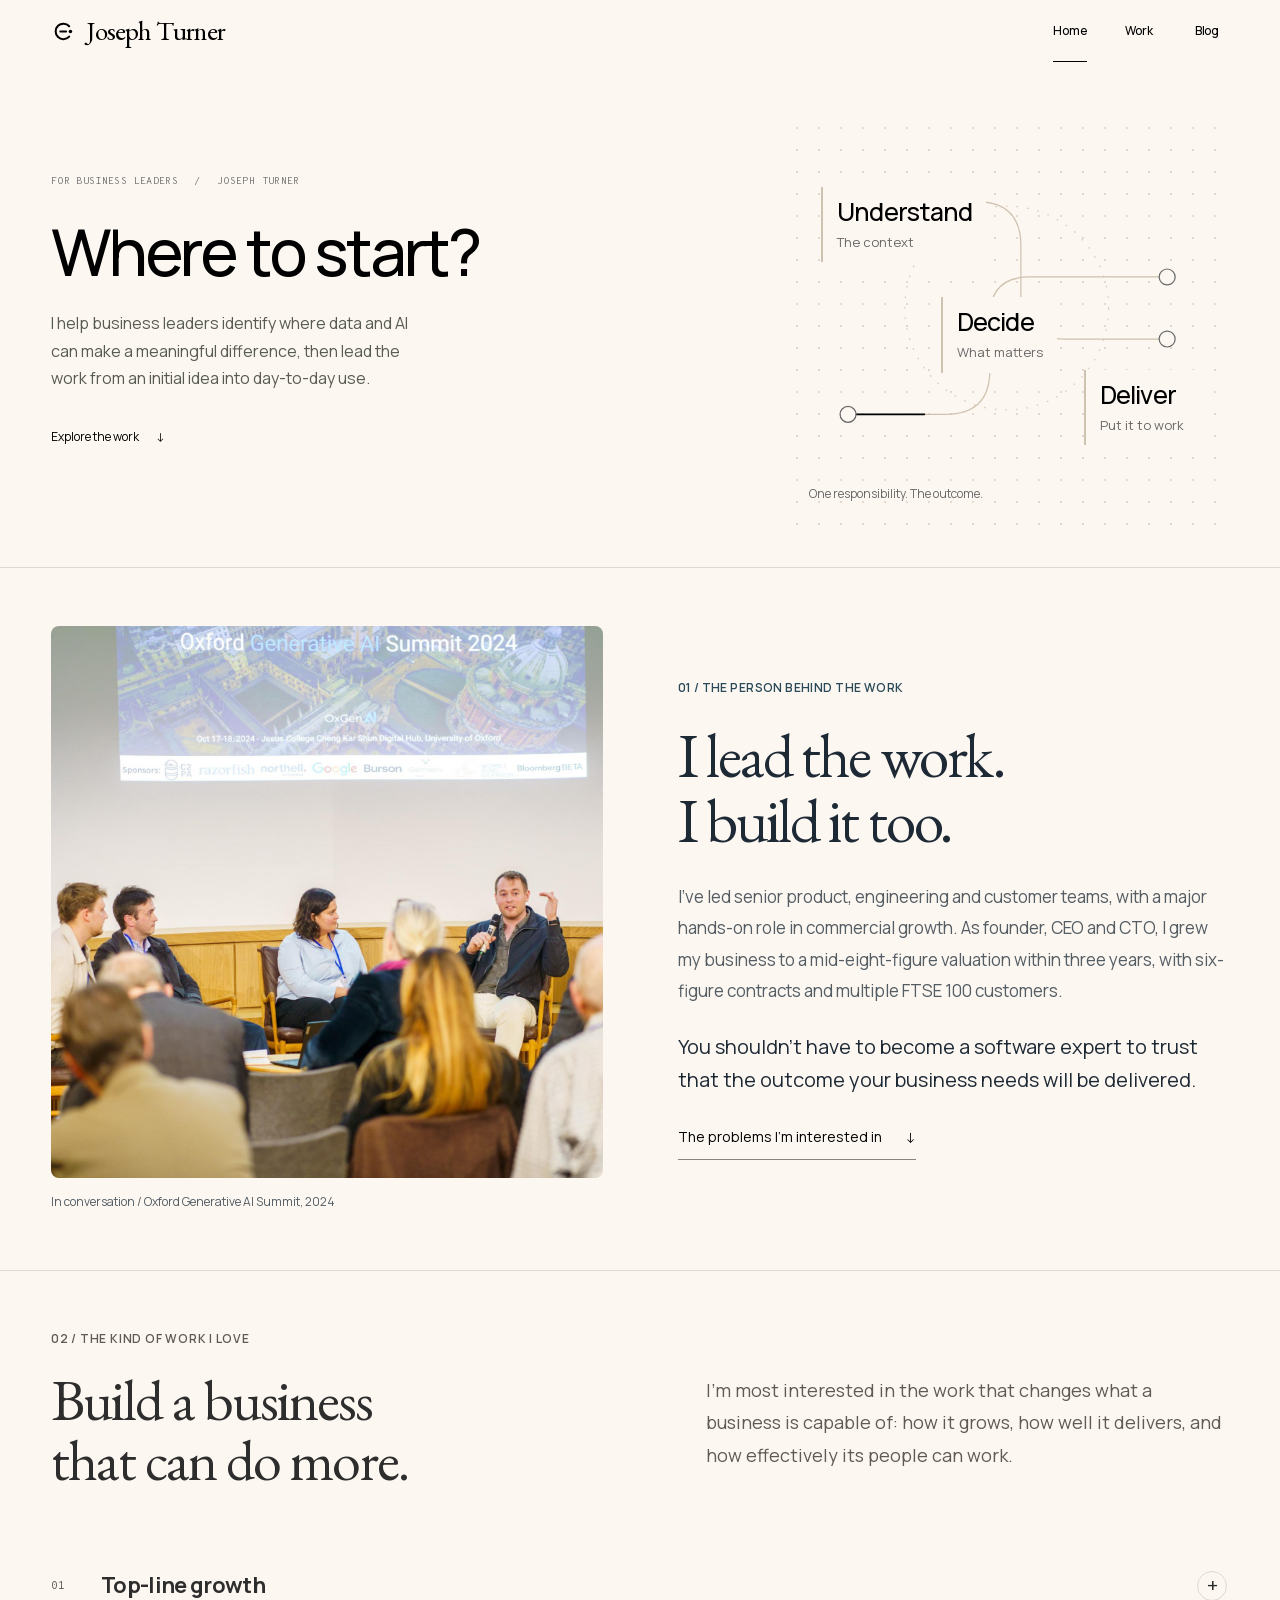
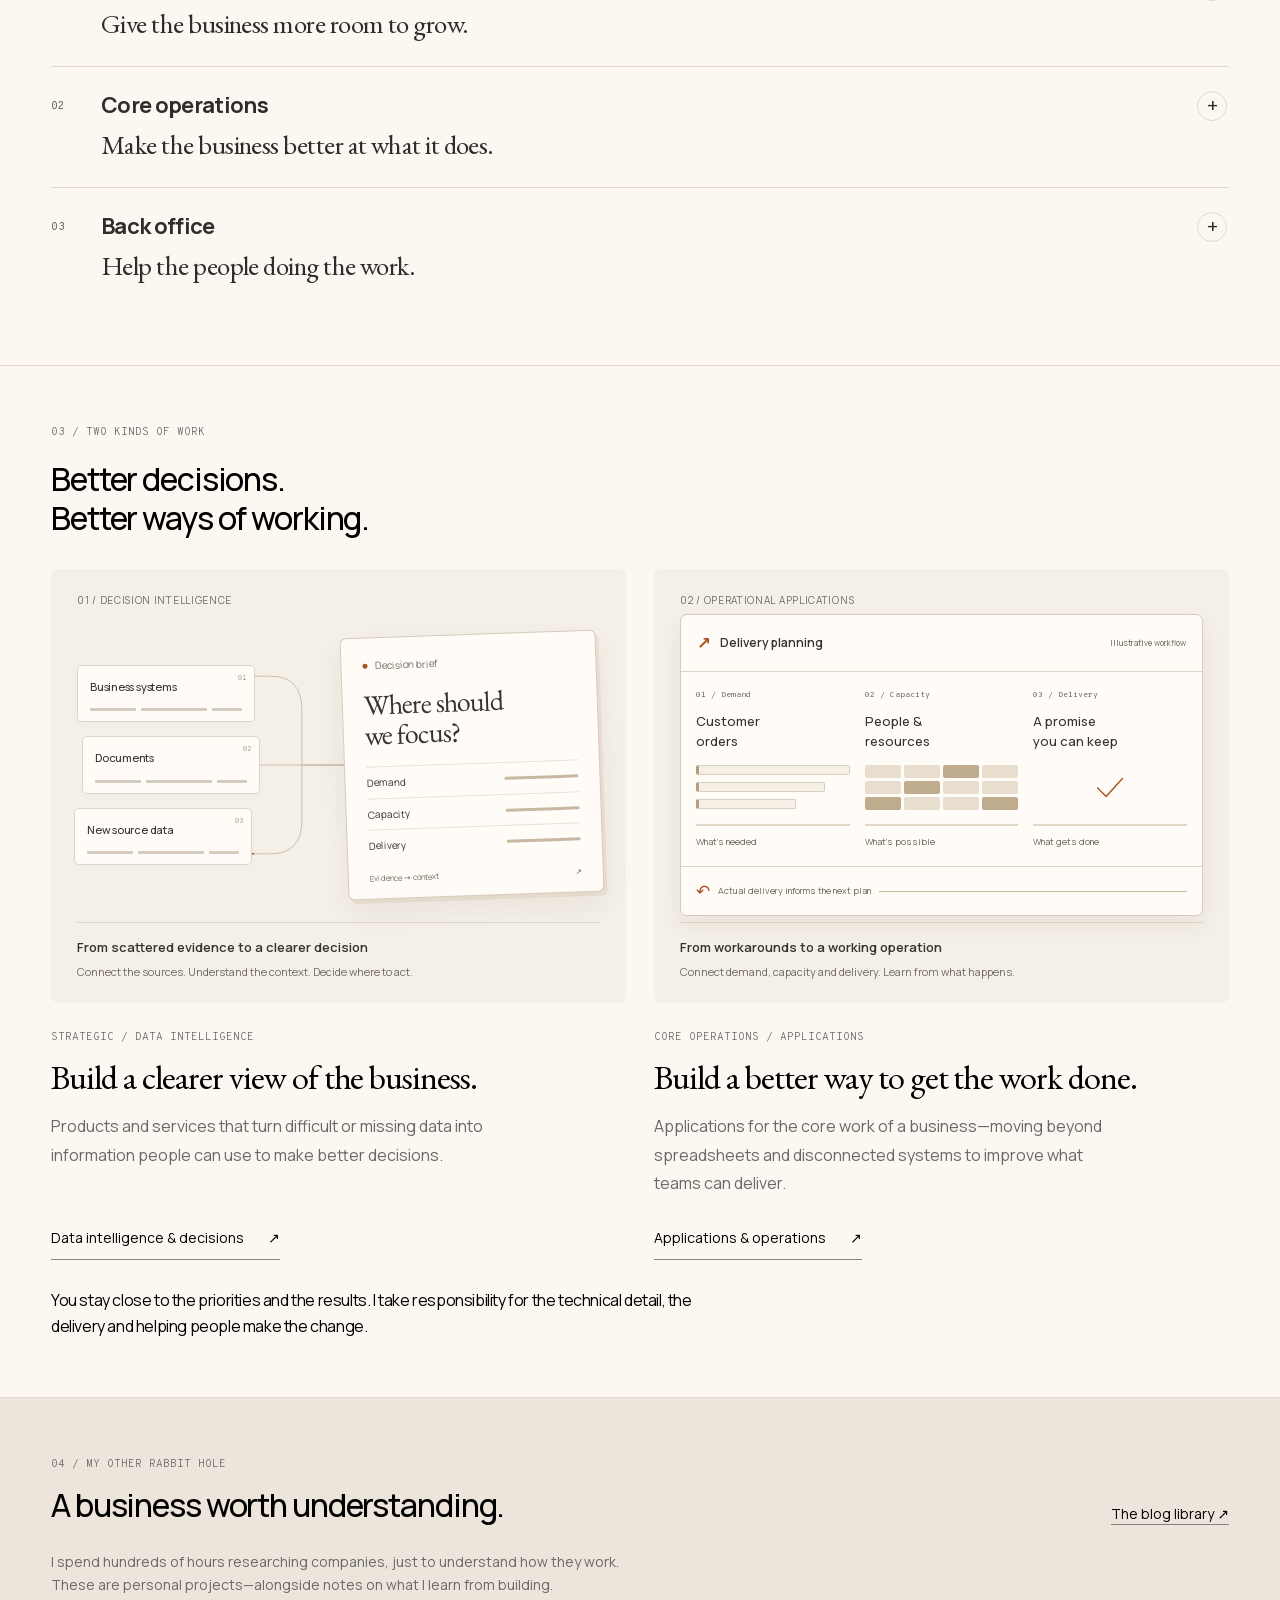
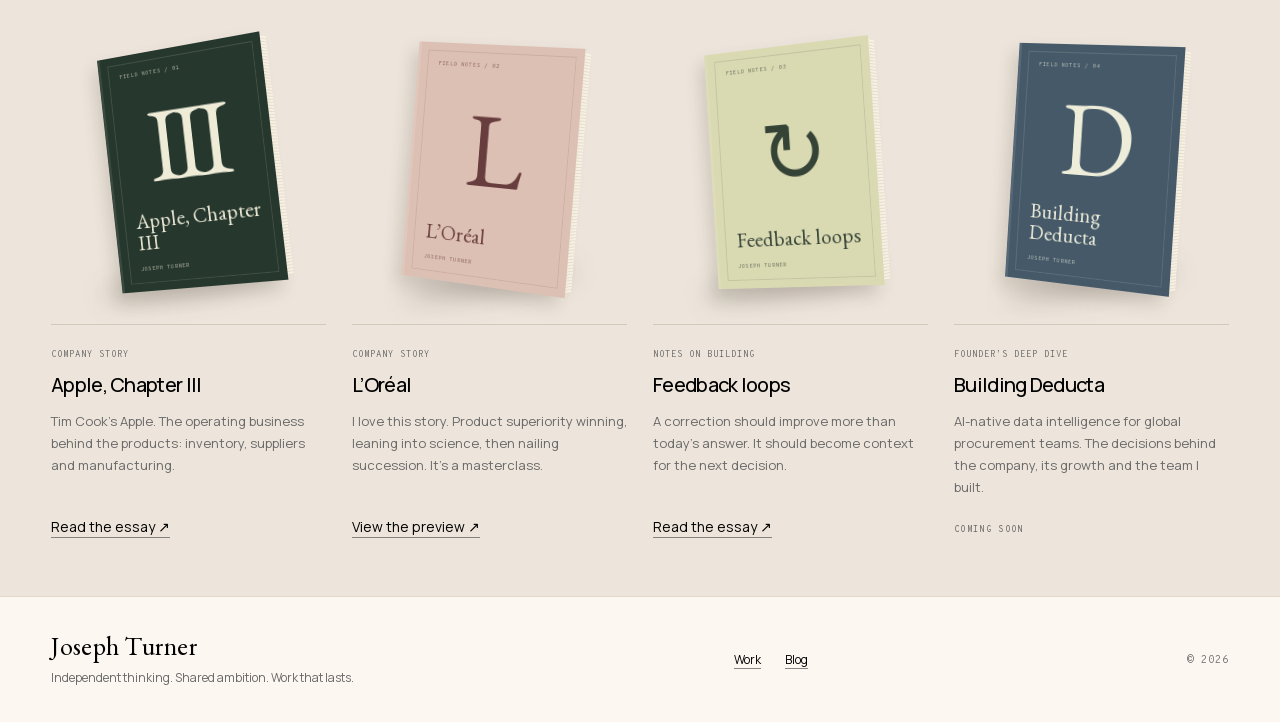
==== commit b375dc44: "Publish website" ====
--- a/index.html
+++ b/index.html
@@ -1 +1 @@
-<!DOCTYPE html><html lang="en" class="manrope_de7b2fa9-module__1ltb7q__variable overpass_mono_31824422-module__HrGTFG__variable eb_garamond_b03e06e5-module__RcE1Hq__variable h-full"><head><meta charSet="utf-8"/><meta name="viewport" content="width=device-width, initial-scale=1"/><link rel="preload" href="/_next/static/media/a343f882a40d2cc9-s.p.1sj6eobyi31rd.woff2" as="font" crossorigin="" type="font/woff2"/><link rel="preload" href="/_next/static/media/b0fb7b4004470e87-s.p.2o35gi0pd5-30.woff2" as="font" crossorigin="" type="font/woff2"/><link rel="preload" href="/_next/static/media/b156100eddfb6bc4-s.p.257csl9lc0s0n.woff2" as="font" crossorigin="" type="font/woff2"/><link rel="preload" href="/_next/static/media/c8e7f96418209c97-s.p.1wv9adx67v-8j.woff2" as="font" crossorigin="" type="font/woff2"/><link rel="stylesheet" href="/_next/static/chunks/10lxf3rjqb7ip.css" data-precedence="next"/><link rel="stylesheet" href="/_next/static/chunks/194bjiyk38520.css" data-precedence="next"/><link rel="preload" as="script" fetchPriority="low" href="/_next/static/chunks/3s6nzrbk-8mnv.js"/><script src="/_next/static/chunks/19mx3mg6lkumu.js" async=""></script><script src="/_next/static/chunks/1_fm2s9242ph2.js" async=""></script><script src="/_next/static/chunks/344n2zhqbh4pn.js" async=""></script><script src="/_next/static/chunks/turbopack-2w34a61ytoodt.js" async=""></script><script src="/_next/static/chunks/3gay02rqtl-f9.js" async=""></script><script src="/_next/static/chunks/3vaz44zk86mh2.js" async=""></script><title>Joseph Turner</title><meta name="description" content="Joseph Turner — Engineer. Founder. Business builder.. I work with business and technology leaders to understand difficult problems, build useful products and make the change work in practice."/><link rel="icon" href="/favicon.ico?favicon.2vob68tjqpejf.ico" sizes="256x256" type="image/x-icon"/><meta name="next-size-adjust" content=""/><script src="/_next/static/chunks/0cz1d0mv5g_q7.js" noModule=""></script></head><body class="min-h-full flex flex-col"><div hidden=""><!--$--><!--/$--></div><a href="#main-content" class="skip-link">Skip to content</a><header class="site-header" data-scrolled="false"><div class="wrap header-inner"><a class="site-wordmark" aria-label="Joseph Turner — home" href="/"><svg class="site-mark" viewBox="0 0 32 32" fill="none" aria-hidden="true" focusable="false"><path d="M23.43 22.69A10 10 0 1 1 23.43 9.31" stroke="currentColor" stroke-width="2.6" stroke-linecap="round"></path><path d="M12 16H19.5" stroke="currentColor" stroke-width="2.6" stroke-linecap="round"></path><circle cx="25" cy="16" r="2.3" fill="currentColor"></circle></svg>Joseph Turner</a><nav class="site-nav" aria-label="Main navigation"><a class="site-nav-link" aria-current="page" href="/"><span class="nav-link-text">Home</span></a><a class="site-nav-link" href="/work/"><span class="nav-link-text">Work</span></a><a class="site-nav-link" href="/blog/"><span class="nav-link-text">Blog</span></a></nav></div></header><main id="main-content" tabindex="-1" class="flex-1"><div class="website-content audience-home editorial-home" data-audience="business"><section class="audience-hero border-b border-rule"><div class="wrap opening-layout"><div class="audience-intro"><p class="label text-label-xs text-muted">For business leaders <span aria-hidden="true">/</span> Joseph Turner</p><h1>Where to start?</h1><p class="text-body-lg text-muted">I help business leaders identify where data and AI can make a meaningful difference, then lead the work from an initial idea into day-to-day use.</p><nav class="home-reading-nav" aria-label="On this page"><a href="#work-i-enjoy">Explore the work <span aria-hidden="true">↓</span></a></nav></div><figure class="practice-blueprint"><svg viewBox="0 0 500 400" fill="none" aria-hidden="true"><circle class="blueprint-orbit" cx="249" cy="200" r="115" stroke-dasharray="2 10"></circle><g class="blueprint-connections"><path pathLength="1" d="M70 80H215Q265 80 265 130V190Q265 235 315 235H430"></path><path pathLength="1" d="M70 320H180Q230 320 230 270V210Q230 165 275 165H430"></path></g><g class="blueprint-flow"><path pathLength="1" d="M70 80H215Q265 80 265 130V190Q265 235 315 235H430"></path><path pathLength="1" d="M70 320H180Q230 320 230 270V210Q230 165 275 165H430"></path></g><g class="blueprint-nodes"><circle cx="70" cy="80" r="9"></circle><circle cx="70" cy="320" r="9"></circle><circle cx="430" cy="235" r="9"></circle><circle cx="430" cy="165" r="9"></circle></g></svg><ol class="blueprint-steps"><li class="blueprint-understand"><strong>Understand</strong><span>The context</span></li><li class="blueprint-decide"><strong>Decide</strong><span>What matters</span></li><li class="blueprint-deliver"><strong>Deliver</strong><span>Put it to work</span></li></ol><p class="blueprint-principle">One responsibility. The outcome.</p></figure></div></section><section id="who-i-am" class="py-16 md:py-20 border-b border-rule person-section"><div class="wrap"><div class="person-layout"><figure class="person-portrait"><img alt="Joseph speaking into a microphone during a panel discussion at the Oxford Generative AI Summit." loading="lazy" width="1536" height="1536" decoding="async" data-nimg="1" style="color:transparent" src="/images/joseph-speaking-oxford.jpeg"/><figcaption>In conversation / Oxford Generative AI Summit, 2024</figcaption></figure><div class="person-copy"><p class="person-eyebrow">01 / The person behind the work</p><h2>I lead the work.<br/>I build it too.</h2><p class="person-history">I’ve led senior product, engineering and customer teams, with a major hands-on role in commercial growth. As founder, CEO and CTO, I grew my business to a mid-eight-figure valuation within three years, with six-figure contracts and multiple FTSE 100 customers.</p><p class="person-trust">You shouldn’t have to become a software expert to trust that the outcome your business needs will be delivered.</p><a class="text-body-sm u-fade person-work-link" href="#work-i-enjoy">The problems I’m interested in <span aria-hidden="true">↓</span></a></div></div></div></section><section id="work-i-enjoy" class="py-16 md:py-20 border-b border-rule work-enjoy-section"><div class="wrap"><div class="work-focus editorial-focus"><header class="focus-reading-header"><p class="focus-reading-eyebrow">02 / The kind of work I love</p><h2>Build a business<br/>that can do more.</h2><p class="focus-reading-intro">I’m most interested in the work that changes what a business is capable of: how it grows, how well it delivers, and how effectively its people can work.</p></header><div class="focus-reading-priorities"><details class="focus-priority"><summary><span class="focus-reading-number" aria-hidden="true">0<!-- -->1</span><span class="focus-reading-title"><strong>Top-line growth</strong><span>Give the business more room to grow.</span></span><span class="focus-priority-toggle" aria-hidden="true">+</span></summary><p class="focus-description">I love finding what a business could offer that it can’t today. A new product or service, a better customer experience, or a capability that makes the next stage of growth possible.</p></details><details class="focus-priority"><summary><span class="focus-reading-number" aria-hidden="true">0<!-- -->2</span><span class="focus-reading-title"><strong>Core operations</strong><span>Make the business better at what it does.</span></span><span class="focus-priority-toggle" aria-hidden="true">+</span></summary><p class="focus-description">How a company delivers matters as much as what it sells. I’m interested in improving the quality, reliability and effectiveness of the operation itself—work that can strengthen margins and support growth together.</p></details><details class="focus-priority"><summary><span class="focus-reading-number" aria-hidden="true">0<!-- -->3</span><span class="focus-reading-title"><strong>Back office</strong><span>Help the people doing the work.</span></span><span class="focus-priority-toggle" aria-hidden="true">+</span></summary><p class="focus-description">The back office should enable the business—not cripple it by tying people up in low-value work. I’d judge the work by time freed up, costs kept in proportion and what it enables the rest of the business to do.</p></details></div></div></div></section><section id="selected-work" class="py-16 md:py-20 border-b border-rule work-routes-section"><div class="wrap"><div class="work-chapter-heading"><div><p class="label text-label-xs text-muted">03 / Two kinds of work</p><h2 class="heading mt-5">Better decisions.<br/>Better ways of working.</h2></div></div><div class="work-routes"><article class="work-route"><figure class="work-visual-module__DPsXVG__visual " data-work-visual="intelligence"><div class="work-visual-module__DPsXVG__figureLabel">01 / Decision intelligence</div><div class="work-visual-module__DPsXVG__evidenceScene" aria-hidden="true"><svg class="work-visual-module__DPsXVG__traces" viewBox="0 0 600 320" preserveAspectRatio="none" aria-hidden="true"><path d="M180 62H222Q258 62 258 99V160H345" class="work-visual-module__DPsXVG__track"></path><path d="M180 160H345" class="work-visual-module__DPsXVG__track"></path><path d="M180 258H222Q258 258 258 221V160H345" class="work-visual-module__DPsXVG__track"></path><path d="M180 62H222Q258 62 258 99V160H345" pathLength="1" class="work-visual-module__DPsXVG__flow undefined"></path><path d="M180 160H345" pathLength="1" class="work-visual-module__DPsXVG__flow work-visual-module__DPsXVG__flow1"></path><path d="M180 258H222Q258 258 258 221V160H345" pathLength="1" class="work-visual-module__DPsXVG__flow work-visual-module__DPsXVG__flow2"></path></svg><div class="work-visual-module__DPsXVG__sources"><div class="work-visual-module__DPsXVG__source undefined"><span class="work-visual-module__DPsXVG__sourceIndex">0<!-- -->1</span><strong>Business systems</strong><div class="work-visual-module__DPsXVG__records"><i></i><i></i><i></i></div></div><div class="work-visual-module__DPsXVG__source work-visual-module__DPsXVG__source1"><span class="work-visual-module__DPsXVG__sourceIndex">0<!-- -->2</span><strong>Documents</strong><div class="work-visual-module__DPsXVG__records"><i></i><i></i><i></i></div></div><div class="work-visual-module__DPsXVG__source work-visual-module__DPsXVG__source2"><span class="work-visual-module__DPsXVG__sourceIndex">0<!-- -->3</span><strong>New source data</strong><div class="work-visual-module__DPsXVG__records"><i></i><i></i><i></i></div></div></div><div class="work-visual-module__DPsXVG__brief"><div class="work-visual-module__DPsXVG__briefLabel"><span class="work-visual-module__DPsXVG__dot"></span>Decision brief</div><p class="work-visual-module__DPsXVG__briefQuestion">Where should<br/>we focus?</p><div class="work-visual-module__DPsXVG__evidenceRow"><span>Demand</span><span class="work-visual-module__DPsXVG__evidenceLine"></span></div><div class="work-visual-module__DPsXVG__evidenceRow"><span>Capacity</span><span class="work-visual-module__DPsXVG__evidenceLine"></span></div><div class="work-visual-module__DPsXVG__evidenceRow"><span>Delivery</span><span class="work-visual-module__DPsXVG__evidenceLine"></span></div><div class="work-visual-module__DPsXVG__briefFoot"><span>Evidence → context</span><span>↗</span></div></div></div><figcaption class="work-visual-module__DPsXVG__caption"><strong>From scattered evidence to a clearer decision</strong><span>Connect the sources. Understand the context. Decide where to act.</span></figcaption></figure><div class="work-route-copy"><p class="label text-label-xs text-muted">Strategic / Data intelligence</p><h3 class="heading">Build a clearer view of the business.</h3><p class="text-muted">Products and services that turn difficult or missing data into information people can use to make better decisions.</p><a class="text-body-sm u-fade" href="/work/#decision-intelligence">Data intelligence &amp; decisions<!-- --> <span aria-hidden="true">↗</span></a></div></article><article class="work-route"><figure class="work-visual-module__DPsXVG__visual " data-work-visual="operations"><div class="work-visual-module__DPsXVG__figureLabel">02 / Operational applications</div><div class="work-visual-module__DPsXVG__operationScene" aria-hidden="true"><div class="work-visual-module__DPsXVG__sheetBehind"></div><div class="work-visual-module__DPsXVG__operationApp"><div class="work-visual-module__DPsXVG__appHeading"><span class="work-visual-module__DPsXVG__appMark">↗</span><span>Delivery planning</span><span class="work-visual-module__DPsXVG__appMode">Illustrative workflow</span></div><div class="work-visual-module__DPsXVG__operationColumns"><div class="work-visual-module__DPsXVG__operationColumn undefined"><span class="work-visual-module__DPsXVG__columnLabel">01 / Demand</span><strong>Customer<br/>orders</strong><div class="work-visual-module__DPsXVG__orderLines"><i></i><i></i><i></i></div><span class="work-visual-module__DPsXVG__stageNote">What’s needed</span></div><div class="work-visual-module__DPsXVG__operationColumn work-visual-module__DPsXVG__stage1"><span class="work-visual-module__DPsXVG__columnLabel">02 / Capacity</span><strong>People &amp;<br/>resources</strong><div class="work-visual-module__DPsXVG__capacityGrid"><i></i><i></i><i></i><i></i><i></i><i></i><i></i><i></i><i></i><i></i><i></i><i></i></div><span class="work-visual-module__DPsXVG__stageNote">What’s possible</span></div><div class="work-visual-module__DPsXVG__operationColumn work-visual-module__DPsXVG__stage2"><span class="work-visual-module__DPsXVG__columnLabel">03 / Delivery</span><strong>A promise<br/>you can keep</strong><div class="work-visual-module__DPsXVG__deliveryMark"><svg viewBox="0 0 42 36"><path d="M8 18l9 9L34 8"></path></svg></div><span class="work-visual-module__DPsXVG__stageNote">What gets done</span></div></div><div class="work-visual-module__DPsXVG__appFeedback"><span>↶</span><span>Actual delivery informs the next plan</span><span class="work-visual-module__DPsXVG__feedbackLine"></span></div></div></div><figcaption class="work-visual-module__DPsXVG__caption"><strong>From workarounds to a working operation</strong><span>Connect demand, capacity and delivery. Learn from what happens.</span></figcaption></figure><div class="work-route-copy"><p class="label text-label-xs text-muted">Core operations / Applications</p><h3 class="heading">Build a better way to get the work done.</h3><p class="text-muted">Applications for the core work of a business—moving beyond spreadsheets and disconnected systems to improve what teams can deliver.</p><a class="text-body-sm u-fade" href="/work/#operational-applications">Applications &amp; operations<!-- --> <span aria-hidden="true">↗</span></a></div></article></div><p class="outcome-principle">You stay close to the priorities and the results. I take responsibility for the technical detail, the delivery and helping people make the change.</p></div></section><section id="writing" class="py-16 md:py-20 border-b border-rule home-library-section"><div class="wrap"><div class="section-heading section-heading-inline"><div><p class="label text-label-xs text-muted">04 / My other rabbit hole</p><h2 class="heading">A business worth understanding.</h2></div><a class="text-body-sm u-fade" href="/blog/">The blog library ↗</a></div><p class="library-intro text-muted">I spend hundreds of hours researching companies, just to understand how they work. These are personal projects—alongside notes on what I learn from building.</p><div class="home-writing-grid"><article class="home-writing-card writing-apple"><div class="book-scene" aria-hidden="true"><div class="journal-book"><span class="book-topline">Field notes / 0<!-- -->1</span><span class="book-glyph">III</span><span class="book-cover-title">Apple, Chapter III</span><span class="book-signature">Joseph Turner</span></div></div><div class="writing-card-copy"><p class="label text-label-xs text-muted">Company story</p><h3 class="heading mt-3">Apple, Chapter III</h3><p class="text-muted mt-3">Tim Cook’s Apple. The operating business behind the products: inventory, suppliers and manufacturing.</p><a class="text-body-sm u-fade inline-block mt-5" href="/blog/apple-chapter-iii/">Read the essay<!-- --> ↗</a></div></article><article class="home-writing-card writing-loreal"><div class="book-scene" aria-hidden="true"><div class="journal-book"><span class="book-topline">Field notes / 0<!-- -->2</span><span class="book-glyph">L</span><span class="book-cover-title">L’Oréal</span><span class="book-signature">Joseph Turner</span></div></div><div class="writing-card-copy"><p class="label text-label-xs text-muted">Company story</p><h3 class="heading mt-3">L’Oréal</h3><p class="text-muted mt-3">I love this story. Product superiority winning, leaning into science, then nailing succession. It’s a masterclass.</p><a class="text-body-sm u-fade inline-block mt-5" href="/blog/loreal/">View the preview<!-- --> ↗</a></div></article><article class="home-writing-card writing-feedback"><div class="book-scene" aria-hidden="true"><div class="journal-book"><span class="book-topline">Field notes / 0<!-- -->3</span><span class="book-glyph">↻</span><span class="book-cover-title">Feedback loops</span><span class="book-signature">Joseph Turner</span></div></div><div class="writing-card-copy"><p class="label text-label-xs text-muted">Notes on building</p><h3 class="heading mt-3">Feedback loops</h3><p class="text-muted mt-3">A correction should improve more than today’s answer. It should become context for the next decision.</p><a class="text-body-sm u-fade inline-block mt-5" href="/blog/feedback-loops/">Read the essay<!-- --> ↗</a></div></article><article class="home-writing-card writing-deducta"><div class="book-scene" aria-hidden="true"><div class="journal-book"><span class="book-topline">Field notes / 0<!-- -->4</span><span class="book-glyph">D</span><span class="book-cover-title">Building Deducta</span><span class="book-signature">Joseph Turner</span></div></div><div class="writing-card-copy"><p class="label text-label-xs text-muted">Founder’s deep dive</p><h3 class="heading mt-3">Building Deducta</h3><p class="text-muted mt-3">AI-native data intelligence for global procurement teams. The decisions behind the company, its growth and the team I built.</p><span class="coming-soon">Coming soon</span></div></article></div></div></section></div><!--$--><!--/$--></main><footer class="site-footer"><div class="wrap footer-inner"><div><p class="site-wordmark">Joseph Turner</p><p class="text-body-sm text-muted mt-2">Independent thinking. Shared ambition. Work that lasts.</p></div><nav aria-label="Footer navigation" class="flex flex-wrap gap-6 text-body-sm"><a class="u-fade" href="/work/">Work</a><a class="u-fade" href="/blog/">Blog</a></nav><div class="footer-settings"><p class="label text-label-xs text-muted">© <!-- -->2026</p></div></div></footer><script src="/_next/static/chunks/3s6nzrbk-8mnv.js" id="_R_" async=""></script><script>(self.__next_f=self.__next_f||[]).push([0])</script><script>self.__next_f.push([1,"1:\"$Sreact.fragment\"\n2:I[80322,[\"/_next/static/chunks/3gay02rqtl-f9.js\"],\"Header\"]\n3:I[39756,[\"/_next/static/chunks/3gay02rqtl-f9.js\"],\"default\"]\n4:I[37457,[\"/_next/static/chunks/3gay02rqtl-f9.js\"],\"default\"]\n5:I[22016,[\"/_next/static/chunks/3gay02rqtl-f9.js\",\"/_next/static/chunks/3vaz44zk86mh2.js\"],\"\"]\n6:I[53412,[\"/_next/static/chunks/3gay02rqtl-f9.js\",\"/_next/static/chunks/3vaz44zk86mh2.js\"],\"PracticeBlueprint\"]\n7:I[5500,[\"/_next/static/chunks/3gay02rqtl-f9.js\",\"/_next/static/chunks/3vaz44zk86mh2.js\"],\"Image\"]\n11:I[68027,[\"/_next/static/chunks/3gay02rqtl-f9.js\"],\"default\",1]\n:HL[\"/_next/static/chunks/10lxf3rjqb7ip.css\",\"style\"]\n:HL[\"/_next/static/media/a343f882a40d2cc9-s.p.1sj6eobyi31rd.woff2\",\"font\",{\"crossOrigin\":\"\",\"type\":\"font/woff2\"}]\n:HL[\"/_next/static/media/b0fb7b4004470e87-s.p.2o35gi0pd5-30.woff2\",\"font\",{\"crossOrigin\":\"\",\"type\":\"font/woff2\"}]\n:HL[\"/_next/static/media/b156100eddfb6bc4-s.p.257csl9lc0s0n.woff2\",\"font\",{\"crossOrigin\":\"\",\"type\":\"font/woff2\"}]\n:HL[\"/_next/static/media/c8e7f96418209c97-s.p.1wv9adx67v-8j.woff2\",\"font\",{\"crossOrigin\":\"\",\"type\":\"font/woff2\"}]\n:HL[\"/_next/static/chunks/194bjiyk38520.css\",\"style\"]\n0:{\"P\":null,\"c\":[\"\",\"\"],\"q\":\"\",\"i\":false,\"f\":[[[\"\",{\"children\":[\"__PAGE__\",{},\"$undefined\",\"$undefined\",4608]},\"$undefined\",\"$undefined\",4624],[[\"$\",\"$1\",\"c\",{\"children\":[[[\"$\",\"link\",\"0\",{\"rel\":\"stylesheet\",\"href\":\"/_next/static/chunks/10lxf3rjqb7ip.css\",\"precedence\":\"next\",\"crossOrigin\":\"$undefined\",\"nonce\":\"$undefined\"}],[\"$\",\"script\",\"script-0\",{\"src\":\"/_next/static/chunks/3gay02rqtl-f9.js\",\"async\":true,\"nonce\":\"$undefined\"}]],[\"$\",\"html\",null,{\"lang\":\"en\",\"className\":\"manrope_de7b2fa9-module__1ltb7q__variable overpass_mono_31824422-module__HrGTFG__variable eb_garamond_b03e06e5-module__RcE1Hq__variable h-full\",\"children\":[\"$\",\"body\",null,{\"className\":\"min-h-full flex flex-col\",\"children\":[[\"$\",\"a\",null,{\"href\":\"#main-content\",\"className\":\"skip-link\",\"children\":\"Skip to content\"}],[\"$\",\"$L2\",null,{}],[\"$\",\"main\",null,{\"id\":\"main-content\",\"tabIndex\":-1,\"className\":\"flex-1\",\"children\":[\"$\",\"$L3\",null,{\"parallelRouterKey\":\"children\",\"error\":\"$undefined\",\"errorStyles\":\"$undefined\",\"errorScripts\":\"$undefined\",\"template\":[\"$\",\"$L4\",null,{}],\"templateStyles\":\"$undefined\",\"templateScripts\":\"$undefined\",\"notFound\":[[[\"$\",\"title\",null,{\"children\":\"404: This page could not be found.\"}],[\"$\",\"div\",null,{\"style\":{\"fontFamily\":\"system-ui,\\\"Segoe UI\\\",Roboto,Helvetica,Arial,sans-serif,\\\"Apple Color Emoji\\\",\\\"Segoe UI Emoji\\\"\",\"height\":\"100vh\",\"textAlign\":\"center\",\"display\":\"flex\",\"flexDirection\":\"column\",\"alignItems\":\"center\",\"justifyContent\":\"center\"},\"children\":[\"$\",\"div\",null,{\"children\":[[\"$\",\"style\",null,{\"dangerouslySetInnerHTML\":{\"__html\":\"body{color:#000;background:#fff;margin:0}.next-error-h1{border-right:1px solid rgba(0,0,0,.3)}@media (prefers-color-scheme:dark){body{color:#fff;background:#000}.next-error-h1{border-right:1px solid rgba(255,255,255,.3)}}\"}}],[\"$\",\"h1\",null,{\"className\":\"next-error-h1\",\"style\":{\"display\":\"inline-block\",\"margin\":\"0 20px 0 0\",\"padding\":\"0 23px 0 0\",\"fontSize\":24,\"fontWeight\":500,\"verticalAlign\":\"top\",\"lineHeight\":\"49px\"},\"children\":404}],[\"$\",\"div\",null,{\"style\":{\"display\":\"inline-block\"},\"children\":[\"$\",\"h2\",null,{\"style\":{\"fontSize\":14,\"fontWeight\":400,\"lineHeight\":\"49px\",\"margin\":0},\"children\":\"This page could not be found.\"}]}]]}]}]],[]],\"forbidden\":\"$undefined\",\"unauthorized\":\"$undefined\"}]}],[\"$\",\"footer\",null,{\"className\":\"site-footer\",\"children\":[\"$\",\"div\",null,{\"className\":\"wrap footer-inner\",\"children\":[[\"$\",\"div\",null,{\"children\":[[\"$\",\"p\",null,{\"className\":\"site-wordmark\",\"children\":\"Joseph Turner\"}],[\"$\",\"p\",null,{\"className\":\"text-body-sm text-muted mt-2\",\"children\":\"Independent thinking. Shared ambition. Work that lasts.\"}]]}],[\"$\",\"nav\",null,{\"aria-label\":\"Footer navigation\",\"className\":\"flex flex-wrap gap-6 text-body-sm\",\"children\":[[\"$\",\"$L5\",null,{\"href\":\"/work\",\"className\":\"u-fade\",\"children\":\"Work\"}],[\"$\",\"$L5\",null,{\"href\":\"/blog\",\"className\":\"u-fade\",\"children\":\"Blog\"}],\"\"]}],[\"$\",\"div\",null,{\"className\":\"footer-settings\",\"children\":[\"$\",\"p\",null,{\"className\":\"label text-label-xs text-muted\",\"children\":[\"© \",2026]}]}]]}]}]]}]}]]}],{\"children\":[[\"$\",\"$1\",\"c\",{\"children\":[[\"$\",\"div\",null,{\"className\":\"website-content audience-home editorial-home\",\"data-audience\":\"business\",\"children\":[[\"$\",\"section\",null,{\"className\":\"audience-hero border-b border-rule\",\"children\":[\"$\",\"div\",null,{\"className\":\"wrap opening-layout\",\"children\":[[\"$\",\"div\",null,{\"className\":\"audience-intro\",\"children\":[[\"$\",\"p\",null,{\"className\":\"label text-label-xs text-muted\",\"children\":[\"For business leaders \",[\"$\",\"span\",null,{\"aria-hidden\":\"true\",\"children\":\"/\"}],\" Joseph Turner\"]}],[\"$\",\"h1\",null,{\"children\":\"Where to start?\"}],[\"$\",\"p\",null,{\"className\":\"text-body-lg text-muted\",\"children\":\"I help business leaders identify where data and AI can make a meaningful difference, then lead the work from an initial idea into day-to-day use.\"}],[\"$\",\"nav\",null,{\"className\":\"home-reading-nav\",\"aria-label\":\"On this page\",\"children\":[\"$\",\"a\",null,{\"href\":\"#work-i-enjoy\",\"children\":[\"Explore the work \",[\"$\",\"span\",null,{\"aria-hidden\":\"true\",\"children\":\"↓\"}]]}]}]]}],[\"$\",\"$L6\",null,{}]]}]}],[\"$\",\"section\",null,{\"id\":\"who-i-am\",\"className\":\"py-16 md:py-20 border-b border-rule person-section\",\"children\":[\"$\",\"div\",null,{\"className\":\"wrap\",\"children\":[\"$\",\"div\",null,{\"className\":\"person-layout\",\"children\":[[\"$\",\"figure\",null,{\"className\":\"person-portrait\",\"children\":[[\"$\",\"$L7\",null,{\"src\":\"/images/joseph-speaking-oxford.jpeg\",\"width\":1536,\"height\":1536,\"sizes\":\"(max-width: 767px) 100vw, (max-width: 1279px) 46vw, 560px\",\"alt\":\"Joseph speaking into a microphone during a panel discussion at the Oxford Generative AI Summit.\"}],[\"$\",\"figcaption\",null,{\"children\":\"In conversation / Oxford Generative AI Summit, 2024\"}]]}],\"$L8\"]}]}]}],\"$L9\",\"$La\",\"$Lb\",\"$Lc\"]}],[\"$Ld\",\"$Le\"],\"$Lf\"]}],{},null,false,null]},null,false,null],\"$L10\",false]],\"m\":\"$undefined\",\"G\":[\"$11\",[\"$L12\"]],\"S\":true,\"h\":null,\"r\":\"$undefined\",\"s\":\"$undefined\",\"a\":\"$undefined\",\"l\":\"$undefined\",\"p\":\"$undefined\",\"d\":\"$undefined\",\"b\":\"vbJs5nHQwImh-cAJDWkBb\"}\n13:I[6104,[\"/_next/static/chunks/3gay02rqtl-f9.js\",\"/_next/static/chunks/3vaz44zk86mh2.js\"],\"WorkFocus\"]\n14:I[94845,[\"/_next/static/chunks/3gay02rqtl-f9.js\",\"/_next/static/chunks/3vaz44zk86mh2.js\"],\"WorkVisual\"]\n17:I[97367,[\"/_next/static/chunks/3gay02rqtl-f9.js\"],\"OutletBoundary\"]\n18:\"$Sreact.suspense\"\n1a:I[97367,[\"/_next/static/chunks/3gay02rqtl-f9.js\"],\"ViewportBoundary\"]\n1c:I[97367,[\"/_next/static/chunks/3gay02rqtl-f9.js\"],\"MetadataBoundary\"]\n8:[\"$\",\"div\",null,{\"className\":\"person-copy\",\"children\":[[\"$\",\"p\",null,{\"className\":\"person-eyebrow\",\"children\":\"01 / The person behind the work\"}],[\"$\",\"h2\",null,{\"children\":[\"I lead the work.\",[\"$\",\"br\",null,{}],\"I build it too.\"]}],[\"$\",\"p\",null,{\"className\":\"person-history\",\"children\":\"I’ve led senior product, engineering and customer teams, with a major hands-on role in commercial growth. As founder, CEO and CTO, I grew my business to a mid-eight-figure valuation within three years, with six-figure contracts and multiple FTSE 100 customers.\"}],[\"$\",\"p\",null,{\"className\":\"person-trust\",\"children\":\"You shouldn’t have to become a software expert to trust that the outcome your business needs will be delivered.\"}],[\"$\",\"$L5\",null,{\"className\":\"text-body-sm u-fade person-work-link\",\"href\":\"#work-i-enjoy\",\"children\":[\"The problems I’m interested in \",[\"$\",\"span\",null,{\"aria-hidden\":\"true\",\"children\":\"↓\"}]]}]]}]\n9:[\"$\",\"section\",null,{\"id\":\"work-i-enjoy\",\"className\":\"py-16 md:py-20 border-b border-rule work-enjoy-section\",\"children\":[\"$\",\"div\",null,{\"className\":\"wrap\",\"children\":[\"$\",\"$L13\",null,{}]}]}]\na:[\"$\",\"section\",null,{\"id\":\"selected-work\",\"className\":\"py-16 md:py-20 border-b border-rule work-routes-section\",\"children\":[\"$\",\"div\",null,{\"className\":\"wrap\",\"children\":[[\"$\",\"div\",null,{\"className\":\"work-chapter-heading\",\"children\":[\"$\",\"div\",null,{\"children\":[[\"$\",\"p\",null,{\"className\":\"label text-label-xs text-muted\",\"children\":\"03 / Two kinds of work\"}],[\"$\",\"h2\",null,{\"className\":\"heading mt-5\",\"children\":[\"Better decisions.\",[\"$\",\"br\",null,{}],\"Better ways of working.\"]}]]}]}],[\"$\",\"div\",null,{\"className\":\"work-routes\",\"children\":[[\"$\",\"article\",\"decision-intelligence\",{\"className\":\"work-route\",\"children\":[[\"$\",\"$L14\",null,{\"kind\":\"intelligence\"}],[\"$\",\"div\",null,{\"className\":\"work-route-copy\",\"children\":[[\"$\",\"p\",null,{\"className\":\"label text-label-xs text-muted\",\"children\":\"Strategic / Data intelligence\"}],[\"$\",\"h3\",null,{\"className\":\"heading\",\"children\":\"Build a clearer view of the business.\"}],[\"$\",\"p\",null,{\"className\":\"text-muted\",\"children\":\"Products and services that turn difficult or missing data into information people can use to make better decisions.\"}],[\"$\",\"$L5\",null,{\"className\":\"text-body-sm u-fade\",\"href\":\"/work#decision-intelligence\",\"children\":[\"Data intelligence \u0026 decisions\",\" \",[\"$\",\"span\",null,{\"aria-hidden\":\"true\",\"children\":\"↗\"}]]}]]}]]}],[\"$\",\"article\",\"operational-applications\",{\"className\":\"work-route\",\"children\":[[\"$\",\"$L14\",null,{\"kind\":\"operations\"}],[\"$\",\"div\",null,{\"className\":\"work-route-copy\",\"children\":[[\"$\",\"p\",null,{\"className\":\"label text-label-xs text-muted\",\"children\":\"Core operations / Applications\"}],[\"$\",\"h3\",null,{\"className\":\"heading\",\"children\":\"Build a better way to get the work done.\"}],[\"$\",\"p\",null,{\"className\":\"text-muted\",\"children\":\"Applications for the core work of a business—moving beyond spreadsheets and disconnected systems to improve what teams can deliver.\"}],[\"$\",\"$L5\",null,{\"className\":\"text-body-sm u-fade\",\"href\":\"/work#operational-applications\",\"children\":[\"Applications \u0026 operations\",\" \",[\"$\",\"span\",null,{\"aria-hidden\":\"true\",\"children\":\"↗\"}]]}]]}]]}]]}],[\"$\",\"p\",null,{\"className\":\"outcome-principle\",\"children\":\"You stay close to the priorities and the results. I take responsibility for the technical detail, the delivery and helping people make the change.\"}]]}]}]\nb:[\"$\",\"section\",null,{\"id\":\"writing\",\"className\":\"py-16 md:py-20 border-b border-rule home-library-section\",\"children\":[\"$\",\"div\",null,{\"className\":\"wrap\",\"children\":[[\"$\",\"div\",null,{\"className\":\"section-heading section-heading-inline\",\"children\":[[\"$\",\"div\",null,{\"children\":[[\"$\",\"p\",null,{\"className\":\"label text-label-xs text-muted\",\"children\":\"04 / My other rabbit hole\"}],[\"$\",\"h2\",null,{\"className\":\"heading\",\"children\":\"A business worth understanding.\"}]]}],[\"$\",\"$L5\",null,{\"className\":\"text-body-sm u-fade\",\"href\":\"/blog\",\"children\":\"The blog library ↗\"}]]}],[\"$\",\"p\",null,{\"className\":\"library-intro text-muted\",\"children\":\"I spend hundreds of hours researching companies, just to understand how they work. These are personal projects—alongside notes on what I learn from building.\"}],[\"$\",\"div\",null,{\"className\":\"home-writing-grid\",\"children\":[[\"$\",\"article\",\"apple-chapter-iii\",{\"className\":\"home-writing-card writing-apple\",\"children\":[[\"$\",\"div\",null,{\"className\":\"book-scene\",\"aria-hidden\":\"true\",\"children\":[\"$\",\"div\",null,{\"className\":\"journal-book\",\"children\":[[\"$\",\"span\",null,{\"className\":\"book-topline\",\"children\":[\"Field notes / 0\",1]}],[\"$\",\"span\",null,{\"className\":\"book-glyph\",\"children\":\"III\"}],[\"$\",\"span\",null,{\"className\":\"book-cover-title\",\"children\":\"Apple, Chapter III\"}],[\"$\",\"span\",null,{\"className\":\"book-signature\",\"children\":\"Joseph Turner\"}]]}]}],[\"$\",\"div\",null,{\"className\":\"writing-card-copy\",\"children\":[[\"$\",\"p\",null,{\"className\":\"label text-label-xs text-muted\",\"children\":\"Company story\"}],[\"$\",\"h3\",null,{\"className\":\"heading mt-3\",\"children\":\"Apple, Chapter III\"}],[\"$\",\"p\",null,{\"className\":\"text-muted mt-3\",\"children\":\"Tim Cook’s Apple. The operating business behind the products: inventory, suppliers and manufacturing.\"}],[\"$\",\"$L5\",null,{\"className\":\"text-body-sm u-fade inline-block mt-5\",\"href\":\"/blog/apple-chapter-iii\",\"children\":[\"Read the essay\",\" ↗\"]}]]}]]}],[\"$\",\"article\",\"loreal\",{\"className\":\"home-writing-card writing-loreal\",\"children\":[[\"$\",\"div\",null,{\"className\":\"book-scene\",\"aria-hidden\":\"true\",\"children\":[\"$\",\"div\",null,{\"className\":\"journal-book\",\"children\":[[\"$\",\"span\",null,{\"className\":\"book-topline\",\"children\":[\"Field notes / 0\",2]}],[\"$\",\"span\",null,{\"className\":\"book-glyph\",\"children\":\"L\"}],[\"$\",\"span\",null,{\"className\":\"book-cover-title\",\"children\":\"L’Oréal\"}],[\"$\",\"span\",null,{\"className\":\"book-signature\",\"children\":\"Joseph Turner\"}]]}]}],[\"$\",\"div\",null,{\"className\":\"writing-card-copy\",\"children\":[[\"$\",\"p\",null,{\"className\":\"label text-label-xs text-muted\",\"children\":\"Company story\"}],[\"$\",\"h3\",null,{\"className\":\"heading mt-3\",\"children\":\"L’Oréal\"}],[\"$\",\"p\",null,{\"className\":\"text-muted mt-3\",\"children\":\"I love this story. Product superiority winning, leaning into science, then nailing succession. It’s a masterclass.\"}],[\"$\",\"$L5\",null,{\"className\":\"text-body-sm u-fade inline-block mt-5\",\"href\":\"/blog/loreal\",\"children\":[\"View the preview\",\" ↗\"]}]]}]]}],[\"$\",\"article\",\"feedback-loops\",{\"className\":\"home-writing-card writing-feedback\",\"children\":[[\"$\",\"div\",null,{\"className\":\"book-scene\",\"aria-hidden\":\"true\",\"children\":[\"$\",\"div\",null,{\"className\":\"journal-book\",\"children\":[[\"$\",\"span\",null,{\"className\":\"book-topline\",\"children\":[\"Field notes / 0\",3]}],[\"$\",\"span\",null,{\"className\":\"book-glyph\",\"children\":\"↻\"}],[\"$\",\"span\",null,{\"className\":\"book-cover-title\",\"children\":\"Feedback loops\"}],[\"$\",\"span\",null,{\"className\":\"book-signature\",\"children\":\"Joseph Turner\"}]]}]}],[\"$\",\"div\",null,{\"className\":\"writing-card-copy\",\"children\":[[\"$\",\"p\",null,{\"className\":\"label text-label-xs text-muted\",\"children\":\"Notes on building\"}],[\"$\",\"h3\",null,{\"className\":\"heading mt-3\",\"children\":\"Feedback loops\"}],[\"$\",\"p\",null,{\"className\":\"text-muted mt-3\",\"children\":\"A correction should improve more than today’s answer. It should become context for the next decision.\"}],[\"$\",\"$L5\",null,{\"className\":\"text-body-sm u-fade inline-block mt-5\",\"href\":\"/blog/feedback-loops\",\"children\":[\"Read the essay\",\" ↗\"]}]]}]]}],[\"$\",\"article\",\"deducta\",{\"className\":\"home-writing-card writing-deducta\",\"children\":[[\"$\",\"div\",null,{\"className\":\"book-scene\",\"aria-hidden\":\"true\",\"children\":[\"$\",\"div\",null,{\"className\":\"journal-book\",\"children\":[[\"$\",\"span\",null,{\"className\":\"book-topline\",\"children\":[\"Field notes / 0\",4]}],[\"$\",\"span\",null,{\"className\":\"book-glyph\",\"children\":\"D\"}],[\"$\",\"span\",null,{\"className\":\"book-cover-title\",\"children\":\"Building Deducta\"}],\"$L15\"]}]}],\"$L16\"]}]]}]]}]}]\nc:null\nd:[\"$\",\"link\",\"0\",{\"rel\":\"stylesheet\",\"href\":\"/_next/static/chunks/194bjiyk38520.css\",\"precedence\":\"next\",\"crossOrigin\":\"$undefined\",\"nonce\":\"$undefined\"}]\ne:[\"$\",\"script\",\"script-0\",{\"src\":\"/_next/static/chunks/3vaz44zk86mh2.js\",\"async\":true,\"nonce\":\"$undefined\"}]\nf:[\"$\",\"$L17\",null,{\"children\":[\"$\",\"$18\",null,{\"name\":\"Next.MetadataOutlet\",\"children\":\"$@19\"}]}]\n10:[\"$\",\"$1\",\"h\",{\"children\":[null,[\"$\",\"$L1a\",null,{\"children\":\"$L1b\"}],[\"$\",\"div\",null,{\"hidden\":true,\"children\":[\"$\",\"$L1c\",null,{\"children\":[\"$\",\"$18\",null,{\"name\":\"Next.Metadata\",\"children\":\"$L1d\"}]}]}],[\"$\",\"meta\",null,{\"name\":\"next-size-adjust\",\"content\":\"\"}]]}]\n12:[\"$\",\"link\",\"0\",{\"rel\":\"stylesheet\",\"href\":\"/_next/static/chunks/10lxf3rjqb7ip.css\",\"precedence\":\"next\",\"crossOrigin\":\"$undefined\",\"nonce\":\"$undefined\"}]\n15:[\"$\",\"span\",null,{\"className\":\"book-signature\",\"children\":\"Joseph Turner\"}]\n16:[\"$\",\"div\",null,{\"className\":\"writing-card-copy\",\"children\":[[\"$\",\"p\",null,{\"className\":\"label text-label-xs text-muted\",\"children\":\"Founder’s deep dive\"}],[\"$\",\"h3\",null,{\"className\":\"heading mt-3\",\"children\":\"Building Deducta\"}],[\"$\",\"p\",null,{\"className\":\"text-muted mt-3\",\"children\":\"AI-native data intelligence for global procurement teams. The decisions behind the company, its growth and the team I built.\"}],[\"$\",\"span\",null,{\"className\":\"coming-soon\",\"children\":\"Coming soon\"}]]}]\n1b:[[\"$\",\"meta\",\"0\",{\"charSet\":\"utf-8\"}],[\"$\",\"meta\",\"1\",{\"name\":\"viewport\",\"content\":\"width=device-width, initial-scale=1\"}]]\n1e:I[27201,[\"/_next/static/chunks/3gay02rqtl-f9.js\"],\"IconMark\"]\n19:null\n1d:[[\"$\",\"title\",\"0\",{\"children\":\"Joseph Turner\"}],[\"$\",\"meta\",\"1\",{\"name\":\"description\",\"content\":\"Joseph Turner — Engineer. Founder. Business builder.. I work with business and technology leaders to understand difficult problems, build useful products and make the change work in practice.\"}],[\"$\",\"link\",\"2\",{\"rel\":\"icon\",\"href\":\"/favicon.ico?favicon.2vob68tjqpejf.ico\",\"sizes\":\"256x256\",\"type\":\"image/x-icon\"}],[\"$\",\"$L1e\",\"3\",{}]]\n"])</script></body></html>+<!DOCTYPE html><html lang="en" class="manrope_de7b2fa9-module__1ltb7q__variable overpass_mono_31824422-module__HrGTFG__variable eb_garamond_b03e06e5-module__RcE1Hq__variable h-full"><head><meta charSet="utf-8"/><meta name="viewport" content="width=device-width, initial-scale=1"/><link rel="preload" href="/_next/static/media/a343f882a40d2cc9-s.p.1sj6eobyi31rd.woff2" as="font" crossorigin="" type="font/woff2"/><link rel="preload" href="/_next/static/media/b0fb7b4004470e87-s.p.2o35gi0pd5-30.woff2" as="font" crossorigin="" type="font/woff2"/><link rel="preload" href="/_next/static/media/b156100eddfb6bc4-s.p.257csl9lc0s0n.woff2" as="font" crossorigin="" type="font/woff2"/><link rel="preload" href="/_next/static/media/c8e7f96418209c97-s.p.1wv9adx67v-8j.woff2" as="font" crossorigin="" type="font/woff2"/><link rel="stylesheet" href="/_next/static/chunks/10lxf3rjqb7ip.css" data-precedence="next"/><link rel="stylesheet" href="/_next/static/chunks/194bjiyk38520.css" data-precedence="next"/><link rel="preload" as="script" fetchPriority="low" href="/_next/static/chunks/3s6nzrbk-8mnv.js"/><script src="/_next/static/chunks/19mx3mg6lkumu.js" async=""></script><script src="/_next/static/chunks/1_fm2s9242ph2.js" async=""></script><script src="/_next/static/chunks/344n2zhqbh4pn.js" async=""></script><script src="/_next/static/chunks/turbopack-2w34a61ytoodt.js" async=""></script><script src="/_next/static/chunks/3gay02rqtl-f9.js" async=""></script><script src="/_next/static/chunks/3vaz44zk86mh2.js" async=""></script><title>Joseph Turner</title><meta name="description" content="Joseph Turner — Engineer. Founder. Business builder.. I work with business and technology leaders to understand difficult problems, build useful products and make the change work in practice."/><link rel="icon" href="/favicon.ico?favicon.2vob68tjqpejf.ico" sizes="256x256" type="image/x-icon"/><meta name="next-size-adjust" content=""/><script src="/_next/static/chunks/0cz1d0mv5g_q7.js" noModule=""></script></head><body class="min-h-full flex flex-col"><div hidden=""><!--$--><!--/$--></div><a href="#main-content" class="skip-link">Skip to content</a><header class="site-header" data-scrolled="false"><div class="wrap header-inner"><a class="site-wordmark" aria-label="Joseph Turner — home" href="/"><svg class="site-mark" viewBox="0 0 32 32" fill="none" aria-hidden="true" focusable="false"><path d="M23.43 22.69A10 10 0 1 1 23.43 9.31" stroke="currentColor" stroke-width="2.6" stroke-linecap="round"></path><path d="M12 16H19.5" stroke="currentColor" stroke-width="2.6" stroke-linecap="round"></path><circle cx="25" cy="16" r="2.3" fill="currentColor"></circle></svg>Joseph Turner</a><nav class="site-nav" aria-label="Main navigation"><a class="site-nav-link" aria-current="page" href="/"><span class="nav-link-text">Home</span></a><a class="site-nav-link" href="/work/"><span class="nav-link-text">Work</span></a><a class="site-nav-link" href="/blog/"><span class="nav-link-text">Blog</span></a></nav></div></header><main id="main-content" tabindex="-1" class="flex-1"><div class="website-content audience-home editorial-home" data-audience="business"><section class="audience-hero border-b border-rule"><div class="wrap opening-layout"><div class="audience-intro"><p class="label text-label-xs text-muted">For business leaders <span aria-hidden="true">/</span> Joseph Turner</p><h1>Where to start?</h1><p class="text-body-lg text-muted">I help business leaders identify where data and AI can make a meaningful difference, then lead the work from an initial idea into day-to-day use.</p><nav class="home-reading-nav" aria-label="On this page"><a href="#work-i-enjoy">Explore the work <span aria-hidden="true">↓</span></a></nav></div><figure class="practice-blueprint"><svg viewBox="0 0 500 400" fill="none" aria-hidden="true"><circle class="blueprint-orbit" cx="249" cy="200" r="115" stroke-dasharray="2 10"></circle><g class="blueprint-connections"><path pathLength="1" d="M70 80H215Q265 80 265 130V190Q265 235 315 235H430"></path><path pathLength="1" d="M70 320H180Q230 320 230 270V210Q230 165 275 165H430"></path></g><g class="blueprint-flow"><path pathLength="1" d="M70 80H215Q265 80 265 130V190Q265 235 315 235H430"></path><path pathLength="1" d="M70 320H180Q230 320 230 270V210Q230 165 275 165H430"></path></g><g class="blueprint-nodes"><circle cx="70" cy="80" r="9"></circle><circle cx="70" cy="320" r="9"></circle><circle cx="430" cy="235" r="9"></circle><circle cx="430" cy="165" r="9"></circle></g></svg><ol class="blueprint-steps"><li class="blueprint-understand"><strong>Understand</strong><span>The context</span></li><li class="blueprint-decide"><strong>Decide</strong><span>What matters</span></li><li class="blueprint-deliver"><strong>Deliver</strong><span>Put it to work</span></li></ol><p class="blueprint-principle">One responsibility. The outcome.</p></figure></div></section><section id="who-i-am" class="py-16 md:py-20 border-b border-rule person-section"><div class="wrap"><div class="person-layout"><figure class="person-portrait"><img alt="Joseph speaking into a microphone during a panel discussion at the Oxford Generative AI Summit." loading="lazy" width="1536" height="1536" decoding="async" data-nimg="1" style="color:transparent" src="/images/joseph-speaking-oxford.jpeg"/><figcaption>In conversation / Oxford Generative AI Summit, 2024</figcaption></figure><div class="person-copy"><p class="person-eyebrow">01 / The person behind the work</p><h2>I lead the work.<br/>I build it too.</h2><p class="person-history">I’ve led senior product, engineering and customer teams, with a major hands-on role in commercial growth. As founder, CEO and CTO, I grew my business to a mid-eight-figure valuation within three years, with six-figure contracts and multiple FTSE 100 customers.</p><p class="person-trust">You shouldn’t have to become a software expert to trust that the outcome your business needs will be delivered.</p><a class="text-body-sm u-fade person-work-link" href="#work-i-enjoy">The problems I’m interested in <span aria-hidden="true">↓</span></a></div></div></div></section><section id="work-i-enjoy" class="py-16 md:py-20 border-b border-rule work-enjoy-section"><div class="wrap"><div class="work-focus editorial-focus"><header class="focus-reading-header"><p class="focus-reading-eyebrow">02 / The kind of work I love</p><h2>Build a business<br/>that can do more.</h2><p class="focus-reading-intro">I’m most interested in the work that changes what a business is capable of: how it grows, how well it delivers, and how effectively its people can work.</p></header><div class="focus-reading-priorities"><details class="focus-priority"><summary><span class="focus-reading-number" aria-hidden="true">0<!-- -->1</span><span class="focus-reading-title"><strong>Top-line growth</strong><span>Give the business more room to grow.</span></span><span class="focus-priority-toggle" aria-hidden="true">+</span></summary><p class="focus-description">I love finding what a business could offer that it can’t today. A new product or service, a better customer experience, or a capability that makes the next stage of growth possible.</p></details><details class="focus-priority"><summary><span class="focus-reading-number" aria-hidden="true">0<!-- -->2</span><span class="focus-reading-title"><strong>Core operations</strong><span>Make the business better at what it does.</span></span><span class="focus-priority-toggle" aria-hidden="true">+</span></summary><p class="focus-description">How a company delivers matters as much as what it sells. I’m interested in improving the quality, reliability and effectiveness of the operation itself—work that can strengthen margins and support growth together.</p></details><details class="focus-priority"><summary><span class="focus-reading-number" aria-hidden="true">0<!-- -->3</span><span class="focus-reading-title"><strong>Back office</strong><span>Help the people doing the work.</span></span><span class="focus-priority-toggle" aria-hidden="true">+</span></summary><p class="focus-description">The back office should enable the business—not cripple it by tying people up in low-value work. I’d judge the work by time freed up, costs kept in proportion and what it enables the rest of the business to do.</p></details></div></div></div></section><section id="selected-work" class="py-16 md:py-20 border-b border-rule work-routes-section"><div class="wrap"><div class="work-chapter-heading"><div><p class="label text-label-xs text-muted">03 / Two kinds of work</p><h2 class="heading mt-5">Better decisions.<br/>Better ways of working.</h2></div></div><div class="work-routes"><article class="work-route"><figure class="work-visual-module__DPsXVG__visual " data-work-visual="intelligence"><div class="work-visual-module__DPsXVG__figureLabel">01 / Decision intelligence</div><div class="work-visual-module__DPsXVG__evidenceScene" aria-hidden="true"><svg class="work-visual-module__DPsXVG__traces" viewBox="0 0 600 320" preserveAspectRatio="none" aria-hidden="true"><path d="M180 62H222Q258 62 258 99V160H345" class="work-visual-module__DPsXVG__track"></path><path d="M180 160H345" class="work-visual-module__DPsXVG__track"></path><path d="M180 258H222Q258 258 258 221V160H345" class="work-visual-module__DPsXVG__track"></path><path d="M180 62H222Q258 62 258 99V160H345" pathLength="1" class="work-visual-module__DPsXVG__flow undefined"></path><path d="M180 160H345" pathLength="1" class="work-visual-module__DPsXVG__flow work-visual-module__DPsXVG__flow1"></path><path d="M180 258H222Q258 258 258 221V160H345" pathLength="1" class="work-visual-module__DPsXVG__flow work-visual-module__DPsXVG__flow2"></path></svg><div class="work-visual-module__DPsXVG__sources"><div class="work-visual-module__DPsXVG__source undefined"><span class="work-visual-module__DPsXVG__sourceIndex">0<!-- -->1</span><strong>Business systems</strong><div class="work-visual-module__DPsXVG__records"><i></i><i></i><i></i></div></div><div class="work-visual-module__DPsXVG__source work-visual-module__DPsXVG__source1"><span class="work-visual-module__DPsXVG__sourceIndex">0<!-- -->2</span><strong>Documents</strong><div class="work-visual-module__DPsXVG__records"><i></i><i></i><i></i></div></div><div class="work-visual-module__DPsXVG__source work-visual-module__DPsXVG__source2"><span class="work-visual-module__DPsXVG__sourceIndex">0<!-- -->3</span><strong>New source data</strong><div class="work-visual-module__DPsXVG__records"><i></i><i></i><i></i></div></div></div><div class="work-visual-module__DPsXVG__brief"><div class="work-visual-module__DPsXVG__briefLabel"><span class="work-visual-module__DPsXVG__dot"></span>Decision brief</div><p class="work-visual-module__DPsXVG__briefQuestion">Where should<br/>we focus?</p><div class="work-visual-module__DPsXVG__evidenceRow"><span>Demand</span><span class="work-visual-module__DPsXVG__evidenceLine"></span></div><div class="work-visual-module__DPsXVG__evidenceRow"><span>Capacity</span><span class="work-visual-module__DPsXVG__evidenceLine"></span></div><div class="work-visual-module__DPsXVG__evidenceRow"><span>Delivery</span><span class="work-visual-module__DPsXVG__evidenceLine"></span></div><div class="work-visual-module__DPsXVG__briefFoot"><span>Evidence → context</span><span>↗</span></div></div></div><figcaption class="work-visual-module__DPsXVG__caption"><strong>From scattered evidence to a clearer decision</strong><span>Connect the sources. Understand the context. Decide where to act.</span></figcaption></figure><div class="work-route-copy"><p class="label text-label-xs text-muted">Strategic / Data intelligence</p><h3 class="heading">Build a clearer view of the business.</h3><p class="text-muted">Products and services that turn difficult or missing data into information people can use to make better decisions.</p><a class="text-body-sm u-fade" href="/work/#decision-intelligence">Data intelligence &amp; decisions<!-- --> <span aria-hidden="true">↗</span></a></div></article><article class="work-route"><figure class="work-visual-module__DPsXVG__visual " data-work-visual="operations"><div class="work-visual-module__DPsXVG__figureLabel">02 / Operational applications</div><div class="work-visual-module__DPsXVG__operationScene" aria-hidden="true"><div class="work-visual-module__DPsXVG__sheetBehind"></div><div class="work-visual-module__DPsXVG__operationApp"><div class="work-visual-module__DPsXVG__appHeading"><span class="work-visual-module__DPsXVG__appMark">↗</span><span>Delivery planning</span><span class="work-visual-module__DPsXVG__appMode">Illustrative workflow</span></div><div class="work-visual-module__DPsXVG__operationColumns"><div class="work-visual-module__DPsXVG__operationColumn undefined"><span class="work-visual-module__DPsXVG__columnLabel">01 / Demand</span><strong>Customer<br/>orders</strong><div class="work-visual-module__DPsXVG__orderLines"><i></i><i></i><i></i></div><span class="work-visual-module__DPsXVG__stageNote">What’s needed</span></div><div class="work-visual-module__DPsXVG__operationColumn work-visual-module__DPsXVG__stage1"><span class="work-visual-module__DPsXVG__columnLabel">02 / Capacity</span><strong>People &amp;<br/>resources</strong><div class="work-visual-module__DPsXVG__capacityGrid"><i></i><i></i><i></i><i></i><i></i><i></i><i></i><i></i><i></i><i></i><i></i><i></i></div><span class="work-visual-module__DPsXVG__stageNote">What’s possible</span></div><div class="work-visual-module__DPsXVG__operationColumn work-visual-module__DPsXVG__stage2"><span class="work-visual-module__DPsXVG__columnLabel">03 / Delivery</span><strong>A promise<br/>you can keep</strong><div class="work-visual-module__DPsXVG__deliveryMark"><svg viewBox="0 0 42 36"><path d="M8 18l9 9L34 8"></path></svg></div><span class="work-visual-module__DPsXVG__stageNote">What gets done</span></div></div><div class="work-visual-module__DPsXVG__appFeedback"><span>↶</span><span>Actual delivery informs the next plan</span><span class="work-visual-module__DPsXVG__feedbackLine"></span></div></div></div><figcaption class="work-visual-module__DPsXVG__caption"><strong>From workarounds to a working operation</strong><span>Connect demand, capacity and delivery. Learn from what happens.</span></figcaption></figure><div class="work-route-copy"><p class="label text-label-xs text-muted">Core operations / Applications</p><h3 class="heading">Build a better way to get the work done.</h3><p class="text-muted">Applications for the core work of a business—moving beyond spreadsheets and disconnected systems to improve what teams can deliver.</p><a class="text-body-sm u-fade" href="/work/#operational-applications">Applications &amp; operations<!-- --> <span aria-hidden="true">↗</span></a></div></article></div><p class="outcome-principle">You stay close to the priorities and the results. I take responsibility for the technical detail, the delivery and helping people make the change.</p></div></section><section id="writing" class="py-16 md:py-20 border-b border-rule home-library-section"><div class="wrap"><div class="section-heading section-heading-inline"><div><p class="label text-label-xs text-muted">04 / My other rabbit hole</p><h2 class="heading">A business worth understanding.</h2></div><a class="text-body-sm u-fade" href="/blog/">The blog library ↗</a></div><p class="library-intro text-muted">I spend hundreds of hours researching companies, just to understand how they work. These are personal projects—alongside notes on what I learn from building.</p><div class="home-writing-grid"><article class="home-writing-card writing-apple"><div class="book-scene" aria-hidden="true"><div class="journal-book"><span class="book-topline">Field notes / 0<!-- -->1</span><span class="book-glyph">III</span><span class="book-cover-title">Apple, Chapter III</span><span class="book-signature">Joseph Turner</span></div></div><div class="writing-card-copy"><p class="label text-label-xs text-muted">Company story</p><h3 class="heading mt-3">Apple, Chapter III</h3><p class="text-muted mt-3">Tim Cook’s Apple. The operating business behind the products: inventory, suppliers and manufacturing.</p><a class="text-body-sm u-fade inline-block mt-5" href="/blog/apple-chapter-iii/">Read the essay<!-- --> ↗</a></div></article><article class="home-writing-card writing-loreal"><div class="book-scene" aria-hidden="true"><div class="journal-book"><span class="book-topline">Field notes / 0<!-- -->2</span><span class="book-glyph">L</span><span class="book-cover-title">L’Oréal</span><span class="book-signature">Joseph Turner</span></div></div><div class="writing-card-copy"><p class="label text-label-xs text-muted">Company story</p><h3 class="heading mt-3">L’Oréal</h3><p class="text-muted mt-3">I love this story. Product superiority winning, leaning into science, then nailing succession. It’s a masterclass.</p><a class="text-body-sm u-fade inline-block mt-5" href="/blog/loreal/">View the preview<!-- --> ↗</a></div></article><article class="home-writing-card writing-feedback"><div class="book-scene" aria-hidden="true"><div class="journal-book"><span class="book-topline">Field notes / 0<!-- -->3</span><span class="book-glyph">↻</span><span class="book-cover-title">Feedback loops</span><span class="book-signature">Joseph Turner</span></div></div><div class="writing-card-copy"><p class="label text-label-xs text-muted">Notes on building</p><h3 class="heading mt-3">Feedback loops</h3><p class="text-muted mt-3">A correction should improve more than today’s answer. It should become context for the next decision.</p><a class="text-body-sm u-fade inline-block mt-5" href="/blog/feedback-loops/">Read the essay<!-- --> ↗</a></div></article><article class="home-writing-card writing-deducta"><div class="book-scene" aria-hidden="true"><div class="journal-book"><span class="book-topline">Field notes / 0<!-- -->4</span><span class="book-glyph">D</span><span class="book-cover-title">Building Deducta</span><span class="book-signature">Joseph Turner</span></div></div><div class="writing-card-copy"><p class="label text-label-xs text-muted">Founder’s deep dive</p><h3 class="heading mt-3">Building Deducta</h3><p class="text-muted mt-3">AI-native data intelligence for global procurement teams. The decisions behind the company, its growth and the team I built.</p><span class="coming-soon">Coming soon</span></div></article></div></div></section></div><!--$--><!--/$--></main><footer class="site-footer"><div class="wrap footer-inner"><div><p class="site-wordmark">Joseph Turner</p><p class="text-body-sm text-muted mt-2">Independent thinking. Shared ambition. Work that lasts.</p></div><nav aria-label="Footer navigation" class="flex flex-wrap gap-6 text-body-sm"><a class="u-fade" href="/work/">Work</a><a class="u-fade" href="/blog/">Blog</a></nav><div class="footer-settings"><p class="label text-label-xs text-muted">© <!-- -->2026</p></div></div></footer><script src="/_next/static/chunks/3s6nzrbk-8mnv.js" id="_R_" async=""></script><script>(self.__next_f=self.__next_f||[]).push([0])</script><script>self.__next_f.push([1,"1:\"$Sreact.fragment\"\n2:I[80322,[\"/_next/static/chunks/3gay02rqtl-f9.js\"],\"Header\"]\n3:I[39756,[\"/_next/static/chunks/3gay02rqtl-f9.js\"],\"default\"]\n4:I[37457,[\"/_next/static/chunks/3gay02rqtl-f9.js\"],\"default\"]\n5:I[22016,[\"/_next/static/chunks/3gay02rqtl-f9.js\",\"/_next/static/chunks/3vaz44zk86mh2.js\"],\"\"]\n6:I[53412,[\"/_next/static/chunks/3gay02rqtl-f9.js\",\"/_next/static/chunks/3vaz44zk86mh2.js\"],\"PracticeBlueprint\"]\n7:I[5500,[\"/_next/static/chunks/3gay02rqtl-f9.js\",\"/_next/static/chunks/3vaz44zk86mh2.js\"],\"Image\"]\n11:I[68027,[\"/_next/static/chunks/3gay02rqtl-f9.js\"],\"default\",1]\n:HL[\"/_next/static/chunks/10lxf3rjqb7ip.css\",\"style\"]\n:HL[\"/_next/static/media/a343f882a40d2cc9-s.p.1sj6eobyi31rd.woff2\",\"font\",{\"crossOrigin\":\"\",\"type\":\"font/woff2\"}]\n:HL[\"/_next/static/media/b0fb7b4004470e87-s.p.2o35gi0pd5-30.woff2\",\"font\",{\"crossOrigin\":\"\",\"type\":\"font/woff2\"}]\n:HL[\"/_next/static/media/b156100eddfb6bc4-s.p.257csl9lc0s0n.woff2\",\"font\",{\"crossOrigin\":\"\",\"type\":\"font/woff2\"}]\n:HL[\"/_next/static/media/c8e7f96418209c97-s.p.1wv9adx67v-8j.woff2\",\"font\",{\"crossOrigin\":\"\",\"type\":\"font/woff2\"}]\n:HL[\"/_next/static/chunks/194bjiyk38520.css\",\"style\"]\n0:{\"P\":null,\"c\":[\"\",\"\"],\"q\":\"\",\"i\":false,\"f\":[[[\"\",{\"children\":[\"__PAGE__\",{},\"$undefined\",\"$undefined\",4608]},\"$undefined\",\"$undefined\",4624],[[\"$\",\"$1\",\"c\",{\"children\":[[[\"$\",\"link\",\"0\",{\"rel\":\"stylesheet\",\"href\":\"/_next/static/chunks/10lxf3rjqb7ip.css\",\"precedence\":\"next\",\"crossOrigin\":\"$undefined\",\"nonce\":\"$undefined\"}],[\"$\",\"script\",\"script-0\",{\"src\":\"/_next/static/chunks/3gay02rqtl-f9.js\",\"async\":true,\"nonce\":\"$undefined\"}]],[\"$\",\"html\",null,{\"lang\":\"en\",\"className\":\"manrope_de7b2fa9-module__1ltb7q__variable overpass_mono_31824422-module__HrGTFG__variable eb_garamond_b03e06e5-module__RcE1Hq__variable h-full\",\"children\":[\"$\",\"body\",null,{\"className\":\"min-h-full flex flex-col\",\"children\":[[\"$\",\"a\",null,{\"href\":\"#main-content\",\"className\":\"skip-link\",\"children\":\"Skip to content\"}],[\"$\",\"$L2\",null,{}],[\"$\",\"main\",null,{\"id\":\"main-content\",\"tabIndex\":-1,\"className\":\"flex-1\",\"children\":[\"$\",\"$L3\",null,{\"parallelRouterKey\":\"children\",\"error\":\"$undefined\",\"errorStyles\":\"$undefined\",\"errorScripts\":\"$undefined\",\"template\":[\"$\",\"$L4\",null,{}],\"templateStyles\":\"$undefined\",\"templateScripts\":\"$undefined\",\"notFound\":[[[\"$\",\"title\",null,{\"children\":\"404: This page could not be found.\"}],[\"$\",\"div\",null,{\"style\":{\"fontFamily\":\"system-ui,\\\"Segoe UI\\\",Roboto,Helvetica,Arial,sans-serif,\\\"Apple Color Emoji\\\",\\\"Segoe UI Emoji\\\"\",\"height\":\"100vh\",\"textAlign\":\"center\",\"display\":\"flex\",\"flexDirection\":\"column\",\"alignItems\":\"center\",\"justifyContent\":\"center\"},\"children\":[\"$\",\"div\",null,{\"children\":[[\"$\",\"style\",null,{\"dangerouslySetInnerHTML\":{\"__html\":\"body{color:#000;background:#fff;margin:0}.next-error-h1{border-right:1px solid rgba(0,0,0,.3)}@media (prefers-color-scheme:dark){body{color:#fff;background:#000}.next-error-h1{border-right:1px solid rgba(255,255,255,.3)}}\"}}],[\"$\",\"h1\",null,{\"className\":\"next-error-h1\",\"style\":{\"display\":\"inline-block\",\"margin\":\"0 20px 0 0\",\"padding\":\"0 23px 0 0\",\"fontSize\":24,\"fontWeight\":500,\"verticalAlign\":\"top\",\"lineHeight\":\"49px\"},\"children\":404}],[\"$\",\"div\",null,{\"style\":{\"display\":\"inline-block\"},\"children\":[\"$\",\"h2\",null,{\"style\":{\"fontSize\":14,\"fontWeight\":400,\"lineHeight\":\"49px\",\"margin\":0},\"children\":\"This page could not be found.\"}]}]]}]}]],[]],\"forbidden\":\"$undefined\",\"unauthorized\":\"$undefined\"}]}],[\"$\",\"footer\",null,{\"className\":\"site-footer\",\"children\":[\"$\",\"div\",null,{\"className\":\"wrap footer-inner\",\"children\":[[\"$\",\"div\",null,{\"children\":[[\"$\",\"p\",null,{\"className\":\"site-wordmark\",\"children\":\"Joseph Turner\"}],[\"$\",\"p\",null,{\"className\":\"text-body-sm text-muted mt-2\",\"children\":\"Independent thinking. Shared ambition. Work that lasts.\"}]]}],[\"$\",\"nav\",null,{\"aria-label\":\"Footer navigation\",\"className\":\"flex flex-wrap gap-6 text-body-sm\",\"children\":[[\"$\",\"$L5\",null,{\"href\":\"/work\",\"className\":\"u-fade\",\"children\":\"Work\"}],[\"$\",\"$L5\",null,{\"href\":\"/blog\",\"className\":\"u-fade\",\"children\":\"Blog\"}],\"\"]}],[\"$\",\"div\",null,{\"className\":\"footer-settings\",\"children\":[\"$\",\"p\",null,{\"className\":\"label text-label-xs text-muted\",\"children\":[\"© \",2026]}]}]]}]}]]}]}]]}],{\"children\":[[\"$\",\"$1\",\"c\",{\"children\":[[\"$\",\"div\",null,{\"className\":\"website-content audience-home editorial-home\",\"data-audience\":\"business\",\"children\":[[\"$\",\"section\",null,{\"className\":\"audience-hero border-b border-rule\",\"children\":[\"$\",\"div\",null,{\"className\":\"wrap opening-layout\",\"children\":[[\"$\",\"div\",null,{\"className\":\"audience-intro\",\"children\":[[\"$\",\"p\",null,{\"className\":\"label text-label-xs text-muted\",\"children\":[\"For business leaders \",[\"$\",\"span\",null,{\"aria-hidden\":\"true\",\"children\":\"/\"}],\" Joseph Turner\"]}],[\"$\",\"h1\",null,{\"children\":\"Where to start?\"}],[\"$\",\"p\",null,{\"className\":\"text-body-lg text-muted\",\"children\":\"I help business leaders identify where data and AI can make a meaningful difference, then lead the work from an initial idea into day-to-day use.\"}],[\"$\",\"nav\",null,{\"className\":\"home-reading-nav\",\"aria-label\":\"On this page\",\"children\":[\"$\",\"a\",null,{\"href\":\"#work-i-enjoy\",\"children\":[\"Explore the work \",[\"$\",\"span\",null,{\"aria-hidden\":\"true\",\"children\":\"↓\"}]]}]}]]}],[\"$\",\"$L6\",null,{}]]}]}],[\"$\",\"section\",null,{\"id\":\"who-i-am\",\"className\":\"py-16 md:py-20 border-b border-rule person-section\",\"children\":[\"$\",\"div\",null,{\"className\":\"wrap\",\"children\":[\"$\",\"div\",null,{\"className\":\"person-layout\",\"children\":[[\"$\",\"figure\",null,{\"className\":\"person-portrait\",\"children\":[[\"$\",\"$L7\",null,{\"src\":\"/images/joseph-speaking-oxford.jpeg\",\"width\":1536,\"height\":1536,\"sizes\":\"(max-width: 767px) 100vw, (max-width: 1279px) 46vw, 560px\",\"alt\":\"Joseph speaking into a microphone during a panel discussion at the Oxford Generative AI Summit.\"}],[\"$\",\"figcaption\",null,{\"children\":\"In conversation / Oxford Generative AI Summit, 2024\"}]]}],\"$L8\"]}]}]}],\"$L9\",\"$La\",\"$Lb\",\"$Lc\"]}],[\"$Ld\",\"$Le\"],\"$Lf\"]}],{},null,false,null]},null,false,null],\"$L10\",false]],\"m\":\"$undefined\",\"G\":[\"$11\",[\"$L12\"]],\"S\":true,\"h\":null,\"r\":\"$undefined\",\"s\":\"$undefined\",\"a\":\"$undefined\",\"l\":\"$undefined\",\"p\":\"$undefined\",\"d\":\"$undefined\",\"b\":\"iRzzVtT9LortzFQ8vWeaZ\"}\n13:I[6104,[\"/_next/static/chunks/3gay02rqtl-f9.js\",\"/_next/static/chunks/3vaz44zk86mh2.js\"],\"WorkFocus\"]\n14:I[94845,[\"/_next/static/chunks/3gay02rqtl-f9.js\",\"/_next/static/chunks/3vaz44zk86mh2.js\"],\"WorkVisual\"]\n17:I[97367,[\"/_next/static/chunks/3gay02rqtl-f9.js\"],\"OutletBoundary\"]\n18:\"$Sreact.suspense\"\n1a:I[97367,[\"/_next/static/chunks/3gay02rqtl-f9.js\"],\"ViewportBoundary\"]\n1c:I[97367,[\"/_next/static/chunks/3gay02rqtl-f9.js\"],\"MetadataBoundary\"]\n8:[\"$\",\"div\",null,{\"className\":\"person-copy\",\"children\":[[\"$\",\"p\",null,{\"className\":\"person-eyebrow\",\"children\":\"01 / The person behind the work\"}],[\"$\",\"h2\",null,{\"children\":[\"I lead the work.\",[\"$\",\"br\",null,{}],\"I build it too.\"]}],[\"$\",\"p\",null,{\"className\":\"person-history\",\"children\":\"I’ve led senior product, engineering and customer teams, with a major hands-on role in commercial growth. As founder, CEO and CTO, I grew my business to a mid-eight-figure valuation within three years, with six-figure contracts and multiple FTSE 100 customers.\"}],[\"$\",\"p\",null,{\"className\":\"person-trust\",\"children\":\"You shouldn’t have to become a software expert to trust that the outcome your business needs will be delivered.\"}],[\"$\",\"$L5\",null,{\"className\":\"text-body-sm u-fade person-work-link\",\"href\":\"#work-i-enjoy\",\"children\":[\"The problems I’m interested in \",[\"$\",\"span\",null,{\"aria-hidden\":\"true\",\"children\":\"↓\"}]]}]]}]\n9:[\"$\",\"section\",null,{\"id\":\"work-i-enjoy\",\"className\":\"py-16 md:py-20 border-b border-rule work-enjoy-section\",\"children\":[\"$\",\"div\",null,{\"className\":\"wrap\",\"children\":[\"$\",\"$L13\",null,{}]}]}]\na:[\"$\",\"section\",null,{\"id\":\"selected-work\",\"className\":\"py-16 md:py-20 border-b border-rule work-routes-section\",\"children\":[\"$\",\"div\",null,{\"className\":\"wrap\",\"children\":[[\"$\",\"div\",null,{\"className\":\"work-chapter-heading\",\"children\":[\"$\",\"div\",null,{\"children\":[[\"$\",\"p\",null,{\"className\":\"label text-label-xs text-muted\",\"children\":\"03 / Two kinds of work\"}],[\"$\",\"h2\",null,{\"className\":\"heading mt-5\",\"children\":[\"Better decisions.\",[\"$\",\"br\",null,{}],\"Better ways of working.\"]}]]}]}],[\"$\",\"div\",null,{\"className\":\"work-routes\",\"children\":[[\"$\",\"article\",\"decision-intelligence\",{\"className\":\"work-route\",\"children\":[[\"$\",\"$L14\",null,{\"kind\":\"intelligence\"}],[\"$\",\"div\",null,{\"className\":\"work-route-copy\",\"children\":[[\"$\",\"p\",null,{\"className\":\"label text-label-xs text-muted\",\"children\":\"Strategic / Data intelligence\"}],[\"$\",\"h3\",null,{\"className\":\"heading\",\"children\":\"Build a clearer view of the business.\"}],[\"$\",\"p\",null,{\"className\":\"text-muted\",\"children\":\"Products and services that turn difficult or missing data into information people can use to make better decisions.\"}],[\"$\",\"$L5\",null,{\"className\":\"text-body-sm u-fade\",\"href\":\"/work#decision-intelligence\",\"children\":[\"Data intelligence \u0026 decisions\",\" \",[\"$\",\"span\",null,{\"aria-hidden\":\"true\",\"children\":\"↗\"}]]}]]}]]}],[\"$\",\"article\",\"operational-applications\",{\"className\":\"work-route\",\"children\":[[\"$\",\"$L14\",null,{\"kind\":\"operations\"}],[\"$\",\"div\",null,{\"className\":\"work-route-copy\",\"children\":[[\"$\",\"p\",null,{\"className\":\"label text-label-xs text-muted\",\"children\":\"Core operations / Applications\"}],[\"$\",\"h3\",null,{\"className\":\"heading\",\"children\":\"Build a better way to get the work done.\"}],[\"$\",\"p\",null,{\"className\":\"text-muted\",\"children\":\"Applications for the core work of a business—moving beyond spreadsheets and disconnected systems to improve what teams can deliver.\"}],[\"$\",\"$L5\",null,{\"className\":\"text-body-sm u-fade\",\"href\":\"/work#operational-applications\",\"children\":[\"Applications \u0026 operations\",\" \",[\"$\",\"span\",null,{\"aria-hidden\":\"true\",\"children\":\"↗\"}]]}]]}]]}]]}],[\"$\",\"p\",null,{\"className\":\"outcome-principle\",\"children\":\"You stay close to the priorities and the results. I take responsibility for the technical detail, the delivery and helping people make the change.\"}]]}]}]\nb:[\"$\",\"section\",null,{\"id\":\"writing\",\"className\":\"py-16 md:py-20 border-b border-rule home-library-section\",\"children\":[\"$\",\"div\",null,{\"className\":\"wrap\",\"children\":[[\"$\",\"div\",null,{\"className\":\"section-heading section-heading-inline\",\"children\":[[\"$\",\"div\",null,{\"children\":[[\"$\",\"p\",null,{\"className\":\"label text-label-xs text-muted\",\"children\":\"04 / My other rabbit hole\"}],[\"$\",\"h2\",null,{\"className\":\"heading\",\"children\":\"A business worth understanding.\"}]]}],[\"$\",\"$L5\",null,{\"className\":\"text-body-sm u-fade\",\"href\":\"/blog\",\"children\":\"The blog library ↗\"}]]}],[\"$\",\"p\",null,{\"className\":\"library-intro text-muted\",\"children\":\"I spend hundreds of hours researching companies, just to understand how they work. These are personal projects—alongside notes on what I learn from building.\"}],[\"$\",\"div\",null,{\"className\":\"home-writing-grid\",\"children\":[[\"$\",\"article\",\"apple-chapter-iii\",{\"className\":\"home-writing-card writing-apple\",\"children\":[[\"$\",\"div\",null,{\"className\":\"book-scene\",\"aria-hidden\":\"true\",\"children\":[\"$\",\"div\",null,{\"className\":\"journal-book\",\"children\":[[\"$\",\"span\",null,{\"className\":\"book-topline\",\"children\":[\"Field notes / 0\",1]}],[\"$\",\"span\",null,{\"className\":\"book-glyph\",\"children\":\"III\"}],[\"$\",\"span\",null,{\"className\":\"book-cover-title\",\"children\":\"Apple, Chapter III\"}],[\"$\",\"span\",null,{\"className\":\"book-signature\",\"children\":\"Joseph Turner\"}]]}]}],[\"$\",\"div\",null,{\"className\":\"writing-card-copy\",\"children\":[[\"$\",\"p\",null,{\"className\":\"label text-label-xs text-muted\",\"children\":\"Company story\"}],[\"$\",\"h3\",null,{\"className\":\"heading mt-3\",\"children\":\"Apple, Chapter III\"}],[\"$\",\"p\",null,{\"className\":\"text-muted mt-3\",\"children\":\"Tim Cook’s Apple. The operating business behind the products: inventory, suppliers and manufacturing.\"}],[\"$\",\"$L5\",null,{\"className\":\"text-body-sm u-fade inline-block mt-5\",\"href\":\"/blog/apple-chapter-iii\",\"children\":[\"Read the essay\",\" ↗\"]}]]}]]}],[\"$\",\"article\",\"loreal\",{\"className\":\"home-writing-card writing-loreal\",\"children\":[[\"$\",\"div\",null,{\"className\":\"book-scene\",\"aria-hidden\":\"true\",\"children\":[\"$\",\"div\",null,{\"className\":\"journal-book\",\"children\":[[\"$\",\"span\",null,{\"className\":\"book-topline\",\"children\":[\"Field notes / 0\",2]}],[\"$\",\"span\",null,{\"className\":\"book-glyph\",\"children\":\"L\"}],[\"$\",\"span\",null,{\"className\":\"book-cover-title\",\"children\":\"L’Oréal\"}],[\"$\",\"span\",null,{\"className\":\"book-signature\",\"children\":\"Joseph Turner\"}]]}]}],[\"$\",\"div\",null,{\"className\":\"writing-card-copy\",\"children\":[[\"$\",\"p\",null,{\"className\":\"label text-label-xs text-muted\",\"children\":\"Company story\"}],[\"$\",\"h3\",null,{\"className\":\"heading mt-3\",\"children\":\"L’Oréal\"}],[\"$\",\"p\",null,{\"className\":\"text-muted mt-3\",\"children\":\"I love this story. Product superiority winning, leaning into science, then nailing succession. It’s a masterclass.\"}],[\"$\",\"$L5\",null,{\"className\":\"text-body-sm u-fade inline-block mt-5\",\"href\":\"/blog/loreal\",\"children\":[\"View the preview\",\" ↗\"]}]]}]]}],[\"$\",\"article\",\"feedback-loops\",{\"className\":\"home-writing-card writing-feedback\",\"children\":[[\"$\",\"div\",null,{\"className\":\"book-scene\",\"aria-hidden\":\"true\",\"children\":[\"$\",\"div\",null,{\"className\":\"journal-book\",\"children\":[[\"$\",\"span\",null,{\"className\":\"book-topline\",\"children\":[\"Field notes / 0\",3]}],[\"$\",\"span\",null,{\"className\":\"book-glyph\",\"children\":\"↻\"}],[\"$\",\"span\",null,{\"className\":\"book-cover-title\",\"children\":\"Feedback loops\"}],[\"$\",\"span\",null,{\"className\":\"book-signature\",\"children\":\"Joseph Turner\"}]]}]}],[\"$\",\"div\",null,{\"className\":\"writing-card-copy\",\"children\":[[\"$\",\"p\",null,{\"className\":\"label text-label-xs text-muted\",\"children\":\"Notes on building\"}],[\"$\",\"h3\",null,{\"className\":\"heading mt-3\",\"children\":\"Feedback loops\"}],[\"$\",\"p\",null,{\"className\":\"text-muted mt-3\",\"children\":\"A correction should improve more than today’s answer. It should become context for the next decision.\"}],[\"$\",\"$L5\",null,{\"className\":\"text-body-sm u-fade inline-block mt-5\",\"href\":\"/blog/feedback-loops\",\"children\":[\"Read the essay\",\" ↗\"]}]]}]]}],[\"$\",\"article\",\"deducta\",{\"className\":\"home-writing-card writing-deducta\",\"children\":[[\"$\",\"div\",null,{\"className\":\"book-scene\",\"aria-hidden\":\"true\",\"children\":[\"$\",\"div\",null,{\"className\":\"journal-book\",\"children\":[[\"$\",\"span\",null,{\"className\":\"book-topline\",\"children\":[\"Field notes / 0\",4]}],[\"$\",\"span\",null,{\"className\":\"book-glyph\",\"children\":\"D\"}],[\"$\",\"span\",null,{\"className\":\"book-cover-title\",\"children\":\"Building Deducta\"}],\"$L15\"]}]}],\"$L16\"]}]]}]]}]}]\nc:null\nd:[\"$\",\"link\",\"0\",{\"rel\":\"stylesheet\",\"href\":\"/_next/static/chunks/194bjiyk38520.css\",\"precedence\":\"next\",\"crossOrigin\":\"$undefined\",\"nonce\":\"$undefined\"}]\ne:[\"$\",\"script\",\"script-0\",{\"src\":\"/_next/static/chunks/3vaz44zk86mh2.js\",\"async\":true,\"nonce\":\"$undefined\"}]\nf:[\"$\",\"$L17\",null,{\"children\":[\"$\",\"$18\",null,{\"name\":\"Next.MetadataOutlet\",\"children\":\"$@19\"}]}]\n10:[\"$\",\"$1\",\"h\",{\"children\":[null,[\"$\",\"$L1a\",null,{\"children\":\"$L1b\"}],[\"$\",\"div\",null,{\"hidden\":true,\"children\":[\"$\",\"$L1c\",null,{\"children\":[\"$\",\"$18\",null,{\"name\":\"Next.Metadata\",\"children\":\"$L1d\"}]}]}],[\"$\",\"meta\",null,{\"name\":\"next-size-adjust\",\"content\":\"\"}]]}]\n12:[\"$\",\"link\",\"0\",{\"rel\":\"stylesheet\",\"href\":\"/_next/static/chunks/10lxf3rjqb7ip.css\",\"precedence\":\"next\",\"crossOrigin\":\"$undefined\",\"nonce\":\"$undefined\"}]\n15:[\"$\",\"span\",null,{\"className\":\"book-signature\",\"children\":\"Joseph Turner\"}]\n16:[\"$\",\"div\",null,{\"className\":\"writing-card-copy\",\"children\":[[\"$\",\"p\",null,{\"className\":\"label text-label-xs text-muted\",\"children\":\"Founder’s deep dive\"}],[\"$\",\"h3\",null,{\"className\":\"heading mt-3\",\"children\":\"Building Deducta\"}],[\"$\",\"p\",null,{\"className\":\"text-muted mt-3\",\"children\":\"AI-native data intelligence for global procurement teams. The decisions behind the company, its growth and the team I built.\"}],[\"$\",\"span\",null,{\"className\":\"coming-soon\",\"children\":\"Coming soon\"}]]}]\n1b:[[\"$\",\"meta\",\"0\",{\"charSet\":\"utf-8\"}],[\"$\",\"meta\",\"1\",{\"name\":\"viewport\",\"content\":\"width=device-width, initial-scale=1\"}]]\n1e:I[27201,[\"/_next/static/chunks/3gay02rqtl-f9.js\"],\"IconMark\"]\n19:null\n1d:[[\"$\",\"title\",\"0\",{\"children\":\"Joseph Turner\"}],[\"$\",\"meta\",\"1\",{\"name\":\"description\",\"content\":\"Joseph Turner — Engineer. Founder. Business builder.. I work with business and technology leaders to understand difficult problems, build useful products and make the change work in practice.\"}],[\"$\",\"link\",\"2\",{\"rel\":\"icon\",\"href\":\"/favicon.ico?favicon.2vob68tjqpejf.ico\",\"sizes\":\"256x256\",\"type\":\"image/x-icon\"}],[\"$\",\"$L1e\",\"3\",{}]]\n"])</script></body></html>
